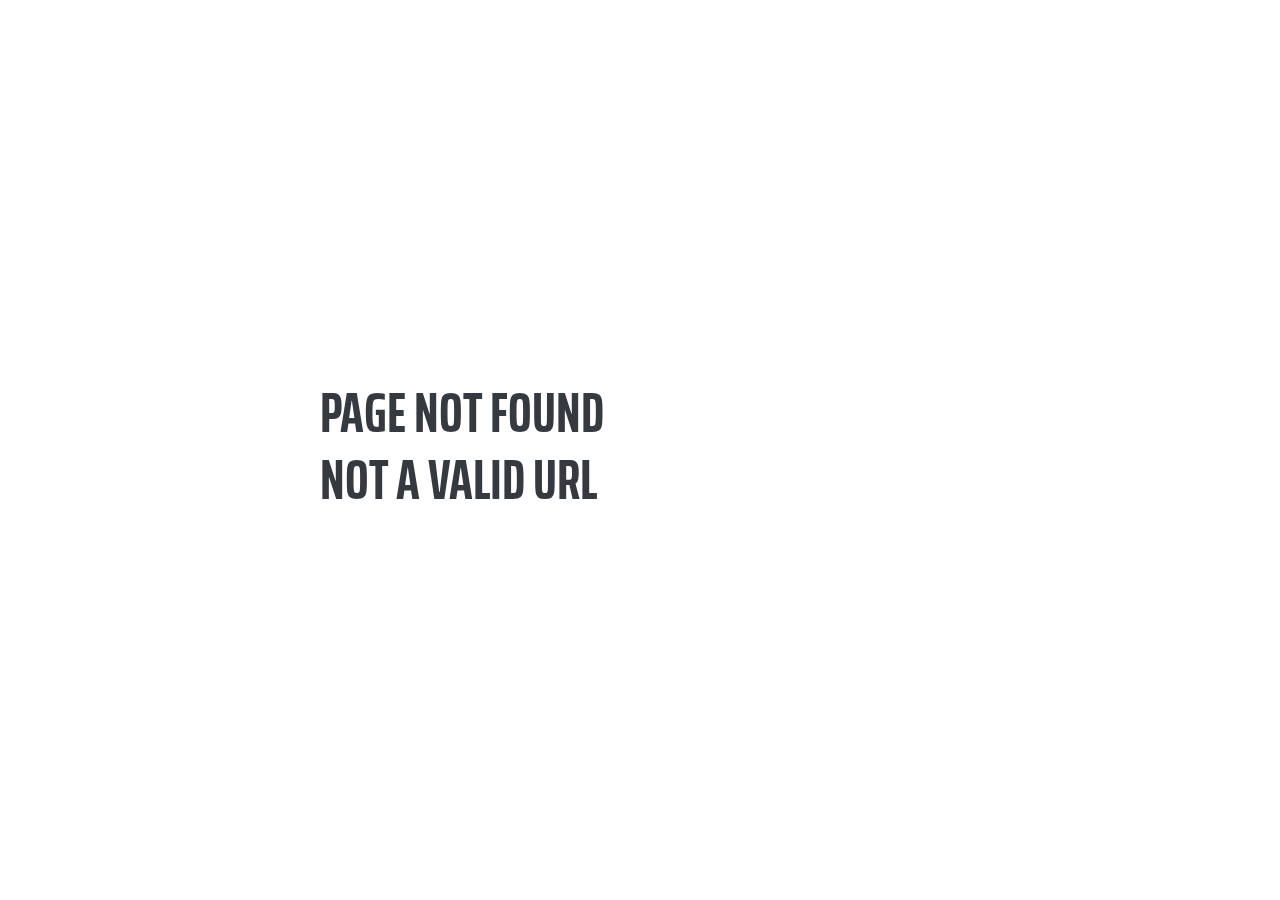
==== 404/index.html @ fea3a079 "first commit" ====
<!DOCTYPE html><html lang="en"><head><meta charSet="utf-8"/><meta http-equiv="x-ua-compatible" content="ie=edge"/><meta name="viewport" content="width=device-width, initial-scale=1, shrink-to-fit=no"/><style data-href="/styles.41e8f4462a0d0744d4d6.css">@import url(https://fonts.googleapis.com/css?family=Saira+Extra+Condensed:500,700);@import url(https://fonts.googleapis.com/css?family=Muli:400,400i,800,800i);
/*!
 * Bootstrap v4.3.1 (https://getbootstrap.com/)
 * Copyright 2011-2019 The Bootstrap Authors
 * Copyright 2011-2019 Twitter, Inc.
 * Licensed under MIT (https://github.com/twbs/bootstrap/blob/master/LICENSE)
 */:root{--blue:#007bff;--indigo:#6610f2;--purple:#6f42c1;--pink:#e83e8c;--red:#dc3545;--orange:#fd7e14;--yellow:#ffc107;--green:#28a745;--teal:#20c997;--cyan:#17a2b8;--white:#fff;--gray:#6c757d;--gray-dark:#343a40;--primary:#007bff;--secondary:#6c757d;--success:#28a745;--info:#17a2b8;--warning:#ffc107;--danger:#dc3545;--light:#f8f9fa;--dark:#343a40;--breakpoint-xs:0;--breakpoint-sm:576px;--breakpoint-md:768px;--breakpoint-lg:992px;--breakpoint-xl:1200px;--font-family-sans-serif:-apple-system,BlinkMacSystemFont,"Segoe UI",Roboto,"Helvetica Neue",Arial,"Noto Sans",sans-serif,"Apple Color Emoji","Segoe UI Emoji","Segoe UI Symbol","Noto Color Emoji";--font-family-monospace:SFMono-Regular,Menlo,Monaco,Consolas,"Liberation Mono","Courier New",monospace}*,:after,:before{box-sizing:border-box}html{font-family:sans-serif;line-height:1.15;-webkit-text-size-adjust:100%;-webkit-tap-highlight-color:transparent}article,aside,figcaption,figure,footer,header,hgroup,main,nav,section{display:block}body{margin:0;font-family:-apple-system,BlinkMacSystemFont,Segoe UI,Roboto,Helvetica Neue,Arial,Noto Sans,sans-serif,Apple Color Emoji,Segoe UI Emoji,Segoe UI Symbol,Noto Color Emoji;font-size:1rem;font-weight:400;line-height:1.5;color:#212529;text-align:left;background-color:#fff}[tabindex="-1"]:focus{outline:0!important}hr{box-sizing:content-box;height:0;overflow:visible}h1,h2,h3,h4,h5,h6{margin-top:0;margin-bottom:.5rem}p{margin-top:0;margin-bottom:1rem}abbr[data-original-title],abbr[title]{text-decoration:underline;-webkit-text-decoration:underline dotted;text-decoration:underline dotted;cursor:help;border-bottom:0;-webkit-text-decoration-skip-ink:none;text-decoration-skip-ink:none}address{font-style:normal;line-height:inherit}address,dl,ol,ul{margin-bottom:1rem}dl,ol,ul{margin-top:0}ol ol,ol ul,ul ol,ul ul{margin-bottom:0}dt{font-weight:700}dd{margin-bottom:.5rem;margin-left:0}blockquote{margin:0 0 1rem}b,strong{font-weight:bolder}small{font-size:80%}sub,sup{position:relative;font-size:75%;line-height:0;vertical-align:baseline}sub{bottom:-.25em}sup{top:-.5em}a{color:#007bff;text-decoration:none;background-color:transparent}a:hover{color:#0056b3;text-decoration:underline}a:not([href]):not([tabindex]),a:not([href]):not([tabindex]):focus,a:not([href]):not([tabindex]):hover{color:inherit;text-decoration:none}a:not([href]):not([tabindex]):focus{outline:0}code,kbd,pre,samp{font-family:SFMono-Regular,Menlo,Monaco,Consolas,Liberation Mono,Courier New,monospace;font-size:1em}pre{margin-top:0;margin-bottom:1rem;overflow:auto}figure{margin:0 0 1rem}img{border-style:none}img,svg{vertical-align:middle}svg{overflow:hidden}table{border-collapse:collapse}caption{padding-top:.75rem;padding-bottom:.75rem;color:#6c757d;text-align:left;caption-side:bottom}th{text-align:inherit}label{display:inline-block;margin-bottom:.5rem}button{border-radius:0}button:focus{outline:1px dotted;outline:5px auto -webkit-focus-ring-color}button,input,optgroup,select,textarea{margin:0;font-family:inherit;font-size:inherit;line-height:inherit}button,input{overflow:visible}button,select{text-transform:none}select{word-wrap:normal}[type=button],[type=reset],[type=submit],button{-webkit-appearance:button}[type=button]:not(:disabled),[type=reset]:not(:disabled),[type=submit]:not(:disabled),button:not(:disabled){cursor:pointer}[type=button]::-moz-focus-inner,[type=reset]::-moz-focus-inner,[type=submit]::-moz-focus-inner,button::-moz-focus-inner{padding:0;border-style:none}input[type=checkbox],input[type=radio]{box-sizing:border-box;padding:0}input[type=date],input[type=datetime-local],input[type=month],input[type=time]{-webkit-appearance:listbox}textarea{overflow:auto;resize:vertical}fieldset{min-width:0;padding:0;margin:0;border:0}legend{display:block;width:100%;max-width:100%;padding:0;margin-bottom:.5rem;font-size:1.5rem;line-height:inherit;color:inherit;white-space:normal}progress{vertical-align:baseline}[type=number]::-webkit-inner-spin-button,[type=number]::-webkit-outer-spin-button{height:auto}[type=search]{outline-offset:-2px;-webkit-appearance:none}[type=search]::-webkit-search-decoration{-webkit-appearance:none}::-webkit-file-upload-button{font:inherit;-webkit-appearance:button}output{display:inline-block}summary{display:list-item;cursor:pointer}template{display:none}[hidden]{display:none!important}.h1,.h2,.h3,.h4,.h5,.h6,h1,h2,h3,h4,h5,h6{margin-bottom:.5rem;font-weight:500;line-height:1.2}.h1,h1{font-size:2.5rem}.h2,h2{font-size:2rem}.h3,h3{font-size:1.75rem}.h4,h4{font-size:1.5rem}.h5,h5{font-size:1.25rem}.h6,h6{font-size:1rem}.lead{font-size:1.25rem;font-weight:300}.display-1{font-size:6rem}.display-1,.display-2{font-weight:300;line-height:1.2}.display-2{font-size:5.5rem}.display-3{font-size:4.5rem}.display-3,.display-4{font-weight:300;line-height:1.2}.display-4{font-size:3.5rem}hr{margin-top:1rem;margin-bottom:1rem;border:0;border-top:1px solid rgba(0,0,0,.1)}.small,small{font-size:80%;font-weight:400}.mark,mark{padding:.2em;background-color:#fcf8e3}.list-inline,.list-unstyled{padding-left:0;list-style:none}.list-inline-item{display:inline-block}.list-inline-item:not(:last-child){margin-right:.5rem}.initialism{font-size:90%;text-transform:uppercase}.blockquote{margin-bottom:1rem;font-size:1.25rem}.blockquote-footer{display:block;font-size:80%;color:#6c757d}.blockquote-footer:before{content:"\2014\A0"}.img-fluid,.img-thumbnail{max-width:100%;height:auto}.img-thumbnail{padding:.25rem;background-color:#fff;border:1px solid #dee2e6;border-radius:.25rem}.figure{display:inline-block}.figure-img{margin-bottom:.5rem;line-height:1}.figure-caption{font-size:90%;color:#6c757d}code{font-size:87.5%;color:#e83e8c;word-break:break-word}a>code{color:inherit}kbd{padding:.2rem .4rem;font-size:87.5%;color:#fff;background-color:#212529;border-radius:.2rem}kbd kbd{padding:0;font-size:100%;font-weight:700}pre{display:block;font-size:87.5%;color:#212529}pre code{font-size:inherit;color:inherit;word-break:normal}.pre-scrollable{max-height:340px;overflow-y:scroll}.container{width:100%;padding-right:15px;padding-left:15px;margin-right:auto;margin-left:auto}@media (min-width:576px){.container{max-width:540px}}@media (min-width:768px){.container{max-width:720px}}@media (min-width:992px){.container{max-width:960px}}@media (min-width:1200px){.container{max-width:1140px}}.container-fluid{width:100%;padding-right:15px;padding-left:15px;margin-right:auto;margin-left:auto}.row{display:flex;flex-wrap:wrap;margin-right:-15px;margin-left:-15px}.no-gutters{margin-right:0;margin-left:0}.no-gutters>.col,.no-gutters>[class*=col-]{padding-right:0;padding-left:0}.col,.col-1,.col-2,.col-3,.col-4,.col-5,.col-6,.col-7,.col-8,.col-9,.col-10,.col-11,.col-12,.col-auto,.col-lg,.col-lg-1,.col-lg-2,.col-lg-3,.col-lg-4,.col-lg-5,.col-lg-6,.col-lg-7,.col-lg-8,.col-lg-9,.col-lg-10,.col-lg-11,.col-lg-12,.col-lg-auto,.col-md,.col-md-1,.col-md-2,.col-md-3,.col-md-4,.col-md-5,.col-md-6,.col-md-7,.col-md-8,.col-md-9,.col-md-10,.col-md-11,.col-md-12,.col-md-auto,.col-sm,.col-sm-1,.col-sm-2,.col-sm-3,.col-sm-4,.col-sm-5,.col-sm-6,.col-sm-7,.col-sm-8,.col-sm-9,.col-sm-10,.col-sm-11,.col-sm-12,.col-sm-auto,.col-xl,.col-xl-1,.col-xl-2,.col-xl-3,.col-xl-4,.col-xl-5,.col-xl-6,.col-xl-7,.col-xl-8,.col-xl-9,.col-xl-10,.col-xl-11,.col-xl-12,.col-xl-auto{position:relative;width:100%;padding-right:15px;padding-left:15px}.col{flex-basis:0;flex-grow:1;max-width:100%}.col-auto{flex:0 0 auto;width:auto;max-width:100%}.col-1{flex:0 0 8.333333%;max-width:8.333333%}.col-2{flex:0 0 16.666667%;max-width:16.666667%}.col-3{flex:0 0 25%;max-width:25%}.col-4{flex:0 0 33.333333%;max-width:33.333333%}.col-5{flex:0 0 41.666667%;max-width:41.666667%}.col-6{flex:0 0 50%;max-width:50%}.col-7{flex:0 0 58.333333%;max-width:58.333333%}.col-8{flex:0 0 66.666667%;max-width:66.666667%}.col-9{flex:0 0 75%;max-width:75%}.col-10{flex:0 0 83.333333%;max-width:83.333333%}.col-11{flex:0 0 91.666667%;max-width:91.666667%}.col-12{flex:0 0 100%;max-width:100%}.order-first{order:-1}.order-last{order:13}.order-0{order:0}.order-1{order:1}.order-2{order:2}.order-3{order:3}.order-4{order:4}.order-5{order:5}.order-6{order:6}.order-7{order:7}.order-8{order:8}.order-9{order:9}.order-10{order:10}.order-11{order:11}.order-12{order:12}.offset-1{margin-left:8.333333%}.offset-2{margin-left:16.666667%}.offset-3{margin-left:25%}.offset-4{margin-left:33.333333%}.offset-5{margin-left:41.666667%}.offset-6{margin-left:50%}.offset-7{margin-left:58.333333%}.offset-8{margin-left:66.666667%}.offset-9{margin-left:75%}.offset-10{margin-left:83.333333%}.offset-11{margin-left:91.666667%}@media (min-width:576px){.col-sm{flex-basis:0;flex-grow:1;max-width:100%}.col-sm-auto{flex:0 0 auto;width:auto;max-width:100%}.col-sm-1{flex:0 0 8.333333%;max-width:8.333333%}.col-sm-2{flex:0 0 16.666667%;max-width:16.666667%}.col-sm-3{flex:0 0 25%;max-width:25%}.col-sm-4{flex:0 0 33.333333%;max-width:33.333333%}.col-sm-5{flex:0 0 41.666667%;max-width:41.666667%}.col-sm-6{flex:0 0 50%;max-width:50%}.col-sm-7{flex:0 0 58.333333%;max-width:58.333333%}.col-sm-8{flex:0 0 66.666667%;max-width:66.666667%}.col-sm-9{flex:0 0 75%;max-width:75%}.col-sm-10{flex:0 0 83.333333%;max-width:83.333333%}.col-sm-11{flex:0 0 91.666667%;max-width:91.666667%}.col-sm-12{flex:0 0 100%;max-width:100%}.order-sm-first{order:-1}.order-sm-last{order:13}.order-sm-0{order:0}.order-sm-1{order:1}.order-sm-2{order:2}.order-sm-3{order:3}.order-sm-4{order:4}.order-sm-5{order:5}.order-sm-6{order:6}.order-sm-7{order:7}.order-sm-8{order:8}.order-sm-9{order:9}.order-sm-10{order:10}.order-sm-11{order:11}.order-sm-12{order:12}.offset-sm-0{margin-left:0}.offset-sm-1{margin-left:8.333333%}.offset-sm-2{margin-left:16.666667%}.offset-sm-3{margin-left:25%}.offset-sm-4{margin-left:33.333333%}.offset-sm-5{margin-left:41.666667%}.offset-sm-6{margin-left:50%}.offset-sm-7{margin-left:58.333333%}.offset-sm-8{margin-left:66.666667%}.offset-sm-9{margin-left:75%}.offset-sm-10{margin-left:83.333333%}.offset-sm-11{margin-left:91.666667%}}@media (min-width:768px){.col-md{flex-basis:0;flex-grow:1;max-width:100%}.col-md-auto{flex:0 0 auto;width:auto;max-width:100%}.col-md-1{flex:0 0 8.333333%;max-width:8.333333%}.col-md-2{flex:0 0 16.666667%;max-width:16.666667%}.col-md-3{flex:0 0 25%;max-width:25%}.col-md-4{flex:0 0 33.333333%;max-width:33.333333%}.col-md-5{flex:0 0 41.666667%;max-width:41.666667%}.col-md-6{flex:0 0 50%;max-width:50%}.col-md-7{flex:0 0 58.333333%;max-width:58.333333%}.col-md-8{flex:0 0 66.666667%;max-width:66.666667%}.col-md-9{flex:0 0 75%;max-width:75%}.col-md-10{flex:0 0 83.333333%;max-width:83.333333%}.col-md-11{flex:0 0 91.666667%;max-width:91.666667%}.col-md-12{flex:0 0 100%;max-width:100%}.order-md-first{order:-1}.order-md-last{order:13}.order-md-0{order:0}.order-md-1{order:1}.order-md-2{order:2}.order-md-3{order:3}.order-md-4{order:4}.order-md-5{order:5}.order-md-6{order:6}.order-md-7{order:7}.order-md-8{order:8}.order-md-9{order:9}.order-md-10{order:10}.order-md-11{order:11}.order-md-12{order:12}.offset-md-0{margin-left:0}.offset-md-1{margin-left:8.333333%}.offset-md-2{margin-left:16.666667%}.offset-md-3{margin-left:25%}.offset-md-4{margin-left:33.333333%}.offset-md-5{margin-left:41.666667%}.offset-md-6{margin-left:50%}.offset-md-7{margin-left:58.333333%}.offset-md-8{margin-left:66.666667%}.offset-md-9{margin-left:75%}.offset-md-10{margin-left:83.333333%}.offset-md-11{margin-left:91.666667%}}@media (min-width:992px){.col-lg{flex-basis:0;flex-grow:1;max-width:100%}.col-lg-auto{flex:0 0 auto;width:auto;max-width:100%}.col-lg-1{flex:0 0 8.333333%;max-width:8.333333%}.col-lg-2{flex:0 0 16.666667%;max-width:16.666667%}.col-lg-3{flex:0 0 25%;max-width:25%}.col-lg-4{flex:0 0 33.333333%;max-width:33.333333%}.col-lg-5{flex:0 0 41.666667%;max-width:41.666667%}.col-lg-6{flex:0 0 50%;max-width:50%}.col-lg-7{flex:0 0 58.333333%;max-width:58.333333%}.col-lg-8{flex:0 0 66.666667%;max-width:66.666667%}.col-lg-9{flex:0 0 75%;max-width:75%}.col-lg-10{flex:0 0 83.333333%;max-width:83.333333%}.col-lg-11{flex:0 0 91.666667%;max-width:91.666667%}.col-lg-12{flex:0 0 100%;max-width:100%}.order-lg-first{order:-1}.order-lg-last{order:13}.order-lg-0{order:0}.order-lg-1{order:1}.order-lg-2{order:2}.order-lg-3{order:3}.order-lg-4{order:4}.order-lg-5{order:5}.order-lg-6{order:6}.order-lg-7{order:7}.order-lg-8{order:8}.order-lg-9{order:9}.order-lg-10{order:10}.order-lg-11{order:11}.order-lg-12{order:12}.offset-lg-0{margin-left:0}.offset-lg-1{margin-left:8.333333%}.offset-lg-2{margin-left:16.666667%}.offset-lg-3{margin-left:25%}.offset-lg-4{margin-left:33.333333%}.offset-lg-5{margin-left:41.666667%}.offset-lg-6{margin-left:50%}.offset-lg-7{margin-left:58.333333%}.offset-lg-8{margin-left:66.666667%}.offset-lg-9{margin-left:75%}.offset-lg-10{margin-left:83.333333%}.offset-lg-11{margin-left:91.666667%}}@media (min-width:1200px){.col-xl{flex-basis:0;flex-grow:1;max-width:100%}.col-xl-auto{flex:0 0 auto;width:auto;max-width:100%}.col-xl-1{flex:0 0 8.333333%;max-width:8.333333%}.col-xl-2{flex:0 0 16.666667%;max-width:16.666667%}.col-xl-3{flex:0 0 25%;max-width:25%}.col-xl-4{flex:0 0 33.333333%;max-width:33.333333%}.col-xl-5{flex:0 0 41.666667%;max-width:41.666667%}.col-xl-6{flex:0 0 50%;max-width:50%}.col-xl-7{flex:0 0 58.333333%;max-width:58.333333%}.col-xl-8{flex:0 0 66.666667%;max-width:66.666667%}.col-xl-9{flex:0 0 75%;max-width:75%}.col-xl-10{flex:0 0 83.333333%;max-width:83.333333%}.col-xl-11{flex:0 0 91.666667%;max-width:91.666667%}.col-xl-12{flex:0 0 100%;max-width:100%}.order-xl-first{order:-1}.order-xl-last{order:13}.order-xl-0{order:0}.order-xl-1{order:1}.order-xl-2{order:2}.order-xl-3{order:3}.order-xl-4{order:4}.order-xl-5{order:5}.order-xl-6{order:6}.order-xl-7{order:7}.order-xl-8{order:8}.order-xl-9{order:9}.order-xl-10{order:10}.order-xl-11{order:11}.order-xl-12{order:12}.offset-xl-0{margin-left:0}.offset-xl-1{margin-left:8.333333%}.offset-xl-2{margin-left:16.666667%}.offset-xl-3{margin-left:25%}.offset-xl-4{margin-left:33.333333%}.offset-xl-5{margin-left:41.666667%}.offset-xl-6{margin-left:50%}.offset-xl-7{margin-left:58.333333%}.offset-xl-8{margin-left:66.666667%}.offset-xl-9{margin-left:75%}.offset-xl-10{margin-left:83.333333%}.offset-xl-11{margin-left:91.666667%}}.table{width:100%;margin-bottom:1rem;color:#212529}.table td,.table th{padding:.75rem;vertical-align:top;border-top:1px solid #dee2e6}.table thead th{vertical-align:bottom;border-bottom:2px solid #dee2e6}.table tbody+tbody{border-top:2px solid #dee2e6}.table-sm td,.table-sm th{padding:.3rem}.table-bordered,.table-bordered td,.table-bordered th{border:1px solid #dee2e6}.table-bordered thead td,.table-bordered thead th{border-bottom-width:2px}.table-borderless tbody+tbody,.table-borderless td,.table-borderless th,.table-borderless thead th{border:0}.table-striped tbody tr:nth-of-type(odd){background-color:rgba(0,0,0,.05)}.table-hover tbody tr:hover{color:#212529;background-color:rgba(0,0,0,.075)}.table-primary,.table-primary>td,.table-primary>th{background-color:#b8daff}.table-primary tbody+tbody,.table-primary td,.table-primary th,.table-primary thead th{border-color:#7abaff}.table-hover .table-primary:hover,.table-hover .table-primary:hover>td,.table-hover .table-primary:hover>th{background-color:#9fcdff}.table-secondary,.table-secondary>td,.table-secondary>th{background-color:#d6d8db}.table-secondary tbody+tbody,.table-secondary td,.table-secondary th,.table-secondary thead th{border-color:#b3b7bb}.table-hover .table-secondary:hover,.table-hover .table-secondary:hover>td,.table-hover .table-secondary:hover>th{background-color:#c8cbcf}.table-success,.table-success>td,.table-success>th{background-color:#c3e6cb}.table-success tbody+tbody,.table-success td,.table-success th,.table-success thead th{border-color:#8fd19e}.table-hover .table-success:hover,.table-hover .table-success:hover>td,.table-hover .table-success:hover>th{background-color:#b1dfbb}.table-info,.table-info>td,.table-info>th{background-color:#bee5eb}.table-info tbody+tbody,.table-info td,.table-info th,.table-info thead th{border-color:#86cfda}.table-hover .table-info:hover,.table-hover .table-info:hover>td,.table-hover .table-info:hover>th{background-color:#abdde5}.table-warning,.table-warning>td,.table-warning>th{background-color:#ffeeba}.table-warning tbody+tbody,.table-warning td,.table-warning th,.table-warning thead th{border-color:#ffdf7e}.table-hover .table-warning:hover,.table-hover .table-warning:hover>td,.table-hover .table-warning:hover>th{background-color:#ffe8a1}.table-danger,.table-danger>td,.table-danger>th{background-color:#f5c6cb}.table-danger tbody+tbody,.table-danger td,.table-danger th,.table-danger thead th{border-color:#ed969e}.table-hover .table-danger:hover,.table-hover .table-danger:hover>td,.table-hover .table-danger:hover>th{background-color:#f1b0b7}.table-light,.table-light>td,.table-light>th{background-color:#fdfdfe}.table-light tbody+tbody,.table-light td,.table-light th,.table-light thead th{border-color:#fbfcfc}.table-hover .table-light:hover,.table-hover .table-light:hover>td,.table-hover .table-light:hover>th{background-color:#ececf6}.table-dark,.table-dark>td,.table-dark>th{background-color:#c6c8ca}.table-dark tbody+tbody,.table-dark td,.table-dark th,.table-dark thead th{border-color:#95999c}.table-hover .table-dark:hover,.table-hover .table-dark:hover>td,.table-hover .table-dark:hover>th{background-color:#b9bbbe}.table-active,.table-active>td,.table-active>th,.table-hover .table-active:hover,.table-hover .table-active:hover>td,.table-hover .table-active:hover>th{background-color:rgba(0,0,0,.075)}.table .thead-dark th{color:#fff;background-color:#343a40;border-color:#454d55}.table .thead-light th{color:#495057;background-color:#e9ecef;border-color:#dee2e6}.table-dark{color:#fff;background-color:#343a40}.table-dark td,.table-dark th,.table-dark thead th{border-color:#454d55}.table-dark.table-bordered{border:0}.table-dark.table-striped tbody tr:nth-of-type(odd){background-color:hsla(0,0%,100%,.05)}.table-dark.table-hover tbody tr:hover{color:#fff;background-color:hsla(0,0%,100%,.075)}@media (max-width:575.98px){.table-responsive-sm{display:block;width:100%;overflow-x:auto;-webkit-overflow-scrolling:touch}.table-responsive-sm>.table-bordered{border:0}}@media (max-width:767.98px){.table-responsive-md{display:block;width:100%;overflow-x:auto;-webkit-overflow-scrolling:touch}.table-responsive-md>.table-bordered{border:0}}@media (max-width:991.98px){.table-responsive-lg{display:block;width:100%;overflow-x:auto;-webkit-overflow-scrolling:touch}.table-responsive-lg>.table-bordered{border:0}}@media (max-width:1199.98px){.table-responsive-xl{display:block;width:100%;overflow-x:auto;-webkit-overflow-scrolling:touch}.table-responsive-xl>.table-bordered{border:0}}.table-responsive{display:block;width:100%;overflow-x:auto;-webkit-overflow-scrolling:touch}.table-responsive>.table-bordered{border:0}.form-control{display:block;width:100%;height:calc(1.5em + .75rem + 2px);padding:.375rem .75rem;font-size:1rem;font-weight:400;line-height:1.5;color:#495057;background-color:#fff;background-clip:padding-box;border:1px solid #ced4da;border-radius:.25rem;transition:border-color .15s ease-in-out,box-shadow .15s ease-in-out}@media (prefers-reduced-motion:reduce){.form-control{transition:none}}.form-control::-ms-expand{background-color:transparent;border:0}.form-control:focus{color:#495057;background-color:#fff;border-color:#80bdff;outline:0;box-shadow:0 0 0 .2rem rgba(0,123,255,.25)}.form-control::-webkit-input-placeholder{color:#6c757d;opacity:1}.form-control:-ms-input-placeholder{color:#6c757d;opacity:1}.form-control::-ms-input-placeholder{color:#6c757d;opacity:1}.form-control::placeholder{color:#6c757d;opacity:1}.form-control:disabled,.form-control[readonly]{background-color:#e9ecef;opacity:1}select.form-control:focus::-ms-value{color:#495057;background-color:#fff}.form-control-file,.form-control-range{display:block;width:100%}.col-form-label{padding-top:calc(.375rem + 1px);padding-bottom:calc(.375rem + 1px);margin-bottom:0;font-size:inherit;line-height:1.5}.col-form-label-lg{padding-top:calc(.5rem + 1px);padding-bottom:calc(.5rem + 1px);font-size:1.25rem;line-height:1.5}.col-form-label-sm{padding-top:calc(.25rem + 1px);padding-bottom:calc(.25rem + 1px);font-size:.875rem;line-height:1.5}.form-control-plaintext{display:block;width:100%;padding-top:.375rem;padding-bottom:.375rem;margin-bottom:0;line-height:1.5;color:#212529;background-color:transparent;border:solid transparent;border-width:1px 0}.form-control-plaintext.form-control-lg,.form-control-plaintext.form-control-sm{padding-right:0;padding-left:0}.form-control-sm{height:calc(1.5em + .5rem + 2px);padding:.25rem .5rem;font-size:.875rem;line-height:1.5;border-radius:.2rem}.form-control-lg{height:calc(1.5em + 1rem + 2px);padding:.5rem 1rem;font-size:1.25rem;line-height:1.5;border-radius:.3rem}select.form-control[multiple],select.form-control[size],textarea.form-control{height:auto}.form-group{margin-bottom:1rem}.form-text{display:block;margin-top:.25rem}.form-row{display:flex;flex-wrap:wrap;margin-right:-5px;margin-left:-5px}.form-row>.col,.form-row>[class*=col-]{padding-right:5px;padding-left:5px}.form-check{position:relative;display:block;padding-left:1.25rem}.form-check-input{position:absolute;margin-top:.3rem;margin-left:-1.25rem}.form-check-input:disabled~.form-check-label{color:#6c757d}.form-check-label{margin-bottom:0}.form-check-inline{display:inline-flex;align-items:center;padding-left:0;margin-right:.75rem}.form-check-inline .form-check-input{position:static;margin-top:0;margin-right:.3125rem;margin-left:0}.valid-feedback{display:none;width:100%;margin-top:.25rem;font-size:80%;color:#28a745}.valid-tooltip{position:absolute;top:100%;z-index:5;display:none;max-width:100%;padding:.25rem .5rem;margin-top:.1rem;font-size:.875rem;line-height:1.5;color:#fff;background-color:rgba(40,167,69,.9);border-radius:.25rem}.form-control.is-valid,.was-validated .form-control:valid{border-color:#28a745;padding-right:calc(1.5em + .75rem);background-image:url("data:image/svg+xml;charset=utf-8,%3Csvg xmlns='http://www.w3.org/2000/svg' viewBox='0 0 8 8'%3E%3Cpath fill='%2328a745' d='M2.3 6.73L.6 4.53c-.4-1.04.46-1.4 1.1-.8l1.1 1.4 3.4-3.8c.6-.63 1.6-.27 1.2.7l-4 4.6c-.43.5-.8.4-1.1.1z'/%3E%3C/svg%3E");background-repeat:no-repeat;background-position:100% calc(.375em + .1875rem);background-size:calc(.75em + .375rem) calc(.75em + .375rem)}.form-control.is-valid:focus,.was-validated .form-control:valid:focus{border-color:#28a745;box-shadow:0 0 0 .2rem rgba(40,167,69,.25)}.form-control.is-valid~.valid-feedback,.form-control.is-valid~.valid-tooltip,.was-validated .form-control:valid~.valid-feedback,.was-validated .form-control:valid~.valid-tooltip{display:block}.was-validated textarea.form-control:valid,textarea.form-control.is-valid{padding-right:calc(1.5em + .75rem);background-position:top calc(.375em + .1875rem) right calc(.375em + .1875rem)}.custom-select.is-valid,.was-validated .custom-select:valid{border-color:#28a745;padding-right:calc((3em + 2.25rem)/4 + 1.75rem);background:url("data:image/svg+xml;charset=utf-8,%3Csvg xmlns='http://www.w3.org/2000/svg' viewBox='0 0 4 5'%3E%3Cpath fill='%23343a40' d='M2 0L0 2h4zm0 5L0 3h4z'/%3E%3C/svg%3E") no-repeat right .75rem center/8px 10px,url("data:image/svg+xml;charset=utf-8,%3Csvg xmlns='http://www.w3.org/2000/svg' viewBox='0 0 8 8'%3E%3Cpath fill='%2328a745' d='M2.3 6.73L.6 4.53c-.4-1.04.46-1.4 1.1-.8l1.1 1.4 3.4-3.8c.6-.63 1.6-.27 1.2.7l-4 4.6c-.43.5-.8.4-1.1.1z'/%3E%3C/svg%3E") #fff no-repeat center right 1.75rem/calc(.75em + .375rem) calc(.75em + .375rem)}.custom-select.is-valid:focus,.was-validated .custom-select:valid:focus{border-color:#28a745;box-shadow:0 0 0 .2rem rgba(40,167,69,.25)}.custom-select.is-valid~.valid-feedback,.custom-select.is-valid~.valid-tooltip,.form-control-file.is-valid~.valid-feedback,.form-control-file.is-valid~.valid-tooltip,.was-validated .custom-select:valid~.valid-feedback,.was-validated .custom-select:valid~.valid-tooltip,.was-validated .form-control-file:valid~.valid-feedback,.was-validated .form-control-file:valid~.valid-tooltip{display:block}.form-check-input.is-valid~.form-check-label,.was-validated .form-check-input:valid~.form-check-label{color:#28a745}.form-check-input.is-valid~.valid-feedback,.form-check-input.is-valid~.valid-tooltip,.was-validated .form-check-input:valid~.valid-feedback,.was-validated .form-check-input:valid~.valid-tooltip{display:block}.custom-control-input.is-valid~.custom-control-label,.was-validated .custom-control-input:valid~.custom-control-label{color:#28a745}.custom-control-input.is-valid~.custom-control-label:before,.was-validated .custom-control-input:valid~.custom-control-label:before{border-color:#28a745}.custom-control-input.is-valid~.valid-feedback,.custom-control-input.is-valid~.valid-tooltip,.was-validated .custom-control-input:valid~.valid-feedback,.was-validated .custom-control-input:valid~.valid-tooltip{display:block}.custom-control-input.is-valid:checked~.custom-control-label:before,.was-validated .custom-control-input:valid:checked~.custom-control-label:before{border-color:#34ce57;background-color:#34ce57}.custom-control-input.is-valid:focus~.custom-control-label:before,.was-validated .custom-control-input:valid:focus~.custom-control-label:before{box-shadow:0 0 0 .2rem rgba(40,167,69,.25)}.custom-control-input.is-valid:focus:not(:checked)~.custom-control-label:before,.custom-file-input.is-valid~.custom-file-label,.was-validated .custom-control-input:valid:focus:not(:checked)~.custom-control-label:before,.was-validated .custom-file-input:valid~.custom-file-label{border-color:#28a745}.custom-file-input.is-valid~.valid-feedback,.custom-file-input.is-valid~.valid-tooltip,.was-validated .custom-file-input:valid~.valid-feedback,.was-validated .custom-file-input:valid~.valid-tooltip{display:block}.custom-file-input.is-valid:focus~.custom-file-label,.was-validated .custom-file-input:valid:focus~.custom-file-label{border-color:#28a745;box-shadow:0 0 0 .2rem rgba(40,167,69,.25)}.invalid-feedback{display:none;width:100%;margin-top:.25rem;font-size:80%;color:#dc3545}.invalid-tooltip{position:absolute;top:100%;z-index:5;display:none;max-width:100%;padding:.25rem .5rem;margin-top:.1rem;font-size:.875rem;line-height:1.5;color:#fff;background-color:rgba(220,53,69,.9);border-radius:.25rem}.form-control.is-invalid,.was-validated .form-control:invalid{border-color:#dc3545;padding-right:calc(1.5em + .75rem);background-image:url("data:image/svg+xml;charset=utf-8,%3Csvg xmlns='http://www.w3.org/2000/svg' fill='%23dc3545' viewBox='-2 -2 7 7'%3E%3Cpath stroke='%23dc3545' d='M0 0l3 3m0-3L0 3'/%3E%3Ccircle r='.5'/%3E%3Ccircle cx='3' r='.5'/%3E%3Ccircle cy='3' r='.5'/%3E%3Ccircle cx='3' cy='3' r='.5'/%3E%3C/svg%3E");background-repeat:no-repeat;background-position:100% calc(.375em + .1875rem);background-size:calc(.75em + .375rem) calc(.75em + .375rem)}.form-control.is-invalid:focus,.was-validated .form-control:invalid:focus{border-color:#dc3545;box-shadow:0 0 0 .2rem rgba(220,53,69,.25)}.form-control.is-invalid~.invalid-feedback,.form-control.is-invalid~.invalid-tooltip,.was-validated .form-control:invalid~.invalid-feedback,.was-validated .form-control:invalid~.invalid-tooltip{display:block}.was-validated textarea.form-control:invalid,textarea.form-control.is-invalid{padding-right:calc(1.5em + .75rem);background-position:top calc(.375em + .1875rem) right calc(.375em + .1875rem)}.custom-select.is-invalid,.was-validated .custom-select:invalid{border-color:#dc3545;padding-right:calc((3em + 2.25rem)/4 + 1.75rem);background:url("data:image/svg+xml;charset=utf-8,%3Csvg xmlns='http://www.w3.org/2000/svg' viewBox='0 0 4 5'%3E%3Cpath fill='%23343a40' d='M2 0L0 2h4zm0 5L0 3h4z'/%3E%3C/svg%3E") no-repeat right .75rem center/8px 10px,url("data:image/svg+xml;charset=utf-8,%3Csvg xmlns='http://www.w3.org/2000/svg' fill='%23dc3545' viewBox='-2 -2 7 7'%3E%3Cpath stroke='%23dc3545' d='M0 0l3 3m0-3L0 3'/%3E%3Ccircle r='.5'/%3E%3Ccircle cx='3' r='.5'/%3E%3Ccircle cy='3' r='.5'/%3E%3Ccircle cx='3' cy='3' r='.5'/%3E%3C/svg%3E") #fff no-repeat center right 1.75rem/calc(.75em + .375rem) calc(.75em + .375rem)}.custom-select.is-invalid:focus,.was-validated .custom-select:invalid:focus{border-color:#dc3545;box-shadow:0 0 0 .2rem rgba(220,53,69,.25)}.custom-select.is-invalid~.invalid-feedback,.custom-select.is-invalid~.invalid-tooltip,.form-control-file.is-invalid~.invalid-feedback,.form-control-file.is-invalid~.invalid-tooltip,.was-validated .custom-select:invalid~.invalid-feedback,.was-validated .custom-select:invalid~.invalid-tooltip,.was-validated .form-control-file:invalid~.invalid-feedback,.was-validated .form-control-file:invalid~.invalid-tooltip{display:block}.form-check-input.is-invalid~.form-check-label,.was-validated .form-check-input:invalid~.form-check-label{color:#dc3545}.form-check-input.is-invalid~.invalid-feedback,.form-check-input.is-invalid~.invalid-tooltip,.was-validated .form-check-input:invalid~.invalid-feedback,.was-validated .form-check-input:invalid~.invalid-tooltip{display:block}.custom-control-input.is-invalid~.custom-control-label,.was-validated .custom-control-input:invalid~.custom-control-label{color:#dc3545}.custom-control-input.is-invalid~.custom-control-label:before,.was-validated .custom-control-input:invalid~.custom-control-label:before{border-color:#dc3545}.custom-control-input.is-invalid~.invalid-feedback,.custom-control-input.is-invalid~.invalid-tooltip,.was-validated .custom-control-input:invalid~.invalid-feedback,.was-validated .custom-control-input:invalid~.invalid-tooltip{display:block}.custom-control-input.is-invalid:checked~.custom-control-label:before,.was-validated .custom-control-input:invalid:checked~.custom-control-label:before{border-color:#e4606d;background-color:#e4606d}.custom-control-input.is-invalid:focus~.custom-control-label:before,.was-validated .custom-control-input:invalid:focus~.custom-control-label:before{box-shadow:0 0 0 .2rem rgba(220,53,69,.25)}.custom-control-input.is-invalid:focus:not(:checked)~.custom-control-label:before,.custom-file-input.is-invalid~.custom-file-label,.was-validated .custom-control-input:invalid:focus:not(:checked)~.custom-control-label:before,.was-validated .custom-file-input:invalid~.custom-file-label{border-color:#dc3545}.custom-file-input.is-invalid~.invalid-feedback,.custom-file-input.is-invalid~.invalid-tooltip,.was-validated .custom-file-input:invalid~.invalid-feedback,.was-validated .custom-file-input:invalid~.invalid-tooltip{display:block}.custom-file-input.is-invalid:focus~.custom-file-label,.was-validated .custom-file-input:invalid:focus~.custom-file-label{border-color:#dc3545;box-shadow:0 0 0 .2rem rgba(220,53,69,.25)}.form-inline{display:flex;flex-flow:row wrap;align-items:center}.form-inline .form-check{width:100%}@media (min-width:576px){.form-inline label{justify-content:center}.form-inline .form-group,.form-inline label{display:flex;align-items:center;margin-bottom:0}.form-inline .form-group{flex:0 0 auto;flex-flow:row wrap}.form-inline .form-control{display:inline-block;width:auto;vertical-align:middle}.form-inline .form-control-plaintext{display:inline-block}.form-inline .custom-select,.form-inline .input-group{width:auto}.form-inline .form-check{display:flex;align-items:center;justify-content:center;width:auto;padding-left:0}.form-inline .form-check-input{position:relative;flex-shrink:0;margin-top:0;margin-right:.25rem;margin-left:0}.form-inline .custom-control{align-items:center;justify-content:center}.form-inline .custom-control-label{margin-bottom:0}}.btn{display:inline-block;font-weight:400;color:#212529;text-align:center;vertical-align:middle;-webkit-user-select:none;-moz-user-select:none;-ms-user-select:none;user-select:none;background-color:transparent;border:1px solid transparent;padding:.375rem .75rem;font-size:1rem;line-height:1.5;border-radius:.25rem;transition:color .15s ease-in-out,background-color .15s ease-in-out,border-color .15s ease-in-out,box-shadow .15s ease-in-out}@media (prefers-reduced-motion:reduce){.btn{transition:none}}.btn:hover{color:#212529;text-decoration:none}.btn.focus,.btn:focus{outline:0;box-shadow:0 0 0 .2rem rgba(0,123,255,.25)}.btn.disabled,.btn:disabled{opacity:.65}a.btn.disabled,fieldset:disabled a.btn{pointer-events:none}.btn-primary{color:#fff;background-color:#007bff;border-color:#007bff}.btn-primary:hover{color:#fff;background-color:#0069d9;border-color:#0062cc}.btn-primary.focus,.btn-primary:focus{box-shadow:0 0 0 .2rem rgba(38,143,255,.5)}.btn-primary.disabled,.btn-primary:disabled{color:#fff;background-color:#007bff;border-color:#007bff}.btn-primary:not(:disabled):not(.disabled).active,.btn-primary:not(:disabled):not(.disabled):active,.show>.btn-primary.dropdown-toggle{color:#fff;background-color:#0062cc;border-color:#005cbf}.btn-primary:not(:disabled):not(.disabled).active:focus,.btn-primary:not(:disabled):not(.disabled):active:focus,.show>.btn-primary.dropdown-toggle:focus{box-shadow:0 0 0 .2rem rgba(38,143,255,.5)}.btn-secondary{color:#fff;background-color:#6c757d;border-color:#6c757d}.btn-secondary:hover{color:#fff;background-color:#5a6268;border-color:#545b62}.btn-secondary.focus,.btn-secondary:focus{box-shadow:0 0 0 .2rem rgba(130,138,145,.5)}.btn-secondary.disabled,.btn-secondary:disabled{color:#fff;background-color:#6c757d;border-color:#6c757d}.btn-secondary:not(:disabled):not(.disabled).active,.btn-secondary:not(:disabled):not(.disabled):active,.show>.btn-secondary.dropdown-toggle{color:#fff;background-color:#545b62;border-color:#4e555b}.btn-secondary:not(:disabled):not(.disabled).active:focus,.btn-secondary:not(:disabled):not(.disabled):active:focus,.show>.btn-secondary.dropdown-toggle:focus{box-shadow:0 0 0 .2rem rgba(130,138,145,.5)}.btn-success{color:#fff;background-color:#28a745;border-color:#28a745}.btn-success:hover{color:#fff;background-color:#218838;border-color:#1e7e34}.btn-success.focus,.btn-success:focus{box-shadow:0 0 0 .2rem rgba(72,180,97,.5)}.btn-success.disabled,.btn-success:disabled{color:#fff;background-color:#28a745;border-color:#28a745}.btn-success:not(:disabled):not(.disabled).active,.btn-success:not(:disabled):not(.disabled):active,.show>.btn-success.dropdown-toggle{color:#fff;background-color:#1e7e34;border-color:#1c7430}.btn-success:not(:disabled):not(.disabled).active:focus,.btn-success:not(:disabled):not(.disabled):active:focus,.show>.btn-success.dropdown-toggle:focus{box-shadow:0 0 0 .2rem rgba(72,180,97,.5)}.btn-info{color:#fff;background-color:#17a2b8;border-color:#17a2b8}.btn-info:hover{color:#fff;background-color:#138496;border-color:#117a8b}.btn-info.focus,.btn-info:focus{box-shadow:0 0 0 .2rem rgba(58,176,195,.5)}.btn-info.disabled,.btn-info:disabled{color:#fff;background-color:#17a2b8;border-color:#17a2b8}.btn-info:not(:disabled):not(.disabled).active,.btn-info:not(:disabled):not(.disabled):active,.show>.btn-info.dropdown-toggle{color:#fff;background-color:#117a8b;border-color:#10707f}.btn-info:not(:disabled):not(.disabled).active:focus,.btn-info:not(:disabled):not(.disabled):active:focus,.show>.btn-info.dropdown-toggle:focus{box-shadow:0 0 0 .2rem rgba(58,176,195,.5)}.btn-warning{color:#212529;background-color:#ffc107;border-color:#ffc107}.btn-warning:hover{color:#212529;background-color:#e0a800;border-color:#d39e00}.btn-warning.focus,.btn-warning:focus{box-shadow:0 0 0 .2rem rgba(222,170,12,.5)}.btn-warning.disabled,.btn-warning:disabled{color:#212529;background-color:#ffc107;border-color:#ffc107}.btn-warning:not(:disabled):not(.disabled).active,.btn-warning:not(:disabled):not(.disabled):active,.show>.btn-warning.dropdown-toggle{color:#212529;background-color:#d39e00;border-color:#c69500}.btn-warning:not(:disabled):not(.disabled).active:focus,.btn-warning:not(:disabled):not(.disabled):active:focus,.show>.btn-warning.dropdown-toggle:focus{box-shadow:0 0 0 .2rem rgba(222,170,12,.5)}.btn-danger{color:#fff;background-color:#dc3545;border-color:#dc3545}.btn-danger:hover{color:#fff;background-color:#c82333;border-color:#bd2130}.btn-danger.focus,.btn-danger:focus{box-shadow:0 0 0 .2rem rgba(225,83,97,.5)}.btn-danger.disabled,.btn-danger:disabled{color:#fff;background-color:#dc3545;border-color:#dc3545}.btn-danger:not(:disabled):not(.disabled).active,.btn-danger:not(:disabled):not(.disabled):active,.show>.btn-danger.dropdown-toggle{color:#fff;background-color:#bd2130;border-color:#b21f2d}.btn-danger:not(:disabled):not(.disabled).active:focus,.btn-danger:not(:disabled):not(.disabled):active:focus,.show>.btn-danger.dropdown-toggle:focus{box-shadow:0 0 0 .2rem rgba(225,83,97,.5)}.btn-light{color:#212529;background-color:#f8f9fa;border-color:#f8f9fa}.btn-light:hover{color:#212529;background-color:#e2e6ea;border-color:#dae0e5}.btn-light.focus,.btn-light:focus{box-shadow:0 0 0 .2rem rgba(216,217,219,.5)}.btn-light.disabled,.btn-light:disabled{color:#212529;background-color:#f8f9fa;border-color:#f8f9fa}.btn-light:not(:disabled):not(.disabled).active,.btn-light:not(:disabled):not(.disabled):active,.show>.btn-light.dropdown-toggle{color:#212529;background-color:#dae0e5;border-color:#d3d9df}.btn-light:not(:disabled):not(.disabled).active:focus,.btn-light:not(:disabled):not(.disabled):active:focus,.show>.btn-light.dropdown-toggle:focus{box-shadow:0 0 0 .2rem rgba(216,217,219,.5)}.btn-dark{color:#fff;background-color:#343a40;border-color:#343a40}.btn-dark:hover{color:#fff;background-color:#23272b;border-color:#1d2124}.btn-dark.focus,.btn-dark:focus{box-shadow:0 0 0 .2rem rgba(82,88,93,.5)}.btn-dark.disabled,.btn-dark:disabled{color:#fff;background-color:#343a40;border-color:#343a40}.btn-dark:not(:disabled):not(.disabled).active,.btn-dark:not(:disabled):not(.disabled):active,.show>.btn-dark.dropdown-toggle{color:#fff;background-color:#1d2124;border-color:#171a1d}.btn-dark:not(:disabled):not(.disabled).active:focus,.btn-dark:not(:disabled):not(.disabled):active:focus,.show>.btn-dark.dropdown-toggle:focus{box-shadow:0 0 0 .2rem rgba(82,88,93,.5)}.btn-outline-primary{color:#007bff;border-color:#007bff}.btn-outline-primary:hover{color:#fff;background-color:#007bff;border-color:#007bff}.btn-outline-primary.focus,.btn-outline-primary:focus{box-shadow:0 0 0 .2rem rgba(0,123,255,.5)}.btn-outline-primary.disabled,.btn-outline-primary:disabled{color:#007bff;background-color:transparent}.btn-outline-primary:not(:disabled):not(.disabled).active,.btn-outline-primary:not(:disabled):not(.disabled):active,.show>.btn-outline-primary.dropdown-toggle{color:#fff;background-color:#007bff;border-color:#007bff}.btn-outline-primary:not(:disabled):not(.disabled).active:focus,.btn-outline-primary:not(:disabled):not(.disabled):active:focus,.show>.btn-outline-primary.dropdown-toggle:focus{box-shadow:0 0 0 .2rem rgba(0,123,255,.5)}.btn-outline-secondary{color:#6c757d;border-color:#6c757d}.btn-outline-secondary:hover{color:#fff;background-color:#6c757d;border-color:#6c757d}.btn-outline-secondary.focus,.btn-outline-secondary:focus{box-shadow:0 0 0 .2rem rgba(108,117,125,.5)}.btn-outline-secondary.disabled,.btn-outline-secondary:disabled{color:#6c757d;background-color:transparent}.btn-outline-secondary:not(:disabled):not(.disabled).active,.btn-outline-secondary:not(:disabled):not(.disabled):active,.show>.btn-outline-secondary.dropdown-toggle{color:#fff;background-color:#6c757d;border-color:#6c757d}.btn-outline-secondary:not(:disabled):not(.disabled).active:focus,.btn-outline-secondary:not(:disabled):not(.disabled):active:focus,.show>.btn-outline-secondary.dropdown-toggle:focus{box-shadow:0 0 0 .2rem rgba(108,117,125,.5)}.btn-outline-success{color:#28a745;border-color:#28a745}.btn-outline-success:hover{color:#fff;background-color:#28a745;border-color:#28a745}.btn-outline-success.focus,.btn-outline-success:focus{box-shadow:0 0 0 .2rem rgba(40,167,69,.5)}.btn-outline-success.disabled,.btn-outline-success:disabled{color:#28a745;background-color:transparent}.btn-outline-success:not(:disabled):not(.disabled).active,.btn-outline-success:not(:disabled):not(.disabled):active,.show>.btn-outline-success.dropdown-toggle{color:#fff;background-color:#28a745;border-color:#28a745}.btn-outline-success:not(:disabled):not(.disabled).active:focus,.btn-outline-success:not(:disabled):not(.disabled):active:focus,.show>.btn-outline-success.dropdown-toggle:focus{box-shadow:0 0 0 .2rem rgba(40,167,69,.5)}.btn-outline-info{color:#17a2b8;border-color:#17a2b8}.btn-outline-info:hover{color:#fff;background-color:#17a2b8;border-color:#17a2b8}.btn-outline-info.focus,.btn-outline-info:focus{box-shadow:0 0 0 .2rem rgba(23,162,184,.5)}.btn-outline-info.disabled,.btn-outline-info:disabled{color:#17a2b8;background-color:transparent}.btn-outline-info:not(:disabled):not(.disabled).active,.btn-outline-info:not(:disabled):not(.disabled):active,.show>.btn-outline-info.dropdown-toggle{color:#fff;background-color:#17a2b8;border-color:#17a2b8}.btn-outline-info:not(:disabled):not(.disabled).active:focus,.btn-outline-info:not(:disabled):not(.disabled):active:focus,.show>.btn-outline-info.dropdown-toggle:focus{box-shadow:0 0 0 .2rem rgba(23,162,184,.5)}.btn-outline-warning{color:#ffc107;border-color:#ffc107}.btn-outline-warning:hover{color:#212529;background-color:#ffc107;border-color:#ffc107}.btn-outline-warning.focus,.btn-outline-warning:focus{box-shadow:0 0 0 .2rem rgba(255,193,7,.5)}.btn-outline-warning.disabled,.btn-outline-warning:disabled{color:#ffc107;background-color:transparent}.btn-outline-warning:not(:disabled):not(.disabled).active,.btn-outline-warning:not(:disabled):not(.disabled):active,.show>.btn-outline-warning.dropdown-toggle{color:#212529;background-color:#ffc107;border-color:#ffc107}.btn-outline-warning:not(:disabled):not(.disabled).active:focus,.btn-outline-warning:not(:disabled):not(.disabled):active:focus,.show>.btn-outline-warning.dropdown-toggle:focus{box-shadow:0 0 0 .2rem rgba(255,193,7,.5)}.btn-outline-danger{color:#dc3545;border-color:#dc3545}.btn-outline-danger:hover{color:#fff;background-color:#dc3545;border-color:#dc3545}.btn-outline-danger.focus,.btn-outline-danger:focus{box-shadow:0 0 0 .2rem rgba(220,53,69,.5)}.btn-outline-danger.disabled,.btn-outline-danger:disabled{color:#dc3545;background-color:transparent}.btn-outline-danger:not(:disabled):not(.disabled).active,.btn-outline-danger:not(:disabled):not(.disabled):active,.show>.btn-outline-danger.dropdown-toggle{color:#fff;background-color:#dc3545;border-color:#dc3545}.btn-outline-danger:not(:disabled):not(.disabled).active:focus,.btn-outline-danger:not(:disabled):not(.disabled):active:focus,.show>.btn-outline-danger.dropdown-toggle:focus{box-shadow:0 0 0 .2rem rgba(220,53,69,.5)}.btn-outline-light{color:#f8f9fa;border-color:#f8f9fa}.btn-outline-light:hover{color:#212529;background-color:#f8f9fa;border-color:#f8f9fa}.btn-outline-light.focus,.btn-outline-light:focus{box-shadow:0 0 0 .2rem rgba(248,249,250,.5)}.btn-outline-light.disabled,.btn-outline-light:disabled{color:#f8f9fa;background-color:transparent}.btn-outline-light:not(:disabled):not(.disabled).active,.btn-outline-light:not(:disabled):not(.disabled):active,.show>.btn-outline-light.dropdown-toggle{color:#212529;background-color:#f8f9fa;border-color:#f8f9fa}.btn-outline-light:not(:disabled):not(.disabled).active:focus,.btn-outline-light:not(:disabled):not(.disabled):active:focus,.show>.btn-outline-light.dropdown-toggle:focus{box-shadow:0 0 0 .2rem rgba(248,249,250,.5)}.btn-outline-dark{color:#343a40;border-color:#343a40}.btn-outline-dark:hover{color:#fff;background-color:#343a40;border-color:#343a40}.btn-outline-dark.focus,.btn-outline-dark:focus{box-shadow:0 0 0 .2rem rgba(52,58,64,.5)}.btn-outline-dark.disabled,.btn-outline-dark:disabled{color:#343a40;background-color:transparent}.btn-outline-dark:not(:disabled):not(.disabled).active,.btn-outline-dark:not(:disabled):not(.disabled):active,.show>.btn-outline-dark.dropdown-toggle{color:#fff;background-color:#343a40;border-color:#343a40}.btn-outline-dark:not(:disabled):not(.disabled).active:focus,.btn-outline-dark:not(:disabled):not(.disabled):active:focus,.show>.btn-outline-dark.dropdown-toggle:focus{box-shadow:0 0 0 .2rem rgba(52,58,64,.5)}.btn-link{font-weight:400;color:#007bff;text-decoration:none}.btn-link:hover{color:#0056b3;text-decoration:underline}.btn-link.focus,.btn-link:focus{text-decoration:underline;box-shadow:none}.btn-link.disabled,.btn-link:disabled{color:#6c757d;pointer-events:none}.btn-group-lg>.btn,.btn-lg{padding:.5rem 1rem;font-size:1.25rem;line-height:1.5;border-radius:.3rem}.btn-group-sm>.btn,.btn-sm{padding:.25rem .5rem;font-size:.875rem;line-height:1.5;border-radius:.2rem}.btn-block{display:block;width:100%}.btn-block+.btn-block{margin-top:.5rem}input[type=button].btn-block,input[type=reset].btn-block,input[type=submit].btn-block{width:100%}.fade{transition:opacity .15s linear}@media (prefers-reduced-motion:reduce){.fade{transition:none}}.fade:not(.show){opacity:0}.collapse:not(.show){display:none}.collapsing{position:relative;height:0;overflow:hidden;transition:height .35s ease}@media (prefers-reduced-motion:reduce){.collapsing{transition:none}}.dropdown,.dropleft,.dropright,.dropup{position:relative}.dropdown-toggle{white-space:nowrap}.dropdown-toggle:after{display:inline-block;margin-left:.255em;vertical-align:.255em;content:"";border-top:.3em solid;border-right:.3em solid transparent;border-bottom:0;border-left:.3em solid transparent}.dropdown-toggle:empty:after{margin-left:0}.dropdown-menu{position:absolute;top:100%;left:0;z-index:1000;display:none;float:left;min-width:10rem;padding:.5rem 0;margin:.125rem 0 0;font-size:1rem;color:#212529;text-align:left;list-style:none;background-color:#fff;background-clip:padding-box;border:1px solid rgba(0,0,0,.15);border-radius:.25rem}.dropdown-menu-left{right:auto;left:0}.dropdown-menu-right{right:0;left:auto}@media (min-width:576px){.dropdown-menu-sm-left{right:auto;left:0}.dropdown-menu-sm-right{right:0;left:auto}}@media (min-width:768px){.dropdown-menu-md-left{right:auto;left:0}.dropdown-menu-md-right{right:0;left:auto}}@media (min-width:992px){.dropdown-menu-lg-left{right:auto;left:0}.dropdown-menu-lg-right{right:0;left:auto}}@media (min-width:1200px){.dropdown-menu-xl-left{right:auto;left:0}.dropdown-menu-xl-right{right:0;left:auto}}.dropup .dropdown-menu{top:auto;bottom:100%;margin-top:0;margin-bottom:.125rem}.dropup .dropdown-toggle:after{display:inline-block;margin-left:.255em;vertical-align:.255em;content:"";border-top:0;border-right:.3em solid transparent;border-bottom:.3em solid;border-left:.3em solid transparent}.dropup .dropdown-toggle:empty:after{margin-left:0}.dropright .dropdown-menu{top:0;right:auto;left:100%;margin-top:0;margin-left:.125rem}.dropright .dropdown-toggle:after{display:inline-block;margin-left:.255em;vertical-align:.255em;content:"";border-top:.3em solid transparent;border-right:0;border-bottom:.3em solid transparent;border-left:.3em solid}.dropright .dropdown-toggle:empty:after{margin-left:0}.dropright .dropdown-toggle:after{vertical-align:0}.dropleft .dropdown-menu{top:0;right:100%;left:auto;margin-top:0;margin-right:.125rem}.dropleft .dropdown-toggle:after{display:inline-block;margin-left:.255em;vertical-align:.255em;content:"";display:none}.dropleft .dropdown-toggle:before{display:inline-block;margin-right:.255em;vertical-align:.255em;content:"";border-top:.3em solid transparent;border-right:.3em solid;border-bottom:.3em solid transparent}.dropleft .dropdown-toggle:empty:after{margin-left:0}.dropleft .dropdown-toggle:before{vertical-align:0}.dropdown-menu[x-placement^=bottom],.dropdown-menu[x-placement^=left],.dropdown-menu[x-placement^=right],.dropdown-menu[x-placement^=top]{right:auto;bottom:auto}.dropdown-divider{height:0;margin:.5rem 0;overflow:hidden;border-top:1px solid #e9ecef}.dropdown-item{display:block;width:100%;padding:.25rem 1.5rem;clear:both;font-weight:400;color:#212529;text-align:inherit;white-space:nowrap;background-color:transparent;border:0}.dropdown-item:focus,.dropdown-item:hover{color:#16181b;text-decoration:none;background-color:#f8f9fa}.dropdown-item.active,.dropdown-item:active{color:#fff;text-decoration:none;background-color:#007bff}.dropdown-item.disabled,.dropdown-item:disabled{color:#6c757d;pointer-events:none;background-color:transparent}.dropdown-menu.show{display:block}.dropdown-header{display:block;padding:.5rem 1.5rem;margin-bottom:0;font-size:.875rem;color:#6c757d;white-space:nowrap}.dropdown-item-text{display:block;padding:.25rem 1.5rem;color:#212529}.btn-group,.btn-group-vertical{position:relative;display:inline-flex;vertical-align:middle}.btn-group-vertical>.btn,.btn-group>.btn{position:relative;flex:1 1 auto}.btn-group-vertical>.btn.active,.btn-group-vertical>.btn:active,.btn-group-vertical>.btn:focus,.btn-group-vertical>.btn:hover,.btn-group>.btn.active,.btn-group>.btn:active,.btn-group>.btn:focus,.btn-group>.btn:hover{z-index:1}.btn-toolbar{display:flex;flex-wrap:wrap;justify-content:flex-start}.btn-toolbar .input-group{width:auto}.btn-group>.btn-group:not(:first-child),.btn-group>.btn:not(:first-child){margin-left:-1px}.btn-group>.btn-group:not(:last-child)>.btn,.btn-group>.btn:not(:last-child):not(.dropdown-toggle){border-top-right-radius:0;border-bottom-right-radius:0}.btn-group>.btn-group:not(:first-child)>.btn,.btn-group>.btn:not(:first-child){border-top-left-radius:0;border-bottom-left-radius:0}.dropdown-toggle-split{padding-right:.5625rem;padding-left:.5625rem}.dropdown-toggle-split:after,.dropright .dropdown-toggle-split:after,.dropup .dropdown-toggle-split:after{margin-left:0}.dropleft .dropdown-toggle-split:before{margin-right:0}.btn-group-sm>.btn+.dropdown-toggle-split,.btn-sm+.dropdown-toggle-split{padding-right:.375rem;padding-left:.375rem}.btn-group-lg>.btn+.dropdown-toggle-split,.btn-lg+.dropdown-toggle-split{padding-right:.75rem;padding-left:.75rem}.btn-group-vertical{flex-direction:column;align-items:flex-start;justify-content:center}.btn-group-vertical>.btn,.btn-group-vertical>.btn-group{width:100%}.btn-group-vertical>.btn-group:not(:first-child),.btn-group-vertical>.btn:not(:first-child){margin-top:-1px}.btn-group-vertical>.btn-group:not(:last-child)>.btn,.btn-group-vertical>.btn:not(:last-child):not(.dropdown-toggle){border-bottom-right-radius:0;border-bottom-left-radius:0}.btn-group-vertical>.btn-group:not(:first-child)>.btn,.btn-group-vertical>.btn:not(:first-child){border-top-left-radius:0;border-top-right-radius:0}.btn-group-toggle>.btn,.btn-group-toggle>.btn-group>.btn{margin-bottom:0}.btn-group-toggle>.btn-group>.btn input[type=checkbox],.btn-group-toggle>.btn-group>.btn input[type=radio],.btn-group-toggle>.btn input[type=checkbox],.btn-group-toggle>.btn input[type=radio]{position:absolute;clip:rect(0,0,0,0);pointer-events:none}.input-group{position:relative;display:flex;flex-wrap:wrap;align-items:stretch;width:100%}.input-group>.custom-file,.input-group>.custom-select,.input-group>.form-control,.input-group>.form-control-plaintext{position:relative;flex:1 1 auto;width:1%;margin-bottom:0}.input-group>.custom-file+.custom-file,.input-group>.custom-file+.custom-select,.input-group>.custom-file+.form-control,.input-group>.custom-select+.custom-file,.input-group>.custom-select+.custom-select,.input-group>.custom-select+.form-control,.input-group>.form-control+.custom-file,.input-group>.form-control+.custom-select,.input-group>.form-control+.form-control,.input-group>.form-control-plaintext+.custom-file,.input-group>.form-control-plaintext+.custom-select,.input-group>.form-control-plaintext+.form-control{margin-left:-1px}.input-group>.custom-file .custom-file-input:focus~.custom-file-label,.input-group>.custom-select:focus,.input-group>.form-control:focus{z-index:3}.input-group>.custom-file .custom-file-input:focus{z-index:4}.input-group>.custom-select:not(:last-child),.input-group>.form-control:not(:last-child){border-top-right-radius:0;border-bottom-right-radius:0}.input-group>.custom-select:not(:first-child),.input-group>.form-control:not(:first-child){border-top-left-radius:0;border-bottom-left-radius:0}.input-group>.custom-file{display:flex;align-items:center}.input-group>.custom-file:not(:last-child) .custom-file-label,.input-group>.custom-file:not(:last-child) .custom-file-label:after{border-top-right-radius:0;border-bottom-right-radius:0}.input-group>.custom-file:not(:first-child) .custom-file-label{border-top-left-radius:0;border-bottom-left-radius:0}.input-group-append,.input-group-prepend{display:flex}.input-group-append .btn,.input-group-prepend .btn{position:relative;z-index:2}.input-group-append .btn:focus,.input-group-prepend .btn:focus{z-index:3}.input-group-append .btn+.btn,.input-group-append .btn+.input-group-text,.input-group-append .input-group-text+.btn,.input-group-append .input-group-text+.input-group-text,.input-group-prepend .btn+.btn,.input-group-prepend .btn+.input-group-text,.input-group-prepend .input-group-text+.btn,.input-group-prepend .input-group-text+.input-group-text{margin-left:-1px}.input-group-prepend{margin-right:-1px}.input-group-append{margin-left:-1px}.input-group-text{display:flex;align-items:center;padding:.375rem .75rem;margin-bottom:0;font-size:1rem;font-weight:400;line-height:1.5;color:#495057;text-align:center;white-space:nowrap;background-color:#e9ecef;border:1px solid #ced4da;border-radius:.25rem}.input-group-text input[type=checkbox],.input-group-text input[type=radio]{margin-top:0}.input-group-lg>.custom-select,.input-group-lg>.form-control:not(textarea){height:calc(1.5em + 1rem + 2px)}.input-group-lg>.custom-select,.input-group-lg>.form-control,.input-group-lg>.input-group-append>.btn,.input-group-lg>.input-group-append>.input-group-text,.input-group-lg>.input-group-prepend>.btn,.input-group-lg>.input-group-prepend>.input-group-text{padding:.5rem 1rem;font-size:1.25rem;line-height:1.5;border-radius:.3rem}.input-group-sm>.custom-select,.input-group-sm>.form-control:not(textarea){height:calc(1.5em + .5rem + 2px)}.input-group-sm>.custom-select,.input-group-sm>.form-control,.input-group-sm>.input-group-append>.btn,.input-group-sm>.input-group-append>.input-group-text,.input-group-sm>.input-group-prepend>.btn,.input-group-sm>.input-group-prepend>.input-group-text{padding:.25rem .5rem;font-size:.875rem;line-height:1.5;border-radius:.2rem}.input-group-lg>.custom-select,.input-group-sm>.custom-select{padding-right:1.75rem}.input-group>.input-group-append:last-child>.btn:not(:last-child):not(.dropdown-toggle),.input-group>.input-group-append:last-child>.input-group-text:not(:last-child),.input-group>.input-group-append:not(:last-child)>.btn,.input-group>.input-group-append:not(:last-child)>.input-group-text,.input-group>.input-group-prepend>.btn,.input-group>.input-group-prepend>.input-group-text{border-top-right-radius:0;border-bottom-right-radius:0}.input-group>.input-group-append>.btn,.input-group>.input-group-append>.input-group-text,.input-group>.input-group-prepend:first-child>.btn:not(:first-child),.input-group>.input-group-prepend:first-child>.input-group-text:not(:first-child),.input-group>.input-group-prepend:not(:first-child)>.btn,.input-group>.input-group-prepend:not(:first-child)>.input-group-text{border-top-left-radius:0;border-bottom-left-radius:0}.custom-control{position:relative;display:block;min-height:1.5rem;padding-left:1.5rem}.custom-control-inline{display:inline-flex;margin-right:1rem}.custom-control-input{position:absolute;z-index:-1;opacity:0}.custom-control-input:checked~.custom-control-label:before{color:#fff;border-color:#007bff;background-color:#007bff}.custom-control-input:focus~.custom-control-label:before{box-shadow:0 0 0 .2rem rgba(0,123,255,.25)}.custom-control-input:focus:not(:checked)~.custom-control-label:before{border-color:#80bdff}.custom-control-input:not(:disabled):active~.custom-control-label:before{color:#fff;background-color:#b3d7ff;border-color:#b3d7ff}.custom-control-input:disabled~.custom-control-label{color:#6c757d}.custom-control-input:disabled~.custom-control-label:before{background-color:#e9ecef}.custom-control-label{position:relative;margin-bottom:0;vertical-align:top}.custom-control-label:before{pointer-events:none;background-color:#fff;border:1px solid #adb5bd}.custom-control-label:after,.custom-control-label:before{position:absolute;top:.25rem;left:-1.5rem;display:block;width:1rem;height:1rem;content:""}.custom-control-label:after{background:no-repeat 50%/50% 50%}.custom-checkbox .custom-control-label:before{border-radius:.25rem}.custom-checkbox .custom-control-input:checked~.custom-control-label:after{background-image:url("data:image/svg+xml;charset=utf-8,%3Csvg xmlns='http://www.w3.org/2000/svg' viewBox='0 0 8 8'%3E%3Cpath fill='%23fff' d='M6.564.75l-3.59 3.612-1.538-1.55L0 4.26 2.974 7.25 8 2.193z'/%3E%3C/svg%3E")}.custom-checkbox .custom-control-input:indeterminate~.custom-control-label:before{border-color:#007bff;background-color:#007bff}.custom-checkbox .custom-control-input:indeterminate~.custom-control-label:after{background-image:url("data:image/svg+xml;charset=utf-8,%3Csvg xmlns='http://www.w3.org/2000/svg' viewBox='0 0 4 4'%3E%3Cpath stroke='%23fff' d='M0 2h4'/%3E%3C/svg%3E")}.custom-checkbox .custom-control-input:disabled:checked~.custom-control-label:before{background-color:rgba(0,123,255,.5)}.custom-checkbox .custom-control-input:disabled:indeterminate~.custom-control-label:before{background-color:rgba(0,123,255,.5)}.custom-radio .custom-control-label:before{border-radius:50%}.custom-radio .custom-control-input:checked~.custom-control-label:after{background-image:url("data:image/svg+xml;charset=utf-8,%3Csvg xmlns='http://www.w3.org/2000/svg' viewBox='-4 -4 8 8'%3E%3Ccircle r='3' fill='%23fff'/%3E%3C/svg%3E")}.custom-radio .custom-control-input:disabled:checked~.custom-control-label:before{background-color:rgba(0,123,255,.5)}.custom-switch{padding-left:2.25rem}.custom-switch .custom-control-label:before{left:-2.25rem;width:1.75rem;pointer-events:all;border-radius:.5rem}.custom-switch .custom-control-label:after{top:calc(.25rem + 2px);left:calc(-2.25rem + 2px);width:calc(1rem - 4px);height:calc(1rem - 4px);background-color:#adb5bd;border-radius:.5rem;transition:transform .15s ease-in-out,background-color .15s ease-in-out,border-color .15s ease-in-out,box-shadow .15s ease-in-out}@media (prefers-reduced-motion:reduce){.custom-switch .custom-control-label:after{transition:none}}.custom-switch .custom-control-input:checked~.custom-control-label:after{background-color:#fff;transform:translateX(.75rem)}.custom-switch .custom-control-input:disabled:checked~.custom-control-label:before{background-color:rgba(0,123,255,.5)}.custom-select{display:inline-block;width:100%;height:calc(1.5em + .75rem + 2px);padding:.375rem 1.75rem .375rem .75rem;font-size:1rem;font-weight:400;line-height:1.5;color:#495057;vertical-align:middle;background:url("data:image/svg+xml;charset=utf-8,%3Csvg xmlns='http://www.w3.org/2000/svg' viewBox='0 0 4 5'%3E%3Cpath fill='%23343a40' d='M2 0L0 2h4zm0 5L0 3h4z'/%3E%3C/svg%3E") no-repeat right .75rem center/8px 10px;background-color:#fff;border:1px solid #ced4da;border-radius:.25rem;-webkit-appearance:none;-moz-appearance:none;appearance:none}.custom-select:focus{border-color:#80bdff;outline:0;box-shadow:0 0 0 .2rem rgba(0,123,255,.25)}.custom-select:focus::-ms-value{color:#495057;background-color:#fff}.custom-select[multiple],.custom-select[size]:not([size="1"]){height:auto;padding-right:.75rem;background-image:none}.custom-select:disabled{color:#6c757d;background-color:#e9ecef}.custom-select::-ms-expand{display:none}.custom-select-sm{height:calc(1.5em + .5rem + 2px);padding-top:.25rem;padding-bottom:.25rem;padding-left:.5rem;font-size:.875rem}.custom-select-lg{height:calc(1.5em + 1rem + 2px);padding-top:.5rem;padding-bottom:.5rem;padding-left:1rem;font-size:1.25rem}.custom-file{display:inline-block;margin-bottom:0}.custom-file,.custom-file-input{position:relative;width:100%;height:calc(1.5em + .75rem + 2px)}.custom-file-input{z-index:2;margin:0;opacity:0}.custom-file-input:focus~.custom-file-label{border-color:#80bdff;box-shadow:0 0 0 .2rem rgba(0,123,255,.25)}.custom-file-input:disabled~.custom-file-label{background-color:#e9ecef}.custom-file-input:lang(en)~.custom-file-label:after{content:"Browse"}.custom-file-input~.custom-file-label[data-browse]:after{content:attr(data-browse)}.custom-file-label{left:0;z-index:1;height:calc(1.5em + .75rem + 2px);font-weight:400;background-color:#fff;border:1px solid #ced4da;border-radius:.25rem}.custom-file-label,.custom-file-label:after{position:absolute;top:0;right:0;padding:.375rem .75rem;line-height:1.5;color:#495057}.custom-file-label:after{bottom:0;z-index:3;display:block;height:calc(1.5em + .75rem);content:"Browse";background-color:#e9ecef;border-left:inherit;border-radius:0 .25rem .25rem 0}.custom-range{width:100%;height:1.4rem;padding:0;background-color:transparent;-webkit-appearance:none;-moz-appearance:none;appearance:none}.custom-range:focus{outline:0}.custom-range:focus::-webkit-slider-thumb{box-shadow:0 0 0 1px #fff,0 0 0 .2rem rgba(0,123,255,.25)}.custom-range:focus::-moz-range-thumb{box-shadow:0 0 0 1px #fff,0 0 0 .2rem rgba(0,123,255,.25)}.custom-range:focus::-ms-thumb{box-shadow:0 0 0 1px #fff,0 0 0 .2rem rgba(0,123,255,.25)}.custom-range::-moz-focus-outer{border:0}.custom-range::-webkit-slider-thumb{width:1rem;height:1rem;margin-top:-.25rem;background-color:#007bff;border:0;border-radius:1rem;-webkit-transition:background-color .15s ease-in-out,border-color .15s ease-in-out,box-shadow .15s ease-in-out;transition:background-color .15s ease-in-out,border-color .15s ease-in-out,box-shadow .15s ease-in-out;-webkit-appearance:none;appearance:none}@media (prefers-reduced-motion:reduce){.custom-range::-webkit-slider-thumb{-webkit-transition:none;transition:none}}.custom-range::-webkit-slider-thumb:active{background-color:#b3d7ff}.custom-range::-webkit-slider-runnable-track{width:100%;height:.5rem;color:transparent;cursor:pointer;background-color:#dee2e6;border-color:transparent;border-radius:1rem}.custom-range::-moz-range-thumb{width:1rem;height:1rem;background-color:#007bff;border:0;border-radius:1rem;-moz-transition:background-color .15s ease-in-out,border-color .15s ease-in-out,box-shadow .15s ease-in-out;transition:background-color .15s ease-in-out,border-color .15s ease-in-out,box-shadow .15s ease-in-out;-moz-appearance:none;appearance:none}@media (prefers-reduced-motion:reduce){.custom-range::-moz-range-thumb{-moz-transition:none;transition:none}}.custom-range::-moz-range-thumb:active{background-color:#b3d7ff}.custom-range::-moz-range-track{width:100%;height:.5rem;color:transparent;cursor:pointer;background-color:#dee2e6;border-color:transparent;border-radius:1rem}.custom-range::-ms-thumb{width:1rem;height:1rem;margin-top:0;margin-right:.2rem;margin-left:.2rem;background-color:#007bff;border:0;border-radius:1rem;-ms-transition:background-color .15s ease-in-out,border-color .15s ease-in-out,box-shadow .15s ease-in-out;transition:background-color .15s ease-in-out,border-color .15s ease-in-out,box-shadow .15s ease-in-out;appearance:none}@media (prefers-reduced-motion:reduce){.custom-range::-ms-thumb{-ms-transition:none;transition:none}}.custom-range::-ms-thumb:active{background-color:#b3d7ff}.custom-range::-ms-track{width:100%;height:.5rem;color:transparent;cursor:pointer;background-color:transparent;border-color:transparent;border-width:.5rem}.custom-range::-ms-fill-lower,.custom-range::-ms-fill-upper{background-color:#dee2e6;border-radius:1rem}.custom-range::-ms-fill-upper{margin-right:15px}.custom-range:disabled::-webkit-slider-thumb{background-color:#adb5bd}.custom-range:disabled::-webkit-slider-runnable-track{cursor:default}.custom-range:disabled::-moz-range-thumb{background-color:#adb5bd}.custom-range:disabled::-moz-range-track{cursor:default}.custom-range:disabled::-ms-thumb{background-color:#adb5bd}.custom-control-label:before,.custom-file-label,.custom-select{transition:background-color .15s ease-in-out,border-color .15s ease-in-out,box-shadow .15s ease-in-out}@media (prefers-reduced-motion:reduce){.custom-control-label:before,.custom-file-label,.custom-select{transition:none}}.nav{display:flex;flex-wrap:wrap;padding-left:0;margin-bottom:0;list-style:none}.nav-link{display:block;padding:.5rem 1rem}.nav-link:focus,.nav-link:hover{text-decoration:none}.nav-link.disabled{color:#6c757d;pointer-events:none;cursor:default}.nav-tabs{border-bottom:1px solid #dee2e6}.nav-tabs .nav-item{margin-bottom:-1px}.nav-tabs .nav-link{border:1px solid transparent;border-top-left-radius:.25rem;border-top-right-radius:.25rem}.nav-tabs .nav-link:focus,.nav-tabs .nav-link:hover{border-color:#e9ecef #e9ecef #dee2e6}.nav-tabs .nav-link.disabled{color:#6c757d;background-color:transparent;border-color:transparent}.nav-tabs .nav-item.show .nav-link,.nav-tabs .nav-link.active{color:#495057;background-color:#fff;border-color:#dee2e6 #dee2e6 #fff}.nav-tabs .dropdown-menu{margin-top:-1px;border-top-left-radius:0;border-top-right-radius:0}.nav-pills .nav-link{border-radius:.25rem}.nav-pills .nav-link.active,.nav-pills .show>.nav-link{color:#fff;background-color:#007bff}.nav-fill .nav-item{flex:1 1 auto;text-align:center}.nav-justified .nav-item{flex-basis:0;flex-grow:1;text-align:center}.tab-content>.tab-pane{display:none}.tab-content>.active{display:block}.navbar{position:relative;padding:.5rem 1rem}.navbar,.navbar>.container,.navbar>.container-fluid{display:flex;flex-wrap:wrap;align-items:center;justify-content:space-between}.navbar-brand{display:inline-block;padding-top:.3125rem;padding-bottom:.3125rem;margin-right:1rem;font-size:1.25rem;line-height:inherit;white-space:nowrap}.navbar-brand:focus,.navbar-brand:hover{text-decoration:none}.navbar-nav{display:flex;flex-direction:column;padding-left:0;margin-bottom:0;list-style:none}.navbar-nav .nav-link{padding-right:0;padding-left:0}.navbar-nav .dropdown-menu{position:static;float:none}.navbar-text{display:inline-block;padding-top:.5rem;padding-bottom:.5rem}.navbar-collapse{flex-basis:100%;flex-grow:1;align-items:center}.navbar-toggler{padding:.25rem .75rem;font-size:1.25rem;line-height:1;background-color:transparent;border:1px solid transparent;border-radius:.25rem}.navbar-toggler:focus,.navbar-toggler:hover{text-decoration:none}.navbar-toggler-icon{display:inline-block;width:1.5em;height:1.5em;vertical-align:middle;content:"";background:no-repeat 50%;background-size:100% 100%}@media (max-width:575.98px){.navbar-expand-sm>.container,.navbar-expand-sm>.container-fluid{padding-right:0;padding-left:0}}@media (min-width:576px){.navbar-expand-sm{flex-flow:row nowrap;justify-content:flex-start}.navbar-expand-sm .navbar-nav{flex-direction:row}.navbar-expand-sm .navbar-nav .dropdown-menu{position:absolute}.navbar-expand-sm .navbar-nav .nav-link{padding-right:.5rem;padding-left:.5rem}.navbar-expand-sm>.container,.navbar-expand-sm>.container-fluid{flex-wrap:nowrap}.navbar-expand-sm .navbar-collapse{display:flex!important;flex-basis:auto}.navbar-expand-sm .navbar-toggler{display:none}}@media (max-width:767.98px){.navbar-expand-md>.container,.navbar-expand-md>.container-fluid{padding-right:0;padding-left:0}}@media (min-width:768px){.navbar-expand-md{flex-flow:row nowrap;justify-content:flex-start}.navbar-expand-md .navbar-nav{flex-direction:row}.navbar-expand-md .navbar-nav .dropdown-menu{position:absolute}.navbar-expand-md .navbar-nav .nav-link{padding-right:.5rem;padding-left:.5rem}.navbar-expand-md>.container,.navbar-expand-md>.container-fluid{flex-wrap:nowrap}.navbar-expand-md .navbar-collapse{display:flex!important;flex-basis:auto}.navbar-expand-md .navbar-toggler{display:none}}@media (max-width:991.98px){.navbar-expand-lg>.container,.navbar-expand-lg>.container-fluid{padding-right:0;padding-left:0}}@media (min-width:992px){.navbar-expand-lg{flex-flow:row nowrap;justify-content:flex-start}.navbar-expand-lg .navbar-nav{flex-direction:row}.navbar-expand-lg .navbar-nav .dropdown-menu{position:absolute}.navbar-expand-lg .navbar-nav .nav-link{padding-right:.5rem;padding-left:.5rem}.navbar-expand-lg>.container,.navbar-expand-lg>.container-fluid{flex-wrap:nowrap}.navbar-expand-lg .navbar-collapse{display:flex!important;flex-basis:auto}.navbar-expand-lg .navbar-toggler{display:none}}@media (max-width:1199.98px){.navbar-expand-xl>.container,.navbar-expand-xl>.container-fluid{padding-right:0;padding-left:0}}@media (min-width:1200px){.navbar-expand-xl{flex-flow:row nowrap;justify-content:flex-start}.navbar-expand-xl .navbar-nav{flex-direction:row}.navbar-expand-xl .navbar-nav .dropdown-menu{position:absolute}.navbar-expand-xl .navbar-nav .nav-link{padding-right:.5rem;padding-left:.5rem}.navbar-expand-xl>.container,.navbar-expand-xl>.container-fluid{flex-wrap:nowrap}.navbar-expand-xl .navbar-collapse{display:flex!important;flex-basis:auto}.navbar-expand-xl .navbar-toggler{display:none}}.navbar-expand{flex-flow:row nowrap;justify-content:flex-start}.navbar-expand>.container,.navbar-expand>.container-fluid{padding-right:0;padding-left:0}.navbar-expand .navbar-nav{flex-direction:row}.navbar-expand .navbar-nav .dropdown-menu{position:absolute}.navbar-expand .navbar-nav .nav-link{padding-right:.5rem;padding-left:.5rem}.navbar-expand>.container,.navbar-expand>.container-fluid{flex-wrap:nowrap}.navbar-expand .navbar-collapse{display:flex!important;flex-basis:auto}.navbar-expand .navbar-toggler{display:none}.navbar-light .navbar-brand,.navbar-light .navbar-brand:focus,.navbar-light .navbar-brand:hover{color:rgba(0,0,0,.9)}.navbar-light .navbar-nav .nav-link{color:rgba(0,0,0,.5)}.navbar-light .navbar-nav .nav-link:focus,.navbar-light .navbar-nav .nav-link:hover{color:rgba(0,0,0,.7)}.navbar-light .navbar-nav .nav-link.disabled{color:rgba(0,0,0,.3)}.navbar-light .navbar-nav .active>.nav-link,.navbar-light .navbar-nav .nav-link.active,.navbar-light .navbar-nav .nav-link.show,.navbar-light .navbar-nav .show>.nav-link{color:rgba(0,0,0,.9)}.navbar-light .navbar-toggler{color:rgba(0,0,0,.5);border-color:rgba(0,0,0,.1)}.navbar-light .navbar-toggler-icon{background-image:url("data:image/svg+xml;charset=utf-8,%3Csvg viewBox='0 0 30 30' xmlns='http://www.w3.org/2000/svg'%3E%3Cpath stroke='rgba(0, 0, 0, 0.5)' stroke-width='2' stroke-linecap='round' stroke-miterlimit='10' d='M4 7h22M4 15h22M4 23h22'/%3E%3C/svg%3E")}.navbar-light .navbar-text{color:rgba(0,0,0,.5)}.navbar-light .navbar-text a,.navbar-light .navbar-text a:focus,.navbar-light .navbar-text a:hover{color:rgba(0,0,0,.9)}.navbar-dark .navbar-brand,.navbar-dark .navbar-brand:focus,.navbar-dark .navbar-brand:hover{color:#fff}.navbar-dark .navbar-nav .nav-link{color:hsla(0,0%,100%,.5)}.navbar-dark .navbar-nav .nav-link:focus,.navbar-dark .navbar-nav .nav-link:hover{color:hsla(0,0%,100%,.75)}.navbar-dark .navbar-nav .nav-link.disabled{color:hsla(0,0%,100%,.25)}.navbar-dark .navbar-nav .active>.nav-link,.navbar-dark .navbar-nav .nav-link.active,.navbar-dark .navbar-nav .nav-link.show,.navbar-dark .navbar-nav .show>.nav-link{color:#fff}.navbar-dark .navbar-toggler{color:hsla(0,0%,100%,.5);border-color:hsla(0,0%,100%,.1)}.navbar-dark .navbar-toggler-icon{background-image:url("data:image/svg+xml;charset=utf-8,%3Csvg viewBox='0 0 30 30' xmlns='http://www.w3.org/2000/svg'%3E%3Cpath stroke='rgba(255, 255, 255, 0.5)' stroke-width='2' stroke-linecap='round' stroke-miterlimit='10' d='M4 7h22M4 15h22M4 23h22'/%3E%3C/svg%3E")}.navbar-dark .navbar-text{color:hsla(0,0%,100%,.5)}.navbar-dark .navbar-text a,.navbar-dark .navbar-text a:focus,.navbar-dark .navbar-text a:hover{color:#fff}.card{position:relative;display:flex;flex-direction:column;min-width:0;word-wrap:break-word;background-color:#fff;background-clip:border-box;border:1px solid rgba(0,0,0,.125);border-radius:.25rem}.card>hr{margin-right:0;margin-left:0}.card>.list-group:first-child .list-group-item:first-child{border-top-left-radius:.25rem;border-top-right-radius:.25rem}.card>.list-group:last-child .list-group-item:last-child{border-bottom-right-radius:.25rem;border-bottom-left-radius:.25rem}.card-body{flex:1 1 auto;padding:1.25rem}.card-title{margin-bottom:.75rem}.card-subtitle{margin-top:-.375rem}.card-subtitle,.card-text:last-child{margin-bottom:0}.card-link:hover{text-decoration:none}.card-link+.card-link{margin-left:1.25rem}.card-header{padding:.75rem 1.25rem;margin-bottom:0;background-color:rgba(0,0,0,.03);border-bottom:1px solid rgba(0,0,0,.125)}.card-header:first-child{border-radius:calc(.25rem - 1px) calc(.25rem - 1px) 0 0}.card-header+.list-group .list-group-item:first-child{border-top:0}.card-footer{padding:.75rem 1.25rem;background-color:rgba(0,0,0,.03);border-top:1px solid rgba(0,0,0,.125)}.card-footer:last-child{border-radius:0 0 calc(.25rem - 1px) calc(.25rem - 1px)}.card-header-tabs{margin-bottom:-.75rem;border-bottom:0}.card-header-pills,.card-header-tabs{margin-right:-.625rem;margin-left:-.625rem}.card-img-overlay{position:absolute;top:0;right:0;bottom:0;left:0;padding:1.25rem}.card-img{width:100%;border-radius:calc(.25rem - 1px)}.card-img-top{width:100%;border-top-left-radius:calc(.25rem - 1px);border-top-right-radius:calc(.25rem - 1px)}.card-img-bottom{width:100%;border-bottom-right-radius:calc(.25rem - 1px);border-bottom-left-radius:calc(.25rem - 1px)}.card-deck{display:flex;flex-direction:column}.card-deck .card{margin-bottom:15px}@media (min-width:576px){.card-deck{flex-flow:row wrap;margin-right:-15px;margin-left:-15px}.card-deck .card{display:flex;flex:1 0;flex-direction:column;margin-right:15px;margin-bottom:0;margin-left:15px}}.card-group{display:flex;flex-direction:column}.card-group>.card{margin-bottom:15px}@media (min-width:576px){.card-group{flex-flow:row wrap}.card-group>.card{flex:1 0;margin-bottom:0}.card-group>.card+.card{margin-left:0;border-left:0}.card-group>.card:not(:last-child){border-top-right-radius:0;border-bottom-right-radius:0}.card-group>.card:not(:last-child) .card-header,.card-group>.card:not(:last-child) .card-img-top{border-top-right-radius:0}.card-group>.card:not(:last-child) .card-footer,.card-group>.card:not(:last-child) .card-img-bottom{border-bottom-right-radius:0}.card-group>.card:not(:first-child){border-top-left-radius:0;border-bottom-left-radius:0}.card-group>.card:not(:first-child) .card-header,.card-group>.card:not(:first-child) .card-img-top{border-top-left-radius:0}.card-group>.card:not(:first-child) .card-footer,.card-group>.card:not(:first-child) .card-img-bottom{border-bottom-left-radius:0}}.card-columns .card{margin-bottom:.75rem}@media (min-width:576px){.card-columns{-webkit-column-count:3;column-count:3;-webkit-column-gap:1.25rem;column-gap:1.25rem;orphans:1;widows:1}.card-columns .card{display:inline-block;width:100%}}.accordion>.card{overflow:hidden}.accordion>.card:not(:first-of-type) .card-header:first-child{border-radius:0}.accordion>.card:not(:first-of-type):not(:last-of-type){border-bottom:0;border-radius:0}.accordion>.card:first-of-type{border-bottom:0;border-bottom-right-radius:0;border-bottom-left-radius:0}.accordion>.card:last-of-type{border-top-left-radius:0;border-top-right-radius:0}.accordion>.card .card-header{margin-bottom:-1px}.breadcrumb{display:flex;flex-wrap:wrap;padding:.75rem 1rem;margin-bottom:1rem;list-style:none;background-color:#e9ecef;border-radius:.25rem}.breadcrumb-item+.breadcrumb-item{padding-left:.5rem}.breadcrumb-item+.breadcrumb-item:before{display:inline-block;padding-right:.5rem;color:#6c757d;content:"/"}.breadcrumb-item+.breadcrumb-item:hover:before{text-decoration:underline;text-decoration:none}.breadcrumb-item.active{color:#6c757d}.pagination{display:flex;padding-left:0;list-style:none;border-radius:.25rem}.page-link{position:relative;display:block;padding:.5rem .75rem;margin-left:-1px;line-height:1.25;color:#007bff;background-color:#fff;border:1px solid #dee2e6}.page-link:hover{z-index:2;color:#0056b3;text-decoration:none;background-color:#e9ecef;border-color:#dee2e6}.page-link:focus{z-index:2;outline:0;box-shadow:0 0 0 .2rem rgba(0,123,255,.25)}.page-item:first-child .page-link{margin-left:0;border-top-left-radius:.25rem;border-bottom-left-radius:.25rem}.page-item:last-child .page-link{border-top-right-radius:.25rem;border-bottom-right-radius:.25rem}.page-item.active .page-link{z-index:1;color:#fff;background-color:#007bff;border-color:#007bff}.page-item.disabled .page-link{color:#6c757d;pointer-events:none;cursor:auto;background-color:#fff;border-color:#dee2e6}.pagination-lg .page-link{padding:.75rem 1.5rem;font-size:1.25rem;line-height:1.5}.pagination-lg .page-item:first-child .page-link{border-top-left-radius:.3rem;border-bottom-left-radius:.3rem}.pagination-lg .page-item:last-child .page-link{border-top-right-radius:.3rem;border-bottom-right-radius:.3rem}.pagination-sm .page-link{padding:.25rem .5rem;font-size:.875rem;line-height:1.5}.pagination-sm .page-item:first-child .page-link{border-top-left-radius:.2rem;border-bottom-left-radius:.2rem}.pagination-sm .page-item:last-child .page-link{border-top-right-radius:.2rem;border-bottom-right-radius:.2rem}.badge{display:inline-block;padding:.25em .4em;font-size:75%;font-weight:700;line-height:1;text-align:center;white-space:nowrap;vertical-align:baseline;border-radius:.25rem;transition:color .15s ease-in-out,background-color .15s ease-in-out,border-color .15s ease-in-out,box-shadow .15s ease-in-out}@media (prefers-reduced-motion:reduce){.badge{transition:none}}a.badge:focus,a.badge:hover{text-decoration:none}.badge:empty{display:none}.btn .badge{position:relative;top:-1px}.badge-pill{padding-right:.6em;padding-left:.6em;border-radius:10rem}.badge-primary{color:#fff;background-color:#007bff}a.badge-primary:focus,a.badge-primary:hover{color:#fff;background-color:#0062cc}a.badge-primary.focus,a.badge-primary:focus{outline:0;box-shadow:0 0 0 .2rem rgba(0,123,255,.5)}.badge-secondary{color:#fff;background-color:#6c757d}a.badge-secondary:focus,a.badge-secondary:hover{color:#fff;background-color:#545b62}a.badge-secondary.focus,a.badge-secondary:focus{outline:0;box-shadow:0 0 0 .2rem rgba(108,117,125,.5)}.badge-success{color:#fff;background-color:#28a745}a.badge-success:focus,a.badge-success:hover{color:#fff;background-color:#1e7e34}a.badge-success.focus,a.badge-success:focus{outline:0;box-shadow:0 0 0 .2rem rgba(40,167,69,.5)}.badge-info{color:#fff;background-color:#17a2b8}a.badge-info:focus,a.badge-info:hover{color:#fff;background-color:#117a8b}a.badge-info.focus,a.badge-info:focus{outline:0;box-shadow:0 0 0 .2rem rgba(23,162,184,.5)}.badge-warning{color:#212529;background-color:#ffc107}a.badge-warning:focus,a.badge-warning:hover{color:#212529;background-color:#d39e00}a.badge-warning.focus,a.badge-warning:focus{outline:0;box-shadow:0 0 0 .2rem rgba(255,193,7,.5)}.badge-danger{color:#fff;background-color:#dc3545}a.badge-danger:focus,a.badge-danger:hover{color:#fff;background-color:#bd2130}a.badge-danger.focus,a.badge-danger:focus{outline:0;box-shadow:0 0 0 .2rem rgba(220,53,69,.5)}.badge-light{color:#212529;background-color:#f8f9fa}a.badge-light:focus,a.badge-light:hover{color:#212529;background-color:#dae0e5}a.badge-light.focus,a.badge-light:focus{outline:0;box-shadow:0 0 0 .2rem rgba(248,249,250,.5)}.badge-dark{color:#fff;background-color:#343a40}a.badge-dark:focus,a.badge-dark:hover{color:#fff;background-color:#1d2124}a.badge-dark.focus,a.badge-dark:focus{outline:0;box-shadow:0 0 0 .2rem rgba(52,58,64,.5)}.jumbotron{padding:2rem 1rem;margin-bottom:2rem;background-color:#e9ecef;border-radius:.3rem}@media (min-width:576px){.jumbotron{padding:4rem 2rem}}.jumbotron-fluid{padding-right:0;padding-left:0;border-radius:0}.alert{position:relative;padding:.75rem 1.25rem;margin-bottom:1rem;border:1px solid transparent;border-radius:.25rem}.alert-heading{color:inherit}.alert-link{font-weight:700}.alert-dismissible{padding-right:4rem}.alert-dismissible .close{position:absolute;top:0;right:0;padding:.75rem 1.25rem;color:inherit}.alert-primary{color:#004085;background-color:#cce5ff;border-color:#b8daff}.alert-primary hr{border-top-color:#9fcdff}.alert-primary .alert-link{color:#002752}.alert-secondary{color:#383d41;background-color:#e2e3e5;border-color:#d6d8db}.alert-secondary hr{border-top-color:#c8cbcf}.alert-secondary .alert-link{color:#202326}.alert-success{color:#155724;background-color:#d4edda;border-color:#c3e6cb}.alert-success hr{border-top-color:#b1dfbb}.alert-success .alert-link{color:#0b2e13}.alert-info{color:#0c5460;background-color:#d1ecf1;border-color:#bee5eb}.alert-info hr{border-top-color:#abdde5}.alert-info .alert-link{color:#062c33}.alert-warning{color:#856404;background-color:#fff3cd;border-color:#ffeeba}.alert-warning hr{border-top-color:#ffe8a1}.alert-warning .alert-link{color:#533f03}.alert-danger{color:#721c24;background-color:#f8d7da;border-color:#f5c6cb}.alert-danger hr{border-top-color:#f1b0b7}.alert-danger .alert-link{color:#491217}.alert-light{color:#818182;background-color:#fefefe;border-color:#fdfdfe}.alert-light hr{border-top-color:#ececf6}.alert-light .alert-link{color:#686868}.alert-dark{color:#1b1e21;background-color:#d6d8d9;border-color:#c6c8ca}.alert-dark hr{border-top-color:#b9bbbe}.alert-dark .alert-link{color:#040505}@keyframes progress-bar-stripes{0%{background-position:1rem 0}to{background-position:0 0}}.progress{display:flex;height:1rem;overflow:hidden;font-size:.75rem;background-color:#e9ecef;border-radius:.25rem}.progress-bar{display:flex;flex-direction:column;justify-content:center;color:#fff;text-align:center;white-space:nowrap;background-color:#007bff;transition:width .6s ease}@media (prefers-reduced-motion:reduce){.progress-bar{transition:none}}.progress-bar-striped{background-image:linear-gradient(45deg,hsla(0,0%,100%,.15) 25%,transparent 0,transparent 50%,hsla(0,0%,100%,.15) 0,hsla(0,0%,100%,.15) 75%,transparent 0,transparent);background-size:1rem 1rem}.progress-bar-animated{animation:progress-bar-stripes 1s linear infinite}@media (prefers-reduced-motion:reduce){.progress-bar-animated{animation:none}}.media{display:flex;align-items:flex-start}.media-body{flex:1 1}.list-group{display:flex;flex-direction:column;padding-left:0;margin-bottom:0}.list-group-item-action{width:100%;color:#495057;text-align:inherit}.list-group-item-action:focus,.list-group-item-action:hover{z-index:1;color:#495057;text-decoration:none;background-color:#f8f9fa}.list-group-item-action:active{color:#212529;background-color:#e9ecef}.list-group-item{position:relative;display:block;padding:.75rem 1.25rem;margin-bottom:-1px;background-color:#fff;border:1px solid rgba(0,0,0,.125)}.list-group-item:first-child{border-top-left-radius:.25rem;border-top-right-radius:.25rem}.list-group-item:last-child{margin-bottom:0;border-bottom-right-radius:.25rem;border-bottom-left-radius:.25rem}.list-group-item.disabled,.list-group-item:disabled{color:#6c757d;pointer-events:none;background-color:#fff}.list-group-item.active{z-index:2;color:#fff;background-color:#007bff;border-color:#007bff}.list-group-horizontal{flex-direction:row}.list-group-horizontal .list-group-item{margin-right:-1px;margin-bottom:0}.list-group-horizontal .list-group-item:first-child{border-top-left-radius:.25rem;border-bottom-left-radius:.25rem;border-top-right-radius:0}.list-group-horizontal .list-group-item:last-child{margin-right:0;border-top-right-radius:.25rem;border-bottom-right-radius:.25rem;border-bottom-left-radius:0}@media (min-width:576px){.list-group-horizontal-sm{flex-direction:row}.list-group-horizontal-sm .list-group-item{margin-right:-1px;margin-bottom:0}.list-group-horizontal-sm .list-group-item:first-child{border-top-left-radius:.25rem;border-bottom-left-radius:.25rem;border-top-right-radius:0}.list-group-horizontal-sm .list-group-item:last-child{margin-right:0;border-top-right-radius:.25rem;border-bottom-right-radius:.25rem;border-bottom-left-radius:0}}@media (min-width:768px){.list-group-horizontal-md{flex-direction:row}.list-group-horizontal-md .list-group-item{margin-right:-1px;margin-bottom:0}.list-group-horizontal-md .list-group-item:first-child{border-top-left-radius:.25rem;border-bottom-left-radius:.25rem;border-top-right-radius:0}.list-group-horizontal-md .list-group-item:last-child{margin-right:0;border-top-right-radius:.25rem;border-bottom-right-radius:.25rem;border-bottom-left-radius:0}}@media (min-width:992px){.list-group-horizontal-lg{flex-direction:row}.list-group-horizontal-lg .list-group-item{margin-right:-1px;margin-bottom:0}.list-group-horizontal-lg .list-group-item:first-child{border-top-left-radius:.25rem;border-bottom-left-radius:.25rem;border-top-right-radius:0}.list-group-horizontal-lg .list-group-item:last-child{margin-right:0;border-top-right-radius:.25rem;border-bottom-right-radius:.25rem;border-bottom-left-radius:0}}@media (min-width:1200px){.list-group-horizontal-xl{flex-direction:row}.list-group-horizontal-xl .list-group-item{margin-right:-1px;margin-bottom:0}.list-group-horizontal-xl .list-group-item:first-child{border-top-left-radius:.25rem;border-bottom-left-radius:.25rem;border-top-right-radius:0}.list-group-horizontal-xl .list-group-item:last-child{margin-right:0;border-top-right-radius:.25rem;border-bottom-right-radius:.25rem;border-bottom-left-radius:0}}.list-group-flush .list-group-item{border-right:0;border-left:0;border-radius:0}.list-group-flush .list-group-item:last-child{margin-bottom:-1px}.list-group-flush:first-child .list-group-item:first-child{border-top:0}.list-group-flush:last-child .list-group-item:last-child{margin-bottom:0;border-bottom:0}.list-group-item-primary{color:#004085;background-color:#b8daff}.list-group-item-primary.list-group-item-action:focus,.list-group-item-primary.list-group-item-action:hover{color:#004085;background-color:#9fcdff}.list-group-item-primary.list-group-item-action.active{color:#fff;background-color:#004085;border-color:#004085}.list-group-item-secondary{color:#383d41;background-color:#d6d8db}.list-group-item-secondary.list-group-item-action:focus,.list-group-item-secondary.list-group-item-action:hover{color:#383d41;background-color:#c8cbcf}.list-group-item-secondary.list-group-item-action.active{color:#fff;background-color:#383d41;border-color:#383d41}.list-group-item-success{color:#155724;background-color:#c3e6cb}.list-group-item-success.list-group-item-action:focus,.list-group-item-success.list-group-item-action:hover{color:#155724;background-color:#b1dfbb}.list-group-item-success.list-group-item-action.active{color:#fff;background-color:#155724;border-color:#155724}.list-group-item-info{color:#0c5460;background-color:#bee5eb}.list-group-item-info.list-group-item-action:focus,.list-group-item-info.list-group-item-action:hover{color:#0c5460;background-color:#abdde5}.list-group-item-info.list-group-item-action.active{color:#fff;background-color:#0c5460;border-color:#0c5460}.list-group-item-warning{color:#856404;background-color:#ffeeba}.list-group-item-warning.list-group-item-action:focus,.list-group-item-warning.list-group-item-action:hover{color:#856404;background-color:#ffe8a1}.list-group-item-warning.list-group-item-action.active{color:#fff;background-color:#856404;border-color:#856404}.list-group-item-danger{color:#721c24;background-color:#f5c6cb}.list-group-item-danger.list-group-item-action:focus,.list-group-item-danger.list-group-item-action:hover{color:#721c24;background-color:#f1b0b7}.list-group-item-danger.list-group-item-action.active{color:#fff;background-color:#721c24;border-color:#721c24}.list-group-item-light{color:#818182;background-color:#fdfdfe}.list-group-item-light.list-group-item-action:focus,.list-group-item-light.list-group-item-action:hover{color:#818182;background-color:#ececf6}.list-group-item-light.list-group-item-action.active{color:#fff;background-color:#818182;border-color:#818182}.list-group-item-dark{color:#1b1e21;background-color:#c6c8ca}.list-group-item-dark.list-group-item-action:focus,.list-group-item-dark.list-group-item-action:hover{color:#1b1e21;background-color:#b9bbbe}.list-group-item-dark.list-group-item-action.active{color:#fff;background-color:#1b1e21;border-color:#1b1e21}.close{float:right;font-size:1.5rem;font-weight:700;line-height:1;color:#000;text-shadow:0 1px 0 #fff;opacity:.5}.close:hover{color:#000;text-decoration:none}.close:not(:disabled):not(.disabled):focus,.close:not(:disabled):not(.disabled):hover{opacity:.75}button.close{padding:0;background-color:transparent;border:0;-webkit-appearance:none;-moz-appearance:none;appearance:none}a.close.disabled{pointer-events:none}.toast{max-width:350px;overflow:hidden;font-size:.875rem;background-color:hsla(0,0%,100%,.85);background-clip:padding-box;border:1px solid rgba(0,0,0,.1);box-shadow:0 .25rem .75rem rgba(0,0,0,.1);-webkit-backdrop-filter:blur(10px);backdrop-filter:blur(10px);opacity:0;border-radius:.25rem}.toast:not(:last-child){margin-bottom:.75rem}.toast.showing{opacity:1}.toast.show{display:block;opacity:1}.toast.hide{display:none}.toast-header{display:flex;align-items:center;padding:.25rem .75rem;color:#6c757d;background-color:hsla(0,0%,100%,.85);background-clip:padding-box;border-bottom:1px solid rgba(0,0,0,.05)}.toast-body{padding:.75rem}.modal-open{overflow:hidden}.modal-open .modal{overflow-x:hidden;overflow-y:auto}.modal{position:fixed;top:0;left:0;z-index:1050;display:none;width:100%;height:100%;overflow:hidden;outline:0}.modal-dialog{position:relative;width:auto;margin:.5rem;pointer-events:none}.modal.fade .modal-dialog{transition:transform .3s ease-out;transform:translateY(-50px)}@media (prefers-reduced-motion:reduce){.modal.fade .modal-dialog{transition:none}}.modal.show .modal-dialog{transform:none}.modal-dialog-scrollable{display:flex;max-height:calc(100% - 1rem)}.modal-dialog-scrollable .modal-content{max-height:calc(100vh - 1rem);overflow:hidden}.modal-dialog-scrollable .modal-footer,.modal-dialog-scrollable .modal-header{flex-shrink:0}.modal-dialog-scrollable .modal-body{overflow-y:auto}.modal-dialog-centered{display:flex;align-items:center;min-height:calc(100% - 1rem)}.modal-dialog-centered:before{display:block;height:calc(100vh - 1rem);content:""}.modal-dialog-centered.modal-dialog-scrollable{flex-direction:column;justify-content:center;height:100%}.modal-dialog-centered.modal-dialog-scrollable .modal-content{max-height:none}.modal-dialog-centered.modal-dialog-scrollable:before{content:none}.modal-content{position:relative;display:flex;flex-direction:column;width:100%;pointer-events:auto;background-color:#fff;background-clip:padding-box;border:1px solid rgba(0,0,0,.2);border-radius:.3rem;outline:0}.modal-backdrop{position:fixed;top:0;left:0;z-index:1040;width:100vw;height:100vh;background-color:#000}.modal-backdrop.fade{opacity:0}.modal-backdrop.show{opacity:.5}.modal-header{display:flex;align-items:flex-start;justify-content:space-between;padding:1rem;border-bottom:1px solid #dee2e6;border-top-left-radius:.3rem;border-top-right-radius:.3rem}.modal-header .close{padding:1rem;margin:-1rem -1rem -1rem auto}.modal-title{margin-bottom:0;line-height:1.5}.modal-body{position:relative;flex:1 1 auto;padding:1rem}.modal-footer{display:flex;align-items:center;justify-content:flex-end;padding:1rem;border-top:1px solid #dee2e6;border-bottom-right-radius:.3rem;border-bottom-left-radius:.3rem}.modal-footer>:not(:first-child){margin-left:.25rem}.modal-footer>:not(:last-child){margin-right:.25rem}.modal-scrollbar-measure{position:absolute;top:-9999px;width:50px;height:50px;overflow:scroll}@media (min-width:576px){.modal-dialog{max-width:500px;margin:1.75rem auto}.modal-dialog-scrollable{max-height:calc(100% - 3.5rem)}.modal-dialog-scrollable .modal-content{max-height:calc(100vh - 3.5rem)}.modal-dialog-centered{min-height:calc(100% - 3.5rem)}.modal-dialog-centered:before{height:calc(100vh - 3.5rem)}.modal-sm{max-width:300px}}@media (min-width:992px){.modal-lg,.modal-xl{max-width:800px}}@media (min-width:1200px){.modal-xl{max-width:1140px}}.tooltip{position:absolute;z-index:1070;display:block;margin:0;font-family:-apple-system,BlinkMacSystemFont,Segoe UI,Roboto,Helvetica Neue,Arial,Noto Sans,sans-serif,Apple Color Emoji,Segoe UI Emoji,Segoe UI Symbol,Noto Color Emoji;font-style:normal;font-weight:400;line-height:1.5;text-align:left;text-align:start;text-decoration:none;text-shadow:none;text-transform:none;letter-spacing:normal;word-break:normal;word-spacing:normal;white-space:normal;line-break:auto;font-size:.875rem;word-wrap:break-word;opacity:0}.tooltip.show{opacity:.9}.tooltip .arrow{position:absolute;display:block;width:.8rem;height:.4rem}.tooltip .arrow:before{position:absolute;content:"";border-color:transparent;border-style:solid}.bs-tooltip-auto[x-placement^=top],.bs-tooltip-top{padding:.4rem 0}.bs-tooltip-auto[x-placement^=top] .arrow,.bs-tooltip-top .arrow{bottom:0}.bs-tooltip-auto[x-placement^=top] .arrow:before,.bs-tooltip-top .arrow:before{top:0;border-width:.4rem .4rem 0;border-top-color:#000}.bs-tooltip-auto[x-placement^=right],.bs-tooltip-right{padding:0 .4rem}.bs-tooltip-auto[x-placement^=right] .arrow,.bs-tooltip-right .arrow{left:0;width:.4rem;height:.8rem}.bs-tooltip-auto[x-placement^=right] .arrow:before,.bs-tooltip-right .arrow:before{right:0;border-width:.4rem .4rem .4rem 0;border-right-color:#000}.bs-tooltip-auto[x-placement^=bottom],.bs-tooltip-bottom{padding:.4rem 0}.bs-tooltip-auto[x-placement^=bottom] .arrow,.bs-tooltip-bottom .arrow{top:0}.bs-tooltip-auto[x-placement^=bottom] .arrow:before,.bs-tooltip-bottom .arrow:before{bottom:0;border-width:0 .4rem .4rem;border-bottom-color:#000}.bs-tooltip-auto[x-placement^=left],.bs-tooltip-left{padding:0 .4rem}.bs-tooltip-auto[x-placement^=left] .arrow,.bs-tooltip-left .arrow{right:0;width:.4rem;height:.8rem}.bs-tooltip-auto[x-placement^=left] .arrow:before,.bs-tooltip-left .arrow:before{left:0;border-width:.4rem 0 .4rem .4rem;border-left-color:#000}.tooltip-inner{max-width:200px;padding:.25rem .5rem;color:#fff;text-align:center;background-color:#000;border-radius:.25rem}.popover{top:0;left:0;z-index:1060;max-width:276px;font-family:-apple-system,BlinkMacSystemFont,Segoe UI,Roboto,Helvetica Neue,Arial,Noto Sans,sans-serif,Apple Color Emoji,Segoe UI Emoji,Segoe UI Symbol,Noto Color Emoji;font-style:normal;font-weight:400;line-height:1.5;text-align:left;text-align:start;text-decoration:none;text-shadow:none;text-transform:none;letter-spacing:normal;word-break:normal;word-spacing:normal;white-space:normal;line-break:auto;font-size:.875rem;word-wrap:break-word;background-color:#fff;background-clip:padding-box;border:1px solid rgba(0,0,0,.2);border-radius:.3rem}.popover,.popover .arrow{position:absolute;display:block}.popover .arrow{width:1rem;height:.5rem;margin:0 .3rem}.popover .arrow:after,.popover .arrow:before{position:absolute;display:block;content:"";border-color:transparent;border-style:solid}.bs-popover-auto[x-placement^=top],.bs-popover-top{margin-bottom:.5rem}.bs-popover-auto[x-placement^=top]>.arrow,.bs-popover-top>.arrow{bottom:calc(-.5rem + -1px)}.bs-popover-auto[x-placement^=top]>.arrow:before,.bs-popover-top>.arrow:before{bottom:0;border-width:.5rem .5rem 0;border-top-color:rgba(0,0,0,.25)}.bs-popover-auto[x-placement^=top]>.arrow:after,.bs-popover-top>.arrow:after{bottom:1px;border-width:.5rem .5rem 0;border-top-color:#fff}.bs-popover-auto[x-placement^=right],.bs-popover-right{margin-left:.5rem}.bs-popover-auto[x-placement^=right]>.arrow,.bs-popover-right>.arrow{left:calc(-.5rem + -1px);width:.5rem;height:1rem;margin:.3rem 0}.bs-popover-auto[x-placement^=right]>.arrow:before,.bs-popover-right>.arrow:before{left:0;border-width:.5rem .5rem .5rem 0;border-right-color:rgba(0,0,0,.25)}.bs-popover-auto[x-placement^=right]>.arrow:after,.bs-popover-right>.arrow:after{left:1px;border-width:.5rem .5rem .5rem 0;border-right-color:#fff}.bs-popover-auto[x-placement^=bottom],.bs-popover-bottom{margin-top:.5rem}.bs-popover-auto[x-placement^=bottom]>.arrow,.bs-popover-bottom>.arrow{top:calc(-.5rem + -1px)}.bs-popover-auto[x-placement^=bottom]>.arrow:before,.bs-popover-bottom>.arrow:before{top:0;border-width:0 .5rem .5rem;border-bottom-color:rgba(0,0,0,.25)}.bs-popover-auto[x-placement^=bottom]>.arrow:after,.bs-popover-bottom>.arrow:after{top:1px;border-width:0 .5rem .5rem;border-bottom-color:#fff}.bs-popover-auto[x-placement^=bottom] .popover-header:before,.bs-popover-bottom .popover-header:before{position:absolute;top:0;left:50%;display:block;width:1rem;margin-left:-.5rem;content:"";border-bottom:1px solid #f7f7f7}.bs-popover-auto[x-placement^=left],.bs-popover-left{margin-right:.5rem}.bs-popover-auto[x-placement^=left]>.arrow,.bs-popover-left>.arrow{right:calc(-.5rem + -1px);width:.5rem;height:1rem;margin:.3rem 0}.bs-popover-auto[x-placement^=left]>.arrow:before,.bs-popover-left>.arrow:before{right:0;border-width:.5rem 0 .5rem .5rem;border-left-color:rgba(0,0,0,.25)}.bs-popover-auto[x-placement^=left]>.arrow:after,.bs-popover-left>.arrow:after{right:1px;border-width:.5rem 0 .5rem .5rem;border-left-color:#fff}.popover-header{padding:.5rem .75rem;margin-bottom:0;font-size:1rem;background-color:#f7f7f7;border-bottom:1px solid #ebebeb;border-top-left-radius:calc(.3rem - 1px);border-top-right-radius:calc(.3rem - 1px)}.popover-header:empty{display:none}.popover-body{padding:.5rem .75rem;color:#212529}.carousel{position:relative}.carousel.pointer-event{touch-action:pan-y}.carousel-inner{position:relative;width:100%;overflow:hidden}.carousel-inner:after{display:block;clear:both;content:""}.carousel-item{position:relative;display:none;float:left;width:100%;margin-right:-100%;-webkit-backface-visibility:hidden;backface-visibility:hidden;transition:transform .6s ease-in-out}@media (prefers-reduced-motion:reduce){.carousel-item{transition:none}}.carousel-item-next,.carousel-item-prev,.carousel-item.active{display:block}.active.carousel-item-right,.carousel-item-next:not(.carousel-item-left){transform:translateX(100%)}.active.carousel-item-left,.carousel-item-prev:not(.carousel-item-right){transform:translateX(-100%)}.carousel-fade .carousel-item{opacity:0;transition-property:opacity;transform:none}.carousel-fade .carousel-item-next.carousel-item-left,.carousel-fade .carousel-item-prev.carousel-item-right,.carousel-fade .carousel-item.active{z-index:1;opacity:1}.carousel-fade .active.carousel-item-left,.carousel-fade .active.carousel-item-right{z-index:0;opacity:0;transition:opacity 0s .6s}@media (prefers-reduced-motion:reduce){.carousel-fade .active.carousel-item-left,.carousel-fade .active.carousel-item-right{transition:none}}.carousel-control-next,.carousel-control-prev{position:absolute;top:0;bottom:0;z-index:1;display:flex;align-items:center;justify-content:center;width:15%;color:#fff;text-align:center;opacity:.5;transition:opacity .15s ease}@media (prefers-reduced-motion:reduce){.carousel-control-next,.carousel-control-prev{transition:none}}.carousel-control-next:focus,.carousel-control-next:hover,.carousel-control-prev:focus,.carousel-control-prev:hover{color:#fff;text-decoration:none;outline:0;opacity:.9}.carousel-control-prev{left:0}.carousel-control-next{right:0}.carousel-control-next-icon,.carousel-control-prev-icon{display:inline-block;width:20px;height:20px;background:no-repeat 50%/100% 100%}.carousel-control-prev-icon{background-image:url("data:image/svg+xml;charset=utf-8,%3Csvg xmlns='http://www.w3.org/2000/svg' fill='%23fff' viewBox='0 0 8 8'%3E%3Cpath d='M5.25 0l-4 4 4 4 1.5-1.5-2.5-2.5 2.5-2.5-1.5-1.5z'/%3E%3C/svg%3E")}.carousel-control-next-icon{background-image:url("data:image/svg+xml;charset=utf-8,%3Csvg xmlns='http://www.w3.org/2000/svg' fill='%23fff' viewBox='0 0 8 8'%3E%3Cpath d='M2.75 0l-1.5 1.5 2.5 2.5-2.5 2.5 1.5 1.5 4-4-4-4z'/%3E%3C/svg%3E")}.carousel-indicators{position:absolute;right:0;bottom:0;left:0;z-index:15;display:flex;justify-content:center;padding-left:0;margin-right:15%;margin-left:15%;list-style:none}.carousel-indicators li{box-sizing:content-box;flex:0 1 auto;width:30px;height:3px;margin-right:3px;margin-left:3px;text-indent:-999px;cursor:pointer;background-color:#fff;background-clip:padding-box;border-top:10px solid transparent;border-bottom:10px solid transparent;opacity:.5;transition:opacity .6s ease}@media (prefers-reduced-motion:reduce){.carousel-indicators li{transition:none}}.carousel-indicators .active{opacity:1}.carousel-caption{position:absolute;right:15%;bottom:20px;left:15%;z-index:10;padding-top:20px;padding-bottom:20px;color:#fff;text-align:center}@keyframes spinner-border{to{transform:rotate(1turn)}}.spinner-border{display:inline-block;width:2rem;height:2rem;vertical-align:text-bottom;border:.25em solid;border-right:.25em solid transparent;border-radius:50%;animation:spinner-border .75s linear infinite}.spinner-border-sm{width:1rem;height:1rem;border-width:.2em}@keyframes spinner-grow{0%{transform:scale(0)}50%{opacity:1}}.spinner-grow{display:inline-block;width:2rem;height:2rem;vertical-align:text-bottom;background-color:currentColor;border-radius:50%;opacity:0;animation:spinner-grow .75s linear infinite}.spinner-grow-sm{width:1rem;height:1rem}.align-baseline{vertical-align:baseline!important}.align-top{vertical-align:top!important}.align-middle{vertical-align:middle!important}.align-bottom{vertical-align:bottom!important}.align-text-bottom{vertical-align:text-bottom!important}.align-text-top{vertical-align:text-top!important}.bg-primary{background-color:#007bff!important}a.bg-primary:focus,a.bg-primary:hover,button.bg-primary:focus,button.bg-primary:hover{background-color:#0062cc!important}.bg-secondary{background-color:#6c757d!important}a.bg-secondary:focus,a.bg-secondary:hover,button.bg-secondary:focus,button.bg-secondary:hover{background-color:#545b62!important}.bg-success{background-color:#28a745!important}a.bg-success:focus,a.bg-success:hover,button.bg-success:focus,button.bg-success:hover{background-color:#1e7e34!important}.bg-info{background-color:#17a2b8!important}a.bg-info:focus,a.bg-info:hover,button.bg-info:focus,button.bg-info:hover{background-color:#117a8b!important}.bg-warning{background-color:#ffc107!important}a.bg-warning:focus,a.bg-warning:hover,button.bg-warning:focus,button.bg-warning:hover{background-color:#d39e00!important}.bg-danger{background-color:#dc3545!important}a.bg-danger:focus,a.bg-danger:hover,button.bg-danger:focus,button.bg-danger:hover{background-color:#bd2130!important}.bg-light{background-color:#f8f9fa!important}a.bg-light:focus,a.bg-light:hover,button.bg-light:focus,button.bg-light:hover{background-color:#dae0e5!important}.bg-dark{background-color:#343a40!important}a.bg-dark:focus,a.bg-dark:hover,button.bg-dark:focus,button.bg-dark:hover{background-color:#1d2124!important}.bg-white{background-color:#fff!important}.bg-transparent{background-color:transparent!important}.border{border:1px solid #dee2e6!important}.border-top{border-top:1px solid #dee2e6!important}.border-right{border-right:1px solid #dee2e6!important}.border-bottom{border-bottom:1px solid #dee2e6!important}.border-left{border-left:1px solid #dee2e6!important}.border-0{border:0!important}.border-top-0{border-top:0!important}.border-right-0{border-right:0!important}.border-bottom-0{border-bottom:0!important}.border-left-0{border-left:0!important}.border-primary{border-color:#007bff!important}.border-secondary{border-color:#6c757d!important}.border-success{border-color:#28a745!important}.border-info{border-color:#17a2b8!important}.border-warning{border-color:#ffc107!important}.border-danger{border-color:#dc3545!important}.border-light{border-color:#f8f9fa!important}.border-dark{border-color:#343a40!important}.border-white{border-color:#fff!important}.rounded-sm{border-radius:.2rem!important}.rounded{border-radius:.25rem!important}.rounded-top{border-top-left-radius:.25rem!important}.rounded-right,.rounded-top{border-top-right-radius:.25rem!important}.rounded-bottom,.rounded-right{border-bottom-right-radius:.25rem!important}.rounded-bottom,.rounded-left{border-bottom-left-radius:.25rem!important}.rounded-left{border-top-left-radius:.25rem!important}.rounded-lg{border-radius:.3rem!important}.rounded-circle{border-radius:50%!important}.rounded-pill{border-radius:50rem!important}.rounded-0{border-radius:0!important}.clearfix:after{display:block;clear:both;content:""}.d-none{display:none!important}.d-inline{display:inline!important}.d-inline-block{display:inline-block!important}.d-block{display:block!important}.d-table{display:table!important}.d-table-row{display:table-row!important}.d-table-cell{display:table-cell!important}.d-flex{display:flex!important}.d-inline-flex{display:inline-flex!important}@media (min-width:576px){.d-sm-none{display:none!important}.d-sm-inline{display:inline!important}.d-sm-inline-block{display:inline-block!important}.d-sm-block{display:block!important}.d-sm-table{display:table!important}.d-sm-table-row{display:table-row!important}.d-sm-table-cell{display:table-cell!important}.d-sm-flex{display:flex!important}.d-sm-inline-flex{display:inline-flex!important}}@media (min-width:768px){.d-md-none{display:none!important}.d-md-inline{display:inline!important}.d-md-inline-block{display:inline-block!important}.d-md-block{display:block!important}.d-md-table{display:table!important}.d-md-table-row{display:table-row!important}.d-md-table-cell{display:table-cell!important}.d-md-flex{display:flex!important}.d-md-inline-flex{display:inline-flex!important}}@media (min-width:992px){.d-lg-none{display:none!important}.d-lg-inline{display:inline!important}.d-lg-inline-block{display:inline-block!important}.d-lg-block{display:block!important}.d-lg-table{display:table!important}.d-lg-table-row{display:table-row!important}.d-lg-table-cell{display:table-cell!important}.d-lg-flex{display:flex!important}.d-lg-inline-flex{display:inline-flex!important}}@media (min-width:1200px){.d-xl-none{display:none!important}.d-xl-inline{display:inline!important}.d-xl-inline-block{display:inline-block!important}.d-xl-block{display:block!important}.d-xl-table{display:table!important}.d-xl-table-row{display:table-row!important}.d-xl-table-cell{display:table-cell!important}.d-xl-flex{display:flex!important}.d-xl-inline-flex{display:inline-flex!important}}@media print{.d-print-none{display:none!important}.d-print-inline{display:inline!important}.d-print-inline-block{display:inline-block!important}.d-print-block{display:block!important}.d-print-table{display:table!important}.d-print-table-row{display:table-row!important}.d-print-table-cell{display:table-cell!important}.d-print-flex{display:flex!important}.d-print-inline-flex{display:inline-flex!important}}.embed-responsive{position:relative;display:block;width:100%;padding:0;overflow:hidden}.embed-responsive:before{display:block;content:""}.embed-responsive .embed-responsive-item,.embed-responsive embed,.embed-responsive iframe,.embed-responsive object,.embed-responsive video{position:absolute;top:0;bottom:0;left:0;width:100%;height:100%;border:0}.embed-responsive-21by9:before{padding-top:42.857143%}.embed-responsive-16by9:before{padding-top:56.25%}.embed-responsive-4by3:before{padding-top:75%}.embed-responsive-1by1:before{padding-top:100%}.flex-row{flex-direction:row!important}.flex-column{flex-direction:column!important}.flex-row-reverse{flex-direction:row-reverse!important}.flex-column-reverse{flex-direction:column-reverse!important}.flex-wrap{flex-wrap:wrap!important}.flex-nowrap{flex-wrap:nowrap!important}.flex-wrap-reverse{flex-wrap:wrap-reverse!important}.flex-fill{flex:1 1 auto!important}.flex-grow-0{flex-grow:0!important}.flex-grow-1{flex-grow:1!important}.flex-shrink-0{flex-shrink:0!important}.flex-shrink-1{flex-shrink:1!important}.justify-content-start{justify-content:flex-start!important}.justify-content-end{justify-content:flex-end!important}.justify-content-center{justify-content:center!important}.justify-content-between{justify-content:space-between!important}.justify-content-around{justify-content:space-around!important}.align-items-start{align-items:flex-start!important}.align-items-end{align-items:flex-end!important}.align-items-center{align-items:center!important}.align-items-baseline{align-items:baseline!important}.align-items-stretch{align-items:stretch!important}.align-content-start{align-content:flex-start!important}.align-content-end{align-content:flex-end!important}.align-content-center{align-content:center!important}.align-content-between{align-content:space-between!important}.align-content-around{align-content:space-around!important}.align-content-stretch{align-content:stretch!important}.align-self-auto{align-self:auto!important}.align-self-start{align-self:flex-start!important}.align-self-end{align-self:flex-end!important}.align-self-center{align-self:center!important}.align-self-baseline{align-self:baseline!important}.align-self-stretch{align-self:stretch!important}@media (min-width:576px){.flex-sm-row{flex-direction:row!important}.flex-sm-column{flex-direction:column!important}.flex-sm-row-reverse{flex-direction:row-reverse!important}.flex-sm-column-reverse{flex-direction:column-reverse!important}.flex-sm-wrap{flex-wrap:wrap!important}.flex-sm-nowrap{flex-wrap:nowrap!important}.flex-sm-wrap-reverse{flex-wrap:wrap-reverse!important}.flex-sm-fill{flex:1 1 auto!important}.flex-sm-grow-0{flex-grow:0!important}.flex-sm-grow-1{flex-grow:1!important}.flex-sm-shrink-0{flex-shrink:0!important}.flex-sm-shrink-1{flex-shrink:1!important}.justify-content-sm-start{justify-content:flex-start!important}.justify-content-sm-end{justify-content:flex-end!important}.justify-content-sm-center{justify-content:center!important}.justify-content-sm-between{justify-content:space-between!important}.justify-content-sm-around{justify-content:space-around!important}.align-items-sm-start{align-items:flex-start!important}.align-items-sm-end{align-items:flex-end!important}.align-items-sm-center{align-items:center!important}.align-items-sm-baseline{align-items:baseline!important}.align-items-sm-stretch{align-items:stretch!important}.align-content-sm-start{align-content:flex-start!important}.align-content-sm-end{align-content:flex-end!important}.align-content-sm-center{align-content:center!important}.align-content-sm-between{align-content:space-between!important}.align-content-sm-around{align-content:space-around!important}.align-content-sm-stretch{align-content:stretch!important}.align-self-sm-auto{align-self:auto!important}.align-self-sm-start{align-self:flex-start!important}.align-self-sm-end{align-self:flex-end!important}.align-self-sm-center{align-self:center!important}.align-self-sm-baseline{align-self:baseline!important}.align-self-sm-stretch{align-self:stretch!important}}@media (min-width:768px){.flex-md-row{flex-direction:row!important}.flex-md-column{flex-direction:column!important}.flex-md-row-reverse{flex-direction:row-reverse!important}.flex-md-column-reverse{flex-direction:column-reverse!important}.flex-md-wrap{flex-wrap:wrap!important}.flex-md-nowrap{flex-wrap:nowrap!important}.flex-md-wrap-reverse{flex-wrap:wrap-reverse!important}.flex-md-fill{flex:1 1 auto!important}.flex-md-grow-0{flex-grow:0!important}.flex-md-grow-1{flex-grow:1!important}.flex-md-shrink-0{flex-shrink:0!important}.flex-md-shrink-1{flex-shrink:1!important}.justify-content-md-start{justify-content:flex-start!important}.justify-content-md-end{justify-content:flex-end!important}.justify-content-md-center{justify-content:center!important}.justify-content-md-between{justify-content:space-between!important}.justify-content-md-around{justify-content:space-around!important}.align-items-md-start{align-items:flex-start!important}.align-items-md-end{align-items:flex-end!important}.align-items-md-center{align-items:center!important}.align-items-md-baseline{align-items:baseline!important}.align-items-md-stretch{align-items:stretch!important}.align-content-md-start{align-content:flex-start!important}.align-content-md-end{align-content:flex-end!important}.align-content-md-center{align-content:center!important}.align-content-md-between{align-content:space-between!important}.align-content-md-around{align-content:space-around!important}.align-content-md-stretch{align-content:stretch!important}.align-self-md-auto{align-self:auto!important}.align-self-md-start{align-self:flex-start!important}.align-self-md-end{align-self:flex-end!important}.align-self-md-center{align-self:center!important}.align-self-md-baseline{align-self:baseline!important}.align-self-md-stretch{align-self:stretch!important}}@media (min-width:992px){.flex-lg-row{flex-direction:row!important}.flex-lg-column{flex-direction:column!important}.flex-lg-row-reverse{flex-direction:row-reverse!important}.flex-lg-column-reverse{flex-direction:column-reverse!important}.flex-lg-wrap{flex-wrap:wrap!important}.flex-lg-nowrap{flex-wrap:nowrap!important}.flex-lg-wrap-reverse{flex-wrap:wrap-reverse!important}.flex-lg-fill{flex:1 1 auto!important}.flex-lg-grow-0{flex-grow:0!important}.flex-lg-grow-1{flex-grow:1!important}.flex-lg-shrink-0{flex-shrink:0!important}.flex-lg-shrink-1{flex-shrink:1!important}.justify-content-lg-start{justify-content:flex-start!important}.justify-content-lg-end{justify-content:flex-end!important}.justify-content-lg-center{justify-content:center!important}.justify-content-lg-between{justify-content:space-between!important}.justify-content-lg-around{justify-content:space-around!important}.align-items-lg-start{align-items:flex-start!important}.align-items-lg-end{align-items:flex-end!important}.align-items-lg-center{align-items:center!important}.align-items-lg-baseline{align-items:baseline!important}.align-items-lg-stretch{align-items:stretch!important}.align-content-lg-start{align-content:flex-start!important}.align-content-lg-end{align-content:flex-end!important}.align-content-lg-center{align-content:center!important}.align-content-lg-between{align-content:space-between!important}.align-content-lg-around{align-content:space-around!important}.align-content-lg-stretch{align-content:stretch!important}.align-self-lg-auto{align-self:auto!important}.align-self-lg-start{align-self:flex-start!important}.align-self-lg-end{align-self:flex-end!important}.align-self-lg-center{align-self:center!important}.align-self-lg-baseline{align-self:baseline!important}.align-self-lg-stretch{align-self:stretch!important}}@media (min-width:1200px){.flex-xl-row{flex-direction:row!important}.flex-xl-column{flex-direction:column!important}.flex-xl-row-reverse{flex-direction:row-reverse!important}.flex-xl-column-reverse{flex-direction:column-reverse!important}.flex-xl-wrap{flex-wrap:wrap!important}.flex-xl-nowrap{flex-wrap:nowrap!important}.flex-xl-wrap-reverse{flex-wrap:wrap-reverse!important}.flex-xl-fill{flex:1 1 auto!important}.flex-xl-grow-0{flex-grow:0!important}.flex-xl-grow-1{flex-grow:1!important}.flex-xl-shrink-0{flex-shrink:0!important}.flex-xl-shrink-1{flex-shrink:1!important}.justify-content-xl-start{justify-content:flex-start!important}.justify-content-xl-end{justify-content:flex-end!important}.justify-content-xl-center{justify-content:center!important}.justify-content-xl-between{justify-content:space-between!important}.justify-content-xl-around{justify-content:space-around!important}.align-items-xl-start{align-items:flex-start!important}.align-items-xl-end{align-items:flex-end!important}.align-items-xl-center{align-items:center!important}.align-items-xl-baseline{align-items:baseline!important}.align-items-xl-stretch{align-items:stretch!important}.align-content-xl-start{align-content:flex-start!important}.align-content-xl-end{align-content:flex-end!important}.align-content-xl-center{align-content:center!important}.align-content-xl-between{align-content:space-between!important}.align-content-xl-around{align-content:space-around!important}.align-content-xl-stretch{align-content:stretch!important}.align-self-xl-auto{align-self:auto!important}.align-self-xl-start{align-self:flex-start!important}.align-self-xl-end{align-self:flex-end!important}.align-self-xl-center{align-self:center!important}.align-self-xl-baseline{align-self:baseline!important}.align-self-xl-stretch{align-self:stretch!important}}.float-left{float:left!important}.float-right{float:right!important}.float-none{float:none!important}@media (min-width:576px){.float-sm-left{float:left!important}.float-sm-right{float:right!important}.float-sm-none{float:none!important}}@media (min-width:768px){.float-md-left{float:left!important}.float-md-right{float:right!important}.float-md-none{float:none!important}}@media (min-width:992px){.float-lg-left{float:left!important}.float-lg-right{float:right!important}.float-lg-none{float:none!important}}@media (min-width:1200px){.float-xl-left{float:left!important}.float-xl-right{float:right!important}.float-xl-none{float:none!important}}.overflow-auto{overflow:auto!important}.overflow-hidden{overflow:hidden!important}.position-static{position:static!important}.position-relative{position:relative!important}.position-absolute{position:absolute!important}.position-fixed{position:fixed!important}.position-sticky{position:-webkit-sticky!important;position:sticky!important}.fixed-top{top:0}.fixed-bottom,.fixed-top{position:fixed;right:0;left:0;z-index:1030}.fixed-bottom{bottom:0}@supports ((position:-webkit-sticky) or (position:sticky)){.sticky-top{position:-webkit-sticky;position:sticky;top:0;z-index:1020}}.sr-only{white-space:nowrap}.sr-only-focusable:active,.sr-only-focusable:focus{white-space:normal}.shadow-sm{box-shadow:0 .125rem .25rem rgba(0,0,0,.075)!important}.shadow{box-shadow:0 .5rem 1rem rgba(0,0,0,.15)!important}.shadow-lg{box-shadow:0 1rem 3rem rgba(0,0,0,.175)!important}.shadow-none{box-shadow:none!important}.w-25{width:25%!important}.w-50{width:50%!important}.w-75{width:75%!important}.w-100{width:100%!important}.w-auto{width:auto!important}.h-25{height:25%!important}.h-50{height:50%!important}.h-75{height:75%!important}.h-100{height:100%!important}.h-auto{height:auto!important}.mw-100{max-width:100%!important}.mh-100{max-height:100%!important}.min-vw-100{min-width:100vw!important}.min-vh-100{min-height:100vh!important}.vw-100{width:100vw!important}.vh-100{height:100vh!important}.stretched-link:after{position:absolute;top:0;right:0;bottom:0;left:0;z-index:1;pointer-events:auto;content:"";background-color:transparent}.m-0{margin:0!important}.mt-0,.my-0{margin-top:0!important}.mr-0,.mx-0{margin-right:0!important}.mb-0,.my-0{margin-bottom:0!important}.ml-0,.mx-0{margin-left:0!important}.m-1{margin:.25rem!important}.mt-1,.my-1{margin-top:.25rem!important}.mr-1,.mx-1{margin-right:.25rem!important}.mb-1,.my-1{margin-bottom:.25rem!important}.ml-1,.mx-1{margin-left:.25rem!important}.m-2{margin:.5rem!important}.mt-2,.my-2{margin-top:.5rem!important}.mr-2,.mx-2{margin-right:.5rem!important}.mb-2,.my-2{margin-bottom:.5rem!important}.ml-2,.mx-2{margin-left:.5rem!important}.m-3{margin:1rem!important}.mt-3,.my-3{margin-top:1rem!important}.mr-3,.mx-3{margin-right:1rem!important}.mb-3,.my-3{margin-bottom:1rem!important}.ml-3,.mx-3{margin-left:1rem!important}.m-4{margin:1.5rem!important}.mt-4,.my-4{margin-top:1.5rem!important}.mr-4,.mx-4{margin-right:1.5rem!important}.mb-4,.my-4{margin-bottom:1.5rem!important}.ml-4,.mx-4{margin-left:1.5rem!important}.m-5{margin:3rem!important}.mt-5,.my-5{margin-top:3rem!important}.mr-5,.mx-5{margin-right:3rem!important}.mb-5,.my-5{margin-bottom:3rem!important}.ml-5,.mx-5{margin-left:3rem!important}.p-0{padding:0!important}.pt-0,.py-0{padding-top:0!important}.pr-0,.px-0{padding-right:0!important}.pb-0,.py-0{padding-bottom:0!important}.pl-0,.px-0{padding-left:0!important}.p-1{padding:.25rem!important}.pt-1,.py-1{padding-top:.25rem!important}.pr-1,.px-1{padding-right:.25rem!important}.pb-1,.py-1{padding-bottom:.25rem!important}.pl-1,.px-1{padding-left:.25rem!important}.p-2{padding:.5rem!important}.pt-2,.py-2{padding-top:.5rem!important}.pr-2,.px-2{padding-right:.5rem!important}.pb-2,.py-2{padding-bottom:.5rem!important}.pl-2,.px-2{padding-left:.5rem!important}.p-3{padding:1rem!important}.pt-3,.py-3{padding-top:1rem!important}.pr-3,.px-3{padding-right:1rem!important}.pb-3,.py-3{padding-bottom:1rem!important}.pl-3,.px-3{padding-left:1rem!important}.p-4{padding:1.5rem!important}.pt-4,.py-4{padding-top:1.5rem!important}.pr-4,.px-4{padding-right:1.5rem!important}.pb-4,.py-4{padding-bottom:1.5rem!important}.pl-4,.px-4{padding-left:1.5rem!important}.p-5{padding:3rem!important}.pt-5,.py-5{padding-top:3rem!important}.pr-5,.px-5{padding-right:3rem!important}.pb-5,.py-5{padding-bottom:3rem!important}.pl-5,.px-5{padding-left:3rem!important}.m-n1{margin:-.25rem!important}.mt-n1,.my-n1{margin-top:-.25rem!important}.mr-n1,.mx-n1{margin-right:-.25rem!important}.mb-n1,.my-n1{margin-bottom:-.25rem!important}.ml-n1,.mx-n1{margin-left:-.25rem!important}.m-n2{margin:-.5rem!important}.mt-n2,.my-n2{margin-top:-.5rem!important}.mr-n2,.mx-n2{margin-right:-.5rem!important}.mb-n2,.my-n2{margin-bottom:-.5rem!important}.ml-n2,.mx-n2{margin-left:-.5rem!important}.m-n3{margin:-1rem!important}.mt-n3,.my-n3{margin-top:-1rem!important}.mr-n3,.mx-n3{margin-right:-1rem!important}.mb-n3,.my-n3{margin-bottom:-1rem!important}.ml-n3,.mx-n3{margin-left:-1rem!important}.m-n4{margin:-1.5rem!important}.mt-n4,.my-n4{margin-top:-1.5rem!important}.mr-n4,.mx-n4{margin-right:-1.5rem!important}.mb-n4,.my-n4{margin-bottom:-1.5rem!important}.ml-n4,.mx-n4{margin-left:-1.5rem!important}.m-n5{margin:-3rem!important}.mt-n5,.my-n5{margin-top:-3rem!important}.mr-n5,.mx-n5{margin-right:-3rem!important}.mb-n5,.my-n5{margin-bottom:-3rem!important}.ml-n5,.mx-n5{margin-left:-3rem!important}.m-auto{margin:auto!important}.mt-auto,.my-auto{margin-top:auto!important}.mr-auto,.mx-auto{margin-right:auto!important}.mb-auto,.my-auto{margin-bottom:auto!important}.ml-auto,.mx-auto{margin-left:auto!important}@media (min-width:576px){.m-sm-0{margin:0!important}.mt-sm-0,.my-sm-0{margin-top:0!important}.mr-sm-0,.mx-sm-0{margin-right:0!important}.mb-sm-0,.my-sm-0{margin-bottom:0!important}.ml-sm-0,.mx-sm-0{margin-left:0!important}.m-sm-1{margin:.25rem!important}.mt-sm-1,.my-sm-1{margin-top:.25rem!important}.mr-sm-1,.mx-sm-1{margin-right:.25rem!important}.mb-sm-1,.my-sm-1{margin-bottom:.25rem!important}.ml-sm-1,.mx-sm-1{margin-left:.25rem!important}.m-sm-2{margin:.5rem!important}.mt-sm-2,.my-sm-2{margin-top:.5rem!important}.mr-sm-2,.mx-sm-2{margin-right:.5rem!important}.mb-sm-2,.my-sm-2{margin-bottom:.5rem!important}.ml-sm-2,.mx-sm-2{margin-left:.5rem!important}.m-sm-3{margin:1rem!important}.mt-sm-3,.my-sm-3{margin-top:1rem!important}.mr-sm-3,.mx-sm-3{margin-right:1rem!important}.mb-sm-3,.my-sm-3{margin-bottom:1rem!important}.ml-sm-3,.mx-sm-3{margin-left:1rem!important}.m-sm-4{margin:1.5rem!important}.mt-sm-4,.my-sm-4{margin-top:1.5rem!important}.mr-sm-4,.mx-sm-4{margin-right:1.5rem!important}.mb-sm-4,.my-sm-4{margin-bottom:1.5rem!important}.ml-sm-4,.mx-sm-4{margin-left:1.5rem!important}.m-sm-5{margin:3rem!important}.mt-sm-5,.my-sm-5{margin-top:3rem!important}.mr-sm-5,.mx-sm-5{margin-right:3rem!important}.mb-sm-5,.my-sm-5{margin-bottom:3rem!important}.ml-sm-5,.mx-sm-5{margin-left:3rem!important}.p-sm-0{padding:0!important}.pt-sm-0,.py-sm-0{padding-top:0!important}.pr-sm-0,.px-sm-0{padding-right:0!important}.pb-sm-0,.py-sm-0{padding-bottom:0!important}.pl-sm-0,.px-sm-0{padding-left:0!important}.p-sm-1{padding:.25rem!important}.pt-sm-1,.py-sm-1{padding-top:.25rem!important}.pr-sm-1,.px-sm-1{padding-right:.25rem!important}.pb-sm-1,.py-sm-1{padding-bottom:.25rem!important}.pl-sm-1,.px-sm-1{padding-left:.25rem!important}.p-sm-2{padding:.5rem!important}.pt-sm-2,.py-sm-2{padding-top:.5rem!important}.pr-sm-2,.px-sm-2{padding-right:.5rem!important}.pb-sm-2,.py-sm-2{padding-bottom:.5rem!important}.pl-sm-2,.px-sm-2{padding-left:.5rem!important}.p-sm-3{padding:1rem!important}.pt-sm-3,.py-sm-3{padding-top:1rem!important}.pr-sm-3,.px-sm-3{padding-right:1rem!important}.pb-sm-3,.py-sm-3{padding-bottom:1rem!important}.pl-sm-3,.px-sm-3{padding-left:1rem!important}.p-sm-4{padding:1.5rem!important}.pt-sm-4,.py-sm-4{padding-top:1.5rem!important}.pr-sm-4,.px-sm-4{padding-right:1.5rem!important}.pb-sm-4,.py-sm-4{padding-bottom:1.5rem!important}.pl-sm-4,.px-sm-4{padding-left:1.5rem!important}.p-sm-5{padding:3rem!important}.pt-sm-5,.py-sm-5{padding-top:3rem!important}.pr-sm-5,.px-sm-5{padding-right:3rem!important}.pb-sm-5,.py-sm-5{padding-bottom:3rem!important}.pl-sm-5,.px-sm-5{padding-left:3rem!important}.m-sm-n1{margin:-.25rem!important}.mt-sm-n1,.my-sm-n1{margin-top:-.25rem!important}.mr-sm-n1,.mx-sm-n1{margin-right:-.25rem!important}.mb-sm-n1,.my-sm-n1{margin-bottom:-.25rem!important}.ml-sm-n1,.mx-sm-n1{margin-left:-.25rem!important}.m-sm-n2{margin:-.5rem!important}.mt-sm-n2,.my-sm-n2{margin-top:-.5rem!important}.mr-sm-n2,.mx-sm-n2{margin-right:-.5rem!important}.mb-sm-n2,.my-sm-n2{margin-bottom:-.5rem!important}.ml-sm-n2,.mx-sm-n2{margin-left:-.5rem!important}.m-sm-n3{margin:-1rem!important}.mt-sm-n3,.my-sm-n3{margin-top:-1rem!important}.mr-sm-n3,.mx-sm-n3{margin-right:-1rem!important}.mb-sm-n3,.my-sm-n3{margin-bottom:-1rem!important}.ml-sm-n3,.mx-sm-n3{margin-left:-1rem!important}.m-sm-n4{margin:-1.5rem!important}.mt-sm-n4,.my-sm-n4{margin-top:-1.5rem!important}.mr-sm-n4,.mx-sm-n4{margin-right:-1.5rem!important}.mb-sm-n4,.my-sm-n4{margin-bottom:-1.5rem!important}.ml-sm-n4,.mx-sm-n4{margin-left:-1.5rem!important}.m-sm-n5{margin:-3rem!important}.mt-sm-n5,.my-sm-n5{margin-top:-3rem!important}.mr-sm-n5,.mx-sm-n5{margin-right:-3rem!important}.mb-sm-n5,.my-sm-n5{margin-bottom:-3rem!important}.ml-sm-n5,.mx-sm-n5{margin-left:-3rem!important}.m-sm-auto{margin:auto!important}.mt-sm-auto,.my-sm-auto{margin-top:auto!important}.mr-sm-auto,.mx-sm-auto{margin-right:auto!important}.mb-sm-auto,.my-sm-auto{margin-bottom:auto!important}.ml-sm-auto,.mx-sm-auto{margin-left:auto!important}}@media (min-width:768px){.m-md-0{margin:0!important}.mt-md-0,.my-md-0{margin-top:0!important}.mr-md-0,.mx-md-0{margin-right:0!important}.mb-md-0,.my-md-0{margin-bottom:0!important}.ml-md-0,.mx-md-0{margin-left:0!important}.m-md-1{margin:.25rem!important}.mt-md-1,.my-md-1{margin-top:.25rem!important}.mr-md-1,.mx-md-1{margin-right:.25rem!important}.mb-md-1,.my-md-1{margin-bottom:.25rem!important}.ml-md-1,.mx-md-1{margin-left:.25rem!important}.m-md-2{margin:.5rem!important}.mt-md-2,.my-md-2{margin-top:.5rem!important}.mr-md-2,.mx-md-2{margin-right:.5rem!important}.mb-md-2,.my-md-2{margin-bottom:.5rem!important}.ml-md-2,.mx-md-2{margin-left:.5rem!important}.m-md-3{margin:1rem!important}.mt-md-3,.my-md-3{margin-top:1rem!important}.mr-md-3,.mx-md-3{margin-right:1rem!important}.mb-md-3,.my-md-3{margin-bottom:1rem!important}.ml-md-3,.mx-md-3{margin-left:1rem!important}.m-md-4{margin:1.5rem!important}.mt-md-4,.my-md-4{margin-top:1.5rem!important}.mr-md-4,.mx-md-4{margin-right:1.5rem!important}.mb-md-4,.my-md-4{margin-bottom:1.5rem!important}.ml-md-4,.mx-md-4{margin-left:1.5rem!important}.m-md-5{margin:3rem!important}.mt-md-5,.my-md-5{margin-top:3rem!important}.mr-md-5,.mx-md-5{margin-right:3rem!important}.mb-md-5,.my-md-5{margin-bottom:3rem!important}.ml-md-5,.mx-md-5{margin-left:3rem!important}.p-md-0{padding:0!important}.pt-md-0,.py-md-0{padding-top:0!important}.pr-md-0,.px-md-0{padding-right:0!important}.pb-md-0,.py-md-0{padding-bottom:0!important}.pl-md-0,.px-md-0{padding-left:0!important}.p-md-1{padding:.25rem!important}.pt-md-1,.py-md-1{padding-top:.25rem!important}.pr-md-1,.px-md-1{padding-right:.25rem!important}.pb-md-1,.py-md-1{padding-bottom:.25rem!important}.pl-md-1,.px-md-1{padding-left:.25rem!important}.p-md-2{padding:.5rem!important}.pt-md-2,.py-md-2{padding-top:.5rem!important}.pr-md-2,.px-md-2{padding-right:.5rem!important}.pb-md-2,.py-md-2{padding-bottom:.5rem!important}.pl-md-2,.px-md-2{padding-left:.5rem!important}.p-md-3{padding:1rem!important}.pt-md-3,.py-md-3{padding-top:1rem!important}.pr-md-3,.px-md-3{padding-right:1rem!important}.pb-md-3,.py-md-3{padding-bottom:1rem!important}.pl-md-3,.px-md-3{padding-left:1rem!important}.p-md-4{padding:1.5rem!important}.pt-md-4,.py-md-4{padding-top:1.5rem!important}.pr-md-4,.px-md-4{padding-right:1.5rem!important}.pb-md-4,.py-md-4{padding-bottom:1.5rem!important}.pl-md-4,.px-md-4{padding-left:1.5rem!important}.p-md-5{padding:3rem!important}.pt-md-5,.py-md-5{padding-top:3rem!important}.pr-md-5,.px-md-5{padding-right:3rem!important}.pb-md-5,.py-md-5{padding-bottom:3rem!important}.pl-md-5,.px-md-5{padding-left:3rem!important}.m-md-n1{margin:-.25rem!important}.mt-md-n1,.my-md-n1{margin-top:-.25rem!important}.mr-md-n1,.mx-md-n1{margin-right:-.25rem!important}.mb-md-n1,.my-md-n1{margin-bottom:-.25rem!important}.ml-md-n1,.mx-md-n1{margin-left:-.25rem!important}.m-md-n2{margin:-.5rem!important}.mt-md-n2,.my-md-n2{margin-top:-.5rem!important}.mr-md-n2,.mx-md-n2{margin-right:-.5rem!important}.mb-md-n2,.my-md-n2{margin-bottom:-.5rem!important}.ml-md-n2,.mx-md-n2{margin-left:-.5rem!important}.m-md-n3{margin:-1rem!important}.mt-md-n3,.my-md-n3{margin-top:-1rem!important}.mr-md-n3,.mx-md-n3{margin-right:-1rem!important}.mb-md-n3,.my-md-n3{margin-bottom:-1rem!important}.ml-md-n3,.mx-md-n3{margin-left:-1rem!important}.m-md-n4{margin:-1.5rem!important}.mt-md-n4,.my-md-n4{margin-top:-1.5rem!important}.mr-md-n4,.mx-md-n4{margin-right:-1.5rem!important}.mb-md-n4,.my-md-n4{margin-bottom:-1.5rem!important}.ml-md-n4,.mx-md-n4{margin-left:-1.5rem!important}.m-md-n5{margin:-3rem!important}.mt-md-n5,.my-md-n5{margin-top:-3rem!important}.mr-md-n5,.mx-md-n5{margin-right:-3rem!important}.mb-md-n5,.my-md-n5{margin-bottom:-3rem!important}.ml-md-n5,.mx-md-n5{margin-left:-3rem!important}.m-md-auto{margin:auto!important}.mt-md-auto,.my-md-auto{margin-top:auto!important}.mr-md-auto,.mx-md-auto{margin-right:auto!important}.mb-md-auto,.my-md-auto{margin-bottom:auto!important}.ml-md-auto,.mx-md-auto{margin-left:auto!important}}@media (min-width:992px){.m-lg-0{margin:0!important}.mt-lg-0,.my-lg-0{margin-top:0!important}.mr-lg-0,.mx-lg-0{margin-right:0!important}.mb-lg-0,.my-lg-0{margin-bottom:0!important}.ml-lg-0,.mx-lg-0{margin-left:0!important}.m-lg-1{margin:.25rem!important}.mt-lg-1,.my-lg-1{margin-top:.25rem!important}.mr-lg-1,.mx-lg-1{margin-right:.25rem!important}.mb-lg-1,.my-lg-1{margin-bottom:.25rem!important}.ml-lg-1,.mx-lg-1{margin-left:.25rem!important}.m-lg-2{margin:.5rem!important}.mt-lg-2,.my-lg-2{margin-top:.5rem!important}.mr-lg-2,.mx-lg-2{margin-right:.5rem!important}.mb-lg-2,.my-lg-2{margin-bottom:.5rem!important}.ml-lg-2,.mx-lg-2{margin-left:.5rem!important}.m-lg-3{margin:1rem!important}.mt-lg-3,.my-lg-3{margin-top:1rem!important}.mr-lg-3,.mx-lg-3{margin-right:1rem!important}.mb-lg-3,.my-lg-3{margin-bottom:1rem!important}.ml-lg-3,.mx-lg-3{margin-left:1rem!important}.m-lg-4{margin:1.5rem!important}.mt-lg-4,.my-lg-4{margin-top:1.5rem!important}.mr-lg-4,.mx-lg-4{margin-right:1.5rem!important}.mb-lg-4,.my-lg-4{margin-bottom:1.5rem!important}.ml-lg-4,.mx-lg-4{margin-left:1.5rem!important}.m-lg-5{margin:3rem!important}.mt-lg-5,.my-lg-5{margin-top:3rem!important}.mr-lg-5,.mx-lg-5{margin-right:3rem!important}.mb-lg-5,.my-lg-5{margin-bottom:3rem!important}.ml-lg-5,.mx-lg-5{margin-left:3rem!important}.p-lg-0{padding:0!important}.pt-lg-0,.py-lg-0{padding-top:0!important}.pr-lg-0,.px-lg-0{padding-right:0!important}.pb-lg-0,.py-lg-0{padding-bottom:0!important}.pl-lg-0,.px-lg-0{padding-left:0!important}.p-lg-1{padding:.25rem!important}.pt-lg-1,.py-lg-1{padding-top:.25rem!important}.pr-lg-1,.px-lg-1{padding-right:.25rem!important}.pb-lg-1,.py-lg-1{padding-bottom:.25rem!important}.pl-lg-1,.px-lg-1{padding-left:.25rem!important}.p-lg-2{padding:.5rem!important}.pt-lg-2,.py-lg-2{padding-top:.5rem!important}.pr-lg-2,.px-lg-2{padding-right:.5rem!important}.pb-lg-2,.py-lg-2{padding-bottom:.5rem!important}.pl-lg-2,.px-lg-2{padding-left:.5rem!important}.p-lg-3{padding:1rem!important}.pt-lg-3,.py-lg-3{padding-top:1rem!important}.pr-lg-3,.px-lg-3{padding-right:1rem!important}.pb-lg-3,.py-lg-3{padding-bottom:1rem!important}.pl-lg-3,.px-lg-3{padding-left:1rem!important}.p-lg-4{padding:1.5rem!important}.pt-lg-4,.py-lg-4{padding-top:1.5rem!important}.pr-lg-4,.px-lg-4{padding-right:1.5rem!important}.pb-lg-4,.py-lg-4{padding-bottom:1.5rem!important}.pl-lg-4,.px-lg-4{padding-left:1.5rem!important}.p-lg-5{padding:3rem!important}.pt-lg-5,.py-lg-5{padding-top:3rem!important}.pr-lg-5,.px-lg-5{padding-right:3rem!important}.pb-lg-5,.py-lg-5{padding-bottom:3rem!important}.pl-lg-5,.px-lg-5{padding-left:3rem!important}.m-lg-n1{margin:-.25rem!important}.mt-lg-n1,.my-lg-n1{margin-top:-.25rem!important}.mr-lg-n1,.mx-lg-n1{margin-right:-.25rem!important}.mb-lg-n1,.my-lg-n1{margin-bottom:-.25rem!important}.ml-lg-n1,.mx-lg-n1{margin-left:-.25rem!important}.m-lg-n2{margin:-.5rem!important}.mt-lg-n2,.my-lg-n2{margin-top:-.5rem!important}.mr-lg-n2,.mx-lg-n2{margin-right:-.5rem!important}.mb-lg-n2,.my-lg-n2{margin-bottom:-.5rem!important}.ml-lg-n2,.mx-lg-n2{margin-left:-.5rem!important}.m-lg-n3{margin:-1rem!important}.mt-lg-n3,.my-lg-n3{margin-top:-1rem!important}.mr-lg-n3,.mx-lg-n3{margin-right:-1rem!important}.mb-lg-n3,.my-lg-n3{margin-bottom:-1rem!important}.ml-lg-n3,.mx-lg-n3{margin-left:-1rem!important}.m-lg-n4{margin:-1.5rem!important}.mt-lg-n4,.my-lg-n4{margin-top:-1.5rem!important}.mr-lg-n4,.mx-lg-n4{margin-right:-1.5rem!important}.mb-lg-n4,.my-lg-n4{margin-bottom:-1.5rem!important}.ml-lg-n4,.mx-lg-n4{margin-left:-1.5rem!important}.m-lg-n5{margin:-3rem!important}.mt-lg-n5,.my-lg-n5{margin-top:-3rem!important}.mr-lg-n5,.mx-lg-n5{margin-right:-3rem!important}.mb-lg-n5,.my-lg-n5{margin-bottom:-3rem!important}.ml-lg-n5,.mx-lg-n5{margin-left:-3rem!important}.m-lg-auto{margin:auto!important}.mt-lg-auto,.my-lg-auto{margin-top:auto!important}.mr-lg-auto,.mx-lg-auto{margin-right:auto!important}.mb-lg-auto,.my-lg-auto{margin-bottom:auto!important}.ml-lg-auto,.mx-lg-auto{margin-left:auto!important}}@media (min-width:1200px){.m-xl-0{margin:0!important}.mt-xl-0,.my-xl-0{margin-top:0!important}.mr-xl-0,.mx-xl-0{margin-right:0!important}.mb-xl-0,.my-xl-0{margin-bottom:0!important}.ml-xl-0,.mx-xl-0{margin-left:0!important}.m-xl-1{margin:.25rem!important}.mt-xl-1,.my-xl-1{margin-top:.25rem!important}.mr-xl-1,.mx-xl-1{margin-right:.25rem!important}.mb-xl-1,.my-xl-1{margin-bottom:.25rem!important}.ml-xl-1,.mx-xl-1{margin-left:.25rem!important}.m-xl-2{margin:.5rem!important}.mt-xl-2,.my-xl-2{margin-top:.5rem!important}.mr-xl-2,.mx-xl-2{margin-right:.5rem!important}.mb-xl-2,.my-xl-2{margin-bottom:.5rem!important}.ml-xl-2,.mx-xl-2{margin-left:.5rem!important}.m-xl-3{margin:1rem!important}.mt-xl-3,.my-xl-3{margin-top:1rem!important}.mr-xl-3,.mx-xl-3{margin-right:1rem!important}.mb-xl-3,.my-xl-3{margin-bottom:1rem!important}.ml-xl-3,.mx-xl-3{margin-left:1rem!important}.m-xl-4{margin:1.5rem!important}.mt-xl-4,.my-xl-4{margin-top:1.5rem!important}.mr-xl-4,.mx-xl-4{margin-right:1.5rem!important}.mb-xl-4,.my-xl-4{margin-bottom:1.5rem!important}.ml-xl-4,.mx-xl-4{margin-left:1.5rem!important}.m-xl-5{margin:3rem!important}.mt-xl-5,.my-xl-5{margin-top:3rem!important}.mr-xl-5,.mx-xl-5{margin-right:3rem!important}.mb-xl-5,.my-xl-5{margin-bottom:3rem!important}.ml-xl-5,.mx-xl-5{margin-left:3rem!important}.p-xl-0{padding:0!important}.pt-xl-0,.py-xl-0{padding-top:0!important}.pr-xl-0,.px-xl-0{padding-right:0!important}.pb-xl-0,.py-xl-0{padding-bottom:0!important}.pl-xl-0,.px-xl-0{padding-left:0!important}.p-xl-1{padding:.25rem!important}.pt-xl-1,.py-xl-1{padding-top:.25rem!important}.pr-xl-1,.px-xl-1{padding-right:.25rem!important}.pb-xl-1,.py-xl-1{padding-bottom:.25rem!important}.pl-xl-1,.px-xl-1{padding-left:.25rem!important}.p-xl-2{padding:.5rem!important}.pt-xl-2,.py-xl-2{padding-top:.5rem!important}.pr-xl-2,.px-xl-2{padding-right:.5rem!important}.pb-xl-2,.py-xl-2{padding-bottom:.5rem!important}.pl-xl-2,.px-xl-2{padding-left:.5rem!important}.p-xl-3{padding:1rem!important}.pt-xl-3,.py-xl-3{padding-top:1rem!important}.pr-xl-3,.px-xl-3{padding-right:1rem!important}.pb-xl-3,.py-xl-3{padding-bottom:1rem!important}.pl-xl-3,.px-xl-3{padding-left:1rem!important}.p-xl-4{padding:1.5rem!important}.pt-xl-4,.py-xl-4{padding-top:1.5rem!important}.pr-xl-4,.px-xl-4{padding-right:1.5rem!important}.pb-xl-4,.py-xl-4{padding-bottom:1.5rem!important}.pl-xl-4,.px-xl-4{padding-left:1.5rem!important}.p-xl-5{padding:3rem!important}.pt-xl-5,.py-xl-5{padding-top:3rem!important}.pr-xl-5,.px-xl-5{padding-right:3rem!important}.pb-xl-5,.py-xl-5{padding-bottom:3rem!important}.pl-xl-5,.px-xl-5{padding-left:3rem!important}.m-xl-n1{margin:-.25rem!important}.mt-xl-n1,.my-xl-n1{margin-top:-.25rem!important}.mr-xl-n1,.mx-xl-n1{margin-right:-.25rem!important}.mb-xl-n1,.my-xl-n1{margin-bottom:-.25rem!important}.ml-xl-n1,.mx-xl-n1{margin-left:-.25rem!important}.m-xl-n2{margin:-.5rem!important}.mt-xl-n2,.my-xl-n2{margin-top:-.5rem!important}.mr-xl-n2,.mx-xl-n2{margin-right:-.5rem!important}.mb-xl-n2,.my-xl-n2{margin-bottom:-.5rem!important}.ml-xl-n2,.mx-xl-n2{margin-left:-.5rem!important}.m-xl-n3{margin:-1rem!important}.mt-xl-n3,.my-xl-n3{margin-top:-1rem!important}.mr-xl-n3,.mx-xl-n3{margin-right:-1rem!important}.mb-xl-n3,.my-xl-n3{margin-bottom:-1rem!important}.ml-xl-n3,.mx-xl-n3{margin-left:-1rem!important}.m-xl-n4{margin:-1.5rem!important}.mt-xl-n4,.my-xl-n4{margin-top:-1.5rem!important}.mr-xl-n4,.mx-xl-n4{margin-right:-1.5rem!important}.mb-xl-n4,.my-xl-n4{margin-bottom:-1.5rem!important}.ml-xl-n4,.mx-xl-n4{margin-left:-1.5rem!important}.m-xl-n5{margin:-3rem!important}.mt-xl-n5,.my-xl-n5{margin-top:-3rem!important}.mr-xl-n5,.mx-xl-n5{margin-right:-3rem!important}.mb-xl-n5,.my-xl-n5{margin-bottom:-3rem!important}.ml-xl-n5,.mx-xl-n5{margin-left:-3rem!important}.m-xl-auto{margin:auto!important}.mt-xl-auto,.my-xl-auto{margin-top:auto!important}.mr-xl-auto,.mx-xl-auto{margin-right:auto!important}.mb-xl-auto,.my-xl-auto{margin-bottom:auto!important}.ml-xl-auto,.mx-xl-auto{margin-left:auto!important}}.text-monospace{font-family:SFMono-Regular,Menlo,Monaco,Consolas,Liberation Mono,Courier New,monospace!important}.text-justify{text-align:justify!important}.text-wrap{white-space:normal!important}.text-nowrap{white-space:nowrap!important}.text-truncate{overflow:hidden;text-overflow:ellipsis;white-space:nowrap}.text-left{text-align:left!important}.text-right{text-align:right!important}.text-center{text-align:center!important}@media (min-width:576px){.text-sm-left{text-align:left!important}.text-sm-right{text-align:right!important}.text-sm-center{text-align:center!important}}@media (min-width:768px){.text-md-left{text-align:left!important}.text-md-right{text-align:right!important}.text-md-center{text-align:center!important}}@media (min-width:992px){.text-lg-left{text-align:left!important}.text-lg-right{text-align:right!important}.text-lg-center{text-align:center!important}}@media (min-width:1200px){.text-xl-left{text-align:left!important}.text-xl-right{text-align:right!important}.text-xl-center{text-align:center!important}}.text-lowercase{text-transform:lowercase!important}.text-uppercase{text-transform:uppercase!important}.text-capitalize{text-transform:capitalize!important}.font-weight-light{font-weight:300!important}.font-weight-lighter{font-weight:lighter!important}.font-weight-normal{font-weight:400!important}.font-weight-bold{font-weight:700!important}.font-weight-bolder{font-weight:bolder!important}.font-italic{font-style:italic!important}.text-white{color:#fff!important}.text-primary{color:#007bff!important}a.text-primary:focus,a.text-primary:hover{color:#0056b3!important}.text-secondary{color:#6c757d!important}a.text-secondary:focus,a.text-secondary:hover{color:#494f54!important}.text-success{color:#28a745!important}a.text-success:focus,a.text-success:hover{color:#19692c!important}.text-info{color:#17a2b8!important}a.text-info:focus,a.text-info:hover{color:#0f6674!important}.text-warning{color:#ffc107!important}a.text-warning:focus,a.text-warning:hover{color:#ba8b00!important}.text-danger{color:#dc3545!important}a.text-danger:focus,a.text-danger:hover{color:#a71d2a!important}.text-light{color:#f8f9fa!important}a.text-light:focus,a.text-light:hover{color:#cbd3da!important}.text-dark{color:#343a40!important}a.text-dark:focus,a.text-dark:hover{color:#121416!important}.text-body{color:#212529!important}.text-muted{color:#6c757d!important}.text-black-50{color:rgba(0,0,0,.5)!important}.text-white-50{color:hsla(0,0%,100%,.5)!important}.text-hide{font:0/0 a;color:transparent;text-shadow:none;background-color:transparent;border:0}.text-decoration-none{text-decoration:none!important}.text-break{word-break:break-word!important;overflow-wrap:break-word!important}.text-reset{color:inherit!important}.visible{visibility:visible!important}.invisible{visibility:hidden!important}@media print{*,:after,:before{text-shadow:none!important;box-shadow:none!important}a:not(.btn){text-decoration:underline}abbr[title]:after{content:" (" attr(title) ")"}pre{white-space:pre-wrap!important}blockquote,pre{border:1px solid #adb5bd;page-break-inside:avoid}thead{display:table-header-group}img,tr{page-break-inside:avoid}h2,h3,p{orphans:3;widows:3}h2,h3{page-break-after:avoid}@page{size:a3}.container,body{min-width:992px!important}.navbar{display:none}.badge{border:1px solid #000}.table{border-collapse:collapse!important}.table td,.table th{background-color:#fff!important}.table-bordered td,.table-bordered th{border:1px solid #dee2e6!important}.table-dark{color:inherit}.table-dark tbody+tbody,.table-dark td,.table-dark th,.table-dark thead th{border-color:#dee2e6}.table .thead-dark th{color:inherit;border-color:#dee2e6}}

/*!
 * Font Awesome Free 5.9.0 by @fontawesome - https://fontawesome.com
 * License - https://fontawesome.com/license/free (Icons: CC BY 4.0, Fonts: SIL OFL 1.1, Code: MIT License)
 */.fa,.fab,.fal,.far,.fas{-moz-osx-font-smoothing:grayscale;-webkit-font-smoothing:antialiased;display:inline-block;font-style:normal;font-variant:normal;text-rendering:auto;line-height:1}.fa-lg{font-size:1.33333em;line-height:.75em;vertical-align:-.0667em}.fa-xs{font-size:.75em}.fa-sm{font-size:.875em}.fa-1x{font-size:1em}.fa-2x{font-size:2em}.fa-3x{font-size:3em}.fa-4x{font-size:4em}.fa-5x{font-size:5em}.fa-6x{font-size:6em}.fa-7x{font-size:7em}.fa-8x{font-size:8em}.fa-9x{font-size:9em}.fa-10x{font-size:10em}.fa-fw{text-align:center;width:1.25em}.fa-ul{list-style-type:none;margin-left:2.5em;padding-left:0}.fa-ul>li{position:relative}.fa-li{left:-2em;position:absolute;text-align:center;width:2em;line-height:inherit}.fa-border{border:.08em solid #eee;border-radius:.1em;padding:.2em .25em .15em}.fa-pull-left{float:left}.fa-pull-right{float:right}.fa.fa-pull-left,.fab.fa-pull-left,.fal.fa-pull-left,.far.fa-pull-left,.fas.fa-pull-left{margin-right:.3em}.fa.fa-pull-right,.fab.fa-pull-right,.fal.fa-pull-right,.far.fa-pull-right,.fas.fa-pull-right{margin-left:.3em}.fa-spin{animation:fa-spin 2s linear infinite}.fa-pulse{animation:fa-spin 1s steps(8) infinite}@keyframes fa-spin{0%{transform:rotate(0deg)}to{transform:rotate(1turn)}}.fa-rotate-90{-ms-filter:"progid:DXImageTransform.Microsoft.BasicImage(rotation=1)";transform:rotate(90deg)}.fa-rotate-180{-ms-filter:"progid:DXImageTransform.Microsoft.BasicImage(rotation=2)";transform:rotate(180deg)}.fa-rotate-270{-ms-filter:"progid:DXImageTransform.Microsoft.BasicImage(rotation=3)";transform:rotate(270deg)}.fa-flip-horizontal{-ms-filter:"progid:DXImageTransform.Microsoft.BasicImage(rotation=0, mirror=1)";transform:scaleX(-1)}.fa-flip-vertical{transform:scaleY(-1)}.fa-flip-both,.fa-flip-horizontal.fa-flip-vertical,.fa-flip-vertical{-ms-filter:"progid:DXImageTransform.Microsoft.BasicImage(rotation=2, mirror=1)"}.fa-flip-both,.fa-flip-horizontal.fa-flip-vertical{transform:scale(-1)}:root .fa-flip-both,:root .fa-flip-horizontal,:root .fa-flip-vertical,:root .fa-rotate-90,:root .fa-rotate-180,:root .fa-rotate-270{-webkit-filter:none;filter:none}.fa-stack{display:inline-block;height:2em;line-height:2em;position:relative;vertical-align:middle;width:2.5em}.fa-stack-1x,.fa-stack-2x{left:0;position:absolute;text-align:center;width:100%}.fa-stack-1x{line-height:inherit}.fa-stack-2x{font-size:2em}.fa-inverse{color:#fff}.fa-500px:before{content:"\F26E"}.fa-accessible-icon:before{content:"\F368"}.fa-accusoft:before{content:"\F369"}.fa-acquisitions-incorporated:before{content:"\F6AF"}.fa-ad:before{content:"\F641"}.fa-address-book:before{content:"\F2B9"}.fa-address-card:before{content:"\F2BB"}.fa-adjust:before{content:"\F042"}.fa-adn:before{content:"\F170"}.fa-adobe:before{content:"\F778"}.fa-adversal:before{content:"\F36A"}.fa-affiliatetheme:before{content:"\F36B"}.fa-air-freshener:before{content:"\F5D0"}.fa-airbnb:before{content:"\F834"}.fa-algolia:before{content:"\F36C"}.fa-align-center:before{content:"\F037"}.fa-align-justify:before{content:"\F039"}.fa-align-left:before{content:"\F036"}.fa-align-right:before{content:"\F038"}.fa-alipay:before{content:"\F642"}.fa-allergies:before{content:"\F461"}.fa-amazon:before{content:"\F270"}.fa-amazon-pay:before{content:"\F42C"}.fa-ambulance:before{content:"\F0F9"}.fa-american-sign-language-interpreting:before{content:"\F2A3"}.fa-amilia:before{content:"\F36D"}.fa-anchor:before{content:"\F13D"}.fa-android:before{content:"\F17B"}.fa-angellist:before{content:"\F209"}.fa-angle-double-down:before{content:"\F103"}.fa-angle-double-left:before{content:"\F100"}.fa-angle-double-right:before{content:"\F101"}.fa-angle-double-up:before{content:"\F102"}.fa-angle-down:before{content:"\F107"}.fa-angle-left:before{content:"\F104"}.fa-angle-right:before{content:"\F105"}.fa-angle-up:before{content:"\F106"}.fa-angry:before{content:"\F556"}.fa-angrycreative:before{content:"\F36E"}.fa-angular:before{content:"\F420"}.fa-ankh:before{content:"\F644"}.fa-app-store:before{content:"\F36F"}.fa-app-store-ios:before{content:"\F370"}.fa-apper:before{content:"\F371"}.fa-apple:before{content:"\F179"}.fa-apple-alt:before{content:"\F5D1"}.fa-apple-pay:before{content:"\F415"}.fa-archive:before{content:"\F187"}.fa-archway:before{content:"\F557"}.fa-arrow-alt-circle-down:before{content:"\F358"}.fa-arrow-alt-circle-left:before{content:"\F359"}.fa-arrow-alt-circle-right:before{content:"\F35A"}.fa-arrow-alt-circle-up:before{content:"\F35B"}.fa-arrow-circle-down:before{content:"\F0AB"}.fa-arrow-circle-left:before{content:"\F0A8"}.fa-arrow-circle-right:before{content:"\F0A9"}.fa-arrow-circle-up:before{content:"\F0AA"}.fa-arrow-down:before{content:"\F063"}.fa-arrow-left:before{content:"\F060"}.fa-arrow-right:before{content:"\F061"}.fa-arrow-up:before{content:"\F062"}.fa-arrows-alt:before{content:"\F0B2"}.fa-arrows-alt-h:before{content:"\F337"}.fa-arrows-alt-v:before{content:"\F338"}.fa-artstation:before{content:"\F77A"}.fa-assistive-listening-systems:before{content:"\F2A2"}.fa-asterisk:before{content:"\F069"}.fa-asymmetrik:before{content:"\F372"}.fa-at:before{content:"\F1FA"}.fa-atlas:before{content:"\F558"}.fa-atlassian:before{content:"\F77B"}.fa-atom:before{content:"\F5D2"}.fa-audible:before{content:"\F373"}.fa-audio-description:before{content:"\F29E"}.fa-autoprefixer:before{content:"\F41C"}.fa-avianex:before{content:"\F374"}.fa-aviato:before{content:"\F421"}.fa-award:before{content:"\F559"}.fa-aws:before{content:"\F375"}.fa-baby:before{content:"\F77C"}.fa-baby-carriage:before{content:"\F77D"}.fa-backspace:before{content:"\F55A"}.fa-backward:before{content:"\F04A"}.fa-bacon:before{content:"\F7E5"}.fa-balance-scale:before{content:"\F24E"}.fa-balance-scale-left:before{content:"\F515"}.fa-balance-scale-right:before{content:"\F516"}.fa-ban:before{content:"\F05E"}.fa-band-aid:before{content:"\F462"}.fa-bandcamp:before{content:"\F2D5"}.fa-barcode:before{content:"\F02A"}.fa-bars:before{content:"\F0C9"}.fa-baseball-ball:before{content:"\F433"}.fa-basketball-ball:before{content:"\F434"}.fa-bath:before{content:"\F2CD"}.fa-battery-empty:before{content:"\F244"}.fa-battery-full:before{content:"\F240"}.fa-battery-half:before{content:"\F242"}.fa-battery-quarter:before{content:"\F243"}.fa-battery-three-quarters:before{content:"\F241"}.fa-battle-net:before{content:"\F835"}.fa-bed:before{content:"\F236"}.fa-beer:before{content:"\F0FC"}.fa-behance:before{content:"\F1B4"}.fa-behance-square:before{content:"\F1B5"}.fa-bell:before{content:"\F0F3"}.fa-bell-slash:before{content:"\F1F6"}.fa-bezier-curve:before{content:"\F55B"}.fa-bible:before{content:"\F647"}.fa-bicycle:before{content:"\F206"}.fa-biking:before{content:"\F84A"}.fa-bimobject:before{content:"\F378"}.fa-binoculars:before{content:"\F1E5"}.fa-biohazard:before{content:"\F780"}.fa-birthday-cake:before{content:"\F1FD"}.fa-bitbucket:before{content:"\F171"}.fa-bitcoin:before{content:"\F379"}.fa-bity:before{content:"\F37A"}.fa-black-tie:before{content:"\F27E"}.fa-blackberry:before{content:"\F37B"}.fa-blender:before{content:"\F517"}.fa-blender-phone:before{content:"\F6B6"}.fa-blind:before{content:"\F29D"}.fa-blog:before{content:"\F781"}.fa-blogger:before{content:"\F37C"}.fa-blogger-b:before{content:"\F37D"}.fa-bluetooth:before{content:"\F293"}.fa-bluetooth-b:before{content:"\F294"}.fa-bold:before{content:"\F032"}.fa-bolt:before{content:"\F0E7"}.fa-bomb:before{content:"\F1E2"}.fa-bone:before{content:"\F5D7"}.fa-bong:before{content:"\F55C"}.fa-book:before{content:"\F02D"}.fa-book-dead:before{content:"\F6B7"}.fa-book-medical:before{content:"\F7E6"}.fa-book-open:before{content:"\F518"}.fa-book-reader:before{content:"\F5DA"}.fa-bookmark:before{content:"\F02E"}.fa-bootstrap:before{content:"\F836"}.fa-border-all:before{content:"\F84C"}.fa-border-none:before{content:"\F850"}.fa-border-style:before{content:"\F853"}.fa-bowling-ball:before{content:"\F436"}.fa-box:before{content:"\F466"}.fa-box-open:before{content:"\F49E"}.fa-boxes:before{content:"\F468"}.fa-braille:before{content:"\F2A1"}.fa-brain:before{content:"\F5DC"}.fa-bread-slice:before{content:"\F7EC"}.fa-briefcase:before{content:"\F0B1"}.fa-briefcase-medical:before{content:"\F469"}.fa-broadcast-tower:before{content:"\F519"}.fa-broom:before{content:"\F51A"}.fa-brush:before{content:"\F55D"}.fa-btc:before{content:"\F15A"}.fa-buffer:before{content:"\F837"}.fa-bug:before{content:"\F188"}.fa-building:before{content:"\F1AD"}.fa-bullhorn:before{content:"\F0A1"}.fa-bullseye:before{content:"\F140"}.fa-burn:before{content:"\F46A"}.fa-buromobelexperte:before{content:"\F37F"}.fa-bus:before{content:"\F207"}.fa-bus-alt:before{content:"\F55E"}.fa-business-time:before{content:"\F64A"}.fa-buysellads:before{content:"\F20D"}.fa-calculator:before{content:"\F1EC"}.fa-calendar:before{content:"\F133"}.fa-calendar-alt:before{content:"\F073"}.fa-calendar-check:before{content:"\F274"}.fa-calendar-day:before{content:"\F783"}.fa-calendar-minus:before{content:"\F272"}.fa-calendar-plus:before{content:"\F271"}.fa-calendar-times:before{content:"\F273"}.fa-calendar-week:before{content:"\F784"}.fa-camera:before{content:"\F030"}.fa-camera-retro:before{content:"\F083"}.fa-campground:before{content:"\F6BB"}.fa-canadian-maple-leaf:before{content:"\F785"}.fa-candy-cane:before{content:"\F786"}.fa-cannabis:before{content:"\F55F"}.fa-capsules:before{content:"\F46B"}.fa-car:before{content:"\F1B9"}.fa-car-alt:before{content:"\F5DE"}.fa-car-battery:before{content:"\F5DF"}.fa-car-crash:before{content:"\F5E1"}.fa-car-side:before{content:"\F5E4"}.fa-caret-down:before{content:"\F0D7"}.fa-caret-left:before{content:"\F0D9"}.fa-caret-right:before{content:"\F0DA"}.fa-caret-square-down:before{content:"\F150"}.fa-caret-square-left:before{content:"\F191"}.fa-caret-square-right:before{content:"\F152"}.fa-caret-square-up:before{content:"\F151"}.fa-caret-up:before{content:"\F0D8"}.fa-carrot:before{content:"\F787"}.fa-cart-arrow-down:before{content:"\F218"}.fa-cart-plus:before{content:"\F217"}.fa-cash-register:before{content:"\F788"}.fa-cat:before{content:"\F6BE"}.fa-cc-amazon-pay:before{content:"\F42D"}.fa-cc-amex:before{content:"\F1F3"}.fa-cc-apple-pay:before{content:"\F416"}.fa-cc-diners-club:before{content:"\F24C"}.fa-cc-discover:before{content:"\F1F2"}.fa-cc-jcb:before{content:"\F24B"}.fa-cc-mastercard:before{content:"\F1F1"}.fa-cc-paypal:before{content:"\F1F4"}.fa-cc-stripe:before{content:"\F1F5"}.fa-cc-visa:before{content:"\F1F0"}.fa-centercode:before{content:"\F380"}.fa-centos:before{content:"\F789"}.fa-certificate:before{content:"\F0A3"}.fa-chair:before{content:"\F6C0"}.fa-chalkboard:before{content:"\F51B"}.fa-chalkboard-teacher:before{content:"\F51C"}.fa-charging-station:before{content:"\F5E7"}.fa-chart-area:before{content:"\F1FE"}.fa-chart-bar:before{content:"\F080"}.fa-chart-line:before{content:"\F201"}.fa-chart-pie:before{content:"\F200"}.fa-check:before{content:"\F00C"}.fa-check-circle:before{content:"\F058"}.fa-check-double:before{content:"\F560"}.fa-check-square:before{content:"\F14A"}.fa-cheese:before{content:"\F7EF"}.fa-chess:before{content:"\F439"}.fa-chess-bishop:before{content:"\F43A"}.fa-chess-board:before{content:"\F43C"}.fa-chess-king:before{content:"\F43F"}.fa-chess-knight:before{content:"\F441"}.fa-chess-pawn:before{content:"\F443"}.fa-chess-queen:before{content:"\F445"}.fa-chess-rook:before{content:"\F447"}.fa-chevron-circle-down:before{content:"\F13A"}.fa-chevron-circle-left:before{content:"\F137"}.fa-chevron-circle-right:before{content:"\F138"}.fa-chevron-circle-up:before{content:"\F139"}.fa-chevron-down:before{content:"\F078"}.fa-chevron-left:before{content:"\F053"}.fa-chevron-right:before{content:"\F054"}.fa-chevron-up:before{content:"\F077"}.fa-child:before{content:"\F1AE"}.fa-chrome:before{content:"\F268"}.fa-chromecast:before{content:"\F838"}.fa-church:before{content:"\F51D"}.fa-circle:before{content:"\F111"}.fa-circle-notch:before{content:"\F1CE"}.fa-city:before{content:"\F64F"}.fa-clinic-medical:before{content:"\F7F2"}.fa-clipboard:before{content:"\F328"}.fa-clipboard-check:before{content:"\F46C"}.fa-clipboard-list:before{content:"\F46D"}.fa-clock:before{content:"\F017"}.fa-clone:before{content:"\F24D"}.fa-closed-captioning:before{content:"\F20A"}.fa-cloud:before{content:"\F0C2"}.fa-cloud-download-alt:before{content:"\F381"}.fa-cloud-meatball:before{content:"\F73B"}.fa-cloud-moon:before{content:"\F6C3"}.fa-cloud-moon-rain:before{content:"\F73C"}.fa-cloud-rain:before{content:"\F73D"}.fa-cloud-showers-heavy:before{content:"\F740"}.fa-cloud-sun:before{content:"\F6C4"}.fa-cloud-sun-rain:before{content:"\F743"}.fa-cloud-upload-alt:before{content:"\F382"}.fa-cloudscale:before{content:"\F383"}.fa-cloudsmith:before{content:"\F384"}.fa-cloudversify:before{content:"\F385"}.fa-cocktail:before{content:"\F561"}.fa-code:before{content:"\F121"}.fa-code-branch:before{content:"\F126"}.fa-codepen:before{content:"\F1CB"}.fa-codiepie:before{content:"\F284"}.fa-coffee:before{content:"\F0F4"}.fa-cog:before{content:"\F013"}.fa-cogs:before{content:"\F085"}.fa-coins:before{content:"\F51E"}.fa-columns:before{content:"\F0DB"}.fa-comment:before{content:"\F075"}.fa-comment-alt:before{content:"\F27A"}.fa-comment-dollar:before{content:"\F651"}.fa-comment-dots:before{content:"\F4AD"}.fa-comment-medical:before{content:"\F7F5"}.fa-comment-slash:before{content:"\F4B3"}.fa-comments:before{content:"\F086"}.fa-comments-dollar:before{content:"\F653"}.fa-compact-disc:before{content:"\F51F"}.fa-compass:before{content:"\F14E"}.fa-compress:before{content:"\F066"}.fa-compress-arrows-alt:before{content:"\F78C"}.fa-concierge-bell:before{content:"\F562"}.fa-confluence:before{content:"\F78D"}.fa-connectdevelop:before{content:"\F20E"}.fa-contao:before{content:"\F26D"}.fa-cookie:before{content:"\F563"}.fa-cookie-bite:before{content:"\F564"}.fa-copy:before{content:"\F0C5"}.fa-copyright:before{content:"\F1F9"}.fa-couch:before{content:"\F4B8"}.fa-cpanel:before{content:"\F388"}.fa-creative-commons:before{content:"\F25E"}.fa-creative-commons-by:before{content:"\F4E7"}.fa-creative-commons-nc:before{content:"\F4E8"}.fa-creative-commons-nc-eu:before{content:"\F4E9"}.fa-creative-commons-nc-jp:before{content:"\F4EA"}.fa-creative-commons-nd:before{content:"\F4EB"}.fa-creative-commons-pd:before{content:"\F4EC"}.fa-creative-commons-pd-alt:before{content:"\F4ED"}.fa-creative-commons-remix:before{content:"\F4EE"}.fa-creative-commons-sa:before{content:"\F4EF"}.fa-creative-commons-sampling:before{content:"\F4F0"}.fa-creative-commons-sampling-plus:before{content:"\F4F1"}.fa-creative-commons-share:before{content:"\F4F2"}.fa-creative-commons-zero:before{content:"\F4F3"}.fa-credit-card:before{content:"\F09D"}.fa-critical-role:before{content:"\F6C9"}.fa-crop:before{content:"\F125"}.fa-crop-alt:before{content:"\F565"}.fa-cross:before{content:"\F654"}.fa-crosshairs:before{content:"\F05B"}.fa-crow:before{content:"\F520"}.fa-crown:before{content:"\F521"}.fa-crutch:before{content:"\F7F7"}.fa-css3:before{content:"\F13C"}.fa-css3-alt:before{content:"\F38B"}.fa-cube:before{content:"\F1B2"}.fa-cubes:before{content:"\F1B3"}.fa-cut:before{content:"\F0C4"}.fa-cuttlefish:before{content:"\F38C"}.fa-d-and-d:before{content:"\F38D"}.fa-d-and-d-beyond:before{content:"\F6CA"}.fa-dashcube:before{content:"\F210"}.fa-database:before{content:"\F1C0"}.fa-deaf:before{content:"\F2A4"}.fa-delicious:before{content:"\F1A5"}.fa-democrat:before{content:"\F747"}.fa-deploydog:before{content:"\F38E"}.fa-deskpro:before{content:"\F38F"}.fa-desktop:before{content:"\F108"}.fa-dev:before{content:"\F6CC"}.fa-deviantart:before{content:"\F1BD"}.fa-dharmachakra:before{content:"\F655"}.fa-dhl:before{content:"\F790"}.fa-diagnoses:before{content:"\F470"}.fa-diaspora:before{content:"\F791"}.fa-dice:before{content:"\F522"}.fa-dice-d20:before{content:"\F6CF"}.fa-dice-d6:before{content:"\F6D1"}.fa-dice-five:before{content:"\F523"}.fa-dice-four:before{content:"\F524"}.fa-dice-one:before{content:"\F525"}.fa-dice-six:before{content:"\F526"}.fa-dice-three:before{content:"\F527"}.fa-dice-two:before{content:"\F528"}.fa-digg:before{content:"\F1A6"}.fa-digital-ocean:before{content:"\F391"}.fa-digital-tachograph:before{content:"\F566"}.fa-directions:before{content:"\F5EB"}.fa-discord:before{content:"\F392"}.fa-discourse:before{content:"\F393"}.fa-divide:before{content:"\F529"}.fa-dizzy:before{content:"\F567"}.fa-dna:before{content:"\F471"}.fa-dochub:before{content:"\F394"}.fa-docker:before{content:"\F395"}.fa-dog:before{content:"\F6D3"}.fa-dollar-sign:before{content:"\F155"}.fa-dolly:before{content:"\F472"}.fa-dolly-flatbed:before{content:"\F474"}.fa-donate:before{content:"\F4B9"}.fa-door-closed:before{content:"\F52A"}.fa-door-open:before{content:"\F52B"}.fa-dot-circle:before{content:"\F192"}.fa-dove:before{content:"\F4BA"}.fa-download:before{content:"\F019"}.fa-draft2digital:before{content:"\F396"}.fa-drafting-compass:before{content:"\F568"}.fa-dragon:before{content:"\F6D5"}.fa-draw-polygon:before{content:"\F5EE"}.fa-dribbble:before{content:"\F17D"}.fa-dribbble-square:before{content:"\F397"}.fa-dropbox:before{content:"\F16B"}.fa-drum:before{content:"\F569"}.fa-drum-steelpan:before{content:"\F56A"}.fa-drumstick-bite:before{content:"\F6D7"}.fa-drupal:before{content:"\F1A9"}.fa-dumbbell:before{content:"\F44B"}.fa-dumpster:before{content:"\F793"}.fa-dumpster-fire:before{content:"\F794"}.fa-dungeon:before{content:"\F6D9"}.fa-dyalog:before{content:"\F399"}.fa-earlybirds:before{content:"\F39A"}.fa-ebay:before{content:"\F4F4"}.fa-edge:before{content:"\F282"}.fa-edit:before{content:"\F044"}.fa-egg:before{content:"\F7FB"}.fa-eject:before{content:"\F052"}.fa-elementor:before{content:"\F430"}.fa-ellipsis-h:before{content:"\F141"}.fa-ellipsis-v:before{content:"\F142"}.fa-ello:before{content:"\F5F1"}.fa-ember:before{content:"\F423"}.fa-empire:before{content:"\F1D1"}.fa-envelope:before{content:"\F0E0"}.fa-envelope-open:before{content:"\F2B6"}.fa-envelope-open-text:before{content:"\F658"}.fa-envelope-square:before{content:"\F199"}.fa-envira:before{content:"\F299"}.fa-equals:before{content:"\F52C"}.fa-eraser:before{content:"\F12D"}.fa-erlang:before{content:"\F39D"}.fa-ethereum:before{content:"\F42E"}.fa-ethernet:before{content:"\F796"}.fa-etsy:before{content:"\F2D7"}.fa-euro-sign:before{content:"\F153"}.fa-evernote:before{content:"\F839"}.fa-exchange-alt:before{content:"\F362"}.fa-exclamation:before{content:"\F12A"}.fa-exclamation-circle:before{content:"\F06A"}.fa-exclamation-triangle:before{content:"\F071"}.fa-expand:before{content:"\F065"}.fa-expand-arrows-alt:before{content:"\F31E"}.fa-expeditedssl:before{content:"\F23E"}.fa-external-link-alt:before{content:"\F35D"}.fa-external-link-square-alt:before{content:"\F360"}.fa-eye:before{content:"\F06E"}.fa-eye-dropper:before{content:"\F1FB"}.fa-eye-slash:before{content:"\F070"}.fa-facebook:before{content:"\F09A"}.fa-facebook-f:before{content:"\F39E"}.fa-facebook-messenger:before{content:"\F39F"}.fa-facebook-square:before{content:"\F082"}.fa-fan:before{content:"\F863"}.fa-fantasy-flight-games:before{content:"\F6DC"}.fa-fast-backward:before{content:"\F049"}.fa-fast-forward:before{content:"\F050"}.fa-fax:before{content:"\F1AC"}.fa-feather:before{content:"\F52D"}.fa-feather-alt:before{content:"\F56B"}.fa-fedex:before{content:"\F797"}.fa-fedora:before{content:"\F798"}.fa-female:before{content:"\F182"}.fa-fighter-jet:before{content:"\F0FB"}.fa-figma:before{content:"\F799"}.fa-file:before{content:"\F15B"}.fa-file-alt:before{content:"\F15C"}.fa-file-archive:before{content:"\F1C6"}.fa-file-audio:before{content:"\F1C7"}.fa-file-code:before{content:"\F1C9"}.fa-file-contract:before{content:"\F56C"}.fa-file-csv:before{content:"\F6DD"}.fa-file-download:before{content:"\F56D"}.fa-file-excel:before{content:"\F1C3"}.fa-file-export:before{content:"\F56E"}.fa-file-image:before{content:"\F1C5"}.fa-file-import:before{content:"\F56F"}.fa-file-invoice:before{content:"\F570"}.fa-file-invoice-dollar:before{content:"\F571"}.fa-file-medical:before{content:"\F477"}.fa-file-medical-alt:before{content:"\F478"}.fa-file-pdf:before{content:"\F1C1"}.fa-file-powerpoint:before{content:"\F1C4"}.fa-file-prescription:before{content:"\F572"}.fa-file-signature:before{content:"\F573"}.fa-file-upload:before{content:"\F574"}.fa-file-video:before{content:"\F1C8"}.fa-file-word:before{content:"\F1C2"}.fa-fill:before{content:"\F575"}.fa-fill-drip:before{content:"\F576"}.fa-film:before{content:"\F008"}.fa-filter:before{content:"\F0B0"}.fa-fingerprint:before{content:"\F577"}.fa-fire:before{content:"\F06D"}.fa-fire-alt:before{content:"\F7E4"}.fa-fire-extinguisher:before{content:"\F134"}.fa-firefox:before{content:"\F269"}.fa-first-aid:before{content:"\F479"}.fa-first-order:before{content:"\F2B0"}.fa-first-order-alt:before{content:"\F50A"}.fa-firstdraft:before{content:"\F3A1"}.fa-fish:before{content:"\F578"}.fa-fist-raised:before{content:"\F6DE"}.fa-flag:before{content:"\F024"}.fa-flag-checkered:before{content:"\F11E"}.fa-flag-usa:before{content:"\F74D"}.fa-flask:before{content:"\F0C3"}.fa-flickr:before{content:"\F16E"}.fa-flipboard:before{content:"\F44D"}.fa-flushed:before{content:"\F579"}.fa-fly:before{content:"\F417"}.fa-folder:before{content:"\F07B"}.fa-folder-minus:before{content:"\F65D"}.fa-folder-open:before{content:"\F07C"}.fa-folder-plus:before{content:"\F65E"}.fa-font:before{content:"\F031"}.fa-font-awesome:before{content:"\F2B4"}.fa-font-awesome-alt:before{content:"\F35C"}.fa-font-awesome-flag:before{content:"\F425"}.fa-font-awesome-logo-full:before{content:"\F4E6"}.fa-fonticons:before{content:"\F280"}.fa-fonticons-fi:before{content:"\F3A2"}.fa-football-ball:before{content:"\F44E"}.fa-fort-awesome:before{content:"\F286"}.fa-fort-awesome-alt:before{content:"\F3A3"}.fa-forumbee:before{content:"\F211"}.fa-forward:before{content:"\F04E"}.fa-foursquare:before{content:"\F180"}.fa-free-code-camp:before{content:"\F2C5"}.fa-freebsd:before{content:"\F3A4"}.fa-frog:before{content:"\F52E"}.fa-frown:before{content:"\F119"}.fa-frown-open:before{content:"\F57A"}.fa-fulcrum:before{content:"\F50B"}.fa-funnel-dollar:before{content:"\F662"}.fa-futbol:before{content:"\F1E3"}.fa-galactic-republic:before{content:"\F50C"}.fa-galactic-senate:before{content:"\F50D"}.fa-gamepad:before{content:"\F11B"}.fa-gas-pump:before{content:"\F52F"}.fa-gavel:before{content:"\F0E3"}.fa-gem:before{content:"\F3A5"}.fa-genderless:before{content:"\F22D"}.fa-get-pocket:before{content:"\F265"}.fa-gg:before{content:"\F260"}.fa-gg-circle:before{content:"\F261"}.fa-ghost:before{content:"\F6E2"}.fa-gift:before{content:"\F06B"}.fa-gifts:before{content:"\F79C"}.fa-git:before{content:"\F1D3"}.fa-git-alt:before{content:"\F841"}.fa-git-square:before{content:"\F1D2"}.fa-github:before{content:"\F09B"}.fa-github-alt:before{content:"\F113"}.fa-github-square:before{content:"\F092"}.fa-gitkraken:before{content:"\F3A6"}.fa-gitlab:before{content:"\F296"}.fa-gitter:before{content:"\F426"}.fa-glass-cheers:before{content:"\F79F"}.fa-glass-martini:before{content:"\F000"}.fa-glass-martini-alt:before{content:"\F57B"}.fa-glass-whiskey:before{content:"\F7A0"}.fa-glasses:before{content:"\F530"}.fa-glide:before{content:"\F2A5"}.fa-glide-g:before{content:"\F2A6"}.fa-globe:before{content:"\F0AC"}.fa-globe-africa:before{content:"\F57C"}.fa-globe-americas:before{content:"\F57D"}.fa-globe-asia:before{content:"\F57E"}.fa-globe-europe:before{content:"\F7A2"}.fa-gofore:before{content:"\F3A7"}.fa-golf-ball:before{content:"\F450"}.fa-goodreads:before{content:"\F3A8"}.fa-goodreads-g:before{content:"\F3A9"}.fa-google:before{content:"\F1A0"}.fa-google-drive:before{content:"\F3AA"}.fa-google-play:before{content:"\F3AB"}.fa-google-plus:before{content:"\F2B3"}.fa-google-plus-g:before{content:"\F0D5"}.fa-google-plus-square:before{content:"\F0D4"}.fa-google-wallet:before{content:"\F1EE"}.fa-gopuram:before{content:"\F664"}.fa-graduation-cap:before{content:"\F19D"}.fa-gratipay:before{content:"\F184"}.fa-grav:before{content:"\F2D6"}.fa-greater-than:before{content:"\F531"}.fa-greater-than-equal:before{content:"\F532"}.fa-grimace:before{content:"\F57F"}.fa-grin:before{content:"\F580"}.fa-grin-alt:before{content:"\F581"}.fa-grin-beam:before{content:"\F582"}.fa-grin-beam-sweat:before{content:"\F583"}.fa-grin-hearts:before{content:"\F584"}.fa-grin-squint:before{content:"\F585"}.fa-grin-squint-tears:before{content:"\F586"}.fa-grin-stars:before{content:"\F587"}.fa-grin-tears:before{content:"\F588"}.fa-grin-tongue:before{content:"\F589"}.fa-grin-tongue-squint:before{content:"\F58A"}.fa-grin-tongue-wink:before{content:"\F58B"}.fa-grin-wink:before{content:"\F58C"}.fa-grip-horizontal:before{content:"\F58D"}.fa-grip-lines:before{content:"\F7A4"}.fa-grip-lines-vertical:before{content:"\F7A5"}.fa-grip-vertical:before{content:"\F58E"}.fa-gripfire:before{content:"\F3AC"}.fa-grunt:before{content:"\F3AD"}.fa-guitar:before{content:"\F7A6"}.fa-gulp:before{content:"\F3AE"}.fa-h-square:before{content:"\F0FD"}.fa-hacker-news:before{content:"\F1D4"}.fa-hacker-news-square:before{content:"\F3AF"}.fa-hackerrank:before{content:"\F5F7"}.fa-hamburger:before{content:"\F805"}.fa-hammer:before{content:"\F6E3"}.fa-hamsa:before{content:"\F665"}.fa-hand-holding:before{content:"\F4BD"}.fa-hand-holding-heart:before{content:"\F4BE"}.fa-hand-holding-usd:before{content:"\F4C0"}.fa-hand-lizard:before{content:"\F258"}.fa-hand-middle-finger:before{content:"\F806"}.fa-hand-paper:before{content:"\F256"}.fa-hand-peace:before{content:"\F25B"}.fa-hand-point-down:before{content:"\F0A7"}.fa-hand-point-left:before{content:"\F0A5"}.fa-hand-point-right:before{content:"\F0A4"}.fa-hand-point-up:before{content:"\F0A6"}.fa-hand-pointer:before{content:"\F25A"}.fa-hand-rock:before{content:"\F255"}.fa-hand-scissors:before{content:"\F257"}.fa-hand-spock:before{content:"\F259"}.fa-hands:before{content:"\F4C2"}.fa-hands-helping:before{content:"\F4C4"}.fa-handshake:before{content:"\F2B5"}.fa-hanukiah:before{content:"\F6E6"}.fa-hard-hat:before{content:"\F807"}.fa-hashtag:before{content:"\F292"}.fa-hat-wizard:before{content:"\F6E8"}.fa-haykal:before{content:"\F666"}.fa-hdd:before{content:"\F0A0"}.fa-heading:before{content:"\F1DC"}.fa-headphones:before{content:"\F025"}.fa-headphones-alt:before{content:"\F58F"}.fa-headset:before{content:"\F590"}.fa-heart:before{content:"\F004"}.fa-heart-broken:before{content:"\F7A9"}.fa-heartbeat:before{content:"\F21E"}.fa-helicopter:before{content:"\F533"}.fa-highlighter:before{content:"\F591"}.fa-hiking:before{content:"\F6EC"}.fa-hippo:before{content:"\F6ED"}.fa-hips:before{content:"\F452"}.fa-hire-a-helper:before{content:"\F3B0"}.fa-history:before{content:"\F1DA"}.fa-hockey-puck:before{content:"\F453"}.fa-holly-berry:before{content:"\F7AA"}.fa-home:before{content:"\F015"}.fa-hooli:before{content:"\F427"}.fa-hornbill:before{content:"\F592"}.fa-horse:before{content:"\F6F0"}.fa-horse-head:before{content:"\F7AB"}.fa-hospital:before{content:"\F0F8"}.fa-hospital-alt:before{content:"\F47D"}.fa-hospital-symbol:before{content:"\F47E"}.fa-hot-tub:before{content:"\F593"}.fa-hotdog:before{content:"\F80F"}.fa-hotel:before{content:"\F594"}.fa-hotjar:before{content:"\F3B1"}.fa-hourglass:before{content:"\F254"}.fa-hourglass-end:before{content:"\F253"}.fa-hourglass-half:before{content:"\F252"}.fa-hourglass-start:before{content:"\F251"}.fa-house-damage:before{content:"\F6F1"}.fa-houzz:before{content:"\F27C"}.fa-hryvnia:before{content:"\F6F2"}.fa-html5:before{content:"\F13B"}.fa-hubspot:before{content:"\F3B2"}.fa-i-cursor:before{content:"\F246"}.fa-ice-cream:before{content:"\F810"}.fa-icicles:before{content:"\F7AD"}.fa-icons:before{content:"\F86D"}.fa-id-badge:before{content:"\F2C1"}.fa-id-card:before{content:"\F2C2"}.fa-id-card-alt:before{content:"\F47F"}.fa-igloo:before{content:"\F7AE"}.fa-image:before{content:"\F03E"}.fa-images:before{content:"\F302"}.fa-imdb:before{content:"\F2D8"}.fa-inbox:before{content:"\F01C"}.fa-indent:before{content:"\F03C"}.fa-industry:before{content:"\F275"}.fa-infinity:before{content:"\F534"}.fa-info:before{content:"\F129"}.fa-info-circle:before{content:"\F05A"}.fa-instagram:before{content:"\F16D"}.fa-intercom:before{content:"\F7AF"}.fa-internet-explorer:before{content:"\F26B"}.fa-invision:before{content:"\F7B0"}.fa-ioxhost:before{content:"\F208"}.fa-italic:before{content:"\F033"}.fa-itch-io:before{content:"\F83A"}.fa-itunes:before{content:"\F3B4"}.fa-itunes-note:before{content:"\F3B5"}.fa-java:before{content:"\F4E4"}.fa-jedi:before{content:"\F669"}.fa-jedi-order:before{content:"\F50E"}.fa-jenkins:before{content:"\F3B6"}.fa-jira:before{content:"\F7B1"}.fa-joget:before{content:"\F3B7"}.fa-joint:before{content:"\F595"}.fa-joomla:before{content:"\F1AA"}.fa-journal-whills:before{content:"\F66A"}.fa-js:before{content:"\F3B8"}.fa-js-square:before{content:"\F3B9"}.fa-jsfiddle:before{content:"\F1CC"}.fa-kaaba:before{content:"\F66B"}.fa-kaggle:before{content:"\F5FA"}.fa-key:before{content:"\F084"}.fa-keybase:before{content:"\F4F5"}.fa-keyboard:before{content:"\F11C"}.fa-keycdn:before{content:"\F3BA"}.fa-khanda:before{content:"\F66D"}.fa-kickstarter:before{content:"\F3BB"}.fa-kickstarter-k:before{content:"\F3BC"}.fa-kiss:before{content:"\F596"}.fa-kiss-beam:before{content:"\F597"}.fa-kiss-wink-heart:before{content:"\F598"}.fa-kiwi-bird:before{content:"\F535"}.fa-korvue:before{content:"\F42F"}.fa-landmark:before{content:"\F66F"}.fa-language:before{content:"\F1AB"}.fa-laptop:before{content:"\F109"}.fa-laptop-code:before{content:"\F5FC"}.fa-laptop-medical:before{content:"\F812"}.fa-laravel:before{content:"\F3BD"}.fa-lastfm:before{content:"\F202"}.fa-lastfm-square:before{content:"\F203"}.fa-laugh:before{content:"\F599"}.fa-laugh-beam:before{content:"\F59A"}.fa-laugh-squint:before{content:"\F59B"}.fa-laugh-wink:before{content:"\F59C"}.fa-layer-group:before{content:"\F5FD"}.fa-leaf:before{content:"\F06C"}.fa-leanpub:before{content:"\F212"}.fa-lemon:before{content:"\F094"}.fa-less:before{content:"\F41D"}.fa-less-than:before{content:"\F536"}.fa-less-than-equal:before{content:"\F537"}.fa-level-down-alt:before{content:"\F3BE"}.fa-level-up-alt:before{content:"\F3BF"}.fa-life-ring:before{content:"\F1CD"}.fa-lightbulb:before{content:"\F0EB"}.fa-line:before{content:"\F3C0"}.fa-link:before{content:"\F0C1"}.fa-linkedin:before{content:"\F08C"}.fa-linkedin-in:before{content:"\F0E1"}.fa-linode:before{content:"\F2B8"}.fa-linux:before{content:"\F17C"}.fa-lira-sign:before{content:"\F195"}.fa-list:before{content:"\F03A"}.fa-list-alt:before{content:"\F022"}.fa-list-ol:before{content:"\F0CB"}.fa-list-ul:before{content:"\F0CA"}.fa-location-arrow:before{content:"\F124"}.fa-lock:before{content:"\F023"}.fa-lock-open:before{content:"\F3C1"}.fa-long-arrow-alt-down:before{content:"\F309"}.fa-long-arrow-alt-left:before{content:"\F30A"}.fa-long-arrow-alt-right:before{content:"\F30B"}.fa-long-arrow-alt-up:before{content:"\F30C"}.fa-low-vision:before{content:"\F2A8"}.fa-luggage-cart:before{content:"\F59D"}.fa-lyft:before{content:"\F3C3"}.fa-magento:before{content:"\F3C4"}.fa-magic:before{content:"\F0D0"}.fa-magnet:before{content:"\F076"}.fa-mail-bulk:before{content:"\F674"}.fa-mailchimp:before{content:"\F59E"}.fa-male:before{content:"\F183"}.fa-mandalorian:before{content:"\F50F"}.fa-map:before{content:"\F279"}.fa-map-marked:before{content:"\F59F"}.fa-map-marked-alt:before{content:"\F5A0"}.fa-map-marker:before{content:"\F041"}.fa-map-marker-alt:before{content:"\F3C5"}.fa-map-pin:before{content:"\F276"}.fa-map-signs:before{content:"\F277"}.fa-markdown:before{content:"\F60F"}.fa-marker:before{content:"\F5A1"}.fa-mars:before{content:"\F222"}.fa-mars-double:before{content:"\F227"}.fa-mars-stroke:before{content:"\F229"}.fa-mars-stroke-h:before{content:"\F22B"}.fa-mars-stroke-v:before{content:"\F22A"}.fa-mask:before{content:"\F6FA"}.fa-mastodon:before{content:"\F4F6"}.fa-maxcdn:before{content:"\F136"}.fa-medal:before{content:"\F5A2"}.fa-medapps:before{content:"\F3C6"}.fa-medium:before{content:"\F23A"}.fa-medium-m:before{content:"\F3C7"}.fa-medkit:before{content:"\F0FA"}.fa-medrt:before{content:"\F3C8"}.fa-meetup:before{content:"\F2E0"}.fa-megaport:before{content:"\F5A3"}.fa-meh:before{content:"\F11A"}.fa-meh-blank:before{content:"\F5A4"}.fa-meh-rolling-eyes:before{content:"\F5A5"}.fa-memory:before{content:"\F538"}.fa-mendeley:before{content:"\F7B3"}.fa-menorah:before{content:"\F676"}.fa-mercury:before{content:"\F223"}.fa-meteor:before{content:"\F753"}.fa-microchip:before{content:"\F2DB"}.fa-microphone:before{content:"\F130"}.fa-microphone-alt:before{content:"\F3C9"}.fa-microphone-alt-slash:before{content:"\F539"}.fa-microphone-slash:before{content:"\F131"}.fa-microscope:before{content:"\F610"}.fa-microsoft:before{content:"\F3CA"}.fa-minus:before{content:"\F068"}.fa-minus-circle:before{content:"\F056"}.fa-minus-square:before{content:"\F146"}.fa-mitten:before{content:"\F7B5"}.fa-mix:before{content:"\F3CB"}.fa-mixcloud:before{content:"\F289"}.fa-mizuni:before{content:"\F3CC"}.fa-mobile:before{content:"\F10B"}.fa-mobile-alt:before{content:"\F3CD"}.fa-modx:before{content:"\F285"}.fa-monero:before{content:"\F3D0"}.fa-money-bill:before{content:"\F0D6"}.fa-money-bill-alt:before{content:"\F3D1"}.fa-money-bill-wave:before{content:"\F53A"}.fa-money-bill-wave-alt:before{content:"\F53B"}.fa-money-check:before{content:"\F53C"}.fa-money-check-alt:before{content:"\F53D"}.fa-monument:before{content:"\F5A6"}.fa-moon:before{content:"\F186"}.fa-mortar-pestle:before{content:"\F5A7"}.fa-mosque:before{content:"\F678"}.fa-motorcycle:before{content:"\F21C"}.fa-mountain:before{content:"\F6FC"}.fa-mouse-pointer:before{content:"\F245"}.fa-mug-hot:before{content:"\F7B6"}.fa-music:before{content:"\F001"}.fa-napster:before{content:"\F3D2"}.fa-neos:before{content:"\F612"}.fa-network-wired:before{content:"\F6FF"}.fa-neuter:before{content:"\F22C"}.fa-newspaper:before{content:"\F1EA"}.fa-nimblr:before{content:"\F5A8"}.fa-node:before{content:"\F419"}.fa-node-js:before{content:"\F3D3"}.fa-not-equal:before{content:"\F53E"}.fa-notes-medical:before{content:"\F481"}.fa-npm:before{content:"\F3D4"}.fa-ns8:before{content:"\F3D5"}.fa-nutritionix:before{content:"\F3D6"}.fa-object-group:before{content:"\F247"}.fa-object-ungroup:before{content:"\F248"}.fa-odnoklassniki:before{content:"\F263"}.fa-odnoklassniki-square:before{content:"\F264"}.fa-oil-can:before{content:"\F613"}.fa-old-republic:before{content:"\F510"}.fa-om:before{content:"\F679"}.fa-opencart:before{content:"\F23D"}.fa-openid:before{content:"\F19B"}.fa-opera:before{content:"\F26A"}.fa-optin-monster:before{content:"\F23C"}.fa-osi:before{content:"\F41A"}.fa-otter:before{content:"\F700"}.fa-outdent:before{content:"\F03B"}.fa-page4:before{content:"\F3D7"}.fa-pagelines:before{content:"\F18C"}.fa-pager:before{content:"\F815"}.fa-paint-brush:before{content:"\F1FC"}.fa-paint-roller:before{content:"\F5AA"}.fa-palette:before{content:"\F53F"}.fa-palfed:before{content:"\F3D8"}.fa-pallet:before{content:"\F482"}.fa-paper-plane:before{content:"\F1D8"}.fa-paperclip:before{content:"\F0C6"}.fa-parachute-box:before{content:"\F4CD"}.fa-paragraph:before{content:"\F1DD"}.fa-parking:before{content:"\F540"}.fa-passport:before{content:"\F5AB"}.fa-pastafarianism:before{content:"\F67B"}.fa-paste:before{content:"\F0EA"}.fa-patreon:before{content:"\F3D9"}.fa-pause:before{content:"\F04C"}.fa-pause-circle:before{content:"\F28B"}.fa-paw:before{content:"\F1B0"}.fa-paypal:before{content:"\F1ED"}.fa-peace:before{content:"\F67C"}.fa-pen:before{content:"\F304"}.fa-pen-alt:before{content:"\F305"}.fa-pen-fancy:before{content:"\F5AC"}.fa-pen-nib:before{content:"\F5AD"}.fa-pen-square:before{content:"\F14B"}.fa-pencil-alt:before{content:"\F303"}.fa-pencil-ruler:before{content:"\F5AE"}.fa-penny-arcade:before{content:"\F704"}.fa-people-carry:before{content:"\F4CE"}.fa-pepper-hot:before{content:"\F816"}.fa-percent:before{content:"\F295"}.fa-percentage:before{content:"\F541"}.fa-periscope:before{content:"\F3DA"}.fa-person-booth:before{content:"\F756"}.fa-phabricator:before{content:"\F3DB"}.fa-phoenix-framework:before{content:"\F3DC"}.fa-phoenix-squadron:before{content:"\F511"}.fa-phone:before{content:"\F095"}.fa-phone-alt:before{content:"\F879"}.fa-phone-slash:before{content:"\F3DD"}.fa-phone-square:before{content:"\F098"}.fa-phone-square-alt:before{content:"\F87B"}.fa-phone-volume:before{content:"\F2A0"}.fa-photo-video:before{content:"\F87C"}.fa-php:before{content:"\F457"}.fa-pied-piper:before{content:"\F2AE"}.fa-pied-piper-alt:before{content:"\F1A8"}.fa-pied-piper-hat:before{content:"\F4E5"}.fa-pied-piper-pp:before{content:"\F1A7"}.fa-piggy-bank:before{content:"\F4D3"}.fa-pills:before{content:"\F484"}.fa-pinterest:before{content:"\F0D2"}.fa-pinterest-p:before{content:"\F231"}.fa-pinterest-square:before{content:"\F0D3"}.fa-pizza-slice:before{content:"\F818"}.fa-place-of-worship:before{content:"\F67F"}.fa-plane:before{content:"\F072"}.fa-plane-arrival:before{content:"\F5AF"}.fa-plane-departure:before{content:"\F5B0"}.fa-play:before{content:"\F04B"}.fa-play-circle:before{content:"\F144"}.fa-playstation:before{content:"\F3DF"}.fa-plug:before{content:"\F1E6"}.fa-plus:before{content:"\F067"}.fa-plus-circle:before{content:"\F055"}.fa-plus-square:before{content:"\F0FE"}.fa-podcast:before{content:"\F2CE"}.fa-poll:before{content:"\F681"}.fa-poll-h:before{content:"\F682"}.fa-poo:before{content:"\F2FE"}.fa-poo-storm:before{content:"\F75A"}.fa-poop:before{content:"\F619"}.fa-portrait:before{content:"\F3E0"}.fa-pound-sign:before{content:"\F154"}.fa-power-off:before{content:"\F011"}.fa-pray:before{content:"\F683"}.fa-praying-hands:before{content:"\F684"}.fa-prescription:before{content:"\F5B1"}.fa-prescription-bottle:before{content:"\F485"}.fa-prescription-bottle-alt:before{content:"\F486"}.fa-print:before{content:"\F02F"}.fa-procedures:before{content:"\F487"}.fa-product-hunt:before{content:"\F288"}.fa-project-diagram:before{content:"\F542"}.fa-pushed:before{content:"\F3E1"}.fa-puzzle-piece:before{content:"\F12E"}.fa-python:before{content:"\F3E2"}.fa-qq:before{content:"\F1D6"}.fa-qrcode:before{content:"\F029"}.fa-question:before{content:"\F128"}.fa-question-circle:before{content:"\F059"}.fa-quidditch:before{content:"\F458"}.fa-quinscape:before{content:"\F459"}.fa-quora:before{content:"\F2C4"}.fa-quote-left:before{content:"\F10D"}.fa-quote-right:before{content:"\F10E"}.fa-quran:before{content:"\F687"}.fa-r-project:before{content:"\F4F7"}.fa-radiation:before{content:"\F7B9"}.fa-radiation-alt:before{content:"\F7BA"}.fa-rainbow:before{content:"\F75B"}.fa-random:before{content:"\F074"}.fa-raspberry-pi:before{content:"\F7BB"}.fa-ravelry:before{content:"\F2D9"}.fa-react:before{content:"\F41B"}.fa-reacteurope:before{content:"\F75D"}.fa-readme:before{content:"\F4D5"}.fa-rebel:before{content:"\F1D0"}.fa-receipt:before{content:"\F543"}.fa-recycle:before{content:"\F1B8"}.fa-red-river:before{content:"\F3E3"}.fa-reddit:before{content:"\F1A1"}.fa-reddit-alien:before{content:"\F281"}.fa-reddit-square:before{content:"\F1A2"}.fa-redhat:before{content:"\F7BC"}.fa-redo:before{content:"\F01E"}.fa-redo-alt:before{content:"\F2F9"}.fa-registered:before{content:"\F25D"}.fa-remove-format:before{content:"\F87D"}.fa-renren:before{content:"\F18B"}.fa-reply:before{content:"\F3E5"}.fa-reply-all:before{content:"\F122"}.fa-replyd:before{content:"\F3E6"}.fa-republican:before{content:"\F75E"}.fa-researchgate:before{content:"\F4F8"}.fa-resolving:before{content:"\F3E7"}.fa-restroom:before{content:"\F7BD"}.fa-retweet:before{content:"\F079"}.fa-rev:before{content:"\F5B2"}.fa-ribbon:before{content:"\F4D6"}.fa-ring:before{content:"\F70B"}.fa-road:before{content:"\F018"}.fa-robot:before{content:"\F544"}.fa-rocket:before{content:"\F135"}.fa-rocketchat:before{content:"\F3E8"}.fa-rockrms:before{content:"\F3E9"}.fa-route:before{content:"\F4D7"}.fa-rss:before{content:"\F09E"}.fa-rss-square:before{content:"\F143"}.fa-ruble-sign:before{content:"\F158"}.fa-ruler:before{content:"\F545"}.fa-ruler-combined:before{content:"\F546"}.fa-ruler-horizontal:before{content:"\F547"}.fa-ruler-vertical:before{content:"\F548"}.fa-running:before{content:"\F70C"}.fa-rupee-sign:before{content:"\F156"}.fa-sad-cry:before{content:"\F5B3"}.fa-sad-tear:before{content:"\F5B4"}.fa-safari:before{content:"\F267"}.fa-salesforce:before{content:"\F83B"}.fa-sass:before{content:"\F41E"}.fa-satellite:before{content:"\F7BF"}.fa-satellite-dish:before{content:"\F7C0"}.fa-save:before{content:"\F0C7"}.fa-schlix:before{content:"\F3EA"}.fa-school:before{content:"\F549"}.fa-screwdriver:before{content:"\F54A"}.fa-scribd:before{content:"\F28A"}.fa-scroll:before{content:"\F70E"}.fa-sd-card:before{content:"\F7C2"}.fa-search:before{content:"\F002"}.fa-search-dollar:before{content:"\F688"}.fa-search-location:before{content:"\F689"}.fa-search-minus:before{content:"\F010"}.fa-search-plus:before{content:"\F00E"}.fa-searchengin:before{content:"\F3EB"}.fa-seedling:before{content:"\F4D8"}.fa-sellcast:before{content:"\F2DA"}.fa-sellsy:before{content:"\F213"}.fa-server:before{content:"\F233"}.fa-servicestack:before{content:"\F3EC"}.fa-shapes:before{content:"\F61F"}.fa-share:before{content:"\F064"}.fa-share-alt:before{content:"\F1E0"}.fa-share-alt-square:before{content:"\F1E1"}.fa-share-square:before{content:"\F14D"}.fa-shekel-sign:before{content:"\F20B"}.fa-shield-alt:before{content:"\F3ED"}.fa-ship:before{content:"\F21A"}.fa-shipping-fast:before{content:"\F48B"}.fa-shirtsinbulk:before{content:"\F214"}.fa-shoe-prints:before{content:"\F54B"}.fa-shopping-bag:before{content:"\F290"}.fa-shopping-basket:before{content:"\F291"}.fa-shopping-cart:before{content:"\F07A"}.fa-shopware:before{content:"\F5B5"}.fa-shower:before{content:"\F2CC"}.fa-shuttle-van:before{content:"\F5B6"}.fa-sign:before{content:"\F4D9"}.fa-sign-in-alt:before{content:"\F2F6"}.fa-sign-language:before{content:"\F2A7"}.fa-sign-out-alt:before{content:"\F2F5"}.fa-signal:before{content:"\F012"}.fa-signature:before{content:"\F5B7"}.fa-sim-card:before{content:"\F7C4"}.fa-simplybuilt:before{content:"\F215"}.fa-sistrix:before{content:"\F3EE"}.fa-sitemap:before{content:"\F0E8"}.fa-sith:before{content:"\F512"}.fa-skating:before{content:"\F7C5"}.fa-sketch:before{content:"\F7C6"}.fa-skiing:before{content:"\F7C9"}.fa-skiing-nordic:before{content:"\F7CA"}.fa-skull:before{content:"\F54C"}.fa-skull-crossbones:before{content:"\F714"}.fa-skyatlas:before{content:"\F216"}.fa-skype:before{content:"\F17E"}.fa-slack:before{content:"\F198"}.fa-slack-hash:before{content:"\F3EF"}.fa-slash:before{content:"\F715"}.fa-sleigh:before{content:"\F7CC"}.fa-sliders-h:before{content:"\F1DE"}.fa-slideshare:before{content:"\F1E7"}.fa-smile:before{content:"\F118"}.fa-smile-beam:before{content:"\F5B8"}.fa-smile-wink:before{content:"\F4DA"}.fa-smog:before{content:"\F75F"}.fa-smoking:before{content:"\F48D"}.fa-smoking-ban:before{content:"\F54D"}.fa-sms:before{content:"\F7CD"}.fa-snapchat:before{content:"\F2AB"}.fa-snapchat-ghost:before{content:"\F2AC"}.fa-snapchat-square:before{content:"\F2AD"}.fa-snowboarding:before{content:"\F7CE"}.fa-snowflake:before{content:"\F2DC"}.fa-snowman:before{content:"\F7D0"}.fa-snowplow:before{content:"\F7D2"}.fa-socks:before{content:"\F696"}.fa-solar-panel:before{content:"\F5BA"}.fa-sort:before{content:"\F0DC"}.fa-sort-alpha-down:before{content:"\F15D"}.fa-sort-alpha-down-alt:before{content:"\F881"}.fa-sort-alpha-up:before{content:"\F15E"}.fa-sort-alpha-up-alt:before{content:"\F882"}.fa-sort-amount-down:before{content:"\F160"}.fa-sort-amount-down-alt:before{content:"\F884"}.fa-sort-amount-up:before{content:"\F161"}.fa-sort-amount-up-alt:before{content:"\F885"}.fa-sort-down:before{content:"\F0DD"}.fa-sort-numeric-down:before{content:"\F162"}.fa-sort-numeric-down-alt:before{content:"\F886"}.fa-sort-numeric-up:before{content:"\F163"}.fa-sort-numeric-up-alt:before{content:"\F887"}.fa-sort-up:before{content:"\F0DE"}.fa-soundcloud:before{content:"\F1BE"}.fa-sourcetree:before{content:"\F7D3"}.fa-spa:before{content:"\F5BB"}.fa-space-shuttle:before{content:"\F197"}.fa-speakap:before{content:"\F3F3"}.fa-speaker-deck:before{content:"\F83C"}.fa-spell-check:before{content:"\F891"}.fa-spider:before{content:"\F717"}.fa-spinner:before{content:"\F110"}.fa-splotch:before{content:"\F5BC"}.fa-spotify:before{content:"\F1BC"}.fa-spray-can:before{content:"\F5BD"}.fa-square:before{content:"\F0C8"}.fa-square-full:before{content:"\F45C"}.fa-square-root-alt:before{content:"\F698"}.fa-squarespace:before{content:"\F5BE"}.fa-stack-exchange:before{content:"\F18D"}.fa-stack-overflow:before{content:"\F16C"}.fa-stackpath:before{content:"\F842"}.fa-stamp:before{content:"\F5BF"}.fa-star:before{content:"\F005"}.fa-star-and-crescent:before{content:"\F699"}.fa-star-half:before{content:"\F089"}.fa-star-half-alt:before{content:"\F5C0"}.fa-star-of-david:before{content:"\F69A"}.fa-star-of-life:before{content:"\F621"}.fa-staylinked:before{content:"\F3F5"}.fa-steam:before{content:"\F1B6"}.fa-steam-square:before{content:"\F1B7"}.fa-steam-symbol:before{content:"\F3F6"}.fa-step-backward:before{content:"\F048"}.fa-step-forward:before{content:"\F051"}.fa-stethoscope:before{content:"\F0F1"}.fa-sticker-mule:before{content:"\F3F7"}.fa-sticky-note:before{content:"\F249"}.fa-stop:before{content:"\F04D"}.fa-stop-circle:before{content:"\F28D"}.fa-stopwatch:before{content:"\F2F2"}.fa-store:before{content:"\F54E"}.fa-store-alt:before{content:"\F54F"}.fa-strava:before{content:"\F428"}.fa-stream:before{content:"\F550"}.fa-street-view:before{content:"\F21D"}.fa-strikethrough:before{content:"\F0CC"}.fa-stripe:before{content:"\F429"}.fa-stripe-s:before{content:"\F42A"}.fa-stroopwafel:before{content:"\F551"}.fa-studiovinari:before{content:"\F3F8"}.fa-stumbleupon:before{content:"\F1A4"}.fa-stumbleupon-circle:before{content:"\F1A3"}.fa-subscript:before{content:"\F12C"}.fa-subway:before{content:"\F239"}.fa-suitcase:before{content:"\F0F2"}.fa-suitcase-rolling:before{content:"\F5C1"}.fa-sun:before{content:"\F185"}.fa-superpowers:before{content:"\F2DD"}.fa-superscript:before{content:"\F12B"}.fa-supple:before{content:"\F3F9"}.fa-surprise:before{content:"\F5C2"}.fa-suse:before{content:"\F7D6"}.fa-swatchbook:before{content:"\F5C3"}.fa-swimmer:before{content:"\F5C4"}.fa-swimming-pool:before{content:"\F5C5"}.fa-symfony:before{content:"\F83D"}.fa-synagogue:before{content:"\F69B"}.fa-sync:before{content:"\F021"}.fa-sync-alt:before{content:"\F2F1"}.fa-syringe:before{content:"\F48E"}.fa-table:before{content:"\F0CE"}.fa-table-tennis:before{content:"\F45D"}.fa-tablet:before{content:"\F10A"}.fa-tablet-alt:before{content:"\F3FA"}.fa-tablets:before{content:"\F490"}.fa-tachometer-alt:before{content:"\F3FD"}.fa-tag:before{content:"\F02B"}.fa-tags:before{content:"\F02C"}.fa-tape:before{content:"\F4DB"}.fa-tasks:before{content:"\F0AE"}.fa-taxi:before{content:"\F1BA"}.fa-teamspeak:before{content:"\F4F9"}.fa-teeth:before{content:"\F62E"}.fa-teeth-open:before{content:"\F62F"}.fa-telegram:before{content:"\F2C6"}.fa-telegram-plane:before{content:"\F3FE"}.fa-temperature-high:before{content:"\F769"}.fa-temperature-low:before{content:"\F76B"}.fa-tencent-weibo:before{content:"\F1D5"}.fa-tenge:before{content:"\F7D7"}.fa-terminal:before{content:"\F120"}.fa-text-height:before{content:"\F034"}.fa-text-width:before{content:"\F035"}.fa-th:before{content:"\F00A"}.fa-th-large:before{content:"\F009"}.fa-th-list:before{content:"\F00B"}.fa-the-red-yeti:before{content:"\F69D"}.fa-theater-masks:before{content:"\F630"}.fa-themeco:before{content:"\F5C6"}.fa-themeisle:before{content:"\F2B2"}.fa-thermometer:before{content:"\F491"}.fa-thermometer-empty:before{content:"\F2CB"}.fa-thermometer-full:before{content:"\F2C7"}.fa-thermometer-half:before{content:"\F2C9"}.fa-thermometer-quarter:before{content:"\F2CA"}.fa-thermometer-three-quarters:before{content:"\F2C8"}.fa-think-peaks:before{content:"\F731"}.fa-thumbs-down:before{content:"\F165"}.fa-thumbs-up:before{content:"\F164"}.fa-thumbtack:before{content:"\F08D"}.fa-ticket-alt:before{content:"\F3FF"}.fa-times:before{content:"\F00D"}.fa-times-circle:before{content:"\F057"}.fa-tint:before{content:"\F043"}.fa-tint-slash:before{content:"\F5C7"}.fa-tired:before{content:"\F5C8"}.fa-toggle-off:before{content:"\F204"}.fa-toggle-on:before{content:"\F205"}.fa-toilet:before{content:"\F7D8"}.fa-toilet-paper:before{content:"\F71E"}.fa-toolbox:before{content:"\F552"}.fa-tools:before{content:"\F7D9"}.fa-tooth:before{content:"\F5C9"}.fa-torah:before{content:"\F6A0"}.fa-torii-gate:before{content:"\F6A1"}.fa-tractor:before{content:"\F722"}.fa-trade-federation:before{content:"\F513"}.fa-trademark:before{content:"\F25C"}.fa-traffic-light:before{content:"\F637"}.fa-train:before{content:"\F238"}.fa-tram:before{content:"\F7DA"}.fa-transgender:before{content:"\F224"}.fa-transgender-alt:before{content:"\F225"}.fa-trash:before{content:"\F1F8"}.fa-trash-alt:before{content:"\F2ED"}.fa-trash-restore:before{content:"\F829"}.fa-trash-restore-alt:before{content:"\F82A"}.fa-tree:before{content:"\F1BB"}.fa-trello:before{content:"\F181"}.fa-tripadvisor:before{content:"\F262"}.fa-trophy:before{content:"\F091"}.fa-truck:before{content:"\F0D1"}.fa-truck-loading:before{content:"\F4DE"}.fa-truck-monster:before{content:"\F63B"}.fa-truck-moving:before{content:"\F4DF"}.fa-truck-pickup:before{content:"\F63C"}.fa-tshirt:before{content:"\F553"}.fa-tty:before{content:"\F1E4"}.fa-tumblr:before{content:"\F173"}.fa-tumblr-square:before{content:"\F174"}.fa-tv:before{content:"\F26C"}.fa-twitch:before{content:"\F1E8"}.fa-twitter:before{content:"\F099"}.fa-twitter-square:before{content:"\F081"}.fa-typo3:before{content:"\F42B"}.fa-uber:before{content:"\F402"}.fa-ubuntu:before{content:"\F7DF"}.fa-uikit:before{content:"\F403"}.fa-umbrella:before{content:"\F0E9"}.fa-umbrella-beach:before{content:"\F5CA"}.fa-underline:before{content:"\F0CD"}.fa-undo:before{content:"\F0E2"}.fa-undo-alt:before{content:"\F2EA"}.fa-uniregistry:before{content:"\F404"}.fa-universal-access:before{content:"\F29A"}.fa-university:before{content:"\F19C"}.fa-unlink:before{content:"\F127"}.fa-unlock:before{content:"\F09C"}.fa-unlock-alt:before{content:"\F13E"}.fa-untappd:before{content:"\F405"}.fa-upload:before{content:"\F093"}.fa-ups:before{content:"\F7E0"}.fa-usb:before{content:"\F287"}.fa-user:before{content:"\F007"}.fa-user-alt:before{content:"\F406"}.fa-user-alt-slash:before{content:"\F4FA"}.fa-user-astronaut:before{content:"\F4FB"}.fa-user-check:before{content:"\F4FC"}.fa-user-circle:before{content:"\F2BD"}.fa-user-clock:before{content:"\F4FD"}.fa-user-cog:before{content:"\F4FE"}.fa-user-edit:before{content:"\F4FF"}.fa-user-friends:before{content:"\F500"}.fa-user-graduate:before{content:"\F501"}.fa-user-injured:before{content:"\F728"}.fa-user-lock:before{content:"\F502"}.fa-user-md:before{content:"\F0F0"}.fa-user-minus:before{content:"\F503"}.fa-user-ninja:before{content:"\F504"}.fa-user-nurse:before{content:"\F82F"}.fa-user-plus:before{content:"\F234"}.fa-user-secret:before{content:"\F21B"}.fa-user-shield:before{content:"\F505"}.fa-user-slash:before{content:"\F506"}.fa-user-tag:before{content:"\F507"}.fa-user-tie:before{content:"\F508"}.fa-user-times:before{content:"\F235"}.fa-users:before{content:"\F0C0"}.fa-users-cog:before{content:"\F509"}.fa-usps:before{content:"\F7E1"}.fa-ussunnah:before{content:"\F407"}.fa-utensil-spoon:before{content:"\F2E5"}.fa-utensils:before{content:"\F2E7"}.fa-vaadin:before{content:"\F408"}.fa-vector-square:before{content:"\F5CB"}.fa-venus:before{content:"\F221"}.fa-venus-double:before{content:"\F226"}.fa-venus-mars:before{content:"\F228"}.fa-viacoin:before{content:"\F237"}.fa-viadeo:before{content:"\F2A9"}.fa-viadeo-square:before{content:"\F2AA"}.fa-vial:before{content:"\F492"}.fa-vials:before{content:"\F493"}.fa-viber:before{content:"\F409"}.fa-video:before{content:"\F03D"}.fa-video-slash:before{content:"\F4E2"}.fa-vihara:before{content:"\F6A7"}.fa-vimeo:before{content:"\F40A"}.fa-vimeo-square:before{content:"\F194"}.fa-vimeo-v:before{content:"\F27D"}.fa-vine:before{content:"\F1CA"}.fa-vk:before{content:"\F189"}.fa-vnv:before{content:"\F40B"}.fa-voicemail:before{content:"\F897"}.fa-volleyball-ball:before{content:"\F45F"}.fa-volume-down:before{content:"\F027"}.fa-volume-mute:before{content:"\F6A9"}.fa-volume-off:before{content:"\F026"}.fa-volume-up:before{content:"\F028"}.fa-vote-yea:before{content:"\F772"}.fa-vr-cardboard:before{content:"\F729"}.fa-vuejs:before{content:"\F41F"}.fa-walking:before{content:"\F554"}.fa-wallet:before{content:"\F555"}.fa-warehouse:before{content:"\F494"}.fa-water:before{content:"\F773"}.fa-wave-square:before{content:"\F83E"}.fa-waze:before{content:"\F83F"}.fa-weebly:before{content:"\F5CC"}.fa-weibo:before{content:"\F18A"}.fa-weight:before{content:"\F496"}.fa-weight-hanging:before{content:"\F5CD"}.fa-weixin:before{content:"\F1D7"}.fa-whatsapp:before{content:"\F232"}.fa-whatsapp-square:before{content:"\F40C"}.fa-wheelchair:before{content:"\F193"}.fa-whmcs:before{content:"\F40D"}.fa-wifi:before{content:"\F1EB"}.fa-wikipedia-w:before{content:"\F266"}.fa-wind:before{content:"\F72E"}.fa-window-close:before{content:"\F410"}.fa-window-maximize:before{content:"\F2D0"}.fa-window-minimize:before{content:"\F2D1"}.fa-window-restore:before{content:"\F2D2"}.fa-windows:before{content:"\F17A"}.fa-wine-bottle:before{content:"\F72F"}.fa-wine-glass:before{content:"\F4E3"}.fa-wine-glass-alt:before{content:"\F5CE"}.fa-wix:before{content:"\F5CF"}.fa-wizards-of-the-coast:before{content:"\F730"}.fa-wolf-pack-battalion:before{content:"\F514"}.fa-won-sign:before{content:"\F159"}.fa-wordpress:before{content:"\F19A"}.fa-wordpress-simple:before{content:"\F411"}.fa-wpbeginner:before{content:"\F297"}.fa-wpexplorer:before{content:"\F2DE"}.fa-wpforms:before{content:"\F298"}.fa-wpressr:before{content:"\F3E4"}.fa-wrench:before{content:"\F0AD"}.fa-x-ray:before{content:"\F497"}.fa-xbox:before{content:"\F412"}.fa-xing:before{content:"\F168"}.fa-xing-square:before{content:"\F169"}.fa-y-combinator:before{content:"\F23B"}.fa-yahoo:before{content:"\F19E"}.fa-yammer:before{content:"\F840"}.fa-yandex:before{content:"\F413"}.fa-yandex-international:before{content:"\F414"}.fa-yarn:before{content:"\F7E3"}.fa-yelp:before{content:"\F1E9"}.fa-yen-sign:before{content:"\F157"}.fa-yin-yang:before{content:"\F6AD"}.fa-yoast:before{content:"\F2B1"}.fa-youtube:before{content:"\F167"}.fa-youtube-square:before{content:"\F431"}.fa-zhihu:before{content:"\F63F"}.sr-only{border:0;clip:rect(0,0,0,0);height:1px;margin:-1px;overflow:hidden;padding:0;position:absolute;width:1px}.sr-only-focusable:active,.sr-only-focusable:focus{clip:auto;height:auto;margin:0;overflow:visible;position:static;width:auto}@font-face{font-family:Font Awesome\ 5 Brands;font-style:normal;font-weight:400;font-display:auto;src:url(/static/fa-brands-400-03783c5172ee1ad128c576bf88fac168.eot);src:url(/static/fa-brands-400-03783c5172ee1ad128c576bf88fac168.eot?#iefix) format("embedded-opentype"),url(/static/fa-brands-400-7559b3774a0625e8ca6c0160f8f6cfd8.woff2) format("woff2"),url(/static/fa-brands-400-fe9d62e0d16a333a20e63c3e7595f82e.woff) format("woff"),url(/static/fa-brands-400-ed2b8bf117160466ba6220a8f1da54a4.ttf) format("truetype"),url(/static/fa-brands-400-073c2f3ce60eaf69cc2767ef3d989078.svg#fontawesome) format("svg")}.fab{font-family:Font Awesome\ 5 Brands}@font-face{font-family:Font Awesome\ 5 Free;font-style:normal;font-weight:400;font-display:auto;src:url(/static/fa-regular-400-fc9c63c8224fb341fc933641cbdd12ef.eot);src:url(/static/fa-regular-400-fc9c63c8224fb341fc933641cbdd12ef.eot?#iefix) format("embedded-opentype"),url(/static/fa-regular-400-e07d9e40b26048d9abe2ef966cd6e263.woff2) format("woff2"),url(/static/fa-regular-400-e5770f9863963fb576942e25214a226d.woff) format("woff"),url(/static/fa-regular-400-59215032a4397507b80e5625dc323de3.ttf) format("truetype"),url(/static/fa-regular-400-8fdea4e89ac405d9f8db327adb331d8d.svg#fontawesome) format("svg")}.far{font-weight:400}@font-face{font-family:Font Awesome\ 5 Free;font-style:normal;font-weight:900;font-display:auto;src:url(/static/fa-solid-900-ef3df98419d143d9617fe163bf4edc0b.eot);src:url(/static/fa-solid-900-ef3df98419d143d9617fe163bf4edc0b.eot?#iefix) format("embedded-opentype"),url(/static/fa-solid-900-b5cf8ae26748570d8fb95a47f46b69e1.woff2) format("woff2"),url(/static/fa-solid-900-4bced7c4c0d61d4f988629bb8ae80b8b.woff) format("woff"),url(/static/fa-solid-900-acf50f59802f20d8b45220eaae532a1c.ttf) format("truetype"),url(/static/fa-solid-900-b557f56e367e59344ca95f9d1fb44352.svg#fontawesome) format("svg")}.fa,.far,.fas{font-family:Font Awesome\ 5 Free}.fa,.fas{font-weight:900}body{font-family:Muli,-apple-system,BlinkMacSystemFont,Segoe UI,Roboto,Helvetica Neue,Arial,sans-serif,Apple Color Emoji,Segoe UI Emoji,Segoe UI Symbol,Noto Color Emoji;padding-top:54px;color:#868e96}@media (min-width:992px){body{padding-top:0;padding-left:17rem}}h1,h2,h3,h4,h5,h6{font-family:Saira Extra Condensed,-apple-system,BlinkMacSystemFont,Segoe UI,Roboto,Helvetica Neue,Arial,sans-serif,Apple Color Emoji,Segoe UI Emoji,Segoe UI Symbol,Noto Color Emoji;font-weight:700;text-transform:uppercase;color:#343a40}h1{font-size:6rem;line-height:5.5rem}h2{font-size:3.5rem}h3{font-size:2rem}p.lead{font-size:1.15rem;font-weight:400}.subheading{text-transform:uppercase;font-weight:500;font-family:Saira Extra Condensed,-apple-system,BlinkMacSystemFont,Segoe UI,Roboto,Helvetica Neue,Arial,sans-serif,Apple Color Emoji,Segoe UI Emoji,Segoe UI Symbol,Noto Color Emoji;font-size:1.5rem}.social-icons a{display:inline-block;height:3.5rem;width:3.5rem;background-color:#495057;color:#fff!important;border-radius:100%;text-align:center;font-size:1.5rem;line-height:3.5rem;margin-right:1rem}.social-icons a:last-child{margin-right:0}.social-icons a:hover{background-color:#6f42c1}.dev-icons{font-size:3rem}.dev-icons .list-inline-item i:hover{color:#6f42c1}#sideNav .navbar-nav .nav-item .nav-link{font-weight:800;letter-spacing:.05rem;text-transform:uppercase}#sideNav .navbar-toggler:focus{outline-color:#9b7cd4}@media (min-width:992px){#sideNav{text-align:center;position:fixed;top:0;left:0;display:flex;flex-direction:column;width:17rem;height:100vh}#sideNav .navbar-brand{display:flex;margin:auto auto 0;padding:.5rem}#sideNav .navbar-brand .img-profile{max-width:10rem;max-height:10rem;border:.5rem solid hsla(0,0%,100%,.2)}#sideNav .navbar-collapse{display:flex;align-items:flex-start;flex-grow:0;width:100%;margin-bottom:auto}#sideNav .navbar-collapse .navbar-nav{flex-direction:column;width:100%}#sideNav .navbar-collapse .navbar-nav .nav-item,#sideNav .navbar-collapse .navbar-nav .nav-item .nav-link{display:block}}section.resume-section{padding-top:5rem!important;padding-bottom:5rem!important;max-width:75rem}section.resume-section .resume-item .resume-date{min-width:none}@media (min-width:768px){section.resume-section{min-height:100vh}section.resume-section .resume-item .resume-date{min-width:18rem}}@media (min-width:992px){section.resume-section{padding-top:3rem!important;padding-bottom:3rem!important}}.bg-primary{background-color:#6f42c1!important}.text-primary{color:#6f42c1!important}a{color:#6f42c1}a:active,a:focus,a:hover{color:#4e2d89}</style><meta name="generator" content="Gatsby 2.24.50"/><title data-react-helmet="true">Nhuong M. Hoang</title><meta data-react-helmet="true" name="description" content="Resume"/><meta data-react-helmet="true" name="keywords" content="site, web"/><link rel="icon" href="/favicon-32x32.png?v=34ded252fc8e8dadced26fc66fa517fe" type="image/png"/><link rel="manifest" href="/manifest.webmanifest"/><meta name="theme-color" content="#b3d9ff"/><link rel="apple-touch-icon" sizes="48x48" href="/icons/icon-48x48.png?v=34ded252fc8e8dadced26fc66fa517fe"/><link rel="apple-touch-icon" sizes="72x72" href="/icons/icon-72x72.png?v=34ded252fc8e8dadced26fc66fa517fe"/><link rel="apple-touch-icon" sizes="96x96" href="/icons/icon-96x96.png?v=34ded252fc8e8dadced26fc66fa517fe"/><link rel="apple-touch-icon" sizes="144x144" href="/icons/icon-144x144.png?v=34ded252fc8e8dadced26fc66fa517fe"/><link rel="apple-touch-icon" sizes="192x192" href="/icons/icon-192x192.png?v=34ded252fc8e8dadced26fc66fa517fe"/><link rel="apple-touch-icon" sizes="256x256" href="/icons/icon-256x256.png?v=34ded252fc8e8dadced26fc66fa517fe"/><link rel="apple-touch-icon" sizes="384x384" href="/icons/icon-384x384.png?v=34ded252fc8e8dadced26fc66fa517fe"/><link rel="apple-touch-icon" sizes="512x512" href="/icons/icon-512x512.png?v=34ded252fc8e8dadced26fc66fa517fe"/><link as="script" rel="preload" href="/webpack-runtime-650f09944cf371b21bb3.js"/><link as="script" rel="preload" href="/framework-fd2b85530eec85104a39.js"/><link as="script" rel="preload" href="/app-07ed2fcda74d13ba3741.js"/><link as="script" rel="preload" href="/styles-c2fe8482057191dca484.js"/><link as="script" rel="preload" href="/e50e9c162871c1d91fba5ce567a5656e16dc6783-242470533cbac20c1c50.js"/><link as="script" rel="preload" href="/component---src-pages-404-js-371da501888620965359.js"/><link as="fetch" rel="preload" href="/page-data/404/page-data.json" crossorigin="anonymous"/><link as="fetch" rel="preload" href="/page-data/sq/d/3649515864.json" crossorigin="anonymous"/><link as="fetch" rel="preload" href="/page-data/app-data.json" crossorigin="anonymous"/></head><body><div id="___gatsby"><div style="outline:none" tabindex="-1" id="gatsby-focus-wrapper"><div class="main-body"><div class="container-fluid p-0"><section class="resume-section p-3 p-lg-5 d-flex align-items-center" id="about"><header class="major"><h2>Page not found<br/>Not a valid URL</h2></header></section></div></div></div><div id="gatsby-announcer" style="position:absolute;top:0;width:1px;height:1px;padding:0;overflow:hidden;clip:rect(0, 0, 0, 0);white-space:nowrap;border:0" aria-live="assertive" aria-atomic="true"></div></div><script id="gatsby-script-loader">/*<![CDATA[*/window.pagePath="/404/";/*]]>*/</script><script id="gatsby-chunk-mapping">/*<![CDATA[*/window.___chunkMapping={"polyfill":["/polyfill-d06486d78b0d3a46b835.js"],"app":["/app-07ed2fcda74d13ba3741.js"],"component---cache-caches-gatsby-plugin-offline-app-shell-js":["/component---cache-caches-gatsby-plugin-offline-app-shell-js-0097d26fbd474b34ff9b.js"],"component---src-pages-404-js":["/component---src-pages-404-js-371da501888620965359.js"],"component---src-pages-index-js":["/component---src-pages-index-js-088058a2e8fa13982d3c.js"]};/*]]>*/</script><script src="/polyfill-d06486d78b0d3a46b835.js" nomodule=""></script><script src="/component---src-pages-404-js-371da501888620965359.js" async=""></script><script src="/e50e9c162871c1d91fba5ce567a5656e16dc6783-242470533cbac20c1c50.js" async=""></script><script src="/styles-c2fe8482057191dca484.js" async=""></script><script src="/app-07ed2fcda74d13ba3741.js" async=""></script><script src="/framework-fd2b85530eec85104a39.js" async=""></script><script src="/webpack-runtime-650f09944cf371b21bb3.js" async=""></script></body></html>
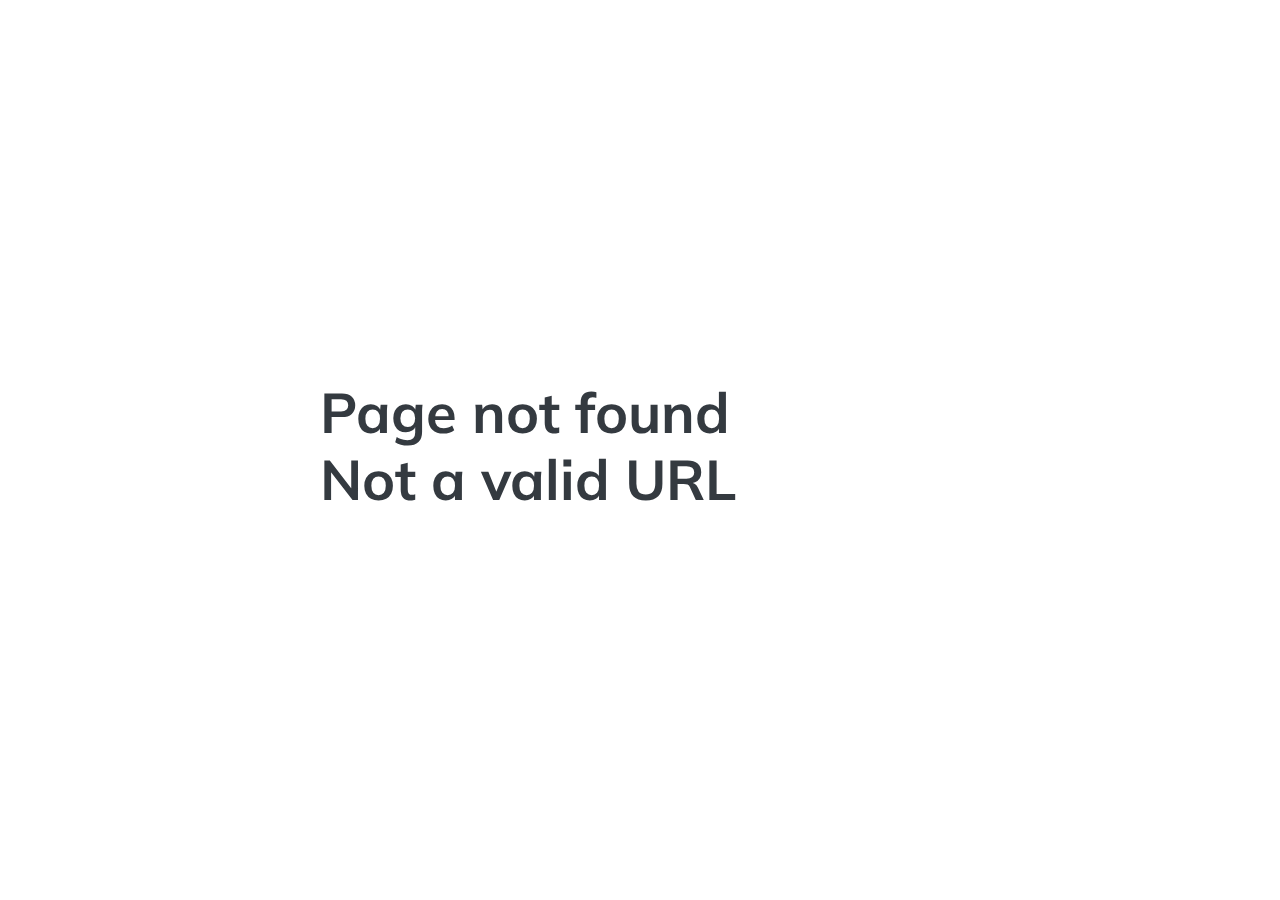
==== commit 05a60980: "change into personal information" ====
--- a/404/index.html
+++ b/404/index.html
@@ -1,4 +1,4 @@
-<!DOCTYPE html><html lang="en"><head><meta charSet="utf-8"/><meta http-equiv="x-ua-compatible" content="ie=edge"/><meta name="viewport" content="width=device-width, initial-scale=1, shrink-to-fit=no"/><style data-href="/styles.41e8f4462a0d0744d4d6.css">@import url(https://fonts.googleapis.com/css?family=Saira+Extra+Condensed:500,700);@import url(https://fonts.googleapis.com/css?family=Muli:400,400i,800,800i);
+<!DOCTYPE html><html lang="en"><head><meta charSet="utf-8"/><meta http-equiv="x-ua-compatible" content="ie=edge"/><meta name="viewport" content="width=device-width, initial-scale=1, shrink-to-fit=no"/><style data-href="/styles.c549c22f52f116294f51.css">@import url(https://fonts.googleapis.com/css?family=Saira+Extra+Condensed:500,700);@import url(https://fonts.googleapis.com/css?family=Muli:400,400i,800,800i);
 /*!
  * Bootstrap v4.3.1 (https://getbootstrap.com/)
  * Copyright 2011-2019 The Bootstrap Authors
@@ -9,4 +9,4 @@
 /*!
  * Font Awesome Free 5.9.0 by @fontawesome - https://fontawesome.com
  * License - https://fontawesome.com/license/free (Icons: CC BY 4.0, Fonts: SIL OFL 1.1, Code: MIT License)
- */.fa,.fab,.fal,.far,.fas{-moz-osx-font-smoothing:grayscale;-webkit-font-smoothing:antialiased;display:inline-block;font-style:normal;font-variant:normal;text-rendering:auto;line-height:1}.fa-lg{font-size:1.33333em;line-height:.75em;vertical-align:-.0667em}.fa-xs{font-size:.75em}.fa-sm{font-size:.875em}.fa-1x{font-size:1em}.fa-2x{font-size:2em}.fa-3x{font-size:3em}.fa-4x{font-size:4em}.fa-5x{font-size:5em}.fa-6x{font-size:6em}.fa-7x{font-size:7em}.fa-8x{font-size:8em}.fa-9x{font-size:9em}.fa-10x{font-size:10em}.fa-fw{text-align:center;width:1.25em}.fa-ul{list-style-type:none;margin-left:2.5em;padding-left:0}.fa-ul>li{position:relative}.fa-li{left:-2em;position:absolute;text-align:center;width:2em;line-height:inherit}.fa-border{border:.08em solid #eee;border-radius:.1em;padding:.2em .25em .15em}.fa-pull-left{float:left}.fa-pull-right{float:right}.fa.fa-pull-left,.fab.fa-pull-left,.fal.fa-pull-left,.far.fa-pull-left,.fas.fa-pull-left{margin-right:.3em}.fa.fa-pull-right,.fab.fa-pull-right,.fal.fa-pull-right,.far.fa-pull-right,.fas.fa-pull-right{margin-left:.3em}.fa-spin{animation:fa-spin 2s linear infinite}.fa-pulse{animation:fa-spin 1s steps(8) infinite}@keyframes fa-spin{0%{transform:rotate(0deg)}to{transform:rotate(1turn)}}.fa-rotate-90{-ms-filter:"progid:DXImageTransform.Microsoft.BasicImage(rotation=1)";transform:rotate(90deg)}.fa-rotate-180{-ms-filter:"progid:DXImageTransform.Microsoft.BasicImage(rotation=2)";transform:rotate(180deg)}.fa-rotate-270{-ms-filter:"progid:DXImageTransform.Microsoft.BasicImage(rotation=3)";transform:rotate(270deg)}.fa-flip-horizontal{-ms-filter:"progid:DXImageTransform.Microsoft.BasicImage(rotation=0, mirror=1)";transform:scaleX(-1)}.fa-flip-vertical{transform:scaleY(-1)}.fa-flip-both,.fa-flip-horizontal.fa-flip-vertical,.fa-flip-vertical{-ms-filter:"progid:DXImageTransform.Microsoft.BasicImage(rotation=2, mirror=1)"}.fa-flip-both,.fa-flip-horizontal.fa-flip-vertical{transform:scale(-1)}:root .fa-flip-both,:root .fa-flip-horizontal,:root .fa-flip-vertical,:root .fa-rotate-90,:root .fa-rotate-180,:root .fa-rotate-270{-webkit-filter:none;filter:none}.fa-stack{display:inline-block;height:2em;line-height:2em;position:relative;vertical-align:middle;width:2.5em}.fa-stack-1x,.fa-stack-2x{left:0;position:absolute;text-align:center;width:100%}.fa-stack-1x{line-height:inherit}.fa-stack-2x{font-size:2em}.fa-inverse{color:#fff}.fa-500px:before{content:"\F26E"}.fa-accessible-icon:before{content:"\F368"}.fa-accusoft:before{content:"\F369"}.fa-acquisitions-incorporated:before{content:"\F6AF"}.fa-ad:before{content:"\F641"}.fa-address-book:before{content:"\F2B9"}.fa-address-card:before{content:"\F2BB"}.fa-adjust:before{content:"\F042"}.fa-adn:before{content:"\F170"}.fa-adobe:before{content:"\F778"}.fa-adversal:before{content:"\F36A"}.fa-affiliatetheme:before{content:"\F36B"}.fa-air-freshener:before{content:"\F5D0"}.fa-airbnb:before{content:"\F834"}.fa-algolia:before{content:"\F36C"}.fa-align-center:before{content:"\F037"}.fa-align-justify:before{content:"\F039"}.fa-align-left:before{content:"\F036"}.fa-align-right:before{content:"\F038"}.fa-alipay:before{content:"\F642"}.fa-allergies:before{content:"\F461"}.fa-amazon:before{content:"\F270"}.fa-amazon-pay:before{content:"\F42C"}.fa-ambulance:before{content:"\F0F9"}.fa-american-sign-language-interpreting:before{content:"\F2A3"}.fa-amilia:before{content:"\F36D"}.fa-anchor:before{content:"\F13D"}.fa-android:before{content:"\F17B"}.fa-angellist:before{content:"\F209"}.fa-angle-double-down:before{content:"\F103"}.fa-angle-double-left:before{content:"\F100"}.fa-angle-double-right:before{content:"\F101"}.fa-angle-double-up:before{content:"\F102"}.fa-angle-down:before{content:"\F107"}.fa-angle-left:before{content:"\F104"}.fa-angle-right:before{content:"\F105"}.fa-angle-up:before{content:"\F106"}.fa-angry:before{content:"\F556"}.fa-angrycreative:before{content:"\F36E"}.fa-angular:before{content:"\F420"}.fa-ankh:before{content:"\F644"}.fa-app-store:before{content:"\F36F"}.fa-app-store-ios:before{content:"\F370"}.fa-apper:before{content:"\F371"}.fa-apple:before{content:"\F179"}.fa-apple-alt:before{content:"\F5D1"}.fa-apple-pay:before{content:"\F415"}.fa-archive:before{content:"\F187"}.fa-archway:before{content:"\F557"}.fa-arrow-alt-circle-down:before{content:"\F358"}.fa-arrow-alt-circle-left:before{content:"\F359"}.fa-arrow-alt-circle-right:before{content:"\F35A"}.fa-arrow-alt-circle-up:before{content:"\F35B"}.fa-arrow-circle-down:before{content:"\F0AB"}.fa-arrow-circle-left:before{content:"\F0A8"}.fa-arrow-circle-right:before{content:"\F0A9"}.fa-arrow-circle-up:before{content:"\F0AA"}.fa-arrow-down:before{content:"\F063"}.fa-arrow-left:before{content:"\F060"}.fa-arrow-right:before{content:"\F061"}.fa-arrow-up:before{content:"\F062"}.fa-arrows-alt:before{content:"\F0B2"}.fa-arrows-alt-h:before{content:"\F337"}.fa-arrows-alt-v:before{content:"\F338"}.fa-artstation:before{content:"\F77A"}.fa-assistive-listening-systems:before{content:"\F2A2"}.fa-asterisk:before{content:"\F069"}.fa-asymmetrik:before{content:"\F372"}.fa-at:before{content:"\F1FA"}.fa-atlas:before{content:"\F558"}.fa-atlassian:before{content:"\F77B"}.fa-atom:before{content:"\F5D2"}.fa-audible:before{content:"\F373"}.fa-audio-description:before{content:"\F29E"}.fa-autoprefixer:before{content:"\F41C"}.fa-avianex:before{content:"\F374"}.fa-aviato:before{content:"\F421"}.fa-award:before{content:"\F559"}.fa-aws:before{content:"\F375"}.fa-baby:before{content:"\F77C"}.fa-baby-carriage:before{content:"\F77D"}.fa-backspace:before{content:"\F55A"}.fa-backward:before{content:"\F04A"}.fa-bacon:before{content:"\F7E5"}.fa-balance-scale:before{content:"\F24E"}.fa-balance-scale-left:before{content:"\F515"}.fa-balance-scale-right:before{content:"\F516"}.fa-ban:before{content:"\F05E"}.fa-band-aid:before{content:"\F462"}.fa-bandcamp:before{content:"\F2D5"}.fa-barcode:before{content:"\F02A"}.fa-bars:before{content:"\F0C9"}.fa-baseball-ball:before{content:"\F433"}.fa-basketball-ball:before{content:"\F434"}.fa-bath:before{content:"\F2CD"}.fa-battery-empty:before{content:"\F244"}.fa-battery-full:before{content:"\F240"}.fa-battery-half:before{content:"\F242"}.fa-battery-quarter:before{content:"\F243"}.fa-battery-three-quarters:before{content:"\F241"}.fa-battle-net:before{content:"\F835"}.fa-bed:before{content:"\F236"}.fa-beer:before{content:"\F0FC"}.fa-behance:before{content:"\F1B4"}.fa-behance-square:before{content:"\F1B5"}.fa-bell:before{content:"\F0F3"}.fa-bell-slash:before{content:"\F1F6"}.fa-bezier-curve:before{content:"\F55B"}.fa-bible:before{content:"\F647"}.fa-bicycle:before{content:"\F206"}.fa-biking:before{content:"\F84A"}.fa-bimobject:before{content:"\F378"}.fa-binoculars:before{content:"\F1E5"}.fa-biohazard:before{content:"\F780"}.fa-birthday-cake:before{content:"\F1FD"}.fa-bitbucket:before{content:"\F171"}.fa-bitcoin:before{content:"\F379"}.fa-bity:before{content:"\F37A"}.fa-black-tie:before{content:"\F27E"}.fa-blackberry:before{content:"\F37B"}.fa-blender:before{content:"\F517"}.fa-blender-phone:before{content:"\F6B6"}.fa-blind:before{content:"\F29D"}.fa-blog:before{content:"\F781"}.fa-blogger:before{content:"\F37C"}.fa-blogger-b:before{content:"\F37D"}.fa-bluetooth:before{content:"\F293"}.fa-bluetooth-b:before{content:"\F294"}.fa-bold:before{content:"\F032"}.fa-bolt:before{content:"\F0E7"}.fa-bomb:before{content:"\F1E2"}.fa-bone:before{content:"\F5D7"}.fa-bong:before{content:"\F55C"}.fa-book:before{content:"\F02D"}.fa-book-dead:before{content:"\F6B7"}.fa-book-medical:before{content:"\F7E6"}.fa-book-open:before{content:"\F518"}.fa-book-reader:before{content:"\F5DA"}.fa-bookmark:before{content:"\F02E"}.fa-bootstrap:before{content:"\F836"}.fa-border-all:before{content:"\F84C"}.fa-border-none:before{content:"\F850"}.fa-border-style:before{content:"\F853"}.fa-bowling-ball:before{content:"\F436"}.fa-box:before{content:"\F466"}.fa-box-open:before{content:"\F49E"}.fa-boxes:before{content:"\F468"}.fa-braille:before{content:"\F2A1"}.fa-brain:before{content:"\F5DC"}.fa-bread-slice:before{content:"\F7EC"}.fa-briefcase:before{content:"\F0B1"}.fa-briefcase-medical:before{content:"\F469"}.fa-broadcast-tower:before{content:"\F519"}.fa-broom:before{content:"\F51A"}.fa-brush:before{content:"\F55D"}.fa-btc:before{content:"\F15A"}.fa-buffer:before{content:"\F837"}.fa-bug:before{content:"\F188"}.fa-building:before{content:"\F1AD"}.fa-bullhorn:before{content:"\F0A1"}.fa-bullseye:before{content:"\F140"}.fa-burn:before{content:"\F46A"}.fa-buromobelexperte:before{content:"\F37F"}.fa-bus:before{content:"\F207"}.fa-bus-alt:before{content:"\F55E"}.fa-business-time:before{content:"\F64A"}.fa-buysellads:before{content:"\F20D"}.fa-calculator:before{content:"\F1EC"}.fa-calendar:before{content:"\F133"}.fa-calendar-alt:before{content:"\F073"}.fa-calendar-check:before{content:"\F274"}.fa-calendar-day:before{content:"\F783"}.fa-calendar-minus:before{content:"\F272"}.fa-calendar-plus:before{content:"\F271"}.fa-calendar-times:before{content:"\F273"}.fa-calendar-week:before{content:"\F784"}.fa-camera:before{content:"\F030"}.fa-camera-retro:before{content:"\F083"}.fa-campground:before{content:"\F6BB"}.fa-canadian-maple-leaf:before{content:"\F785"}.fa-candy-cane:before{content:"\F786"}.fa-cannabis:before{content:"\F55F"}.fa-capsules:before{content:"\F46B"}.fa-car:before{content:"\F1B9"}.fa-car-alt:before{content:"\F5DE"}.fa-car-battery:before{content:"\F5DF"}.fa-car-crash:before{content:"\F5E1"}.fa-car-side:before{content:"\F5E4"}.fa-caret-down:before{content:"\F0D7"}.fa-caret-left:before{content:"\F0D9"}.fa-caret-right:before{content:"\F0DA"}.fa-caret-square-down:before{content:"\F150"}.fa-caret-square-left:before{content:"\F191"}.fa-caret-square-right:before{content:"\F152"}.fa-caret-square-up:before{content:"\F151"}.fa-caret-up:before{content:"\F0D8"}.fa-carrot:before{content:"\F787"}.fa-cart-arrow-down:before{content:"\F218"}.fa-cart-plus:before{content:"\F217"}.fa-cash-register:before{content:"\F788"}.fa-cat:before{content:"\F6BE"}.fa-cc-amazon-pay:before{content:"\F42D"}.fa-cc-amex:before{content:"\F1F3"}.fa-cc-apple-pay:before{content:"\F416"}.fa-cc-diners-club:before{content:"\F24C"}.fa-cc-discover:before{content:"\F1F2"}.fa-cc-jcb:before{content:"\F24B"}.fa-cc-mastercard:before{content:"\F1F1"}.fa-cc-paypal:before{content:"\F1F4"}.fa-cc-stripe:before{content:"\F1F5"}.fa-cc-visa:before{content:"\F1F0"}.fa-centercode:before{content:"\F380"}.fa-centos:before{content:"\F789"}.fa-certificate:before{content:"\F0A3"}.fa-chair:before{content:"\F6C0"}.fa-chalkboard:before{content:"\F51B"}.fa-chalkboard-teacher:before{content:"\F51C"}.fa-charging-station:before{content:"\F5E7"}.fa-chart-area:before{content:"\F1FE"}.fa-chart-bar:before{content:"\F080"}.fa-chart-line:before{content:"\F201"}.fa-chart-pie:before{content:"\F200"}.fa-check:before{content:"\F00C"}.fa-check-circle:before{content:"\F058"}.fa-check-double:before{content:"\F560"}.fa-check-square:before{content:"\F14A"}.fa-cheese:before{content:"\F7EF"}.fa-chess:before{content:"\F439"}.fa-chess-bishop:before{content:"\F43A"}.fa-chess-board:before{content:"\F43C"}.fa-chess-king:before{content:"\F43F"}.fa-chess-knight:before{content:"\F441"}.fa-chess-pawn:before{content:"\F443"}.fa-chess-queen:before{content:"\F445"}.fa-chess-rook:before{content:"\F447"}.fa-chevron-circle-down:before{content:"\F13A"}.fa-chevron-circle-left:before{content:"\F137"}.fa-chevron-circle-right:before{content:"\F138"}.fa-chevron-circle-up:before{content:"\F139"}.fa-chevron-down:before{content:"\F078"}.fa-chevron-left:before{content:"\F053"}.fa-chevron-right:before{content:"\F054"}.fa-chevron-up:before{content:"\F077"}.fa-child:before{content:"\F1AE"}.fa-chrome:before{content:"\F268"}.fa-chromecast:before{content:"\F838"}.fa-church:before{content:"\F51D"}.fa-circle:before{content:"\F111"}.fa-circle-notch:before{content:"\F1CE"}.fa-city:before{content:"\F64F"}.fa-clinic-medical:before{content:"\F7F2"}.fa-clipboard:before{content:"\F328"}.fa-clipboard-check:before{content:"\F46C"}.fa-clipboard-list:before{content:"\F46D"}.fa-clock:before{content:"\F017"}.fa-clone:before{content:"\F24D"}.fa-closed-captioning:before{content:"\F20A"}.fa-cloud:before{content:"\F0C2"}.fa-cloud-download-alt:before{content:"\F381"}.fa-cloud-meatball:before{content:"\F73B"}.fa-cloud-moon:before{content:"\F6C3"}.fa-cloud-moon-rain:before{content:"\F73C"}.fa-cloud-rain:before{content:"\F73D"}.fa-cloud-showers-heavy:before{content:"\F740"}.fa-cloud-sun:before{content:"\F6C4"}.fa-cloud-sun-rain:before{content:"\F743"}.fa-cloud-upload-alt:before{content:"\F382"}.fa-cloudscale:before{content:"\F383"}.fa-cloudsmith:before{content:"\F384"}.fa-cloudversify:before{content:"\F385"}.fa-cocktail:before{content:"\F561"}.fa-code:before{content:"\F121"}.fa-code-branch:before{content:"\F126"}.fa-codepen:before{content:"\F1CB"}.fa-codiepie:before{content:"\F284"}.fa-coffee:before{content:"\F0F4"}.fa-cog:before{content:"\F013"}.fa-cogs:before{content:"\F085"}.fa-coins:before{content:"\F51E"}.fa-columns:before{content:"\F0DB"}.fa-comment:before{content:"\F075"}.fa-comment-alt:before{content:"\F27A"}.fa-comment-dollar:before{content:"\F651"}.fa-comment-dots:before{content:"\F4AD"}.fa-comment-medical:before{content:"\F7F5"}.fa-comment-slash:before{content:"\F4B3"}.fa-comments:before{content:"\F086"}.fa-comments-dollar:before{content:"\F653"}.fa-compact-disc:before{content:"\F51F"}.fa-compass:before{content:"\F14E"}.fa-compress:before{content:"\F066"}.fa-compress-arrows-alt:before{content:"\F78C"}.fa-concierge-bell:before{content:"\F562"}.fa-confluence:before{content:"\F78D"}.fa-connectdevelop:before{content:"\F20E"}.fa-contao:before{content:"\F26D"}.fa-cookie:before{content:"\F563"}.fa-cookie-bite:before{content:"\F564"}.fa-copy:before{content:"\F0C5"}.fa-copyright:before{content:"\F1F9"}.fa-couch:before{content:"\F4B8"}.fa-cpanel:before{content:"\F388"}.fa-creative-commons:before{content:"\F25E"}.fa-creative-commons-by:before{content:"\F4E7"}.fa-creative-commons-nc:before{content:"\F4E8"}.fa-creative-commons-nc-eu:before{content:"\F4E9"}.fa-creative-commons-nc-jp:before{content:"\F4EA"}.fa-creative-commons-nd:before{content:"\F4EB"}.fa-creative-commons-pd:before{content:"\F4EC"}.fa-creative-commons-pd-alt:before{content:"\F4ED"}.fa-creative-commons-remix:before{content:"\F4EE"}.fa-creative-commons-sa:before{content:"\F4EF"}.fa-creative-commons-sampling:before{content:"\F4F0"}.fa-creative-commons-sampling-plus:before{content:"\F4F1"}.fa-creative-commons-share:before{content:"\F4F2"}.fa-creative-commons-zero:before{content:"\F4F3"}.fa-credit-card:before{content:"\F09D"}.fa-critical-role:before{content:"\F6C9"}.fa-crop:before{content:"\F125"}.fa-crop-alt:before{content:"\F565"}.fa-cross:before{content:"\F654"}.fa-crosshairs:before{content:"\F05B"}.fa-crow:before{content:"\F520"}.fa-crown:before{content:"\F521"}.fa-crutch:before{content:"\F7F7"}.fa-css3:before{content:"\F13C"}.fa-css3-alt:before{content:"\F38B"}.fa-cube:before{content:"\F1B2"}.fa-cubes:before{content:"\F1B3"}.fa-cut:before{content:"\F0C4"}.fa-cuttlefish:before{content:"\F38C"}.fa-d-and-d:before{content:"\F38D"}.fa-d-and-d-beyond:before{content:"\F6CA"}.fa-dashcube:before{content:"\F210"}.fa-database:before{content:"\F1C0"}.fa-deaf:before{content:"\F2A4"}.fa-delicious:before{content:"\F1A5"}.fa-democrat:before{content:"\F747"}.fa-deploydog:before{content:"\F38E"}.fa-deskpro:before{content:"\F38F"}.fa-desktop:before{content:"\F108"}.fa-dev:before{content:"\F6CC"}.fa-deviantart:before{content:"\F1BD"}.fa-dharmachakra:before{content:"\F655"}.fa-dhl:before{content:"\F790"}.fa-diagnoses:before{content:"\F470"}.fa-diaspora:before{content:"\F791"}.fa-dice:before{content:"\F522"}.fa-dice-d20:before{content:"\F6CF"}.fa-dice-d6:before{content:"\F6D1"}.fa-dice-five:before{content:"\F523"}.fa-dice-four:before{content:"\F524"}.fa-dice-one:before{content:"\F525"}.fa-dice-six:before{content:"\F526"}.fa-dice-three:before{content:"\F527"}.fa-dice-two:before{content:"\F528"}.fa-digg:before{content:"\F1A6"}.fa-digital-ocean:before{content:"\F391"}.fa-digital-tachograph:before{content:"\F566"}.fa-directions:before{content:"\F5EB"}.fa-discord:before{content:"\F392"}.fa-discourse:before{content:"\F393"}.fa-divide:before{content:"\F529"}.fa-dizzy:before{content:"\F567"}.fa-dna:before{content:"\F471"}.fa-dochub:before{content:"\F394"}.fa-docker:before{content:"\F395"}.fa-dog:before{content:"\F6D3"}.fa-dollar-sign:before{content:"\F155"}.fa-dolly:before{content:"\F472"}.fa-dolly-flatbed:before{content:"\F474"}.fa-donate:before{content:"\F4B9"}.fa-door-closed:before{content:"\F52A"}.fa-door-open:before{content:"\F52B"}.fa-dot-circle:before{content:"\F192"}.fa-dove:before{content:"\F4BA"}.fa-download:before{content:"\F019"}.fa-draft2digital:before{content:"\F396"}.fa-drafting-compass:before{content:"\F568"}.fa-dragon:before{content:"\F6D5"}.fa-draw-polygon:before{content:"\F5EE"}.fa-dribbble:before{content:"\F17D"}.fa-dribbble-square:before{content:"\F397"}.fa-dropbox:before{content:"\F16B"}.fa-drum:before{content:"\F569"}.fa-drum-steelpan:before{content:"\F56A"}.fa-drumstick-bite:before{content:"\F6D7"}.fa-drupal:before{content:"\F1A9"}.fa-dumbbell:before{content:"\F44B"}.fa-dumpster:before{content:"\F793"}.fa-dumpster-fire:before{content:"\F794"}.fa-dungeon:before{content:"\F6D9"}.fa-dyalog:before{content:"\F399"}.fa-earlybirds:before{content:"\F39A"}.fa-ebay:before{content:"\F4F4"}.fa-edge:before{content:"\F282"}.fa-edit:before{content:"\F044"}.fa-egg:before{content:"\F7FB"}.fa-eject:before{content:"\F052"}.fa-elementor:before{content:"\F430"}.fa-ellipsis-h:before{content:"\F141"}.fa-ellipsis-v:before{content:"\F142"}.fa-ello:before{content:"\F5F1"}.fa-ember:before{content:"\F423"}.fa-empire:before{content:"\F1D1"}.fa-envelope:before{content:"\F0E0"}.fa-envelope-open:before{content:"\F2B6"}.fa-envelope-open-text:before{content:"\F658"}.fa-envelope-square:before{content:"\F199"}.fa-envira:before{content:"\F299"}.fa-equals:before{content:"\F52C"}.fa-eraser:before{content:"\F12D"}.fa-erlang:before{content:"\F39D"}.fa-ethereum:before{content:"\F42E"}.fa-ethernet:before{content:"\F796"}.fa-etsy:before{content:"\F2D7"}.fa-euro-sign:before{content:"\F153"}.fa-evernote:before{content:"\F839"}.fa-exchange-alt:before{content:"\F362"}.fa-exclamation:before{content:"\F12A"}.fa-exclamation-circle:before{content:"\F06A"}.fa-exclamation-triangle:before{content:"\F071"}.fa-expand:before{content:"\F065"}.fa-expand-arrows-alt:before{content:"\F31E"}.fa-expeditedssl:before{content:"\F23E"}.fa-external-link-alt:before{content:"\F35D"}.fa-external-link-square-alt:before{content:"\F360"}.fa-eye:before{content:"\F06E"}.fa-eye-dropper:before{content:"\F1FB"}.fa-eye-slash:before{content:"\F070"}.fa-facebook:before{content:"\F09A"}.fa-facebook-f:before{content:"\F39E"}.fa-facebook-messenger:before{content:"\F39F"}.fa-facebook-square:before{content:"\F082"}.fa-fan:before{content:"\F863"}.fa-fantasy-flight-games:before{content:"\F6DC"}.fa-fast-backward:before{content:"\F049"}.fa-fast-forward:before{content:"\F050"}.fa-fax:before{content:"\F1AC"}.fa-feather:before{content:"\F52D"}.fa-feather-alt:before{content:"\F56B"}.fa-fedex:before{content:"\F797"}.fa-fedora:before{content:"\F798"}.fa-female:before{content:"\F182"}.fa-fighter-jet:before{content:"\F0FB"}.fa-figma:before{content:"\F799"}.fa-file:before{content:"\F15B"}.fa-file-alt:before{content:"\F15C"}.fa-file-archive:before{content:"\F1C6"}.fa-file-audio:before{content:"\F1C7"}.fa-file-code:before{content:"\F1C9"}.fa-file-contract:before{content:"\F56C"}.fa-file-csv:before{content:"\F6DD"}.fa-file-download:before{content:"\F56D"}.fa-file-excel:before{content:"\F1C3"}.fa-file-export:before{content:"\F56E"}.fa-file-image:before{content:"\F1C5"}.fa-file-import:before{content:"\F56F"}.fa-file-invoice:before{content:"\F570"}.fa-file-invoice-dollar:before{content:"\F571"}.fa-file-medical:before{content:"\F477"}.fa-file-medical-alt:before{content:"\F478"}.fa-file-pdf:before{content:"\F1C1"}.fa-file-powerpoint:before{content:"\F1C4"}.fa-file-prescription:before{content:"\F572"}.fa-file-signature:before{content:"\F573"}.fa-file-upload:before{content:"\F574"}.fa-file-video:before{content:"\F1C8"}.fa-file-word:before{content:"\F1C2"}.fa-fill:before{content:"\F575"}.fa-fill-drip:before{content:"\F576"}.fa-film:before{content:"\F008"}.fa-filter:before{content:"\F0B0"}.fa-fingerprint:before{content:"\F577"}.fa-fire:before{content:"\F06D"}.fa-fire-alt:before{content:"\F7E4"}.fa-fire-extinguisher:before{content:"\F134"}.fa-firefox:before{content:"\F269"}.fa-first-aid:before{content:"\F479"}.fa-first-order:before{content:"\F2B0"}.fa-first-order-alt:before{content:"\F50A"}.fa-firstdraft:before{content:"\F3A1"}.fa-fish:before{content:"\F578"}.fa-fist-raised:before{content:"\F6DE"}.fa-flag:before{content:"\F024"}.fa-flag-checkered:before{content:"\F11E"}.fa-flag-usa:before{content:"\F74D"}.fa-flask:before{content:"\F0C3"}.fa-flickr:before{content:"\F16E"}.fa-flipboard:before{content:"\F44D"}.fa-flushed:before{content:"\F579"}.fa-fly:before{content:"\F417"}.fa-folder:before{content:"\F07B"}.fa-folder-minus:before{content:"\F65D"}.fa-folder-open:before{content:"\F07C"}.fa-folder-plus:before{content:"\F65E"}.fa-font:before{content:"\F031"}.fa-font-awesome:before{content:"\F2B4"}.fa-font-awesome-alt:before{content:"\F35C"}.fa-font-awesome-flag:before{content:"\F425"}.fa-font-awesome-logo-full:before{content:"\F4E6"}.fa-fonticons:before{content:"\F280"}.fa-fonticons-fi:before{content:"\F3A2"}.fa-football-ball:before{content:"\F44E"}.fa-fort-awesome:before{content:"\F286"}.fa-fort-awesome-alt:before{content:"\F3A3"}.fa-forumbee:before{content:"\F211"}.fa-forward:before{content:"\F04E"}.fa-foursquare:before{content:"\F180"}.fa-free-code-camp:before{content:"\F2C5"}.fa-freebsd:before{content:"\F3A4"}.fa-frog:before{content:"\F52E"}.fa-frown:before{content:"\F119"}.fa-frown-open:before{content:"\F57A"}.fa-fulcrum:before{content:"\F50B"}.fa-funnel-dollar:before{content:"\F662"}.fa-futbol:before{content:"\F1E3"}.fa-galactic-republic:before{content:"\F50C"}.fa-galactic-senate:before{content:"\F50D"}.fa-gamepad:before{content:"\F11B"}.fa-gas-pump:before{content:"\F52F"}.fa-gavel:before{content:"\F0E3"}.fa-gem:before{content:"\F3A5"}.fa-genderless:before{content:"\F22D"}.fa-get-pocket:before{content:"\F265"}.fa-gg:before{content:"\F260"}.fa-gg-circle:before{content:"\F261"}.fa-ghost:before{content:"\F6E2"}.fa-gift:before{content:"\F06B"}.fa-gifts:before{content:"\F79C"}.fa-git:before{content:"\F1D3"}.fa-git-alt:before{content:"\F841"}.fa-git-square:before{content:"\F1D2"}.fa-github:before{content:"\F09B"}.fa-github-alt:before{content:"\F113"}.fa-github-square:before{content:"\F092"}.fa-gitkraken:before{content:"\F3A6"}.fa-gitlab:before{content:"\F296"}.fa-gitter:before{content:"\F426"}.fa-glass-cheers:before{content:"\F79F"}.fa-glass-martini:before{content:"\F000"}.fa-glass-martini-alt:before{content:"\F57B"}.fa-glass-whiskey:before{content:"\F7A0"}.fa-glasses:before{content:"\F530"}.fa-glide:before{content:"\F2A5"}.fa-glide-g:before{content:"\F2A6"}.fa-globe:before{content:"\F0AC"}.fa-globe-africa:before{content:"\F57C"}.fa-globe-americas:before{content:"\F57D"}.fa-globe-asia:before{content:"\F57E"}.fa-globe-europe:before{content:"\F7A2"}.fa-gofore:before{content:"\F3A7"}.fa-golf-ball:before{content:"\F450"}.fa-goodreads:before{content:"\F3A8"}.fa-goodreads-g:before{content:"\F3A9"}.fa-google:before{content:"\F1A0"}.fa-google-drive:before{content:"\F3AA"}.fa-google-play:before{content:"\F3AB"}.fa-google-plus:before{content:"\F2B3"}.fa-google-plus-g:before{content:"\F0D5"}.fa-google-plus-square:before{content:"\F0D4"}.fa-google-wallet:before{content:"\F1EE"}.fa-gopuram:before{content:"\F664"}.fa-graduation-cap:before{content:"\F19D"}.fa-gratipay:before{content:"\F184"}.fa-grav:before{content:"\F2D6"}.fa-greater-than:before{content:"\F531"}.fa-greater-than-equal:before{content:"\F532"}.fa-grimace:before{content:"\F57F"}.fa-grin:before{content:"\F580"}.fa-grin-alt:before{content:"\F581"}.fa-grin-beam:before{content:"\F582"}.fa-grin-beam-sweat:before{content:"\F583"}.fa-grin-hearts:before{content:"\F584"}.fa-grin-squint:before{content:"\F585"}.fa-grin-squint-tears:before{content:"\F586"}.fa-grin-stars:before{content:"\F587"}.fa-grin-tears:before{content:"\F588"}.fa-grin-tongue:before{content:"\F589"}.fa-grin-tongue-squint:before{content:"\F58A"}.fa-grin-tongue-wink:before{content:"\F58B"}.fa-grin-wink:before{content:"\F58C"}.fa-grip-horizontal:before{content:"\F58D"}.fa-grip-lines:before{content:"\F7A4"}.fa-grip-lines-vertical:before{content:"\F7A5"}.fa-grip-vertical:before{content:"\F58E"}.fa-gripfire:before{content:"\F3AC"}.fa-grunt:before{content:"\F3AD"}.fa-guitar:before{content:"\F7A6"}.fa-gulp:before{content:"\F3AE"}.fa-h-square:before{content:"\F0FD"}.fa-hacker-news:before{content:"\F1D4"}.fa-hacker-news-square:before{content:"\F3AF"}.fa-hackerrank:before{content:"\F5F7"}.fa-hamburger:before{content:"\F805"}.fa-hammer:before{content:"\F6E3"}.fa-hamsa:before{content:"\F665"}.fa-hand-holding:before{content:"\F4BD"}.fa-hand-holding-heart:before{content:"\F4BE"}.fa-hand-holding-usd:before{content:"\F4C0"}.fa-hand-lizard:before{content:"\F258"}.fa-hand-middle-finger:before{content:"\F806"}.fa-hand-paper:before{content:"\F256"}.fa-hand-peace:before{content:"\F25B"}.fa-hand-point-down:before{content:"\F0A7"}.fa-hand-point-left:before{content:"\F0A5"}.fa-hand-point-right:before{content:"\F0A4"}.fa-hand-point-up:before{content:"\F0A6"}.fa-hand-pointer:before{content:"\F25A"}.fa-hand-rock:before{content:"\F255"}.fa-hand-scissors:before{content:"\F257"}.fa-hand-spock:before{content:"\F259"}.fa-hands:before{content:"\F4C2"}.fa-hands-helping:before{content:"\F4C4"}.fa-handshake:before{content:"\F2B5"}.fa-hanukiah:before{content:"\F6E6"}.fa-hard-hat:before{content:"\F807"}.fa-hashtag:before{content:"\F292"}.fa-hat-wizard:before{content:"\F6E8"}.fa-haykal:before{content:"\F666"}.fa-hdd:before{content:"\F0A0"}.fa-heading:before{content:"\F1DC"}.fa-headphones:before{content:"\F025"}.fa-headphones-alt:before{content:"\F58F"}.fa-headset:before{content:"\F590"}.fa-heart:before{content:"\F004"}.fa-heart-broken:before{content:"\F7A9"}.fa-heartbeat:before{content:"\F21E"}.fa-helicopter:before{content:"\F533"}.fa-highlighter:before{content:"\F591"}.fa-hiking:before{content:"\F6EC"}.fa-hippo:before{content:"\F6ED"}.fa-hips:before{content:"\F452"}.fa-hire-a-helper:before{content:"\F3B0"}.fa-history:before{content:"\F1DA"}.fa-hockey-puck:before{content:"\F453"}.fa-holly-berry:before{content:"\F7AA"}.fa-home:before{content:"\F015"}.fa-hooli:before{content:"\F427"}.fa-hornbill:before{content:"\F592"}.fa-horse:before{content:"\F6F0"}.fa-horse-head:before{content:"\F7AB"}.fa-hospital:before{content:"\F0F8"}.fa-hospital-alt:before{content:"\F47D"}.fa-hospital-symbol:before{content:"\F47E"}.fa-hot-tub:before{content:"\F593"}.fa-hotdog:before{content:"\F80F"}.fa-hotel:before{content:"\F594"}.fa-hotjar:before{content:"\F3B1"}.fa-hourglass:before{content:"\F254"}.fa-hourglass-end:before{content:"\F253"}.fa-hourglass-half:before{content:"\F252"}.fa-hourglass-start:before{content:"\F251"}.fa-house-damage:before{content:"\F6F1"}.fa-houzz:before{content:"\F27C"}.fa-hryvnia:before{content:"\F6F2"}.fa-html5:before{content:"\F13B"}.fa-hubspot:before{content:"\F3B2"}.fa-i-cursor:before{content:"\F246"}.fa-ice-cream:before{content:"\F810"}.fa-icicles:before{content:"\F7AD"}.fa-icons:before{content:"\F86D"}.fa-id-badge:before{content:"\F2C1"}.fa-id-card:before{content:"\F2C2"}.fa-id-card-alt:before{content:"\F47F"}.fa-igloo:before{content:"\F7AE"}.fa-image:before{content:"\F03E"}.fa-images:before{content:"\F302"}.fa-imdb:before{content:"\F2D8"}.fa-inbox:before{content:"\F01C"}.fa-indent:before{content:"\F03C"}.fa-industry:before{content:"\F275"}.fa-infinity:before{content:"\F534"}.fa-info:before{content:"\F129"}.fa-info-circle:before{content:"\F05A"}.fa-instagram:before{content:"\F16D"}.fa-intercom:before{content:"\F7AF"}.fa-internet-explorer:before{content:"\F26B"}.fa-invision:before{content:"\F7B0"}.fa-ioxhost:before{content:"\F208"}.fa-italic:before{content:"\F033"}.fa-itch-io:before{content:"\F83A"}.fa-itunes:before{content:"\F3B4"}.fa-itunes-note:before{content:"\F3B5"}.fa-java:before{content:"\F4E4"}.fa-jedi:before{content:"\F669"}.fa-jedi-order:before{content:"\F50E"}.fa-jenkins:before{content:"\F3B6"}.fa-jira:before{content:"\F7B1"}.fa-joget:before{content:"\F3B7"}.fa-joint:before{content:"\F595"}.fa-joomla:before{content:"\F1AA"}.fa-journal-whills:before{content:"\F66A"}.fa-js:before{content:"\F3B8"}.fa-js-square:before{content:"\F3B9"}.fa-jsfiddle:before{content:"\F1CC"}.fa-kaaba:before{content:"\F66B"}.fa-kaggle:before{content:"\F5FA"}.fa-key:before{content:"\F084"}.fa-keybase:before{content:"\F4F5"}.fa-keyboard:before{content:"\F11C"}.fa-keycdn:before{content:"\F3BA"}.fa-khanda:before{content:"\F66D"}.fa-kickstarter:before{content:"\F3BB"}.fa-kickstarter-k:before{content:"\F3BC"}.fa-kiss:before{content:"\F596"}.fa-kiss-beam:before{content:"\F597"}.fa-kiss-wink-heart:before{content:"\F598"}.fa-kiwi-bird:before{content:"\F535"}.fa-korvue:before{content:"\F42F"}.fa-landmark:before{content:"\F66F"}.fa-language:before{content:"\F1AB"}.fa-laptop:before{content:"\F109"}.fa-laptop-code:before{content:"\F5FC"}.fa-laptop-medical:before{content:"\F812"}.fa-laravel:before{content:"\F3BD"}.fa-lastfm:before{content:"\F202"}.fa-lastfm-square:before{content:"\F203"}.fa-laugh:before{content:"\F599"}.fa-laugh-beam:before{content:"\F59A"}.fa-laugh-squint:before{content:"\F59B"}.fa-laugh-wink:before{content:"\F59C"}.fa-layer-group:before{content:"\F5FD"}.fa-leaf:before{content:"\F06C"}.fa-leanpub:before{content:"\F212"}.fa-lemon:before{content:"\F094"}.fa-less:before{content:"\F41D"}.fa-less-than:before{content:"\F536"}.fa-less-than-equal:before{content:"\F537"}.fa-level-down-alt:before{content:"\F3BE"}.fa-level-up-alt:before{content:"\F3BF"}.fa-life-ring:before{content:"\F1CD"}.fa-lightbulb:before{content:"\F0EB"}.fa-line:before{content:"\F3C0"}.fa-link:before{content:"\F0C1"}.fa-linkedin:before{content:"\F08C"}.fa-linkedin-in:before{content:"\F0E1"}.fa-linode:before{content:"\F2B8"}.fa-linux:before{content:"\F17C"}.fa-lira-sign:before{content:"\F195"}.fa-list:before{content:"\F03A"}.fa-list-alt:before{content:"\F022"}.fa-list-ol:before{content:"\F0CB"}.fa-list-ul:before{content:"\F0CA"}.fa-location-arrow:before{content:"\F124"}.fa-lock:before{content:"\F023"}.fa-lock-open:before{content:"\F3C1"}.fa-long-arrow-alt-down:before{content:"\F309"}.fa-long-arrow-alt-left:before{content:"\F30A"}.fa-long-arrow-alt-right:before{content:"\F30B"}.fa-long-arrow-alt-up:before{content:"\F30C"}.fa-low-vision:before{content:"\F2A8"}.fa-luggage-cart:before{content:"\F59D"}.fa-lyft:before{content:"\F3C3"}.fa-magento:before{content:"\F3C4"}.fa-magic:before{content:"\F0D0"}.fa-magnet:before{content:"\F076"}.fa-mail-bulk:before{content:"\F674"}.fa-mailchimp:before{content:"\F59E"}.fa-male:before{content:"\F183"}.fa-mandalorian:before{content:"\F50F"}.fa-map:before{content:"\F279"}.fa-map-marked:before{content:"\F59F"}.fa-map-marked-alt:before{content:"\F5A0"}.fa-map-marker:before{content:"\F041"}.fa-map-marker-alt:before{content:"\F3C5"}.fa-map-pin:before{content:"\F276"}.fa-map-signs:before{content:"\F277"}.fa-markdown:before{content:"\F60F"}.fa-marker:before{content:"\F5A1"}.fa-mars:before{content:"\F222"}.fa-mars-double:before{content:"\F227"}.fa-mars-stroke:before{content:"\F229"}.fa-mars-stroke-h:before{content:"\F22B"}.fa-mars-stroke-v:before{content:"\F22A"}.fa-mask:before{content:"\F6FA"}.fa-mastodon:before{content:"\F4F6"}.fa-maxcdn:before{content:"\F136"}.fa-medal:before{content:"\F5A2"}.fa-medapps:before{content:"\F3C6"}.fa-medium:before{content:"\F23A"}.fa-medium-m:before{content:"\F3C7"}.fa-medkit:before{content:"\F0FA"}.fa-medrt:before{content:"\F3C8"}.fa-meetup:before{content:"\F2E0"}.fa-megaport:before{content:"\F5A3"}.fa-meh:before{content:"\F11A"}.fa-meh-blank:before{content:"\F5A4"}.fa-meh-rolling-eyes:before{content:"\F5A5"}.fa-memory:before{content:"\F538"}.fa-mendeley:before{content:"\F7B3"}.fa-menorah:before{content:"\F676"}.fa-mercury:before{content:"\F223"}.fa-meteor:before{content:"\F753"}.fa-microchip:before{content:"\F2DB"}.fa-microphone:before{content:"\F130"}.fa-microphone-alt:before{content:"\F3C9"}.fa-microphone-alt-slash:before{content:"\F539"}.fa-microphone-slash:before{content:"\F131"}.fa-microscope:before{content:"\F610"}.fa-microsoft:before{content:"\F3CA"}.fa-minus:before{content:"\F068"}.fa-minus-circle:before{content:"\F056"}.fa-minus-square:before{content:"\F146"}.fa-mitten:before{content:"\F7B5"}.fa-mix:before{content:"\F3CB"}.fa-mixcloud:before{content:"\F289"}.fa-mizuni:before{content:"\F3CC"}.fa-mobile:before{content:"\F10B"}.fa-mobile-alt:before{content:"\F3CD"}.fa-modx:before{content:"\F285"}.fa-monero:before{content:"\F3D0"}.fa-money-bill:before{content:"\F0D6"}.fa-money-bill-alt:before{content:"\F3D1"}.fa-money-bill-wave:before{content:"\F53A"}.fa-money-bill-wave-alt:before{content:"\F53B"}.fa-money-check:before{content:"\F53C"}.fa-money-check-alt:before{content:"\F53D"}.fa-monument:before{content:"\F5A6"}.fa-moon:before{content:"\F186"}.fa-mortar-pestle:before{content:"\F5A7"}.fa-mosque:before{content:"\F678"}.fa-motorcycle:before{content:"\F21C"}.fa-mountain:before{content:"\F6FC"}.fa-mouse-pointer:before{content:"\F245"}.fa-mug-hot:before{content:"\F7B6"}.fa-music:before{content:"\F001"}.fa-napster:before{content:"\F3D2"}.fa-neos:before{content:"\F612"}.fa-network-wired:before{content:"\F6FF"}.fa-neuter:before{content:"\F22C"}.fa-newspaper:before{content:"\F1EA"}.fa-nimblr:before{content:"\F5A8"}.fa-node:before{content:"\F419"}.fa-node-js:before{content:"\F3D3"}.fa-not-equal:before{content:"\F53E"}.fa-notes-medical:before{content:"\F481"}.fa-npm:before{content:"\F3D4"}.fa-ns8:before{content:"\F3D5"}.fa-nutritionix:before{content:"\F3D6"}.fa-object-group:before{content:"\F247"}.fa-object-ungroup:before{content:"\F248"}.fa-odnoklassniki:before{content:"\F263"}.fa-odnoklassniki-square:before{content:"\F264"}.fa-oil-can:before{content:"\F613"}.fa-old-republic:before{content:"\F510"}.fa-om:before{content:"\F679"}.fa-opencart:before{content:"\F23D"}.fa-openid:before{content:"\F19B"}.fa-opera:before{content:"\F26A"}.fa-optin-monster:before{content:"\F23C"}.fa-osi:before{content:"\F41A"}.fa-otter:before{content:"\F700"}.fa-outdent:before{content:"\F03B"}.fa-page4:before{content:"\F3D7"}.fa-pagelines:before{content:"\F18C"}.fa-pager:before{content:"\F815"}.fa-paint-brush:before{content:"\F1FC"}.fa-paint-roller:before{content:"\F5AA"}.fa-palette:before{content:"\F53F"}.fa-palfed:before{content:"\F3D8"}.fa-pallet:before{content:"\F482"}.fa-paper-plane:before{content:"\F1D8"}.fa-paperclip:before{content:"\F0C6"}.fa-parachute-box:before{content:"\F4CD"}.fa-paragraph:before{content:"\F1DD"}.fa-parking:before{content:"\F540"}.fa-passport:before{content:"\F5AB"}.fa-pastafarianism:before{content:"\F67B"}.fa-paste:before{content:"\F0EA"}.fa-patreon:before{content:"\F3D9"}.fa-pause:before{content:"\F04C"}.fa-pause-circle:before{content:"\F28B"}.fa-paw:before{content:"\F1B0"}.fa-paypal:before{content:"\F1ED"}.fa-peace:before{content:"\F67C"}.fa-pen:before{content:"\F304"}.fa-pen-alt:before{content:"\F305"}.fa-pen-fancy:before{content:"\F5AC"}.fa-pen-nib:before{content:"\F5AD"}.fa-pen-square:before{content:"\F14B"}.fa-pencil-alt:before{content:"\F303"}.fa-pencil-ruler:before{content:"\F5AE"}.fa-penny-arcade:before{content:"\F704"}.fa-people-carry:before{content:"\F4CE"}.fa-pepper-hot:before{content:"\F816"}.fa-percent:before{content:"\F295"}.fa-percentage:before{content:"\F541"}.fa-periscope:before{content:"\F3DA"}.fa-person-booth:before{content:"\F756"}.fa-phabricator:before{content:"\F3DB"}.fa-phoenix-framework:before{content:"\F3DC"}.fa-phoenix-squadron:before{content:"\F511"}.fa-phone:before{content:"\F095"}.fa-phone-alt:before{content:"\F879"}.fa-phone-slash:before{content:"\F3DD"}.fa-phone-square:before{content:"\F098"}.fa-phone-square-alt:before{content:"\F87B"}.fa-phone-volume:before{content:"\F2A0"}.fa-photo-video:before{content:"\F87C"}.fa-php:before{content:"\F457"}.fa-pied-piper:before{content:"\F2AE"}.fa-pied-piper-alt:before{content:"\F1A8"}.fa-pied-piper-hat:before{content:"\F4E5"}.fa-pied-piper-pp:before{content:"\F1A7"}.fa-piggy-bank:before{content:"\F4D3"}.fa-pills:before{content:"\F484"}.fa-pinterest:before{content:"\F0D2"}.fa-pinterest-p:before{content:"\F231"}.fa-pinterest-square:before{content:"\F0D3"}.fa-pizza-slice:before{content:"\F818"}.fa-place-of-worship:before{content:"\F67F"}.fa-plane:before{content:"\F072"}.fa-plane-arrival:before{content:"\F5AF"}.fa-plane-departure:before{content:"\F5B0"}.fa-play:before{content:"\F04B"}.fa-play-circle:before{content:"\F144"}.fa-playstation:before{content:"\F3DF"}.fa-plug:before{content:"\F1E6"}.fa-plus:before{content:"\F067"}.fa-plus-circle:before{content:"\F055"}.fa-plus-square:before{content:"\F0FE"}.fa-podcast:before{content:"\F2CE"}.fa-poll:before{content:"\F681"}.fa-poll-h:before{content:"\F682"}.fa-poo:before{content:"\F2FE"}.fa-poo-storm:before{content:"\F75A"}.fa-poop:before{content:"\F619"}.fa-portrait:before{content:"\F3E0"}.fa-pound-sign:before{content:"\F154"}.fa-power-off:before{content:"\F011"}.fa-pray:before{content:"\F683"}.fa-praying-hands:before{content:"\F684"}.fa-prescription:before{content:"\F5B1"}.fa-prescription-bottle:before{content:"\F485"}.fa-prescription-bottle-alt:before{content:"\F486"}.fa-print:before{content:"\F02F"}.fa-procedures:before{content:"\F487"}.fa-product-hunt:before{content:"\F288"}.fa-project-diagram:before{content:"\F542"}.fa-pushed:before{content:"\F3E1"}.fa-puzzle-piece:before{content:"\F12E"}.fa-python:before{content:"\F3E2"}.fa-qq:before{content:"\F1D6"}.fa-qrcode:before{content:"\F029"}.fa-question:before{content:"\F128"}.fa-question-circle:before{content:"\F059"}.fa-quidditch:before{content:"\F458"}.fa-quinscape:before{content:"\F459"}.fa-quora:before{content:"\F2C4"}.fa-quote-left:before{content:"\F10D"}.fa-quote-right:before{content:"\F10E"}.fa-quran:before{content:"\F687"}.fa-r-project:before{content:"\F4F7"}.fa-radiation:before{content:"\F7B9"}.fa-radiation-alt:before{content:"\F7BA"}.fa-rainbow:before{content:"\F75B"}.fa-random:before{content:"\F074"}.fa-raspberry-pi:before{content:"\F7BB"}.fa-ravelry:before{content:"\F2D9"}.fa-react:before{content:"\F41B"}.fa-reacteurope:before{content:"\F75D"}.fa-readme:before{content:"\F4D5"}.fa-rebel:before{content:"\F1D0"}.fa-receipt:before{content:"\F543"}.fa-recycle:before{content:"\F1B8"}.fa-red-river:before{content:"\F3E3"}.fa-reddit:before{content:"\F1A1"}.fa-reddit-alien:before{content:"\F281"}.fa-reddit-square:before{content:"\F1A2"}.fa-redhat:before{content:"\F7BC"}.fa-redo:before{content:"\F01E"}.fa-redo-alt:before{content:"\F2F9"}.fa-registered:before{content:"\F25D"}.fa-remove-format:before{content:"\F87D"}.fa-renren:before{content:"\F18B"}.fa-reply:before{content:"\F3E5"}.fa-reply-all:before{content:"\F122"}.fa-replyd:before{content:"\F3E6"}.fa-republican:before{content:"\F75E"}.fa-researchgate:before{content:"\F4F8"}.fa-resolving:before{content:"\F3E7"}.fa-restroom:before{content:"\F7BD"}.fa-retweet:before{content:"\F079"}.fa-rev:before{content:"\F5B2"}.fa-ribbon:before{content:"\F4D6"}.fa-ring:before{content:"\F70B"}.fa-road:before{content:"\F018"}.fa-robot:before{content:"\F544"}.fa-rocket:before{content:"\F135"}.fa-rocketchat:before{content:"\F3E8"}.fa-rockrms:before{content:"\F3E9"}.fa-route:before{content:"\F4D7"}.fa-rss:before{content:"\F09E"}.fa-rss-square:before{content:"\F143"}.fa-ruble-sign:before{content:"\F158"}.fa-ruler:before{content:"\F545"}.fa-ruler-combined:before{content:"\F546"}.fa-ruler-horizontal:before{content:"\F547"}.fa-ruler-vertical:before{content:"\F548"}.fa-running:before{content:"\F70C"}.fa-rupee-sign:before{content:"\F156"}.fa-sad-cry:before{content:"\F5B3"}.fa-sad-tear:before{content:"\F5B4"}.fa-safari:before{content:"\F267"}.fa-salesforce:before{content:"\F83B"}.fa-sass:before{content:"\F41E"}.fa-satellite:before{content:"\F7BF"}.fa-satellite-dish:before{content:"\F7C0"}.fa-save:before{content:"\F0C7"}.fa-schlix:before{content:"\F3EA"}.fa-school:before{content:"\F549"}.fa-screwdriver:before{content:"\F54A"}.fa-scribd:before{content:"\F28A"}.fa-scroll:before{content:"\F70E"}.fa-sd-card:before{content:"\F7C2"}.fa-search:before{content:"\F002"}.fa-search-dollar:before{content:"\F688"}.fa-search-location:before{content:"\F689"}.fa-search-minus:before{content:"\F010"}.fa-search-plus:before{content:"\F00E"}.fa-searchengin:before{content:"\F3EB"}.fa-seedling:before{content:"\F4D8"}.fa-sellcast:before{content:"\F2DA"}.fa-sellsy:before{content:"\F213"}.fa-server:before{content:"\F233"}.fa-servicestack:before{content:"\F3EC"}.fa-shapes:before{content:"\F61F"}.fa-share:before{content:"\F064"}.fa-share-alt:before{content:"\F1E0"}.fa-share-alt-square:before{content:"\F1E1"}.fa-share-square:before{content:"\F14D"}.fa-shekel-sign:before{content:"\F20B"}.fa-shield-alt:before{content:"\F3ED"}.fa-ship:before{content:"\F21A"}.fa-shipping-fast:before{content:"\F48B"}.fa-shirtsinbulk:before{content:"\F214"}.fa-shoe-prints:before{content:"\F54B"}.fa-shopping-bag:before{content:"\F290"}.fa-shopping-basket:before{content:"\F291"}.fa-shopping-cart:before{content:"\F07A"}.fa-shopware:before{content:"\F5B5"}.fa-shower:before{content:"\F2CC"}.fa-shuttle-van:before{content:"\F5B6"}.fa-sign:before{content:"\F4D9"}.fa-sign-in-alt:before{content:"\F2F6"}.fa-sign-language:before{content:"\F2A7"}.fa-sign-out-alt:before{content:"\F2F5"}.fa-signal:before{content:"\F012"}.fa-signature:before{content:"\F5B7"}.fa-sim-card:before{content:"\F7C4"}.fa-simplybuilt:before{content:"\F215"}.fa-sistrix:before{content:"\F3EE"}.fa-sitemap:before{content:"\F0E8"}.fa-sith:before{content:"\F512"}.fa-skating:before{content:"\F7C5"}.fa-sketch:before{content:"\F7C6"}.fa-skiing:before{content:"\F7C9"}.fa-skiing-nordic:before{content:"\F7CA"}.fa-skull:before{content:"\F54C"}.fa-skull-crossbones:before{content:"\F714"}.fa-skyatlas:before{content:"\F216"}.fa-skype:before{content:"\F17E"}.fa-slack:before{content:"\F198"}.fa-slack-hash:before{content:"\F3EF"}.fa-slash:before{content:"\F715"}.fa-sleigh:before{content:"\F7CC"}.fa-sliders-h:before{content:"\F1DE"}.fa-slideshare:before{content:"\F1E7"}.fa-smile:before{content:"\F118"}.fa-smile-beam:before{content:"\F5B8"}.fa-smile-wink:before{content:"\F4DA"}.fa-smog:before{content:"\F75F"}.fa-smoking:before{content:"\F48D"}.fa-smoking-ban:before{content:"\F54D"}.fa-sms:before{content:"\F7CD"}.fa-snapchat:before{content:"\F2AB"}.fa-snapchat-ghost:before{content:"\F2AC"}.fa-snapchat-square:before{content:"\F2AD"}.fa-snowboarding:before{content:"\F7CE"}.fa-snowflake:before{content:"\F2DC"}.fa-snowman:before{content:"\F7D0"}.fa-snowplow:before{content:"\F7D2"}.fa-socks:before{content:"\F696"}.fa-solar-panel:before{content:"\F5BA"}.fa-sort:before{content:"\F0DC"}.fa-sort-alpha-down:before{content:"\F15D"}.fa-sort-alpha-down-alt:before{content:"\F881"}.fa-sort-alpha-up:before{content:"\F15E"}.fa-sort-alpha-up-alt:before{content:"\F882"}.fa-sort-amount-down:before{content:"\F160"}.fa-sort-amount-down-alt:before{content:"\F884"}.fa-sort-amount-up:before{content:"\F161"}.fa-sort-amount-up-alt:before{content:"\F885"}.fa-sort-down:before{content:"\F0DD"}.fa-sort-numeric-down:before{content:"\F162"}.fa-sort-numeric-down-alt:before{content:"\F886"}.fa-sort-numeric-up:before{content:"\F163"}.fa-sort-numeric-up-alt:before{content:"\F887"}.fa-sort-up:before{content:"\F0DE"}.fa-soundcloud:before{content:"\F1BE"}.fa-sourcetree:before{content:"\F7D3"}.fa-spa:before{content:"\F5BB"}.fa-space-shuttle:before{content:"\F197"}.fa-speakap:before{content:"\F3F3"}.fa-speaker-deck:before{content:"\F83C"}.fa-spell-check:before{content:"\F891"}.fa-spider:before{content:"\F717"}.fa-spinner:before{content:"\F110"}.fa-splotch:before{content:"\F5BC"}.fa-spotify:before{content:"\F1BC"}.fa-spray-can:before{content:"\F5BD"}.fa-square:before{content:"\F0C8"}.fa-square-full:before{content:"\F45C"}.fa-square-root-alt:before{content:"\F698"}.fa-squarespace:before{content:"\F5BE"}.fa-stack-exchange:before{content:"\F18D"}.fa-stack-overflow:before{content:"\F16C"}.fa-stackpath:before{content:"\F842"}.fa-stamp:before{content:"\F5BF"}.fa-star:before{content:"\F005"}.fa-star-and-crescent:before{content:"\F699"}.fa-star-half:before{content:"\F089"}.fa-star-half-alt:before{content:"\F5C0"}.fa-star-of-david:before{content:"\F69A"}.fa-star-of-life:before{content:"\F621"}.fa-staylinked:before{content:"\F3F5"}.fa-steam:before{content:"\F1B6"}.fa-steam-square:before{content:"\F1B7"}.fa-steam-symbol:before{content:"\F3F6"}.fa-step-backward:before{content:"\F048"}.fa-step-forward:before{content:"\F051"}.fa-stethoscope:before{content:"\F0F1"}.fa-sticker-mule:before{content:"\F3F7"}.fa-sticky-note:before{content:"\F249"}.fa-stop:before{content:"\F04D"}.fa-stop-circle:before{content:"\F28D"}.fa-stopwatch:before{content:"\F2F2"}.fa-store:before{content:"\F54E"}.fa-store-alt:before{content:"\F54F"}.fa-strava:before{content:"\F428"}.fa-stream:before{content:"\F550"}.fa-street-view:before{content:"\F21D"}.fa-strikethrough:before{content:"\F0CC"}.fa-stripe:before{content:"\F429"}.fa-stripe-s:before{content:"\F42A"}.fa-stroopwafel:before{content:"\F551"}.fa-studiovinari:before{content:"\F3F8"}.fa-stumbleupon:before{content:"\F1A4"}.fa-stumbleupon-circle:before{content:"\F1A3"}.fa-subscript:before{content:"\F12C"}.fa-subway:before{content:"\F239"}.fa-suitcase:before{content:"\F0F2"}.fa-suitcase-rolling:before{content:"\F5C1"}.fa-sun:before{content:"\F185"}.fa-superpowers:before{content:"\F2DD"}.fa-superscript:before{content:"\F12B"}.fa-supple:before{content:"\F3F9"}.fa-surprise:before{content:"\F5C2"}.fa-suse:before{content:"\F7D6"}.fa-swatchbook:before{content:"\F5C3"}.fa-swimmer:before{content:"\F5C4"}.fa-swimming-pool:before{content:"\F5C5"}.fa-symfony:before{content:"\F83D"}.fa-synagogue:before{content:"\F69B"}.fa-sync:before{content:"\F021"}.fa-sync-alt:before{content:"\F2F1"}.fa-syringe:before{content:"\F48E"}.fa-table:before{content:"\F0CE"}.fa-table-tennis:before{content:"\F45D"}.fa-tablet:before{content:"\F10A"}.fa-tablet-alt:before{content:"\F3FA"}.fa-tablets:before{content:"\F490"}.fa-tachometer-alt:before{content:"\F3FD"}.fa-tag:before{content:"\F02B"}.fa-tags:before{content:"\F02C"}.fa-tape:before{content:"\F4DB"}.fa-tasks:before{content:"\F0AE"}.fa-taxi:before{content:"\F1BA"}.fa-teamspeak:before{content:"\F4F9"}.fa-teeth:before{content:"\F62E"}.fa-teeth-open:before{content:"\F62F"}.fa-telegram:before{content:"\F2C6"}.fa-telegram-plane:before{content:"\F3FE"}.fa-temperature-high:before{content:"\F769"}.fa-temperature-low:before{content:"\F76B"}.fa-tencent-weibo:before{content:"\F1D5"}.fa-tenge:before{content:"\F7D7"}.fa-terminal:before{content:"\F120"}.fa-text-height:before{content:"\F034"}.fa-text-width:before{content:"\F035"}.fa-th:before{content:"\F00A"}.fa-th-large:before{content:"\F009"}.fa-th-list:before{content:"\F00B"}.fa-the-red-yeti:before{content:"\F69D"}.fa-theater-masks:before{content:"\F630"}.fa-themeco:before{content:"\F5C6"}.fa-themeisle:before{content:"\F2B2"}.fa-thermometer:before{content:"\F491"}.fa-thermometer-empty:before{content:"\F2CB"}.fa-thermometer-full:before{content:"\F2C7"}.fa-thermometer-half:before{content:"\F2C9"}.fa-thermometer-quarter:before{content:"\F2CA"}.fa-thermometer-three-quarters:before{content:"\F2C8"}.fa-think-peaks:before{content:"\F731"}.fa-thumbs-down:before{content:"\F165"}.fa-thumbs-up:before{content:"\F164"}.fa-thumbtack:before{content:"\F08D"}.fa-ticket-alt:before{content:"\F3FF"}.fa-times:before{content:"\F00D"}.fa-times-circle:before{content:"\F057"}.fa-tint:before{content:"\F043"}.fa-tint-slash:before{content:"\F5C7"}.fa-tired:before{content:"\F5C8"}.fa-toggle-off:before{content:"\F204"}.fa-toggle-on:before{content:"\F205"}.fa-toilet:before{content:"\F7D8"}.fa-toilet-paper:before{content:"\F71E"}.fa-toolbox:before{content:"\F552"}.fa-tools:before{content:"\F7D9"}.fa-tooth:before{content:"\F5C9"}.fa-torah:before{content:"\F6A0"}.fa-torii-gate:before{content:"\F6A1"}.fa-tractor:before{content:"\F722"}.fa-trade-federation:before{content:"\F513"}.fa-trademark:before{content:"\F25C"}.fa-traffic-light:before{content:"\F637"}.fa-train:before{content:"\F238"}.fa-tram:before{content:"\F7DA"}.fa-transgender:before{content:"\F224"}.fa-transgender-alt:before{content:"\F225"}.fa-trash:before{content:"\F1F8"}.fa-trash-alt:before{content:"\F2ED"}.fa-trash-restore:before{content:"\F829"}.fa-trash-restore-alt:before{content:"\F82A"}.fa-tree:before{content:"\F1BB"}.fa-trello:before{content:"\F181"}.fa-tripadvisor:before{content:"\F262"}.fa-trophy:before{content:"\F091"}.fa-truck:before{content:"\F0D1"}.fa-truck-loading:before{content:"\F4DE"}.fa-truck-monster:before{content:"\F63B"}.fa-truck-moving:before{content:"\F4DF"}.fa-truck-pickup:before{content:"\F63C"}.fa-tshirt:before{content:"\F553"}.fa-tty:before{content:"\F1E4"}.fa-tumblr:before{content:"\F173"}.fa-tumblr-square:before{content:"\F174"}.fa-tv:before{content:"\F26C"}.fa-twitch:before{content:"\F1E8"}.fa-twitter:before{content:"\F099"}.fa-twitter-square:before{content:"\F081"}.fa-typo3:before{content:"\F42B"}.fa-uber:before{content:"\F402"}.fa-ubuntu:before{content:"\F7DF"}.fa-uikit:before{content:"\F403"}.fa-umbrella:before{content:"\F0E9"}.fa-umbrella-beach:before{content:"\F5CA"}.fa-underline:before{content:"\F0CD"}.fa-undo:before{content:"\F0E2"}.fa-undo-alt:before{content:"\F2EA"}.fa-uniregistry:before{content:"\F404"}.fa-universal-access:before{content:"\F29A"}.fa-university:before{content:"\F19C"}.fa-unlink:before{content:"\F127"}.fa-unlock:before{content:"\F09C"}.fa-unlock-alt:before{content:"\F13E"}.fa-untappd:before{content:"\F405"}.fa-upload:before{content:"\F093"}.fa-ups:before{content:"\F7E0"}.fa-usb:before{content:"\F287"}.fa-user:before{content:"\F007"}.fa-user-alt:before{content:"\F406"}.fa-user-alt-slash:before{content:"\F4FA"}.fa-user-astronaut:before{content:"\F4FB"}.fa-user-check:before{content:"\F4FC"}.fa-user-circle:before{content:"\F2BD"}.fa-user-clock:before{content:"\F4FD"}.fa-user-cog:before{content:"\F4FE"}.fa-user-edit:before{content:"\F4FF"}.fa-user-friends:before{content:"\F500"}.fa-user-graduate:before{content:"\F501"}.fa-user-injured:before{content:"\F728"}.fa-user-lock:before{content:"\F502"}.fa-user-md:before{content:"\F0F0"}.fa-user-minus:before{content:"\F503"}.fa-user-ninja:before{content:"\F504"}.fa-user-nurse:before{content:"\F82F"}.fa-user-plus:before{content:"\F234"}.fa-user-secret:before{content:"\F21B"}.fa-user-shield:before{content:"\F505"}.fa-user-slash:before{content:"\F506"}.fa-user-tag:before{content:"\F507"}.fa-user-tie:before{content:"\F508"}.fa-user-times:before{content:"\F235"}.fa-users:before{content:"\F0C0"}.fa-users-cog:before{content:"\F509"}.fa-usps:before{content:"\F7E1"}.fa-ussunnah:before{content:"\F407"}.fa-utensil-spoon:before{content:"\F2E5"}.fa-utensils:before{content:"\F2E7"}.fa-vaadin:before{content:"\F408"}.fa-vector-square:before{content:"\F5CB"}.fa-venus:before{content:"\F221"}.fa-venus-double:before{content:"\F226"}.fa-venus-mars:before{content:"\F228"}.fa-viacoin:before{content:"\F237"}.fa-viadeo:before{content:"\F2A9"}.fa-viadeo-square:before{content:"\F2AA"}.fa-vial:before{content:"\F492"}.fa-vials:before{content:"\F493"}.fa-viber:before{content:"\F409"}.fa-video:before{content:"\F03D"}.fa-video-slash:before{content:"\F4E2"}.fa-vihara:before{content:"\F6A7"}.fa-vimeo:before{content:"\F40A"}.fa-vimeo-square:before{content:"\F194"}.fa-vimeo-v:before{content:"\F27D"}.fa-vine:before{content:"\F1CA"}.fa-vk:before{content:"\F189"}.fa-vnv:before{content:"\F40B"}.fa-voicemail:before{content:"\F897"}.fa-volleyball-ball:before{content:"\F45F"}.fa-volume-down:before{content:"\F027"}.fa-volume-mute:before{content:"\F6A9"}.fa-volume-off:before{content:"\F026"}.fa-volume-up:before{content:"\F028"}.fa-vote-yea:before{content:"\F772"}.fa-vr-cardboard:before{content:"\F729"}.fa-vuejs:before{content:"\F41F"}.fa-walking:before{content:"\F554"}.fa-wallet:before{content:"\F555"}.fa-warehouse:before{content:"\F494"}.fa-water:before{content:"\F773"}.fa-wave-square:before{content:"\F83E"}.fa-waze:before{content:"\F83F"}.fa-weebly:before{content:"\F5CC"}.fa-weibo:before{content:"\F18A"}.fa-weight:before{content:"\F496"}.fa-weight-hanging:before{content:"\F5CD"}.fa-weixin:before{content:"\F1D7"}.fa-whatsapp:before{content:"\F232"}.fa-whatsapp-square:before{content:"\F40C"}.fa-wheelchair:before{content:"\F193"}.fa-whmcs:before{content:"\F40D"}.fa-wifi:before{content:"\F1EB"}.fa-wikipedia-w:before{content:"\F266"}.fa-wind:before{content:"\F72E"}.fa-window-close:before{content:"\F410"}.fa-window-maximize:before{content:"\F2D0"}.fa-window-minimize:before{content:"\F2D1"}.fa-window-restore:before{content:"\F2D2"}.fa-windows:before{content:"\F17A"}.fa-wine-bottle:before{content:"\F72F"}.fa-wine-glass:before{content:"\F4E3"}.fa-wine-glass-alt:before{content:"\F5CE"}.fa-wix:before{content:"\F5CF"}.fa-wizards-of-the-coast:before{content:"\F730"}.fa-wolf-pack-battalion:before{content:"\F514"}.fa-won-sign:before{content:"\F159"}.fa-wordpress:before{content:"\F19A"}.fa-wordpress-simple:before{content:"\F411"}.fa-wpbeginner:before{content:"\F297"}.fa-wpexplorer:before{content:"\F2DE"}.fa-wpforms:before{content:"\F298"}.fa-wpressr:before{content:"\F3E4"}.fa-wrench:before{content:"\F0AD"}.fa-x-ray:before{content:"\F497"}.fa-xbox:before{content:"\F412"}.fa-xing:before{content:"\F168"}.fa-xing-square:before{content:"\F169"}.fa-y-combinator:before{content:"\F23B"}.fa-yahoo:before{content:"\F19E"}.fa-yammer:before{content:"\F840"}.fa-yandex:before{content:"\F413"}.fa-yandex-international:before{content:"\F414"}.fa-yarn:before{content:"\F7E3"}.fa-yelp:before{content:"\F1E9"}.fa-yen-sign:before{content:"\F157"}.fa-yin-yang:before{content:"\F6AD"}.fa-yoast:before{content:"\F2B1"}.fa-youtube:before{content:"\F167"}.fa-youtube-square:before{content:"\F431"}.fa-zhihu:before{content:"\F63F"}.sr-only{border:0;clip:rect(0,0,0,0);height:1px;margin:-1px;overflow:hidden;padding:0;position:absolute;width:1px}.sr-only-focusable:active,.sr-only-focusable:focus{clip:auto;height:auto;margin:0;overflow:visible;position:static;width:auto}@font-face{font-family:Font Awesome\ 5 Brands;font-style:normal;font-weight:400;font-display:auto;src:url(/static/fa-brands-400-03783c5172ee1ad128c576bf88fac168.eot);src:url(/static/fa-brands-400-03783c5172ee1ad128c576bf88fac168.eot?#iefix) format("embedded-opentype"),url(/static/fa-brands-400-7559b3774a0625e8ca6c0160f8f6cfd8.woff2) format("woff2"),url(/static/fa-brands-400-fe9d62e0d16a333a20e63c3e7595f82e.woff) format("woff"),url(/static/fa-brands-400-ed2b8bf117160466ba6220a8f1da54a4.ttf) format("truetype"),url(/static/fa-brands-400-073c2f3ce60eaf69cc2767ef3d989078.svg#fontawesome) format("svg")}.fab{font-family:Font Awesome\ 5 Brands}@font-face{font-family:Font Awesome\ 5 Free;font-style:normal;font-weight:400;font-display:auto;src:url(/static/fa-regular-400-fc9c63c8224fb341fc933641cbdd12ef.eot);src:url(/static/fa-regular-400-fc9c63c8224fb341fc933641cbdd12ef.eot?#iefix) format("embedded-opentype"),url(/static/fa-regular-400-e07d9e40b26048d9abe2ef966cd6e263.woff2) format("woff2"),url(/static/fa-regular-400-e5770f9863963fb576942e25214a226d.woff) format("woff"),url(/static/fa-regular-400-59215032a4397507b80e5625dc323de3.ttf) format("truetype"),url(/static/fa-regular-400-8fdea4e89ac405d9f8db327adb331d8d.svg#fontawesome) format("svg")}.far{font-weight:400}@font-face{font-family:Font Awesome\ 5 Free;font-style:normal;font-weight:900;font-display:auto;src:url(/static/fa-solid-900-ef3df98419d143d9617fe163bf4edc0b.eot);src:url(/static/fa-solid-900-ef3df98419d143d9617fe163bf4edc0b.eot?#iefix) format("embedded-opentype"),url(/static/fa-solid-900-b5cf8ae26748570d8fb95a47f46b69e1.woff2) format("woff2"),url(/static/fa-solid-900-4bced7c4c0d61d4f988629bb8ae80b8b.woff) format("woff"),url(/static/fa-solid-900-acf50f59802f20d8b45220eaae532a1c.ttf) format("truetype"),url(/static/fa-solid-900-b557f56e367e59344ca95f9d1fb44352.svg#fontawesome) format("svg")}.fa,.far,.fas{font-family:Font Awesome\ 5 Free}.fa,.fas{font-weight:900}body{font-family:Muli,-apple-system,BlinkMacSystemFont,Segoe UI,Roboto,Helvetica Neue,Arial,sans-serif,Apple Color Emoji,Segoe UI Emoji,Segoe UI Symbol,Noto Color Emoji;padding-top:54px;color:#868e96}@media (min-width:992px){body{padding-top:0;padding-left:17rem}}h1,h2,h3,h4,h5,h6{font-family:Saira Extra Condensed,-apple-system,BlinkMacSystemFont,Segoe UI,Roboto,Helvetica Neue,Arial,sans-serif,Apple Color Emoji,Segoe UI Emoji,Segoe UI Symbol,Noto Color Emoji;font-weight:700;text-transform:uppercase;color:#343a40}h1{font-size:6rem;line-height:5.5rem}h2{font-size:3.5rem}h3{font-size:2rem}p.lead{font-size:1.15rem;font-weight:400}.subheading{text-transform:uppercase;font-weight:500;font-family:Saira Extra Condensed,-apple-system,BlinkMacSystemFont,Segoe UI,Roboto,Helvetica Neue,Arial,sans-serif,Apple Color Emoji,Segoe UI Emoji,Segoe UI Symbol,Noto Color Emoji;font-size:1.5rem}.social-icons a{display:inline-block;height:3.5rem;width:3.5rem;background-color:#495057;color:#fff!important;border-radius:100%;text-align:center;font-size:1.5rem;line-height:3.5rem;margin-right:1rem}.social-icons a:last-child{margin-right:0}.social-icons a:hover{background-color:#6f42c1}.dev-icons{font-size:3rem}.dev-icons .list-inline-item i:hover{color:#6f42c1}#sideNav .navbar-nav .nav-item .nav-link{font-weight:800;letter-spacing:.05rem;text-transform:uppercase}#sideNav .navbar-toggler:focus{outline-color:#9b7cd4}@media (min-width:992px){#sideNav{text-align:center;position:fixed;top:0;left:0;display:flex;flex-direction:column;width:17rem;height:100vh}#sideNav .navbar-brand{display:flex;margin:auto auto 0;padding:.5rem}#sideNav .navbar-brand .img-profile{max-width:10rem;max-height:10rem;border:.5rem solid hsla(0,0%,100%,.2)}#sideNav .navbar-collapse{display:flex;align-items:flex-start;flex-grow:0;width:100%;margin-bottom:auto}#sideNav .navbar-collapse .navbar-nav{flex-direction:column;width:100%}#sideNav .navbar-collapse .navbar-nav .nav-item,#sideNav .navbar-collapse .navbar-nav .nav-item .nav-link{display:block}}section.resume-section{padding-top:5rem!important;padding-bottom:5rem!important;max-width:75rem}section.resume-section .resume-item .resume-date{min-width:none}@media (min-width:768px){section.resume-section{min-height:100vh}section.resume-section .resume-item .resume-date{min-width:18rem}}@media (min-width:992px){section.resume-section{padding-top:3rem!important;padding-bottom:3rem!important}}.bg-primary{background-color:#6f42c1!important}.text-primary{color:#6f42c1!important}a{color:#6f42c1}a:active,a:focus,a:hover{color:#4e2d89}</style><meta name="generator" content="Gatsby 2.24.50"/><title data-react-helmet="true">Nhuong M. Hoang</title><meta data-react-helmet="true" name="description" content="Resume"/><meta data-react-helmet="true" name="keywords" content="site, web"/><link rel="icon" href="/favicon-32x32.png?v=34ded252fc8e8dadced26fc66fa517fe" type="image/png"/><link rel="manifest" href="/manifest.webmanifest"/><meta name="theme-color" content="#b3d9ff"/><link rel="apple-touch-icon" sizes="48x48" href="/icons/icon-48x48.png?v=34ded252fc8e8dadced26fc66fa517fe"/><link rel="apple-touch-icon" sizes="72x72" href="/icons/icon-72x72.png?v=34ded252fc8e8dadced26fc66fa517fe"/><link rel="apple-touch-icon" sizes="96x96" href="/icons/icon-96x96.png?v=34ded252fc8e8dadced26fc66fa517fe"/><link rel="apple-touch-icon" sizes="144x144" href="/icons/icon-144x144.png?v=34ded252fc8e8dadced26fc66fa517fe"/><link rel="apple-touch-icon" sizes="192x192" href="/icons/icon-192x192.png?v=34ded252fc8e8dadced26fc66fa517fe"/><link rel="apple-touch-icon" sizes="256x256" href="/icons/icon-256x256.png?v=34ded252fc8e8dadced26fc66fa517fe"/><link rel="apple-touch-icon" sizes="384x384" href="/icons/icon-384x384.png?v=34ded252fc8e8dadced26fc66fa517fe"/><link rel="apple-touch-icon" sizes="512x512" href="/icons/icon-512x512.png?v=34ded252fc8e8dadced26fc66fa517fe"/><link as="script" rel="preload" href="/webpack-runtime-650f09944cf371b21bb3.js"/><link as="script" rel="preload" href="/framework-fd2b85530eec85104a39.js"/><link as="script" rel="preload" href="/app-07ed2fcda74d13ba3741.js"/><link as="script" rel="preload" href="/styles-c2fe8482057191dca484.js"/><link as="script" rel="preload" href="/e50e9c162871c1d91fba5ce567a5656e16dc6783-242470533cbac20c1c50.js"/><link as="script" rel="preload" href="/component---src-pages-404-js-371da501888620965359.js"/><link as="fetch" rel="preload" href="/page-data/404/page-data.json" crossorigin="anonymous"/><link as="fetch" rel="preload" href="/page-data/sq/d/3649515864.json" crossorigin="anonymous"/><link as="fetch" rel="preload" href="/page-data/app-data.json" crossorigin="anonymous"/></head><body><div id="___gatsby"><div style="outline:none" tabindex="-1" id="gatsby-focus-wrapper"><div class="main-body"><div class="container-fluid p-0"><section class="resume-section p-3 p-lg-5 d-flex align-items-center" id="about"><header class="major"><h2>Page not found<br/>Not a valid URL</h2></header></section></div></div></div><div id="gatsby-announcer" style="position:absolute;top:0;width:1px;height:1px;padding:0;overflow:hidden;clip:rect(0, 0, 0, 0);white-space:nowrap;border:0" aria-live="assertive" aria-atomic="true"></div></div><script id="gatsby-script-loader">/*<![CDATA[*/window.pagePath="/404/";/*]]>*/</script><script id="gatsby-chunk-mapping">/*<![CDATA[*/window.___chunkMapping={"polyfill":["/polyfill-d06486d78b0d3a46b835.js"],"app":["/app-07ed2fcda74d13ba3741.js"],"component---cache-caches-gatsby-plugin-offline-app-shell-js":["/component---cache-caches-gatsby-plugin-offline-app-shell-js-0097d26fbd474b34ff9b.js"],"component---src-pages-404-js":["/component---src-pages-404-js-371da501888620965359.js"],"component---src-pages-index-js":["/component---src-pages-index-js-088058a2e8fa13982d3c.js"]};/*]]>*/</script><script src="/polyfill-d06486d78b0d3a46b835.js" nomodule=""></script><script src="/component---src-pages-404-js-371da501888620965359.js" async=""></script><script src="/e50e9c162871c1d91fba5ce567a5656e16dc6783-242470533cbac20c1c50.js" async=""></script><script src="/styles-c2fe8482057191dca484.js" async=""></script><script src="/app-07ed2fcda74d13ba3741.js" async=""></script><script src="/framework-fd2b85530eec85104a39.js" async=""></script><script src="/webpack-runtime-650f09944cf371b21bb3.js" async=""></script></body></html>+ */.fa,.fab,.fal,.far,.fas{-moz-osx-font-smoothing:grayscale;-webkit-font-smoothing:antialiased;display:inline-block;font-style:normal;font-variant:normal;text-rendering:auto;line-height:1}.fa-lg{font-size:1.33333em;line-height:.75em;vertical-align:-.0667em}.fa-xs{font-size:.75em}.fa-sm{font-size:.875em}.fa-1x{font-size:1em}.fa-2x{font-size:2em}.fa-3x{font-size:3em}.fa-4x{font-size:4em}.fa-5x{font-size:5em}.fa-6x{font-size:6em}.fa-7x{font-size:7em}.fa-8x{font-size:8em}.fa-9x{font-size:9em}.fa-10x{font-size:10em}.fa-fw{text-align:center;width:1.25em}.fa-ul{list-style-type:none;margin-left:2.5em;padding-left:0}.fa-ul>li{position:relative}.fa-li{left:-2em;position:absolute;text-align:center;width:2em;line-height:inherit}.fa-border{border:.08em solid #eee;border-radius:.1em;padding:.2em .25em .15em}.fa-pull-left{float:left}.fa-pull-right{float:right}.fa.fa-pull-left,.fab.fa-pull-left,.fal.fa-pull-left,.far.fa-pull-left,.fas.fa-pull-left{margin-right:.3em}.fa.fa-pull-right,.fab.fa-pull-right,.fal.fa-pull-right,.far.fa-pull-right,.fas.fa-pull-right{margin-left:.3em}.fa-spin{animation:fa-spin 2s linear infinite}.fa-pulse{animation:fa-spin 1s steps(8) infinite}@keyframes fa-spin{0%{transform:rotate(0deg)}to{transform:rotate(1turn)}}.fa-rotate-90{-ms-filter:"progid:DXImageTransform.Microsoft.BasicImage(rotation=1)";transform:rotate(90deg)}.fa-rotate-180{-ms-filter:"progid:DXImageTransform.Microsoft.BasicImage(rotation=2)";transform:rotate(180deg)}.fa-rotate-270{-ms-filter:"progid:DXImageTransform.Microsoft.BasicImage(rotation=3)";transform:rotate(270deg)}.fa-flip-horizontal{-ms-filter:"progid:DXImageTransform.Microsoft.BasicImage(rotation=0, mirror=1)";transform:scaleX(-1)}.fa-flip-vertical{transform:scaleY(-1)}.fa-flip-both,.fa-flip-horizontal.fa-flip-vertical,.fa-flip-vertical{-ms-filter:"progid:DXImageTransform.Microsoft.BasicImage(rotation=2, mirror=1)"}.fa-flip-both,.fa-flip-horizontal.fa-flip-vertical{transform:scale(-1)}:root .fa-flip-both,:root .fa-flip-horizontal,:root .fa-flip-vertical,:root .fa-rotate-90,:root .fa-rotate-180,:root .fa-rotate-270{-webkit-filter:none;filter:none}.fa-stack{display:inline-block;height:2em;line-height:2em;position:relative;vertical-align:middle;width:2.5em}.fa-stack-1x,.fa-stack-2x{left:0;position:absolute;text-align:center;width:100%}.fa-stack-1x{line-height:inherit}.fa-stack-2x{font-size:2em}.fa-inverse{color:#fff}.fa-500px:before{content:"\F26E"}.fa-accessible-icon:before{content:"\F368"}.fa-accusoft:before{content:"\F369"}.fa-acquisitions-incorporated:before{content:"\F6AF"}.fa-ad:before{content:"\F641"}.fa-address-book:before{content:"\F2B9"}.fa-address-card:before{content:"\F2BB"}.fa-adjust:before{content:"\F042"}.fa-adn:before{content:"\F170"}.fa-adobe:before{content:"\F778"}.fa-adversal:before{content:"\F36A"}.fa-affiliatetheme:before{content:"\F36B"}.fa-air-freshener:before{content:"\F5D0"}.fa-airbnb:before{content:"\F834"}.fa-algolia:before{content:"\F36C"}.fa-align-center:before{content:"\F037"}.fa-align-justify:before{content:"\F039"}.fa-align-left:before{content:"\F036"}.fa-align-right:before{content:"\F038"}.fa-alipay:before{content:"\F642"}.fa-allergies:before{content:"\F461"}.fa-amazon:before{content:"\F270"}.fa-amazon-pay:before{content:"\F42C"}.fa-ambulance:before{content:"\F0F9"}.fa-american-sign-language-interpreting:before{content:"\F2A3"}.fa-amilia:before{content:"\F36D"}.fa-anchor:before{content:"\F13D"}.fa-android:before{content:"\F17B"}.fa-angellist:before{content:"\F209"}.fa-angle-double-down:before{content:"\F103"}.fa-angle-double-left:before{content:"\F100"}.fa-angle-double-right:before{content:"\F101"}.fa-angle-double-up:before{content:"\F102"}.fa-angle-down:before{content:"\F107"}.fa-angle-left:before{content:"\F104"}.fa-angle-right:before{content:"\F105"}.fa-angle-up:before{content:"\F106"}.fa-angry:before{content:"\F556"}.fa-angrycreative:before{content:"\F36E"}.fa-angular:before{content:"\F420"}.fa-ankh:before{content:"\F644"}.fa-app-store:before{content:"\F36F"}.fa-app-store-ios:before{content:"\F370"}.fa-apper:before{content:"\F371"}.fa-apple:before{content:"\F179"}.fa-apple-alt:before{content:"\F5D1"}.fa-apple-pay:before{content:"\F415"}.fa-archive:before{content:"\F187"}.fa-archway:before{content:"\F557"}.fa-arrow-alt-circle-down:before{content:"\F358"}.fa-arrow-alt-circle-left:before{content:"\F359"}.fa-arrow-alt-circle-right:before{content:"\F35A"}.fa-arrow-alt-circle-up:before{content:"\F35B"}.fa-arrow-circle-down:before{content:"\F0AB"}.fa-arrow-circle-left:before{content:"\F0A8"}.fa-arrow-circle-right:before{content:"\F0A9"}.fa-arrow-circle-up:before{content:"\F0AA"}.fa-arrow-down:before{content:"\F063"}.fa-arrow-left:before{content:"\F060"}.fa-arrow-right:before{content:"\F061"}.fa-arrow-up:before{content:"\F062"}.fa-arrows-alt:before{content:"\F0B2"}.fa-arrows-alt-h:before{content:"\F337"}.fa-arrows-alt-v:before{content:"\F338"}.fa-artstation:before{content:"\F77A"}.fa-assistive-listening-systems:before{content:"\F2A2"}.fa-asterisk:before{content:"\F069"}.fa-asymmetrik:before{content:"\F372"}.fa-at:before{content:"\F1FA"}.fa-atlas:before{content:"\F558"}.fa-atlassian:before{content:"\F77B"}.fa-atom:before{content:"\F5D2"}.fa-audible:before{content:"\F373"}.fa-audio-description:before{content:"\F29E"}.fa-autoprefixer:before{content:"\F41C"}.fa-avianex:before{content:"\F374"}.fa-aviato:before{content:"\F421"}.fa-award:before{content:"\F559"}.fa-aws:before{content:"\F375"}.fa-baby:before{content:"\F77C"}.fa-baby-carriage:before{content:"\F77D"}.fa-backspace:before{content:"\F55A"}.fa-backward:before{content:"\F04A"}.fa-bacon:before{content:"\F7E5"}.fa-balance-scale:before{content:"\F24E"}.fa-balance-scale-left:before{content:"\F515"}.fa-balance-scale-right:before{content:"\F516"}.fa-ban:before{content:"\F05E"}.fa-band-aid:before{content:"\F462"}.fa-bandcamp:before{content:"\F2D5"}.fa-barcode:before{content:"\F02A"}.fa-bars:before{content:"\F0C9"}.fa-baseball-ball:before{content:"\F433"}.fa-basketball-ball:before{content:"\F434"}.fa-bath:before{content:"\F2CD"}.fa-battery-empty:before{content:"\F244"}.fa-battery-full:before{content:"\F240"}.fa-battery-half:before{content:"\F242"}.fa-battery-quarter:before{content:"\F243"}.fa-battery-three-quarters:before{content:"\F241"}.fa-battle-net:before{content:"\F835"}.fa-bed:before{content:"\F236"}.fa-beer:before{content:"\F0FC"}.fa-behance:before{content:"\F1B4"}.fa-behance-square:before{content:"\F1B5"}.fa-bell:before{content:"\F0F3"}.fa-bell-slash:before{content:"\F1F6"}.fa-bezier-curve:before{content:"\F55B"}.fa-bible:before{content:"\F647"}.fa-bicycle:before{content:"\F206"}.fa-biking:before{content:"\F84A"}.fa-bimobject:before{content:"\F378"}.fa-binoculars:before{content:"\F1E5"}.fa-biohazard:before{content:"\F780"}.fa-birthday-cake:before{content:"\F1FD"}.fa-bitbucket:before{content:"\F171"}.fa-bitcoin:before{content:"\F379"}.fa-bity:before{content:"\F37A"}.fa-black-tie:before{content:"\F27E"}.fa-blackberry:before{content:"\F37B"}.fa-blender:before{content:"\F517"}.fa-blender-phone:before{content:"\F6B6"}.fa-blind:before{content:"\F29D"}.fa-blog:before{content:"\F781"}.fa-blogger:before{content:"\F37C"}.fa-blogger-b:before{content:"\F37D"}.fa-bluetooth:before{content:"\F293"}.fa-bluetooth-b:before{content:"\F294"}.fa-bold:before{content:"\F032"}.fa-bolt:before{content:"\F0E7"}.fa-bomb:before{content:"\F1E2"}.fa-bone:before{content:"\F5D7"}.fa-bong:before{content:"\F55C"}.fa-book:before{content:"\F02D"}.fa-book-dead:before{content:"\F6B7"}.fa-book-medical:before{content:"\F7E6"}.fa-book-open:before{content:"\F518"}.fa-book-reader:before{content:"\F5DA"}.fa-bookmark:before{content:"\F02E"}.fa-bootstrap:before{content:"\F836"}.fa-border-all:before{content:"\F84C"}.fa-border-none:before{content:"\F850"}.fa-border-style:before{content:"\F853"}.fa-bowling-ball:before{content:"\F436"}.fa-box:before{content:"\F466"}.fa-box-open:before{content:"\F49E"}.fa-boxes:before{content:"\F468"}.fa-braille:before{content:"\F2A1"}.fa-brain:before{content:"\F5DC"}.fa-bread-slice:before{content:"\F7EC"}.fa-briefcase:before{content:"\F0B1"}.fa-briefcase-medical:before{content:"\F469"}.fa-broadcast-tower:before{content:"\F519"}.fa-broom:before{content:"\F51A"}.fa-brush:before{content:"\F55D"}.fa-btc:before{content:"\F15A"}.fa-buffer:before{content:"\F837"}.fa-bug:before{content:"\F188"}.fa-building:before{content:"\F1AD"}.fa-bullhorn:before{content:"\F0A1"}.fa-bullseye:before{content:"\F140"}.fa-burn:before{content:"\F46A"}.fa-buromobelexperte:before{content:"\F37F"}.fa-bus:before{content:"\F207"}.fa-bus-alt:before{content:"\F55E"}.fa-business-time:before{content:"\F64A"}.fa-buysellads:before{content:"\F20D"}.fa-calculator:before{content:"\F1EC"}.fa-calendar:before{content:"\F133"}.fa-calendar-alt:before{content:"\F073"}.fa-calendar-check:before{content:"\F274"}.fa-calendar-day:before{content:"\F783"}.fa-calendar-minus:before{content:"\F272"}.fa-calendar-plus:before{content:"\F271"}.fa-calendar-times:before{content:"\F273"}.fa-calendar-week:before{content:"\F784"}.fa-camera:before{content:"\F030"}.fa-camera-retro:before{content:"\F083"}.fa-campground:before{content:"\F6BB"}.fa-canadian-maple-leaf:before{content:"\F785"}.fa-candy-cane:before{content:"\F786"}.fa-cannabis:before{content:"\F55F"}.fa-capsules:before{content:"\F46B"}.fa-car:before{content:"\F1B9"}.fa-car-alt:before{content:"\F5DE"}.fa-car-battery:before{content:"\F5DF"}.fa-car-crash:before{content:"\F5E1"}.fa-car-side:before{content:"\F5E4"}.fa-caret-down:before{content:"\F0D7"}.fa-caret-left:before{content:"\F0D9"}.fa-caret-right:before{content:"\F0DA"}.fa-caret-square-down:before{content:"\F150"}.fa-caret-square-left:before{content:"\F191"}.fa-caret-square-right:before{content:"\F152"}.fa-caret-square-up:before{content:"\F151"}.fa-caret-up:before{content:"\F0D8"}.fa-carrot:before{content:"\F787"}.fa-cart-arrow-down:before{content:"\F218"}.fa-cart-plus:before{content:"\F217"}.fa-cash-register:before{content:"\F788"}.fa-cat:before{content:"\F6BE"}.fa-cc-amazon-pay:before{content:"\F42D"}.fa-cc-amex:before{content:"\F1F3"}.fa-cc-apple-pay:before{content:"\F416"}.fa-cc-diners-club:before{content:"\F24C"}.fa-cc-discover:before{content:"\F1F2"}.fa-cc-jcb:before{content:"\F24B"}.fa-cc-mastercard:before{content:"\F1F1"}.fa-cc-paypal:before{content:"\F1F4"}.fa-cc-stripe:before{content:"\F1F5"}.fa-cc-visa:before{content:"\F1F0"}.fa-centercode:before{content:"\F380"}.fa-centos:before{content:"\F789"}.fa-certificate:before{content:"\F0A3"}.fa-chair:before{content:"\F6C0"}.fa-chalkboard:before{content:"\F51B"}.fa-chalkboard-teacher:before{content:"\F51C"}.fa-charging-station:before{content:"\F5E7"}.fa-chart-area:before{content:"\F1FE"}.fa-chart-bar:before{content:"\F080"}.fa-chart-line:before{content:"\F201"}.fa-chart-pie:before{content:"\F200"}.fa-check:before{content:"\F00C"}.fa-check-circle:before{content:"\F058"}.fa-check-double:before{content:"\F560"}.fa-check-square:before{content:"\F14A"}.fa-cheese:before{content:"\F7EF"}.fa-chess:before{content:"\F439"}.fa-chess-bishop:before{content:"\F43A"}.fa-chess-board:before{content:"\F43C"}.fa-chess-king:before{content:"\F43F"}.fa-chess-knight:before{content:"\F441"}.fa-chess-pawn:before{content:"\F443"}.fa-chess-queen:before{content:"\F445"}.fa-chess-rook:before{content:"\F447"}.fa-chevron-circle-down:before{content:"\F13A"}.fa-chevron-circle-left:before{content:"\F137"}.fa-chevron-circle-right:before{content:"\F138"}.fa-chevron-circle-up:before{content:"\F139"}.fa-chevron-down:before{content:"\F078"}.fa-chevron-left:before{content:"\F053"}.fa-chevron-right:before{content:"\F054"}.fa-chevron-up:before{content:"\F077"}.fa-child:before{content:"\F1AE"}.fa-chrome:before{content:"\F268"}.fa-chromecast:before{content:"\F838"}.fa-church:before{content:"\F51D"}.fa-circle:before{content:"\F111"}.fa-circle-notch:before{content:"\F1CE"}.fa-city:before{content:"\F64F"}.fa-clinic-medical:before{content:"\F7F2"}.fa-clipboard:before{content:"\F328"}.fa-clipboard-check:before{content:"\F46C"}.fa-clipboard-list:before{content:"\F46D"}.fa-clock:before{content:"\F017"}.fa-clone:before{content:"\F24D"}.fa-closed-captioning:before{content:"\F20A"}.fa-cloud:before{content:"\F0C2"}.fa-cloud-download-alt:before{content:"\F381"}.fa-cloud-meatball:before{content:"\F73B"}.fa-cloud-moon:before{content:"\F6C3"}.fa-cloud-moon-rain:before{content:"\F73C"}.fa-cloud-rain:before{content:"\F73D"}.fa-cloud-showers-heavy:before{content:"\F740"}.fa-cloud-sun:before{content:"\F6C4"}.fa-cloud-sun-rain:before{content:"\F743"}.fa-cloud-upload-alt:before{content:"\F382"}.fa-cloudscale:before{content:"\F383"}.fa-cloudsmith:before{content:"\F384"}.fa-cloudversify:before{content:"\F385"}.fa-cocktail:before{content:"\F561"}.fa-code:before{content:"\F121"}.fa-code-branch:before{content:"\F126"}.fa-codepen:before{content:"\F1CB"}.fa-codiepie:before{content:"\F284"}.fa-coffee:before{content:"\F0F4"}.fa-cog:before{content:"\F013"}.fa-cogs:before{content:"\F085"}.fa-coins:before{content:"\F51E"}.fa-columns:before{content:"\F0DB"}.fa-comment:before{content:"\F075"}.fa-comment-alt:before{content:"\F27A"}.fa-comment-dollar:before{content:"\F651"}.fa-comment-dots:before{content:"\F4AD"}.fa-comment-medical:before{content:"\F7F5"}.fa-comment-slash:before{content:"\F4B3"}.fa-comments:before{content:"\F086"}.fa-comments-dollar:before{content:"\F653"}.fa-compact-disc:before{content:"\F51F"}.fa-compass:before{content:"\F14E"}.fa-compress:before{content:"\F066"}.fa-compress-arrows-alt:before{content:"\F78C"}.fa-concierge-bell:before{content:"\F562"}.fa-confluence:before{content:"\F78D"}.fa-connectdevelop:before{content:"\F20E"}.fa-contao:before{content:"\F26D"}.fa-cookie:before{content:"\F563"}.fa-cookie-bite:before{content:"\F564"}.fa-copy:before{content:"\F0C5"}.fa-copyright:before{content:"\F1F9"}.fa-couch:before{content:"\F4B8"}.fa-cpanel:before{content:"\F388"}.fa-creative-commons:before{content:"\F25E"}.fa-creative-commons-by:before{content:"\F4E7"}.fa-creative-commons-nc:before{content:"\F4E8"}.fa-creative-commons-nc-eu:before{content:"\F4E9"}.fa-creative-commons-nc-jp:before{content:"\F4EA"}.fa-creative-commons-nd:before{content:"\F4EB"}.fa-creative-commons-pd:before{content:"\F4EC"}.fa-creative-commons-pd-alt:before{content:"\F4ED"}.fa-creative-commons-remix:before{content:"\F4EE"}.fa-creative-commons-sa:before{content:"\F4EF"}.fa-creative-commons-sampling:before{content:"\F4F0"}.fa-creative-commons-sampling-plus:before{content:"\F4F1"}.fa-creative-commons-share:before{content:"\F4F2"}.fa-creative-commons-zero:before{content:"\F4F3"}.fa-credit-card:before{content:"\F09D"}.fa-critical-role:before{content:"\F6C9"}.fa-crop:before{content:"\F125"}.fa-crop-alt:before{content:"\F565"}.fa-cross:before{content:"\F654"}.fa-crosshairs:before{content:"\F05B"}.fa-crow:before{content:"\F520"}.fa-crown:before{content:"\F521"}.fa-crutch:before{content:"\F7F7"}.fa-css3:before{content:"\F13C"}.fa-css3-alt:before{content:"\F38B"}.fa-cube:before{content:"\F1B2"}.fa-cubes:before{content:"\F1B3"}.fa-cut:before{content:"\F0C4"}.fa-cuttlefish:before{content:"\F38C"}.fa-d-and-d:before{content:"\F38D"}.fa-d-and-d-beyond:before{content:"\F6CA"}.fa-dashcube:before{content:"\F210"}.fa-database:before{content:"\F1C0"}.fa-deaf:before{content:"\F2A4"}.fa-delicious:before{content:"\F1A5"}.fa-democrat:before{content:"\F747"}.fa-deploydog:before{content:"\F38E"}.fa-deskpro:before{content:"\F38F"}.fa-desktop:before{content:"\F108"}.fa-dev:before{content:"\F6CC"}.fa-deviantart:before{content:"\F1BD"}.fa-dharmachakra:before{content:"\F655"}.fa-dhl:before{content:"\F790"}.fa-diagnoses:before{content:"\F470"}.fa-diaspora:before{content:"\F791"}.fa-dice:before{content:"\F522"}.fa-dice-d20:before{content:"\F6CF"}.fa-dice-d6:before{content:"\F6D1"}.fa-dice-five:before{content:"\F523"}.fa-dice-four:before{content:"\F524"}.fa-dice-one:before{content:"\F525"}.fa-dice-six:before{content:"\F526"}.fa-dice-three:before{content:"\F527"}.fa-dice-two:before{content:"\F528"}.fa-digg:before{content:"\F1A6"}.fa-digital-ocean:before{content:"\F391"}.fa-digital-tachograph:before{content:"\F566"}.fa-directions:before{content:"\F5EB"}.fa-discord:before{content:"\F392"}.fa-discourse:before{content:"\F393"}.fa-divide:before{content:"\F529"}.fa-dizzy:before{content:"\F567"}.fa-dna:before{content:"\F471"}.fa-dochub:before{content:"\F394"}.fa-docker:before{content:"\F395"}.fa-dog:before{content:"\F6D3"}.fa-dollar-sign:before{content:"\F155"}.fa-dolly:before{content:"\F472"}.fa-dolly-flatbed:before{content:"\F474"}.fa-donate:before{content:"\F4B9"}.fa-door-closed:before{content:"\F52A"}.fa-door-open:before{content:"\F52B"}.fa-dot-circle:before{content:"\F192"}.fa-dove:before{content:"\F4BA"}.fa-download:before{content:"\F019"}.fa-draft2digital:before{content:"\F396"}.fa-drafting-compass:before{content:"\F568"}.fa-dragon:before{content:"\F6D5"}.fa-draw-polygon:before{content:"\F5EE"}.fa-dribbble:before{content:"\F17D"}.fa-dribbble-square:before{content:"\F397"}.fa-dropbox:before{content:"\F16B"}.fa-drum:before{content:"\F569"}.fa-drum-steelpan:before{content:"\F56A"}.fa-drumstick-bite:before{content:"\F6D7"}.fa-drupal:before{content:"\F1A9"}.fa-dumbbell:before{content:"\F44B"}.fa-dumpster:before{content:"\F793"}.fa-dumpster-fire:before{content:"\F794"}.fa-dungeon:before{content:"\F6D9"}.fa-dyalog:before{content:"\F399"}.fa-earlybirds:before{content:"\F39A"}.fa-ebay:before{content:"\F4F4"}.fa-edge:before{content:"\F282"}.fa-edit:before{content:"\F044"}.fa-egg:before{content:"\F7FB"}.fa-eject:before{content:"\F052"}.fa-elementor:before{content:"\F430"}.fa-ellipsis-h:before{content:"\F141"}.fa-ellipsis-v:before{content:"\F142"}.fa-ello:before{content:"\F5F1"}.fa-ember:before{content:"\F423"}.fa-empire:before{content:"\F1D1"}.fa-envelope:before{content:"\F0E0"}.fa-envelope-open:before{content:"\F2B6"}.fa-envelope-open-text:before{content:"\F658"}.fa-envelope-square:before{content:"\F199"}.fa-envira:before{content:"\F299"}.fa-equals:before{content:"\F52C"}.fa-eraser:before{content:"\F12D"}.fa-erlang:before{content:"\F39D"}.fa-ethereum:before{content:"\F42E"}.fa-ethernet:before{content:"\F796"}.fa-etsy:before{content:"\F2D7"}.fa-euro-sign:before{content:"\F153"}.fa-evernote:before{content:"\F839"}.fa-exchange-alt:before{content:"\F362"}.fa-exclamation:before{content:"\F12A"}.fa-exclamation-circle:before{content:"\F06A"}.fa-exclamation-triangle:before{content:"\F071"}.fa-expand:before{content:"\F065"}.fa-expand-arrows-alt:before{content:"\F31E"}.fa-expeditedssl:before{content:"\F23E"}.fa-external-link-alt:before{content:"\F35D"}.fa-external-link-square-alt:before{content:"\F360"}.fa-eye:before{content:"\F06E"}.fa-eye-dropper:before{content:"\F1FB"}.fa-eye-slash:before{content:"\F070"}.fa-facebook:before{content:"\F09A"}.fa-facebook-f:before{content:"\F39E"}.fa-facebook-messenger:before{content:"\F39F"}.fa-facebook-square:before{content:"\F082"}.fa-fan:before{content:"\F863"}.fa-fantasy-flight-games:before{content:"\F6DC"}.fa-fast-backward:before{content:"\F049"}.fa-fast-forward:before{content:"\F050"}.fa-fax:before{content:"\F1AC"}.fa-feather:before{content:"\F52D"}.fa-feather-alt:before{content:"\F56B"}.fa-fedex:before{content:"\F797"}.fa-fedora:before{content:"\F798"}.fa-female:before{content:"\F182"}.fa-fighter-jet:before{content:"\F0FB"}.fa-figma:before{content:"\F799"}.fa-file:before{content:"\F15B"}.fa-file-alt:before{content:"\F15C"}.fa-file-archive:before{content:"\F1C6"}.fa-file-audio:before{content:"\F1C7"}.fa-file-code:before{content:"\F1C9"}.fa-file-contract:before{content:"\F56C"}.fa-file-csv:before{content:"\F6DD"}.fa-file-download:before{content:"\F56D"}.fa-file-excel:before{content:"\F1C3"}.fa-file-export:before{content:"\F56E"}.fa-file-image:before{content:"\F1C5"}.fa-file-import:before{content:"\F56F"}.fa-file-invoice:before{content:"\F570"}.fa-file-invoice-dollar:before{content:"\F571"}.fa-file-medical:before{content:"\F477"}.fa-file-medical-alt:before{content:"\F478"}.fa-file-pdf:before{content:"\F1C1"}.fa-file-powerpoint:before{content:"\F1C4"}.fa-file-prescription:before{content:"\F572"}.fa-file-signature:before{content:"\F573"}.fa-file-upload:before{content:"\F574"}.fa-file-video:before{content:"\F1C8"}.fa-file-word:before{content:"\F1C2"}.fa-fill:before{content:"\F575"}.fa-fill-drip:before{content:"\F576"}.fa-film:before{content:"\F008"}.fa-filter:before{content:"\F0B0"}.fa-fingerprint:before{content:"\F577"}.fa-fire:before{content:"\F06D"}.fa-fire-alt:before{content:"\F7E4"}.fa-fire-extinguisher:before{content:"\F134"}.fa-firefox:before{content:"\F269"}.fa-first-aid:before{content:"\F479"}.fa-first-order:before{content:"\F2B0"}.fa-first-order-alt:before{content:"\F50A"}.fa-firstdraft:before{content:"\F3A1"}.fa-fish:before{content:"\F578"}.fa-fist-raised:before{content:"\F6DE"}.fa-flag:before{content:"\F024"}.fa-flag-checkered:before{content:"\F11E"}.fa-flag-usa:before{content:"\F74D"}.fa-flask:before{content:"\F0C3"}.fa-flickr:before{content:"\F16E"}.fa-flipboard:before{content:"\F44D"}.fa-flushed:before{content:"\F579"}.fa-fly:before{content:"\F417"}.fa-folder:before{content:"\F07B"}.fa-folder-minus:before{content:"\F65D"}.fa-folder-open:before{content:"\F07C"}.fa-folder-plus:before{content:"\F65E"}.fa-font:before{content:"\F031"}.fa-font-awesome:before{content:"\F2B4"}.fa-font-awesome-alt:before{content:"\F35C"}.fa-font-awesome-flag:before{content:"\F425"}.fa-font-awesome-logo-full:before{content:"\F4E6"}.fa-fonticons:before{content:"\F280"}.fa-fonticons-fi:before{content:"\F3A2"}.fa-football-ball:before{content:"\F44E"}.fa-fort-awesome:before{content:"\F286"}.fa-fort-awesome-alt:before{content:"\F3A3"}.fa-forumbee:before{content:"\F211"}.fa-forward:before{content:"\F04E"}.fa-foursquare:before{content:"\F180"}.fa-free-code-camp:before{content:"\F2C5"}.fa-freebsd:before{content:"\F3A4"}.fa-frog:before{content:"\F52E"}.fa-frown:before{content:"\F119"}.fa-frown-open:before{content:"\F57A"}.fa-fulcrum:before{content:"\F50B"}.fa-funnel-dollar:before{content:"\F662"}.fa-futbol:before{content:"\F1E3"}.fa-galactic-republic:before{content:"\F50C"}.fa-galactic-senate:before{content:"\F50D"}.fa-gamepad:before{content:"\F11B"}.fa-gas-pump:before{content:"\F52F"}.fa-gavel:before{content:"\F0E3"}.fa-gem:before{content:"\F3A5"}.fa-genderless:before{content:"\F22D"}.fa-get-pocket:before{content:"\F265"}.fa-gg:before{content:"\F260"}.fa-gg-circle:before{content:"\F261"}.fa-ghost:before{content:"\F6E2"}.fa-gift:before{content:"\F06B"}.fa-gifts:before{content:"\F79C"}.fa-git:before{content:"\F1D3"}.fa-git-alt:before{content:"\F841"}.fa-git-square:before{content:"\F1D2"}.fa-github:before{content:"\F09B"}.fa-github-alt:before{content:"\F113"}.fa-github-square:before{content:"\F092"}.fa-gitkraken:before{content:"\F3A6"}.fa-gitlab:before{content:"\F296"}.fa-gitter:before{content:"\F426"}.fa-glass-cheers:before{content:"\F79F"}.fa-glass-martini:before{content:"\F000"}.fa-glass-martini-alt:before{content:"\F57B"}.fa-glass-whiskey:before{content:"\F7A0"}.fa-glasses:before{content:"\F530"}.fa-glide:before{content:"\F2A5"}.fa-glide-g:before{content:"\F2A6"}.fa-globe:before{content:"\F0AC"}.fa-globe-africa:before{content:"\F57C"}.fa-globe-americas:before{content:"\F57D"}.fa-globe-asia:before{content:"\F57E"}.fa-globe-europe:before{content:"\F7A2"}.fa-gofore:before{content:"\F3A7"}.fa-golf-ball:before{content:"\F450"}.fa-goodreads:before{content:"\F3A8"}.fa-goodreads-g:before{content:"\F3A9"}.fa-google:before{content:"\F1A0"}.fa-google-drive:before{content:"\F3AA"}.fa-google-play:before{content:"\F3AB"}.fa-google-plus:before{content:"\F2B3"}.fa-google-plus-g:before{content:"\F0D5"}.fa-google-plus-square:before{content:"\F0D4"}.fa-google-wallet:before{content:"\F1EE"}.fa-gopuram:before{content:"\F664"}.fa-graduation-cap:before{content:"\F19D"}.fa-gratipay:before{content:"\F184"}.fa-grav:before{content:"\F2D6"}.fa-greater-than:before{content:"\F531"}.fa-greater-than-equal:before{content:"\F532"}.fa-grimace:before{content:"\F57F"}.fa-grin:before{content:"\F580"}.fa-grin-alt:before{content:"\F581"}.fa-grin-beam:before{content:"\F582"}.fa-grin-beam-sweat:before{content:"\F583"}.fa-grin-hearts:before{content:"\F584"}.fa-grin-squint:before{content:"\F585"}.fa-grin-squint-tears:before{content:"\F586"}.fa-grin-stars:before{content:"\F587"}.fa-grin-tears:before{content:"\F588"}.fa-grin-tongue:before{content:"\F589"}.fa-grin-tongue-squint:before{content:"\F58A"}.fa-grin-tongue-wink:before{content:"\F58B"}.fa-grin-wink:before{content:"\F58C"}.fa-grip-horizontal:before{content:"\F58D"}.fa-grip-lines:before{content:"\F7A4"}.fa-grip-lines-vertical:before{content:"\F7A5"}.fa-grip-vertical:before{content:"\F58E"}.fa-gripfire:before{content:"\F3AC"}.fa-grunt:before{content:"\F3AD"}.fa-guitar:before{content:"\F7A6"}.fa-gulp:before{content:"\F3AE"}.fa-h-square:before{content:"\F0FD"}.fa-hacker-news:before{content:"\F1D4"}.fa-hacker-news-square:before{content:"\F3AF"}.fa-hackerrank:before{content:"\F5F7"}.fa-hamburger:before{content:"\F805"}.fa-hammer:before{content:"\F6E3"}.fa-hamsa:before{content:"\F665"}.fa-hand-holding:before{content:"\F4BD"}.fa-hand-holding-heart:before{content:"\F4BE"}.fa-hand-holding-usd:before{content:"\F4C0"}.fa-hand-lizard:before{content:"\F258"}.fa-hand-middle-finger:before{content:"\F806"}.fa-hand-paper:before{content:"\F256"}.fa-hand-peace:before{content:"\F25B"}.fa-hand-point-down:before{content:"\F0A7"}.fa-hand-point-left:before{content:"\F0A5"}.fa-hand-point-right:before{content:"\F0A4"}.fa-hand-point-up:before{content:"\F0A6"}.fa-hand-pointer:before{content:"\F25A"}.fa-hand-rock:before{content:"\F255"}.fa-hand-scissors:before{content:"\F257"}.fa-hand-spock:before{content:"\F259"}.fa-hands:before{content:"\F4C2"}.fa-hands-helping:before{content:"\F4C4"}.fa-handshake:before{content:"\F2B5"}.fa-hanukiah:before{content:"\F6E6"}.fa-hard-hat:before{content:"\F807"}.fa-hashtag:before{content:"\F292"}.fa-hat-wizard:before{content:"\F6E8"}.fa-haykal:before{content:"\F666"}.fa-hdd:before{content:"\F0A0"}.fa-heading:before{content:"\F1DC"}.fa-headphones:before{content:"\F025"}.fa-headphones-alt:before{content:"\F58F"}.fa-headset:before{content:"\F590"}.fa-heart:before{content:"\F004"}.fa-heart-broken:before{content:"\F7A9"}.fa-heartbeat:before{content:"\F21E"}.fa-helicopter:before{content:"\F533"}.fa-highlighter:before{content:"\F591"}.fa-hiking:before{content:"\F6EC"}.fa-hippo:before{content:"\F6ED"}.fa-hips:before{content:"\F452"}.fa-hire-a-helper:before{content:"\F3B0"}.fa-history:before{content:"\F1DA"}.fa-hockey-puck:before{content:"\F453"}.fa-holly-berry:before{content:"\F7AA"}.fa-home:before{content:"\F015"}.fa-hooli:before{content:"\F427"}.fa-hornbill:before{content:"\F592"}.fa-horse:before{content:"\F6F0"}.fa-horse-head:before{content:"\F7AB"}.fa-hospital:before{content:"\F0F8"}.fa-hospital-alt:before{content:"\F47D"}.fa-hospital-symbol:before{content:"\F47E"}.fa-hot-tub:before{content:"\F593"}.fa-hotdog:before{content:"\F80F"}.fa-hotel:before{content:"\F594"}.fa-hotjar:before{content:"\F3B1"}.fa-hourglass:before{content:"\F254"}.fa-hourglass-end:before{content:"\F253"}.fa-hourglass-half:before{content:"\F252"}.fa-hourglass-start:before{content:"\F251"}.fa-house-damage:before{content:"\F6F1"}.fa-houzz:before{content:"\F27C"}.fa-hryvnia:before{content:"\F6F2"}.fa-html5:before{content:"\F13B"}.fa-hubspot:before{content:"\F3B2"}.fa-i-cursor:before{content:"\F246"}.fa-ice-cream:before{content:"\F810"}.fa-icicles:before{content:"\F7AD"}.fa-icons:before{content:"\F86D"}.fa-id-badge:before{content:"\F2C1"}.fa-id-card:before{content:"\F2C2"}.fa-id-card-alt:before{content:"\F47F"}.fa-igloo:before{content:"\F7AE"}.fa-image:before{content:"\F03E"}.fa-images:before{content:"\F302"}.fa-imdb:before{content:"\F2D8"}.fa-inbox:before{content:"\F01C"}.fa-indent:before{content:"\F03C"}.fa-industry:before{content:"\F275"}.fa-infinity:before{content:"\F534"}.fa-info:before{content:"\F129"}.fa-info-circle:before{content:"\F05A"}.fa-instagram:before{content:"\F16D"}.fa-intercom:before{content:"\F7AF"}.fa-internet-explorer:before{content:"\F26B"}.fa-invision:before{content:"\F7B0"}.fa-ioxhost:before{content:"\F208"}.fa-italic:before{content:"\F033"}.fa-itch-io:before{content:"\F83A"}.fa-itunes:before{content:"\F3B4"}.fa-itunes-note:before{content:"\F3B5"}.fa-java:before{content:"\F4E4"}.fa-jedi:before{content:"\F669"}.fa-jedi-order:before{content:"\F50E"}.fa-jenkins:before{content:"\F3B6"}.fa-jira:before{content:"\F7B1"}.fa-joget:before{content:"\F3B7"}.fa-joint:before{content:"\F595"}.fa-joomla:before{content:"\F1AA"}.fa-journal-whills:before{content:"\F66A"}.fa-js:before{content:"\F3B8"}.fa-js-square:before{content:"\F3B9"}.fa-jsfiddle:before{content:"\F1CC"}.fa-kaaba:before{content:"\F66B"}.fa-kaggle:before{content:"\F5FA"}.fa-key:before{content:"\F084"}.fa-keybase:before{content:"\F4F5"}.fa-keyboard:before{content:"\F11C"}.fa-keycdn:before{content:"\F3BA"}.fa-khanda:before{content:"\F66D"}.fa-kickstarter:before{content:"\F3BB"}.fa-kickstarter-k:before{content:"\F3BC"}.fa-kiss:before{content:"\F596"}.fa-kiss-beam:before{content:"\F597"}.fa-kiss-wink-heart:before{content:"\F598"}.fa-kiwi-bird:before{content:"\F535"}.fa-korvue:before{content:"\F42F"}.fa-landmark:before{content:"\F66F"}.fa-language:before{content:"\F1AB"}.fa-laptop:before{content:"\F109"}.fa-laptop-code:before{content:"\F5FC"}.fa-laptop-medical:before{content:"\F812"}.fa-laravel:before{content:"\F3BD"}.fa-lastfm:before{content:"\F202"}.fa-lastfm-square:before{content:"\F203"}.fa-laugh:before{content:"\F599"}.fa-laugh-beam:before{content:"\F59A"}.fa-laugh-squint:before{content:"\F59B"}.fa-laugh-wink:before{content:"\F59C"}.fa-layer-group:before{content:"\F5FD"}.fa-leaf:before{content:"\F06C"}.fa-leanpub:before{content:"\F212"}.fa-lemon:before{content:"\F094"}.fa-less:before{content:"\F41D"}.fa-less-than:before{content:"\F536"}.fa-less-than-equal:before{content:"\F537"}.fa-level-down-alt:before{content:"\F3BE"}.fa-level-up-alt:before{content:"\F3BF"}.fa-life-ring:before{content:"\F1CD"}.fa-lightbulb:before{content:"\F0EB"}.fa-line:before{content:"\F3C0"}.fa-link:before{content:"\F0C1"}.fa-linkedin:before{content:"\F08C"}.fa-linkedin-in:before{content:"\F0E1"}.fa-linode:before{content:"\F2B8"}.fa-linux:before{content:"\F17C"}.fa-lira-sign:before{content:"\F195"}.fa-list:before{content:"\F03A"}.fa-list-alt:before{content:"\F022"}.fa-list-ol:before{content:"\F0CB"}.fa-list-ul:before{content:"\F0CA"}.fa-location-arrow:before{content:"\F124"}.fa-lock:before{content:"\F023"}.fa-lock-open:before{content:"\F3C1"}.fa-long-arrow-alt-down:before{content:"\F309"}.fa-long-arrow-alt-left:before{content:"\F30A"}.fa-long-arrow-alt-right:before{content:"\F30B"}.fa-long-arrow-alt-up:before{content:"\F30C"}.fa-low-vision:before{content:"\F2A8"}.fa-luggage-cart:before{content:"\F59D"}.fa-lyft:before{content:"\F3C3"}.fa-magento:before{content:"\F3C4"}.fa-magic:before{content:"\F0D0"}.fa-magnet:before{content:"\F076"}.fa-mail-bulk:before{content:"\F674"}.fa-mailchimp:before{content:"\F59E"}.fa-male:before{content:"\F183"}.fa-mandalorian:before{content:"\F50F"}.fa-map:before{content:"\F279"}.fa-map-marked:before{content:"\F59F"}.fa-map-marked-alt:before{content:"\F5A0"}.fa-map-marker:before{content:"\F041"}.fa-map-marker-alt:before{content:"\F3C5"}.fa-map-pin:before{content:"\F276"}.fa-map-signs:before{content:"\F277"}.fa-markdown:before{content:"\F60F"}.fa-marker:before{content:"\F5A1"}.fa-mars:before{content:"\F222"}.fa-mars-double:before{content:"\F227"}.fa-mars-stroke:before{content:"\F229"}.fa-mars-stroke-h:before{content:"\F22B"}.fa-mars-stroke-v:before{content:"\F22A"}.fa-mask:before{content:"\F6FA"}.fa-mastodon:before{content:"\F4F6"}.fa-maxcdn:before{content:"\F136"}.fa-medal:before{content:"\F5A2"}.fa-medapps:before{content:"\F3C6"}.fa-medium:before{content:"\F23A"}.fa-medium-m:before{content:"\F3C7"}.fa-medkit:before{content:"\F0FA"}.fa-medrt:before{content:"\F3C8"}.fa-meetup:before{content:"\F2E0"}.fa-megaport:before{content:"\F5A3"}.fa-meh:before{content:"\F11A"}.fa-meh-blank:before{content:"\F5A4"}.fa-meh-rolling-eyes:before{content:"\F5A5"}.fa-memory:before{content:"\F538"}.fa-mendeley:before{content:"\F7B3"}.fa-menorah:before{content:"\F676"}.fa-mercury:before{content:"\F223"}.fa-meteor:before{content:"\F753"}.fa-microchip:before{content:"\F2DB"}.fa-microphone:before{content:"\F130"}.fa-microphone-alt:before{content:"\F3C9"}.fa-microphone-alt-slash:before{content:"\F539"}.fa-microphone-slash:before{content:"\F131"}.fa-microscope:before{content:"\F610"}.fa-microsoft:before{content:"\F3CA"}.fa-minus:before{content:"\F068"}.fa-minus-circle:before{content:"\F056"}.fa-minus-square:before{content:"\F146"}.fa-mitten:before{content:"\F7B5"}.fa-mix:before{content:"\F3CB"}.fa-mixcloud:before{content:"\F289"}.fa-mizuni:before{content:"\F3CC"}.fa-mobile:before{content:"\F10B"}.fa-mobile-alt:before{content:"\F3CD"}.fa-modx:before{content:"\F285"}.fa-monero:before{content:"\F3D0"}.fa-money-bill:before{content:"\F0D6"}.fa-money-bill-alt:before{content:"\F3D1"}.fa-money-bill-wave:before{content:"\F53A"}.fa-money-bill-wave-alt:before{content:"\F53B"}.fa-money-check:before{content:"\F53C"}.fa-money-check-alt:before{content:"\F53D"}.fa-monument:before{content:"\F5A6"}.fa-moon:before{content:"\F186"}.fa-mortar-pestle:before{content:"\F5A7"}.fa-mosque:before{content:"\F678"}.fa-motorcycle:before{content:"\F21C"}.fa-mountain:before{content:"\F6FC"}.fa-mouse-pointer:before{content:"\F245"}.fa-mug-hot:before{content:"\F7B6"}.fa-music:before{content:"\F001"}.fa-napster:before{content:"\F3D2"}.fa-neos:before{content:"\F612"}.fa-network-wired:before{content:"\F6FF"}.fa-neuter:before{content:"\F22C"}.fa-newspaper:before{content:"\F1EA"}.fa-nimblr:before{content:"\F5A8"}.fa-node:before{content:"\F419"}.fa-node-js:before{content:"\F3D3"}.fa-not-equal:before{content:"\F53E"}.fa-notes-medical:before{content:"\F481"}.fa-npm:before{content:"\F3D4"}.fa-ns8:before{content:"\F3D5"}.fa-nutritionix:before{content:"\F3D6"}.fa-object-group:before{content:"\F247"}.fa-object-ungroup:before{content:"\F248"}.fa-odnoklassniki:before{content:"\F263"}.fa-odnoklassniki-square:before{content:"\F264"}.fa-oil-can:before{content:"\F613"}.fa-old-republic:before{content:"\F510"}.fa-om:before{content:"\F679"}.fa-opencart:before{content:"\F23D"}.fa-openid:before{content:"\F19B"}.fa-opera:before{content:"\F26A"}.fa-optin-monster:before{content:"\F23C"}.fa-osi:before{content:"\F41A"}.fa-otter:before{content:"\F700"}.fa-outdent:before{content:"\F03B"}.fa-page4:before{content:"\F3D7"}.fa-pagelines:before{content:"\F18C"}.fa-pager:before{content:"\F815"}.fa-paint-brush:before{content:"\F1FC"}.fa-paint-roller:before{content:"\F5AA"}.fa-palette:before{content:"\F53F"}.fa-palfed:before{content:"\F3D8"}.fa-pallet:before{content:"\F482"}.fa-paper-plane:before{content:"\F1D8"}.fa-paperclip:before{content:"\F0C6"}.fa-parachute-box:before{content:"\F4CD"}.fa-paragraph:before{content:"\F1DD"}.fa-parking:before{content:"\F540"}.fa-passport:before{content:"\F5AB"}.fa-pastafarianism:before{content:"\F67B"}.fa-paste:before{content:"\F0EA"}.fa-patreon:before{content:"\F3D9"}.fa-pause:before{content:"\F04C"}.fa-pause-circle:before{content:"\F28B"}.fa-paw:before{content:"\F1B0"}.fa-paypal:before{content:"\F1ED"}.fa-peace:before{content:"\F67C"}.fa-pen:before{content:"\F304"}.fa-pen-alt:before{content:"\F305"}.fa-pen-fancy:before{content:"\F5AC"}.fa-pen-nib:before{content:"\F5AD"}.fa-pen-square:before{content:"\F14B"}.fa-pencil-alt:before{content:"\F303"}.fa-pencil-ruler:before{content:"\F5AE"}.fa-penny-arcade:before{content:"\F704"}.fa-people-carry:before{content:"\F4CE"}.fa-pepper-hot:before{content:"\F816"}.fa-percent:before{content:"\F295"}.fa-percentage:before{content:"\F541"}.fa-periscope:before{content:"\F3DA"}.fa-person-booth:before{content:"\F756"}.fa-phabricator:before{content:"\F3DB"}.fa-phoenix-framework:before{content:"\F3DC"}.fa-phoenix-squadron:before{content:"\F511"}.fa-phone:before{content:"\F095"}.fa-phone-alt:before{content:"\F879"}.fa-phone-slash:before{content:"\F3DD"}.fa-phone-square:before{content:"\F098"}.fa-phone-square-alt:before{content:"\F87B"}.fa-phone-volume:before{content:"\F2A0"}.fa-photo-video:before{content:"\F87C"}.fa-php:before{content:"\F457"}.fa-pied-piper:before{content:"\F2AE"}.fa-pied-piper-alt:before{content:"\F1A8"}.fa-pied-piper-hat:before{content:"\F4E5"}.fa-pied-piper-pp:before{content:"\F1A7"}.fa-piggy-bank:before{content:"\F4D3"}.fa-pills:before{content:"\F484"}.fa-pinterest:before{content:"\F0D2"}.fa-pinterest-p:before{content:"\F231"}.fa-pinterest-square:before{content:"\F0D3"}.fa-pizza-slice:before{content:"\F818"}.fa-place-of-worship:before{content:"\F67F"}.fa-plane:before{content:"\F072"}.fa-plane-arrival:before{content:"\F5AF"}.fa-plane-departure:before{content:"\F5B0"}.fa-play:before{content:"\F04B"}.fa-play-circle:before{content:"\F144"}.fa-playstation:before{content:"\F3DF"}.fa-plug:before{content:"\F1E6"}.fa-plus:before{content:"\F067"}.fa-plus-circle:before{content:"\F055"}.fa-plus-square:before{content:"\F0FE"}.fa-podcast:before{content:"\F2CE"}.fa-poll:before{content:"\F681"}.fa-poll-h:before{content:"\F682"}.fa-poo:before{content:"\F2FE"}.fa-poo-storm:before{content:"\F75A"}.fa-poop:before{content:"\F619"}.fa-portrait:before{content:"\F3E0"}.fa-pound-sign:before{content:"\F154"}.fa-power-off:before{content:"\F011"}.fa-pray:before{content:"\F683"}.fa-praying-hands:before{content:"\F684"}.fa-prescription:before{content:"\F5B1"}.fa-prescription-bottle:before{content:"\F485"}.fa-prescription-bottle-alt:before{content:"\F486"}.fa-print:before{content:"\F02F"}.fa-procedures:before{content:"\F487"}.fa-product-hunt:before{content:"\F288"}.fa-project-diagram:before{content:"\F542"}.fa-pushed:before{content:"\F3E1"}.fa-puzzle-piece:before{content:"\F12E"}.fa-python:before{content:"\F3E2"}.fa-qq:before{content:"\F1D6"}.fa-qrcode:before{content:"\F029"}.fa-question:before{content:"\F128"}.fa-question-circle:before{content:"\F059"}.fa-quidditch:before{content:"\F458"}.fa-quinscape:before{content:"\F459"}.fa-quora:before{content:"\F2C4"}.fa-quote-left:before{content:"\F10D"}.fa-quote-right:before{content:"\F10E"}.fa-quran:before{content:"\F687"}.fa-r-project:before{content:"\F4F7"}.fa-radiation:before{content:"\F7B9"}.fa-radiation-alt:before{content:"\F7BA"}.fa-rainbow:before{content:"\F75B"}.fa-random:before{content:"\F074"}.fa-raspberry-pi:before{content:"\F7BB"}.fa-ravelry:before{content:"\F2D9"}.fa-react:before{content:"\F41B"}.fa-reacteurope:before{content:"\F75D"}.fa-readme:before{content:"\F4D5"}.fa-rebel:before{content:"\F1D0"}.fa-receipt:before{content:"\F543"}.fa-recycle:before{content:"\F1B8"}.fa-red-river:before{content:"\F3E3"}.fa-reddit:before{content:"\F1A1"}.fa-reddit-alien:before{content:"\F281"}.fa-reddit-square:before{content:"\F1A2"}.fa-redhat:before{content:"\F7BC"}.fa-redo:before{content:"\F01E"}.fa-redo-alt:before{content:"\F2F9"}.fa-registered:before{content:"\F25D"}.fa-remove-format:before{content:"\F87D"}.fa-renren:before{content:"\F18B"}.fa-reply:before{content:"\F3E5"}.fa-reply-all:before{content:"\F122"}.fa-replyd:before{content:"\F3E6"}.fa-republican:before{content:"\F75E"}.fa-researchgate:before{content:"\F4F8"}.fa-resolving:before{content:"\F3E7"}.fa-restroom:before{content:"\F7BD"}.fa-retweet:before{content:"\F079"}.fa-rev:before{content:"\F5B2"}.fa-ribbon:before{content:"\F4D6"}.fa-ring:before{content:"\F70B"}.fa-road:before{content:"\F018"}.fa-robot:before{content:"\F544"}.fa-rocket:before{content:"\F135"}.fa-rocketchat:before{content:"\F3E8"}.fa-rockrms:before{content:"\F3E9"}.fa-route:before{content:"\F4D7"}.fa-rss:before{content:"\F09E"}.fa-rss-square:before{content:"\F143"}.fa-ruble-sign:before{content:"\F158"}.fa-ruler:before{content:"\F545"}.fa-ruler-combined:before{content:"\F546"}.fa-ruler-horizontal:before{content:"\F547"}.fa-ruler-vertical:before{content:"\F548"}.fa-running:before{content:"\F70C"}.fa-rupee-sign:before{content:"\F156"}.fa-sad-cry:before{content:"\F5B3"}.fa-sad-tear:before{content:"\F5B4"}.fa-safari:before{content:"\F267"}.fa-salesforce:before{content:"\F83B"}.fa-sass:before{content:"\F41E"}.fa-satellite:before{content:"\F7BF"}.fa-satellite-dish:before{content:"\F7C0"}.fa-save:before{content:"\F0C7"}.fa-schlix:before{content:"\F3EA"}.fa-school:before{content:"\F549"}.fa-screwdriver:before{content:"\F54A"}.fa-scribd:before{content:"\F28A"}.fa-scroll:before{content:"\F70E"}.fa-sd-card:before{content:"\F7C2"}.fa-search:before{content:"\F002"}.fa-search-dollar:before{content:"\F688"}.fa-search-location:before{content:"\F689"}.fa-search-minus:before{content:"\F010"}.fa-search-plus:before{content:"\F00E"}.fa-searchengin:before{content:"\F3EB"}.fa-seedling:before{content:"\F4D8"}.fa-sellcast:before{content:"\F2DA"}.fa-sellsy:before{content:"\F213"}.fa-server:before{content:"\F233"}.fa-servicestack:before{content:"\F3EC"}.fa-shapes:before{content:"\F61F"}.fa-share:before{content:"\F064"}.fa-share-alt:before{content:"\F1E0"}.fa-share-alt-square:before{content:"\F1E1"}.fa-share-square:before{content:"\F14D"}.fa-shekel-sign:before{content:"\F20B"}.fa-shield-alt:before{content:"\F3ED"}.fa-ship:before{content:"\F21A"}.fa-shipping-fast:before{content:"\F48B"}.fa-shirtsinbulk:before{content:"\F214"}.fa-shoe-prints:before{content:"\F54B"}.fa-shopping-bag:before{content:"\F290"}.fa-shopping-basket:before{content:"\F291"}.fa-shopping-cart:before{content:"\F07A"}.fa-shopware:before{content:"\F5B5"}.fa-shower:before{content:"\F2CC"}.fa-shuttle-van:before{content:"\F5B6"}.fa-sign:before{content:"\F4D9"}.fa-sign-in-alt:before{content:"\F2F6"}.fa-sign-language:before{content:"\F2A7"}.fa-sign-out-alt:before{content:"\F2F5"}.fa-signal:before{content:"\F012"}.fa-signature:before{content:"\F5B7"}.fa-sim-card:before{content:"\F7C4"}.fa-simplybuilt:before{content:"\F215"}.fa-sistrix:before{content:"\F3EE"}.fa-sitemap:before{content:"\F0E8"}.fa-sith:before{content:"\F512"}.fa-skating:before{content:"\F7C5"}.fa-sketch:before{content:"\F7C6"}.fa-skiing:before{content:"\F7C9"}.fa-skiing-nordic:before{content:"\F7CA"}.fa-skull:before{content:"\F54C"}.fa-skull-crossbones:before{content:"\F714"}.fa-skyatlas:before{content:"\F216"}.fa-skype:before{content:"\F17E"}.fa-slack:before{content:"\F198"}.fa-slack-hash:before{content:"\F3EF"}.fa-slash:before{content:"\F715"}.fa-sleigh:before{content:"\F7CC"}.fa-sliders-h:before{content:"\F1DE"}.fa-slideshare:before{content:"\F1E7"}.fa-smile:before{content:"\F118"}.fa-smile-beam:before{content:"\F5B8"}.fa-smile-wink:before{content:"\F4DA"}.fa-smog:before{content:"\F75F"}.fa-smoking:before{content:"\F48D"}.fa-smoking-ban:before{content:"\F54D"}.fa-sms:before{content:"\F7CD"}.fa-snapchat:before{content:"\F2AB"}.fa-snapchat-ghost:before{content:"\F2AC"}.fa-snapchat-square:before{content:"\F2AD"}.fa-snowboarding:before{content:"\F7CE"}.fa-snowflake:before{content:"\F2DC"}.fa-snowman:before{content:"\F7D0"}.fa-snowplow:before{content:"\F7D2"}.fa-socks:before{content:"\F696"}.fa-solar-panel:before{content:"\F5BA"}.fa-sort:before{content:"\F0DC"}.fa-sort-alpha-down:before{content:"\F15D"}.fa-sort-alpha-down-alt:before{content:"\F881"}.fa-sort-alpha-up:before{content:"\F15E"}.fa-sort-alpha-up-alt:before{content:"\F882"}.fa-sort-amount-down:before{content:"\F160"}.fa-sort-amount-down-alt:before{content:"\F884"}.fa-sort-amount-up:before{content:"\F161"}.fa-sort-amount-up-alt:before{content:"\F885"}.fa-sort-down:before{content:"\F0DD"}.fa-sort-numeric-down:before{content:"\F162"}.fa-sort-numeric-down-alt:before{content:"\F886"}.fa-sort-numeric-up:before{content:"\F163"}.fa-sort-numeric-up-alt:before{content:"\F887"}.fa-sort-up:before{content:"\F0DE"}.fa-soundcloud:before{content:"\F1BE"}.fa-sourcetree:before{content:"\F7D3"}.fa-spa:before{content:"\F5BB"}.fa-space-shuttle:before{content:"\F197"}.fa-speakap:before{content:"\F3F3"}.fa-speaker-deck:before{content:"\F83C"}.fa-spell-check:before{content:"\F891"}.fa-spider:before{content:"\F717"}.fa-spinner:before{content:"\F110"}.fa-splotch:before{content:"\F5BC"}.fa-spotify:before{content:"\F1BC"}.fa-spray-can:before{content:"\F5BD"}.fa-square:before{content:"\F0C8"}.fa-square-full:before{content:"\F45C"}.fa-square-root-alt:before{content:"\F698"}.fa-squarespace:before{content:"\F5BE"}.fa-stack-exchange:before{content:"\F18D"}.fa-stack-overflow:before{content:"\F16C"}.fa-stackpath:before{content:"\F842"}.fa-stamp:before{content:"\F5BF"}.fa-star:before{content:"\F005"}.fa-star-and-crescent:before{content:"\F699"}.fa-star-half:before{content:"\F089"}.fa-star-half-alt:before{content:"\F5C0"}.fa-star-of-david:before{content:"\F69A"}.fa-star-of-life:before{content:"\F621"}.fa-staylinked:before{content:"\F3F5"}.fa-steam:before{content:"\F1B6"}.fa-steam-square:before{content:"\F1B7"}.fa-steam-symbol:before{content:"\F3F6"}.fa-step-backward:before{content:"\F048"}.fa-step-forward:before{content:"\F051"}.fa-stethoscope:before{content:"\F0F1"}.fa-sticker-mule:before{content:"\F3F7"}.fa-sticky-note:before{content:"\F249"}.fa-stop:before{content:"\F04D"}.fa-stop-circle:before{content:"\F28D"}.fa-stopwatch:before{content:"\F2F2"}.fa-store:before{content:"\F54E"}.fa-store-alt:before{content:"\F54F"}.fa-strava:before{content:"\F428"}.fa-stream:before{content:"\F550"}.fa-street-view:before{content:"\F21D"}.fa-strikethrough:before{content:"\F0CC"}.fa-stripe:before{content:"\F429"}.fa-stripe-s:before{content:"\F42A"}.fa-stroopwafel:before{content:"\F551"}.fa-studiovinari:before{content:"\F3F8"}.fa-stumbleupon:before{content:"\F1A4"}.fa-stumbleupon-circle:before{content:"\F1A3"}.fa-subscript:before{content:"\F12C"}.fa-subway:before{content:"\F239"}.fa-suitcase:before{content:"\F0F2"}.fa-suitcase-rolling:before{content:"\F5C1"}.fa-sun:before{content:"\F185"}.fa-superpowers:before{content:"\F2DD"}.fa-superscript:before{content:"\F12B"}.fa-supple:before{content:"\F3F9"}.fa-surprise:before{content:"\F5C2"}.fa-suse:before{content:"\F7D6"}.fa-swatchbook:before{content:"\F5C3"}.fa-swimmer:before{content:"\F5C4"}.fa-swimming-pool:before{content:"\F5C5"}.fa-symfony:before{content:"\F83D"}.fa-synagogue:before{content:"\F69B"}.fa-sync:before{content:"\F021"}.fa-sync-alt:before{content:"\F2F1"}.fa-syringe:before{content:"\F48E"}.fa-table:before{content:"\F0CE"}.fa-table-tennis:before{content:"\F45D"}.fa-tablet:before{content:"\F10A"}.fa-tablet-alt:before{content:"\F3FA"}.fa-tablets:before{content:"\F490"}.fa-tachometer-alt:before{content:"\F3FD"}.fa-tag:before{content:"\F02B"}.fa-tags:before{content:"\F02C"}.fa-tape:before{content:"\F4DB"}.fa-tasks:before{content:"\F0AE"}.fa-taxi:before{content:"\F1BA"}.fa-teamspeak:before{content:"\F4F9"}.fa-teeth:before{content:"\F62E"}.fa-teeth-open:before{content:"\F62F"}.fa-telegram:before{content:"\F2C6"}.fa-telegram-plane:before{content:"\F3FE"}.fa-temperature-high:before{content:"\F769"}.fa-temperature-low:before{content:"\F76B"}.fa-tencent-weibo:before{content:"\F1D5"}.fa-tenge:before{content:"\F7D7"}.fa-terminal:before{content:"\F120"}.fa-text-height:before{content:"\F034"}.fa-text-width:before{content:"\F035"}.fa-th:before{content:"\F00A"}.fa-th-large:before{content:"\F009"}.fa-th-list:before{content:"\F00B"}.fa-the-red-yeti:before{content:"\F69D"}.fa-theater-masks:before{content:"\F630"}.fa-themeco:before{content:"\F5C6"}.fa-themeisle:before{content:"\F2B2"}.fa-thermometer:before{content:"\F491"}.fa-thermometer-empty:before{content:"\F2CB"}.fa-thermometer-full:before{content:"\F2C7"}.fa-thermometer-half:before{content:"\F2C9"}.fa-thermometer-quarter:before{content:"\F2CA"}.fa-thermometer-three-quarters:before{content:"\F2C8"}.fa-think-peaks:before{content:"\F731"}.fa-thumbs-down:before{content:"\F165"}.fa-thumbs-up:before{content:"\F164"}.fa-thumbtack:before{content:"\F08D"}.fa-ticket-alt:before{content:"\F3FF"}.fa-times:before{content:"\F00D"}.fa-times-circle:before{content:"\F057"}.fa-tint:before{content:"\F043"}.fa-tint-slash:before{content:"\F5C7"}.fa-tired:before{content:"\F5C8"}.fa-toggle-off:before{content:"\F204"}.fa-toggle-on:before{content:"\F205"}.fa-toilet:before{content:"\F7D8"}.fa-toilet-paper:before{content:"\F71E"}.fa-toolbox:before{content:"\F552"}.fa-tools:before{content:"\F7D9"}.fa-tooth:before{content:"\F5C9"}.fa-torah:before{content:"\F6A0"}.fa-torii-gate:before{content:"\F6A1"}.fa-tractor:before{content:"\F722"}.fa-trade-federation:before{content:"\F513"}.fa-trademark:before{content:"\F25C"}.fa-traffic-light:before{content:"\F637"}.fa-train:before{content:"\F238"}.fa-tram:before{content:"\F7DA"}.fa-transgender:before{content:"\F224"}.fa-transgender-alt:before{content:"\F225"}.fa-trash:before{content:"\F1F8"}.fa-trash-alt:before{content:"\F2ED"}.fa-trash-restore:before{content:"\F829"}.fa-trash-restore-alt:before{content:"\F82A"}.fa-tree:before{content:"\F1BB"}.fa-trello:before{content:"\F181"}.fa-tripadvisor:before{content:"\F262"}.fa-trophy:before{content:"\F091"}.fa-truck:before{content:"\F0D1"}.fa-truck-loading:before{content:"\F4DE"}.fa-truck-monster:before{content:"\F63B"}.fa-truck-moving:before{content:"\F4DF"}.fa-truck-pickup:before{content:"\F63C"}.fa-tshirt:before{content:"\F553"}.fa-tty:before{content:"\F1E4"}.fa-tumblr:before{content:"\F173"}.fa-tumblr-square:before{content:"\F174"}.fa-tv:before{content:"\F26C"}.fa-twitch:before{content:"\F1E8"}.fa-twitter:before{content:"\F099"}.fa-twitter-square:before{content:"\F081"}.fa-typo3:before{content:"\F42B"}.fa-uber:before{content:"\F402"}.fa-ubuntu:before{content:"\F7DF"}.fa-uikit:before{content:"\F403"}.fa-umbrella:before{content:"\F0E9"}.fa-umbrella-beach:before{content:"\F5CA"}.fa-underline:before{content:"\F0CD"}.fa-undo:before{content:"\F0E2"}.fa-undo-alt:before{content:"\F2EA"}.fa-uniregistry:before{content:"\F404"}.fa-universal-access:before{content:"\F29A"}.fa-university:before{content:"\F19C"}.fa-unlink:before{content:"\F127"}.fa-unlock:before{content:"\F09C"}.fa-unlock-alt:before{content:"\F13E"}.fa-untappd:before{content:"\F405"}.fa-upload:before{content:"\F093"}.fa-ups:before{content:"\F7E0"}.fa-usb:before{content:"\F287"}.fa-user:before{content:"\F007"}.fa-user-alt:before{content:"\F406"}.fa-user-alt-slash:before{content:"\F4FA"}.fa-user-astronaut:before{content:"\F4FB"}.fa-user-check:before{content:"\F4FC"}.fa-user-circle:before{content:"\F2BD"}.fa-user-clock:before{content:"\F4FD"}.fa-user-cog:before{content:"\F4FE"}.fa-user-edit:before{content:"\F4FF"}.fa-user-friends:before{content:"\F500"}.fa-user-graduate:before{content:"\F501"}.fa-user-injured:before{content:"\F728"}.fa-user-lock:before{content:"\F502"}.fa-user-md:before{content:"\F0F0"}.fa-user-minus:before{content:"\F503"}.fa-user-ninja:before{content:"\F504"}.fa-user-nurse:before{content:"\F82F"}.fa-user-plus:before{content:"\F234"}.fa-user-secret:before{content:"\F21B"}.fa-user-shield:before{content:"\F505"}.fa-user-slash:before{content:"\F506"}.fa-user-tag:before{content:"\F507"}.fa-user-tie:before{content:"\F508"}.fa-user-times:before{content:"\F235"}.fa-users:before{content:"\F0C0"}.fa-users-cog:before{content:"\F509"}.fa-usps:before{content:"\F7E1"}.fa-ussunnah:before{content:"\F407"}.fa-utensil-spoon:before{content:"\F2E5"}.fa-utensils:before{content:"\F2E7"}.fa-vaadin:before{content:"\F408"}.fa-vector-square:before{content:"\F5CB"}.fa-venus:before{content:"\F221"}.fa-venus-double:before{content:"\F226"}.fa-venus-mars:before{content:"\F228"}.fa-viacoin:before{content:"\F237"}.fa-viadeo:before{content:"\F2A9"}.fa-viadeo-square:before{content:"\F2AA"}.fa-vial:before{content:"\F492"}.fa-vials:before{content:"\F493"}.fa-viber:before{content:"\F409"}.fa-video:before{content:"\F03D"}.fa-video-slash:before{content:"\F4E2"}.fa-vihara:before{content:"\F6A7"}.fa-vimeo:before{content:"\F40A"}.fa-vimeo-square:before{content:"\F194"}.fa-vimeo-v:before{content:"\F27D"}.fa-vine:before{content:"\F1CA"}.fa-vk:before{content:"\F189"}.fa-vnv:before{content:"\F40B"}.fa-voicemail:before{content:"\F897"}.fa-volleyball-ball:before{content:"\F45F"}.fa-volume-down:before{content:"\F027"}.fa-volume-mute:before{content:"\F6A9"}.fa-volume-off:before{content:"\F026"}.fa-volume-up:before{content:"\F028"}.fa-vote-yea:before{content:"\F772"}.fa-vr-cardboard:before{content:"\F729"}.fa-vuejs:before{content:"\F41F"}.fa-walking:before{content:"\F554"}.fa-wallet:before{content:"\F555"}.fa-warehouse:before{content:"\F494"}.fa-water:before{content:"\F773"}.fa-wave-square:before{content:"\F83E"}.fa-waze:before{content:"\F83F"}.fa-weebly:before{content:"\F5CC"}.fa-weibo:before{content:"\F18A"}.fa-weight:before{content:"\F496"}.fa-weight-hanging:before{content:"\F5CD"}.fa-weixin:before{content:"\F1D7"}.fa-whatsapp:before{content:"\F232"}.fa-whatsapp-square:before{content:"\F40C"}.fa-wheelchair:before{content:"\F193"}.fa-whmcs:before{content:"\F40D"}.fa-wifi:before{content:"\F1EB"}.fa-wikipedia-w:before{content:"\F266"}.fa-wind:before{content:"\F72E"}.fa-window-close:before{content:"\F410"}.fa-window-maximize:before{content:"\F2D0"}.fa-window-minimize:before{content:"\F2D1"}.fa-window-restore:before{content:"\F2D2"}.fa-windows:before{content:"\F17A"}.fa-wine-bottle:before{content:"\F72F"}.fa-wine-glass:before{content:"\F4E3"}.fa-wine-glass-alt:before{content:"\F5CE"}.fa-wix:before{content:"\F5CF"}.fa-wizards-of-the-coast:before{content:"\F730"}.fa-wolf-pack-battalion:before{content:"\F514"}.fa-won-sign:before{content:"\F159"}.fa-wordpress:before{content:"\F19A"}.fa-wordpress-simple:before{content:"\F411"}.fa-wpbeginner:before{content:"\F297"}.fa-wpexplorer:before{content:"\F2DE"}.fa-wpforms:before{content:"\F298"}.fa-wpressr:before{content:"\F3E4"}.fa-wrench:before{content:"\F0AD"}.fa-x-ray:before{content:"\F497"}.fa-xbox:before{content:"\F412"}.fa-xing:before{content:"\F168"}.fa-xing-square:before{content:"\F169"}.fa-y-combinator:before{content:"\F23B"}.fa-yahoo:before{content:"\F19E"}.fa-yammer:before{content:"\F840"}.fa-yandex:before{content:"\F413"}.fa-yandex-international:before{content:"\F414"}.fa-yarn:before{content:"\F7E3"}.fa-yelp:before{content:"\F1E9"}.fa-yen-sign:before{content:"\F157"}.fa-yin-yang:before{content:"\F6AD"}.fa-yoast:before{content:"\F2B1"}.fa-youtube:before{content:"\F167"}.fa-youtube-square:before{content:"\F431"}.fa-zhihu:before{content:"\F63F"}.sr-only{border:0;clip:rect(0,0,0,0);height:1px;margin:-1px;overflow:hidden;padding:0;position:absolute;width:1px}.sr-only-focusable:active,.sr-only-focusable:focus{clip:auto;height:auto;margin:0;overflow:visible;position:static;width:auto}@font-face{font-family:Font Awesome\ 5 Brands;font-style:normal;font-weight:400;font-display:auto;src:url(/static/fa-brands-400-03783c5172ee1ad128c576bf88fac168.eot);src:url(/static/fa-brands-400-03783c5172ee1ad128c576bf88fac168.eot?#iefix) format("embedded-opentype"),url(/static/fa-brands-400-7559b3774a0625e8ca6c0160f8f6cfd8.woff2) format("woff2"),url(/static/fa-brands-400-fe9d62e0d16a333a20e63c3e7595f82e.woff) format("woff"),url(/static/fa-brands-400-ed2b8bf117160466ba6220a8f1da54a4.ttf) format("truetype"),url(/static/fa-brands-400-073c2f3ce60eaf69cc2767ef3d989078.svg#fontawesome) format("svg")}.fab{font-family:Font Awesome\ 5 Brands}@font-face{font-family:Font Awesome\ 5 Free;font-style:normal;font-weight:400;font-display:auto;src:url(/static/fa-regular-400-fc9c63c8224fb341fc933641cbdd12ef.eot);src:url(/static/fa-regular-400-fc9c63c8224fb341fc933641cbdd12ef.eot?#iefix) format("embedded-opentype"),url(/static/fa-regular-400-e07d9e40b26048d9abe2ef966cd6e263.woff2) format("woff2"),url(/static/fa-regular-400-e5770f9863963fb576942e25214a226d.woff) format("woff"),url(/static/fa-regular-400-59215032a4397507b80e5625dc323de3.ttf) format("truetype"),url(/static/fa-regular-400-8fdea4e89ac405d9f8db327adb331d8d.svg#fontawesome) format("svg")}.far{font-weight:400}@font-face{font-family:Font Awesome\ 5 Free;font-style:normal;font-weight:900;font-display:auto;src:url(/static/fa-solid-900-ef3df98419d143d9617fe163bf4edc0b.eot);src:url(/static/fa-solid-900-ef3df98419d143d9617fe163bf4edc0b.eot?#iefix) format("embedded-opentype"),url(/static/fa-solid-900-b5cf8ae26748570d8fb95a47f46b69e1.woff2) format("woff2"),url(/static/fa-solid-900-4bced7c4c0d61d4f988629bb8ae80b8b.woff) format("woff"),url(/static/fa-solid-900-acf50f59802f20d8b45220eaae532a1c.ttf) format("truetype"),url(/static/fa-solid-900-b557f56e367e59344ca95f9d1fb44352.svg#fontawesome) format("svg")}.fa,.far,.fas{font-family:Font Awesome\ 5 Free}.fa,.fas{font-weight:900}body{font-family:Muli,-apple-system,BlinkMacSystemFont,Segoe UI,Roboto,Helvetica Neue,Arial,sans-serif,Apple Color Emoji,Segoe UI Emoji,Segoe UI Symbol,Noto Color Emoji;padding-top:54px;color:#868e96}@media (min-width:992px){body{padding-top:0;padding-left:17rem}}h1,h2,h3,h4,h5,h6{font-weight:700;color:#343a40}h1{font-size:4rem;line-height:5.5rem}h2{font-size:3.5rem}h3{font-size:2rem}p.lead{font-size:1.15rem;font-weight:400}.subheading{font-weight:500;font-family:Saira Extra Condensed,-apple-system,BlinkMacSystemFont,Segoe UI,Roboto,Helvetica Neue,Arial,sans-serif,Apple Color Emoji,Segoe UI Emoji,Segoe UI Symbol,Noto Color Emoji;font-size:1.5rem;padding:5px}.social-icons a{display:inline-block;height:3.5rem;width:3.5rem;background-color:#495057;color:#fff!important;border-radius:100%;text-align:center;font-size:1.5rem;line-height:3.5rem;margin-right:1rem}.social-icons a:last-child{margin-right:0}.social-icons a:hover{background-color:#343a40}.dev-icons{font-size:3rem}.dev-icons .list-inline-item i:hover{color:#343a40}#sideNav .navbar-nav .nav-item .nav-link{font-weight:800;letter-spacing:.05rem;text-transform:uppercase}#sideNav .navbar-toggler:focus{outline-color:#56606a}@media (min-width:992px){#sideNav{text-align:center;position:fixed;top:0;left:0;display:flex;flex-direction:column;width:17rem;height:100vh}#sideNav .navbar-brand{display:flex;margin:auto auto 0;padding:.5rem}#sideNav .navbar-brand .img-profile{max-width:10rem;max-height:10rem;border:.5rem solid hsla(0,0%,100%,.2)}#sideNav .navbar-collapse{display:flex;align-items:flex-start;flex-grow:0;width:100%;margin-bottom:auto}#sideNav .navbar-collapse .navbar-nav{flex-direction:column;width:100%}#sideNav .navbar-collapse .navbar-nav .nav-item,#sideNav .navbar-collapse .navbar-nav .nav-item .nav-link{display:block}}section.resume-section{padding-top:5rem!important;padding-bottom:5rem!important;max-width:75rem}section.resume-section .resume-item .resume-date{min-width:none}@media (min-width:768px){section.resume-section{min-height:100vh}section.resume-section .resume-item .resume-date{min-width:18rem}}@media (min-width:992px){section.resume-section{padding-top:3rem!important;padding-bottom:3rem!important}}.bg-primary{background-color:#343a40!important}.text-primary{color:#343a40!important}a{color:#343a40}a:active,a:focus,a:hover{color:#121416}</style><meta name="generator" content="Gatsby 2.24.50"/><title data-react-helmet="true">Nhuong M. Hoang</title><meta data-react-helmet="true" name="description" content="Resume"/><meta data-react-helmet="true" name="keywords" content="site, web"/><link rel="icon" href="/favicon-32x32.png?v=34ded252fc8e8dadced26fc66fa517fe" type="image/png"/><link rel="manifest" href="/manifest.webmanifest"/><meta name="theme-color" content="#b3d9ff"/><link rel="apple-touch-icon" sizes="48x48" href="/icons/icon-48x48.png?v=34ded252fc8e8dadced26fc66fa517fe"/><link rel="apple-touch-icon" sizes="72x72" href="/icons/icon-72x72.png?v=34ded252fc8e8dadced26fc66fa517fe"/><link rel="apple-touch-icon" sizes="96x96" href="/icons/icon-96x96.png?v=34ded252fc8e8dadced26fc66fa517fe"/><link rel="apple-touch-icon" sizes="144x144" href="/icons/icon-144x144.png?v=34ded252fc8e8dadced26fc66fa517fe"/><link rel="apple-touch-icon" sizes="192x192" href="/icons/icon-192x192.png?v=34ded252fc8e8dadced26fc66fa517fe"/><link rel="apple-touch-icon" sizes="256x256" href="/icons/icon-256x256.png?v=34ded252fc8e8dadced26fc66fa517fe"/><link rel="apple-touch-icon" sizes="384x384" href="/icons/icon-384x384.png?v=34ded252fc8e8dadced26fc66fa517fe"/><link rel="apple-touch-icon" sizes="512x512" href="/icons/icon-512x512.png?v=34ded252fc8e8dadced26fc66fa517fe"/><link as="script" rel="preload" href="/webpack-runtime-76ce4b12f6977150a131.js"/><link as="script" rel="preload" href="/framework-fd2b85530eec85104a39.js"/><link as="script" rel="preload" href="/app-07ed2fcda74d13ba3741.js"/><link as="script" rel="preload" href="/styles-c2fe8482057191dca484.js"/><link as="script" rel="preload" href="/e50e9c162871c1d91fba5ce567a5656e16dc6783-242470533cbac20c1c50.js"/><link as="script" rel="preload" href="/component---src-pages-404-js-371da501888620965359.js"/><link as="fetch" rel="preload" href="/page-data/404/page-data.json" crossorigin="anonymous"/><link as="fetch" rel="preload" href="/page-data/sq/d/3649515864.json" crossorigin="anonymous"/><link as="fetch" rel="preload" href="/page-data/app-data.json" crossorigin="anonymous"/></head><body><div id="___gatsby"><div style="outline:none" tabindex="-1" id="gatsby-focus-wrapper"><div class="main-body"><div class="container-fluid p-0"><section class="resume-section p-3 p-lg-5 d-flex align-items-center" id="about"><header class="major"><h2>Page not found<br/>Not a valid URL</h2></header></section></div></div></div><div id="gatsby-announcer" style="position:absolute;top:0;width:1px;height:1px;padding:0;overflow:hidden;clip:rect(0, 0, 0, 0);white-space:nowrap;border:0" aria-live="assertive" aria-atomic="true"></div></div><script id="gatsby-script-loader">/*<![CDATA[*/window.pagePath="/404/";/*]]>*/</script><script id="gatsby-chunk-mapping">/*<![CDATA[*/window.___chunkMapping={"polyfill":["/polyfill-d06486d78b0d3a46b835.js"],"app":["/app-07ed2fcda74d13ba3741.js"],"component---cache-caches-gatsby-plugin-offline-app-shell-js":["/component---cache-caches-gatsby-plugin-offline-app-shell-js-0097d26fbd474b34ff9b.js"],"component---src-pages-404-js":["/component---src-pages-404-js-371da501888620965359.js"],"component---src-pages-index-js":["/component---src-pages-index-js-33a2aefc0f434534dfb3.js"]};/*]]>*/</script><script src="/polyfill-d06486d78b0d3a46b835.js" nomodule=""></script><script src="/component---src-pages-404-js-371da501888620965359.js" async=""></script><script src="/e50e9c162871c1d91fba5ce567a5656e16dc6783-242470533cbac20c1c50.js" async=""></script><script src="/styles-c2fe8482057191dca484.js" async=""></script><script src="/app-07ed2fcda74d13ba3741.js" async=""></script><script src="/framework-fd2b85530eec85104a39.js" async=""></script><script src="/webpack-runtime-76ce4b12f6977150a131.js" async=""></script></body></html>